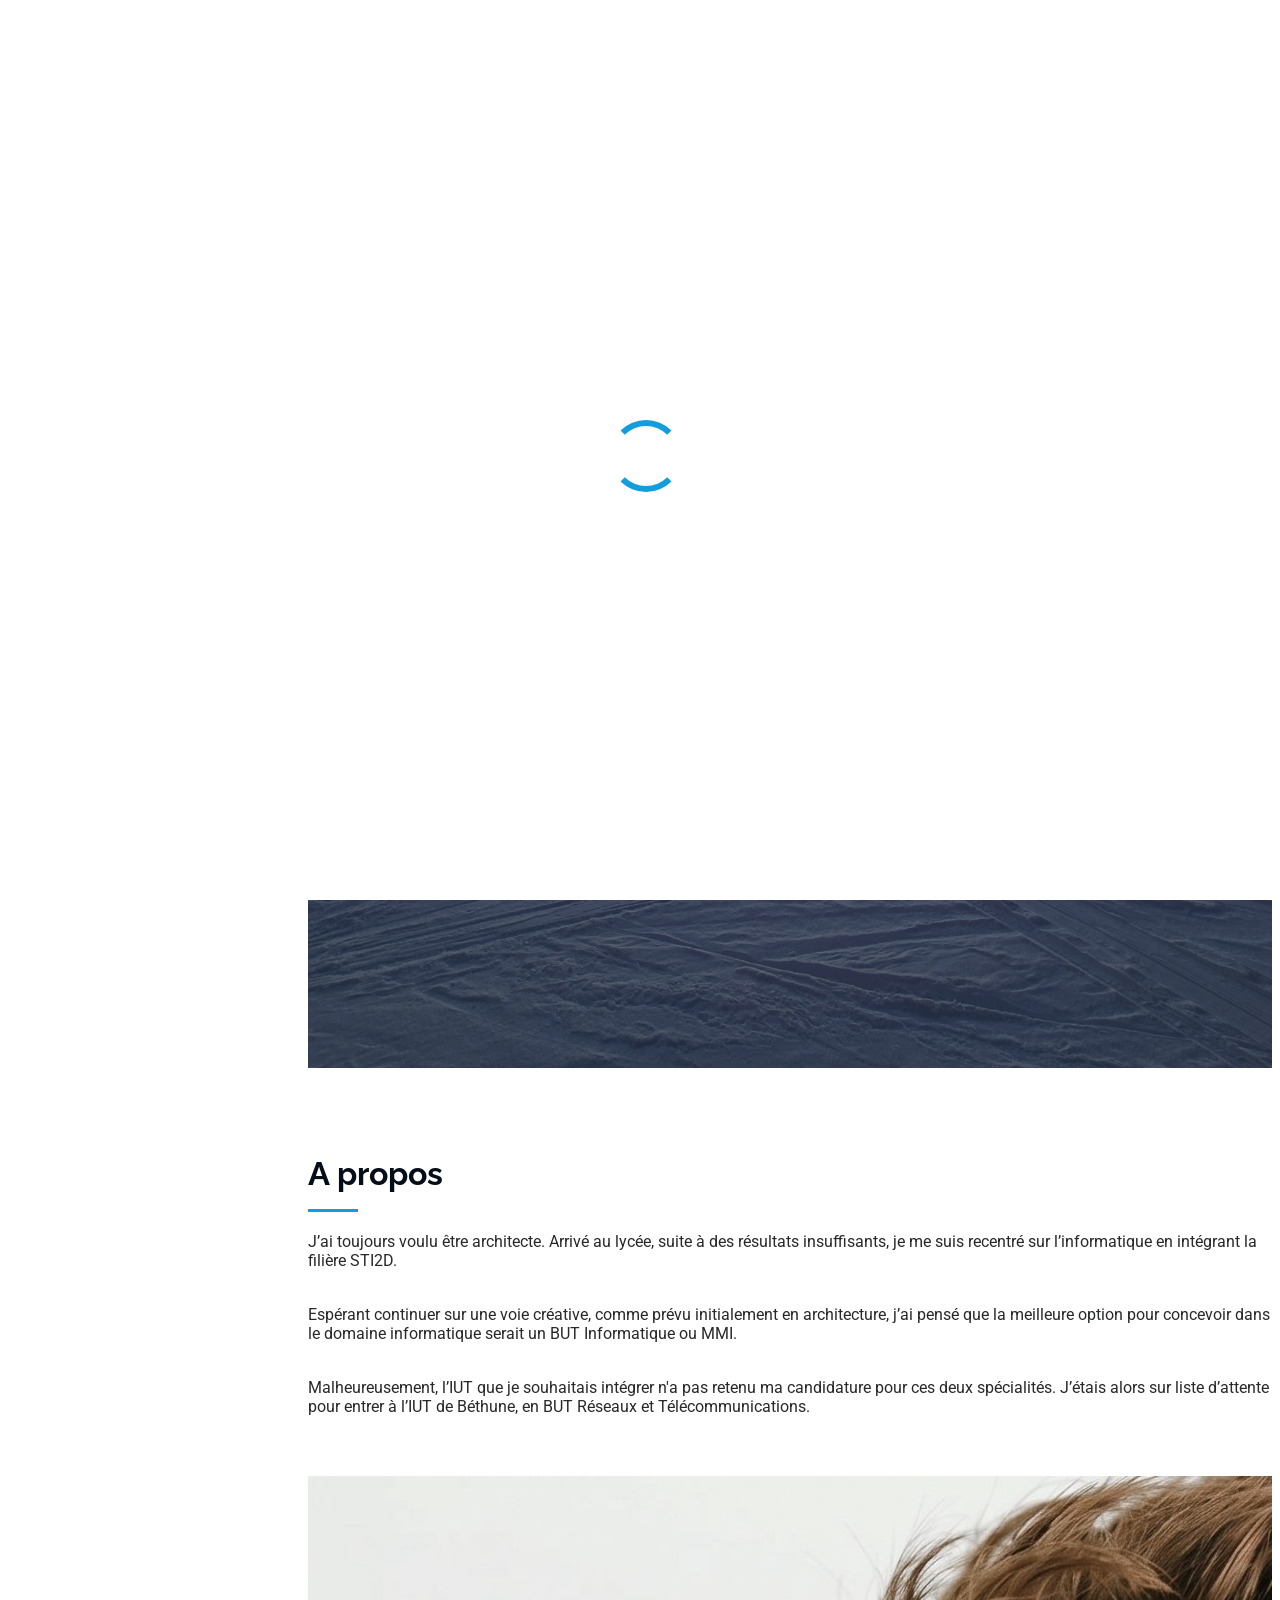
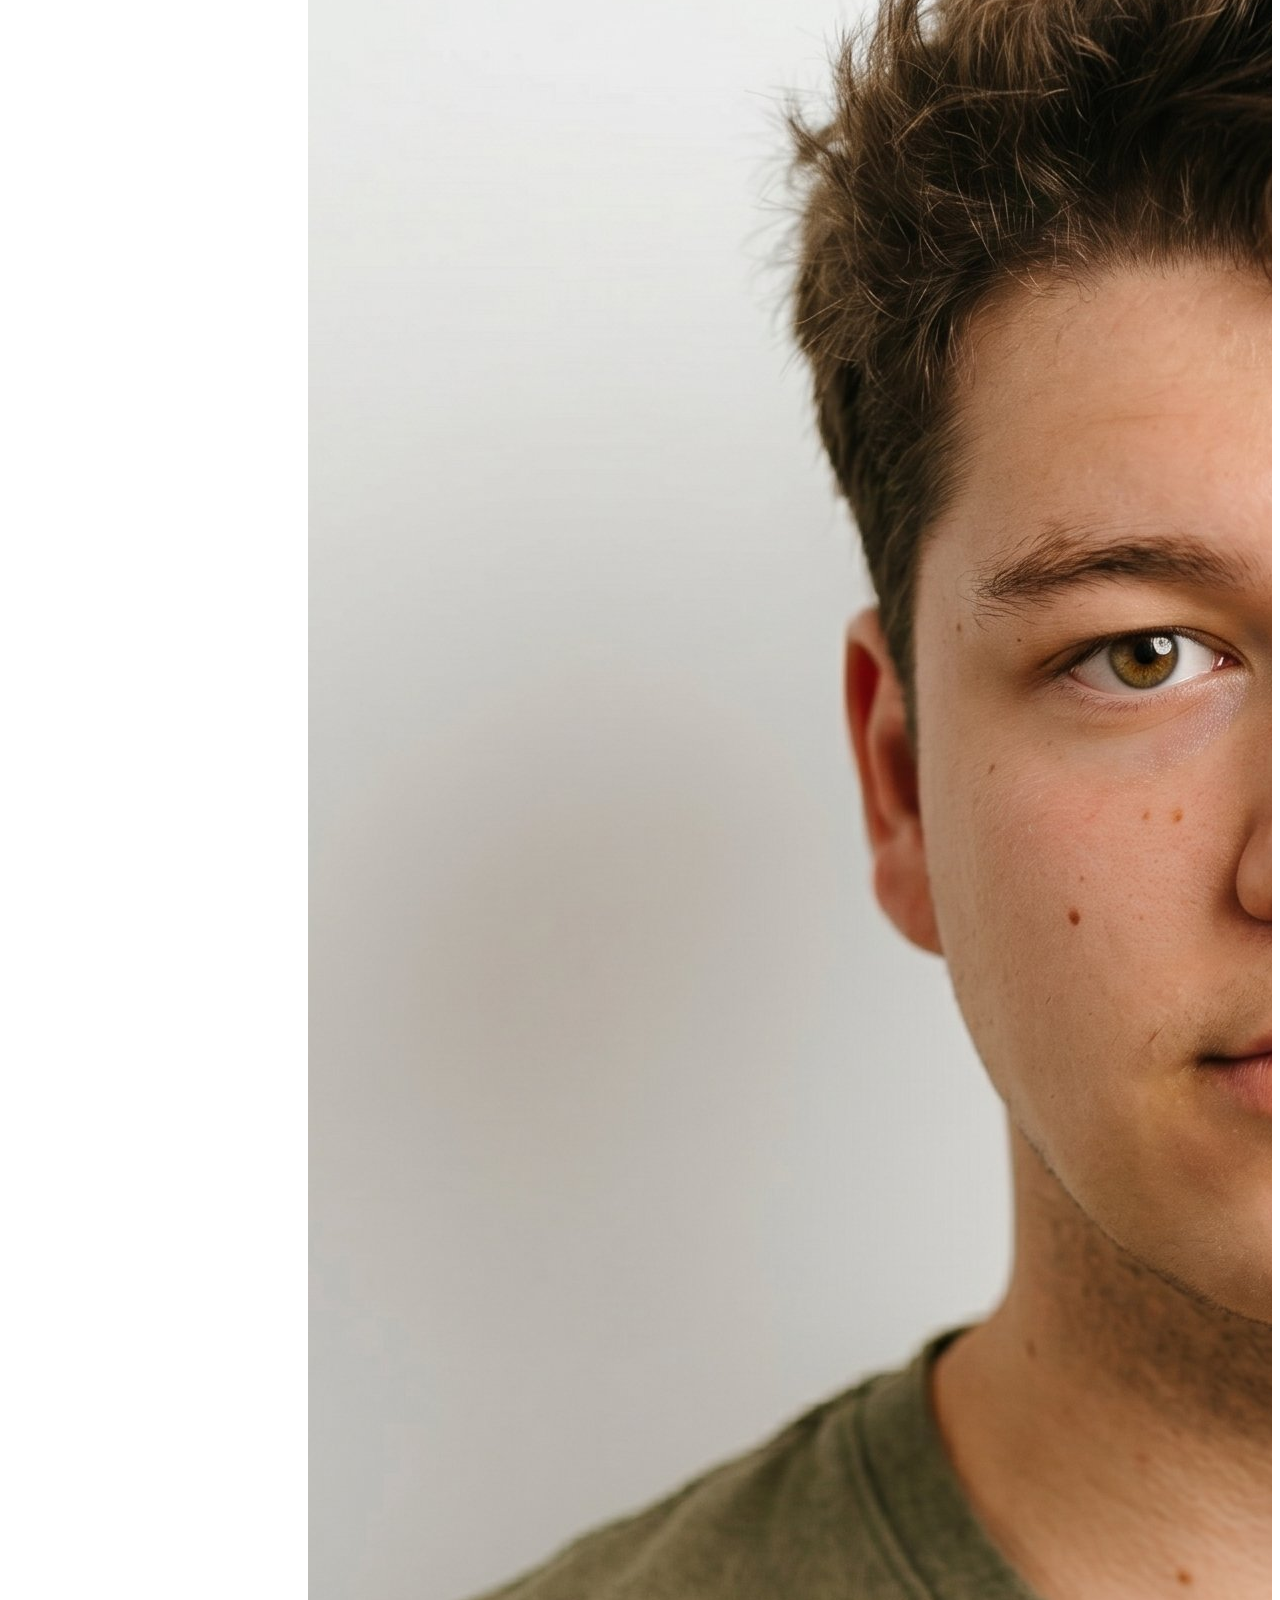
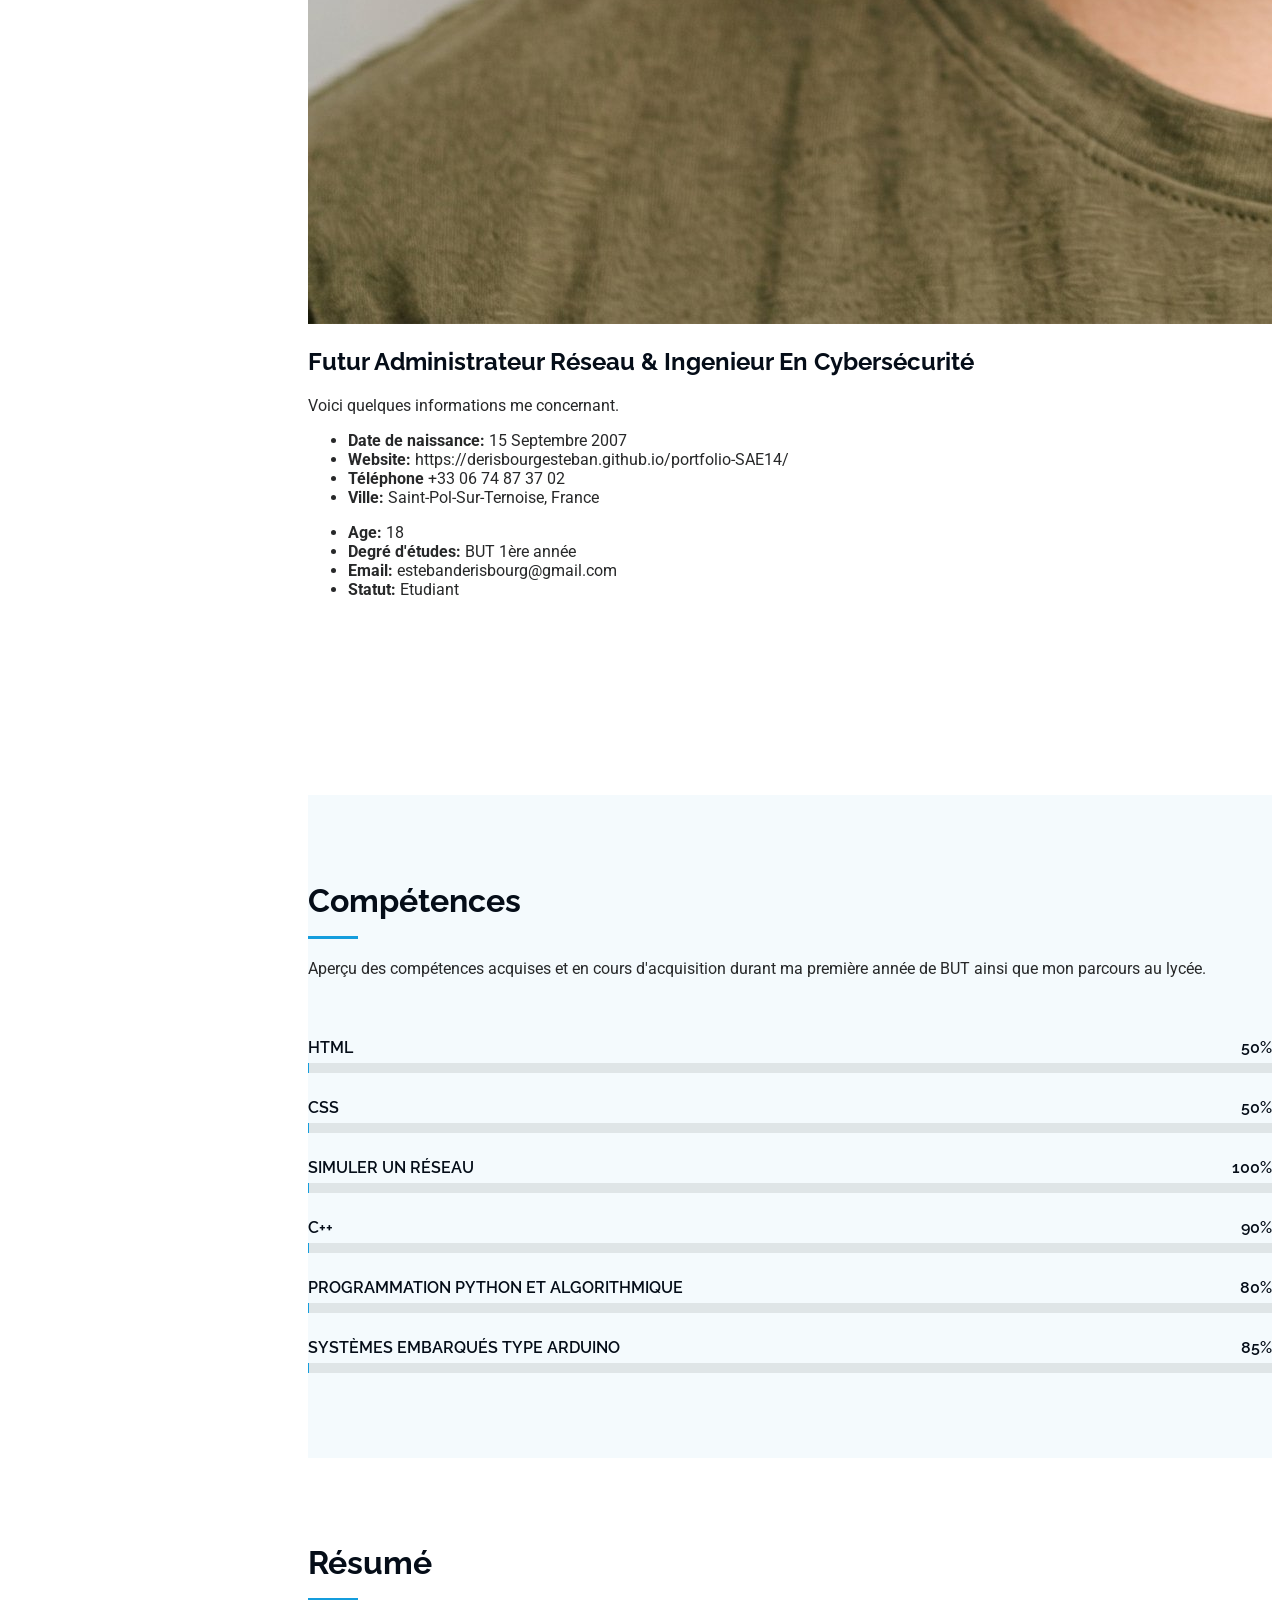
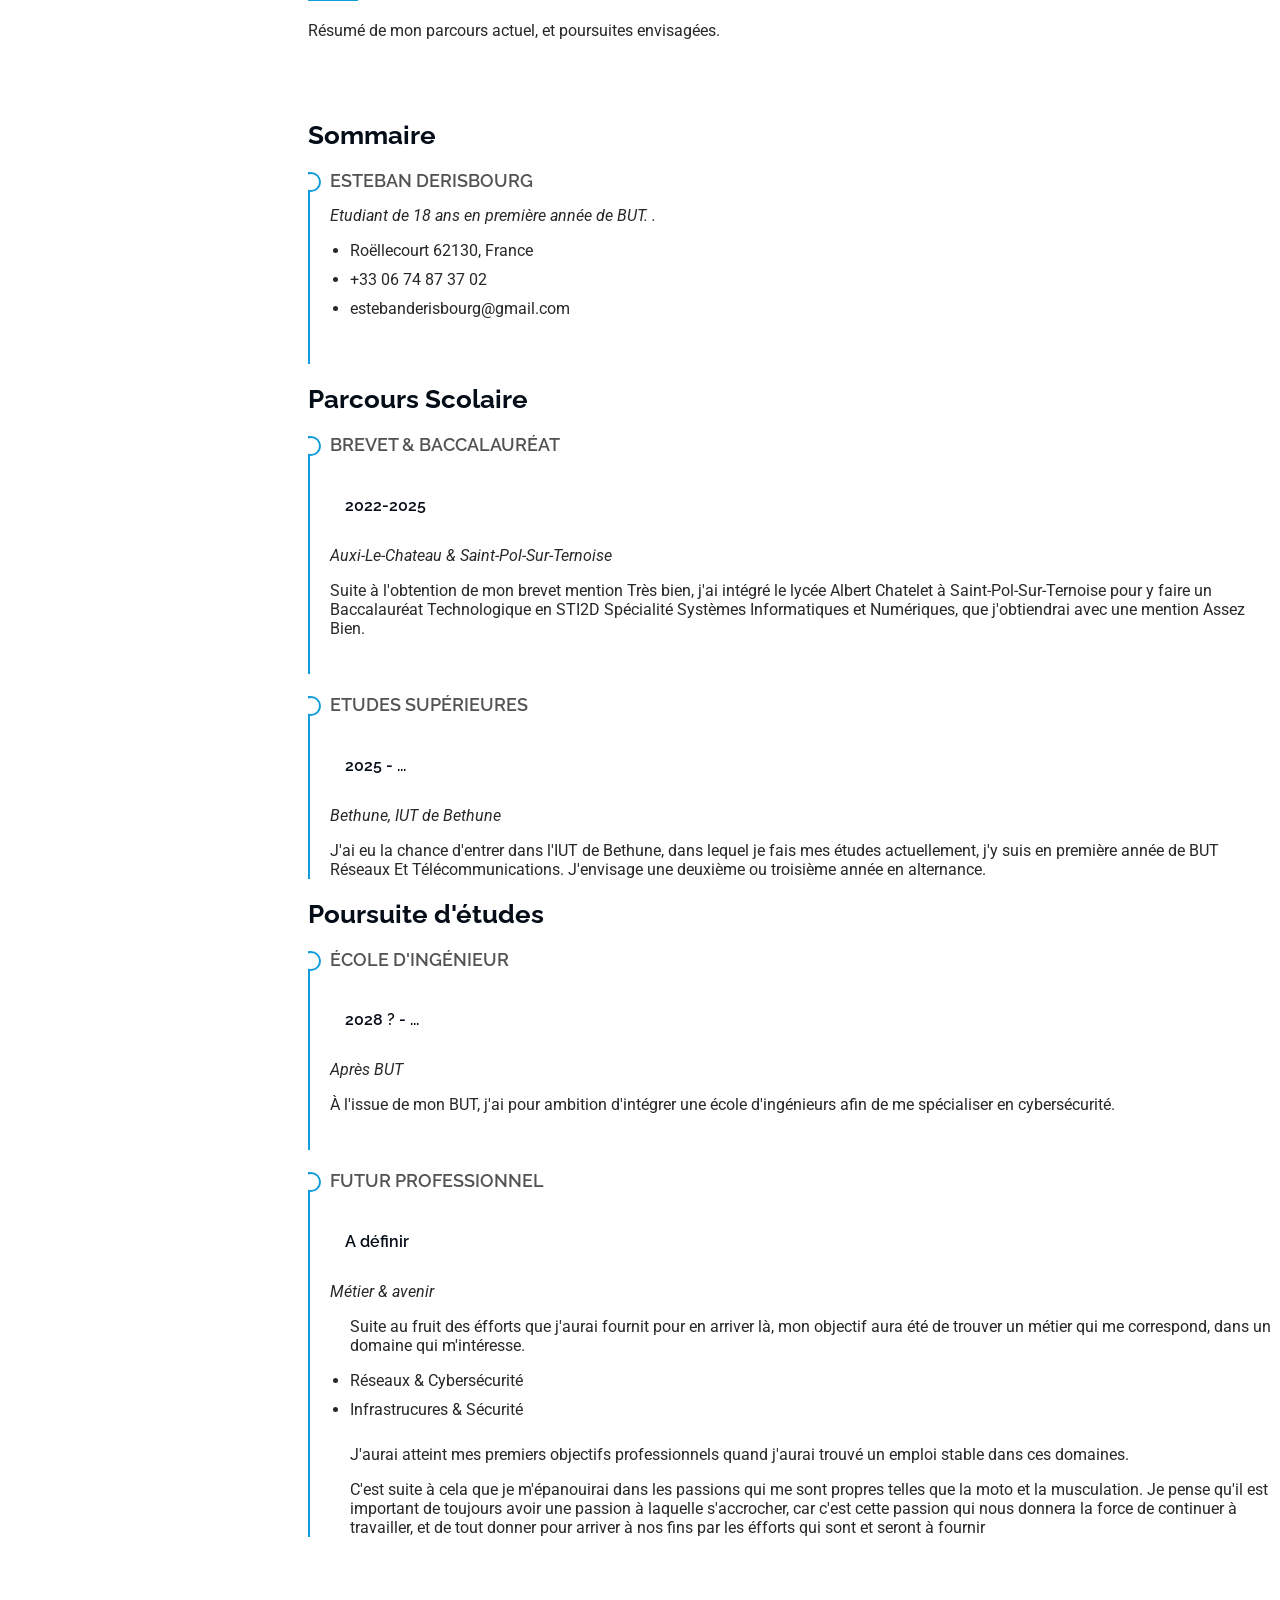
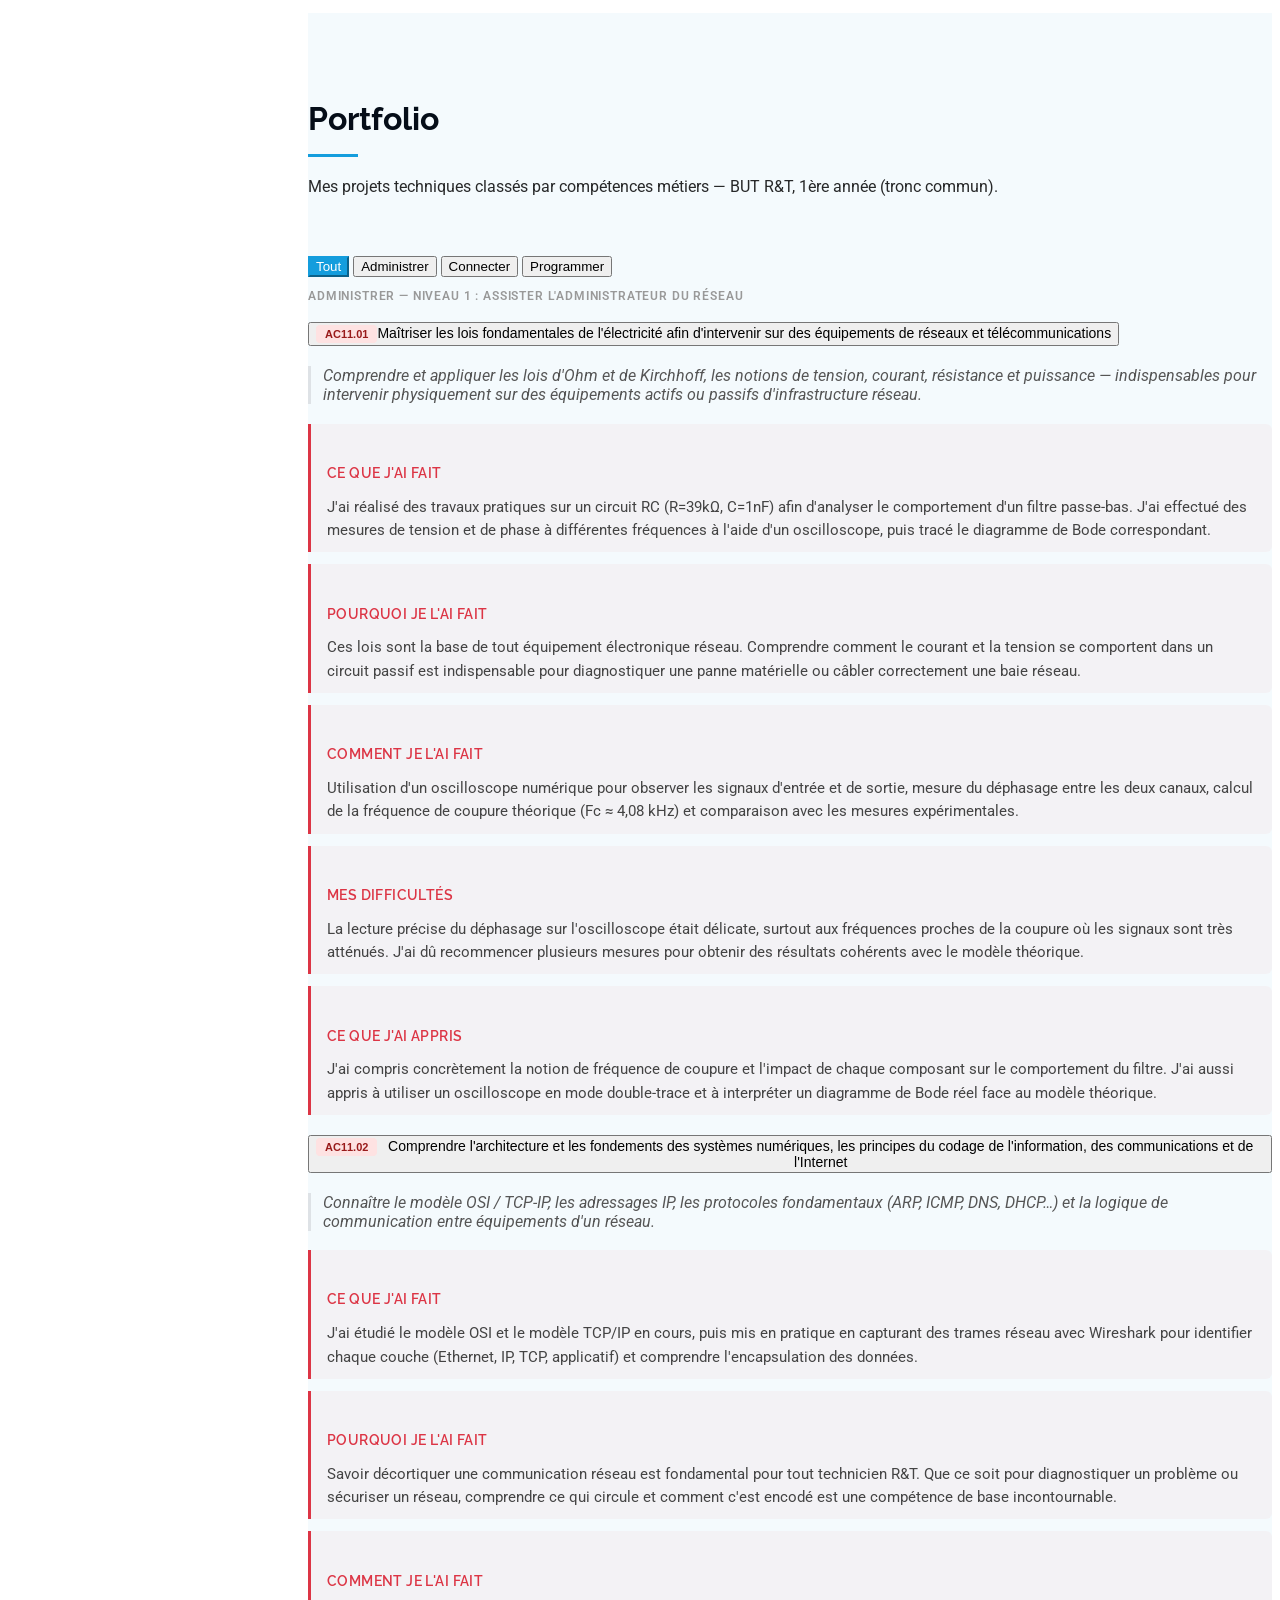
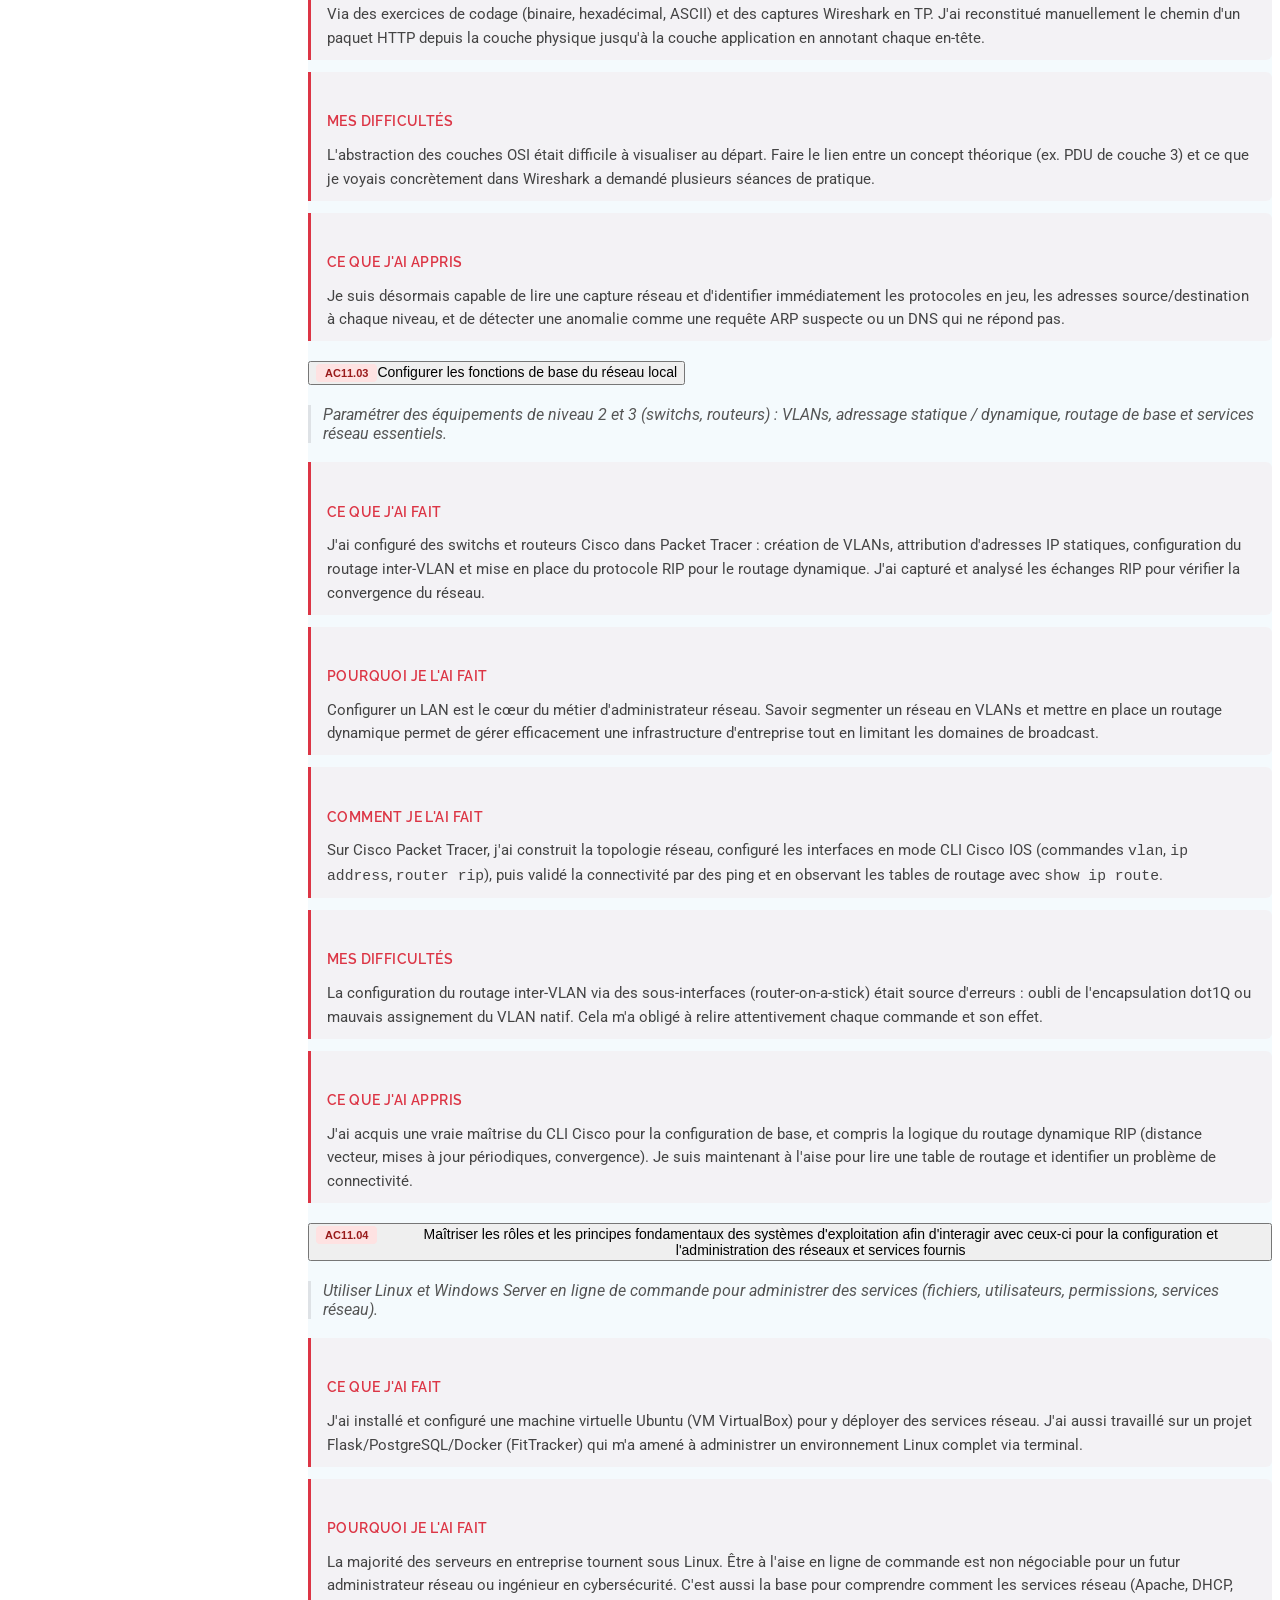
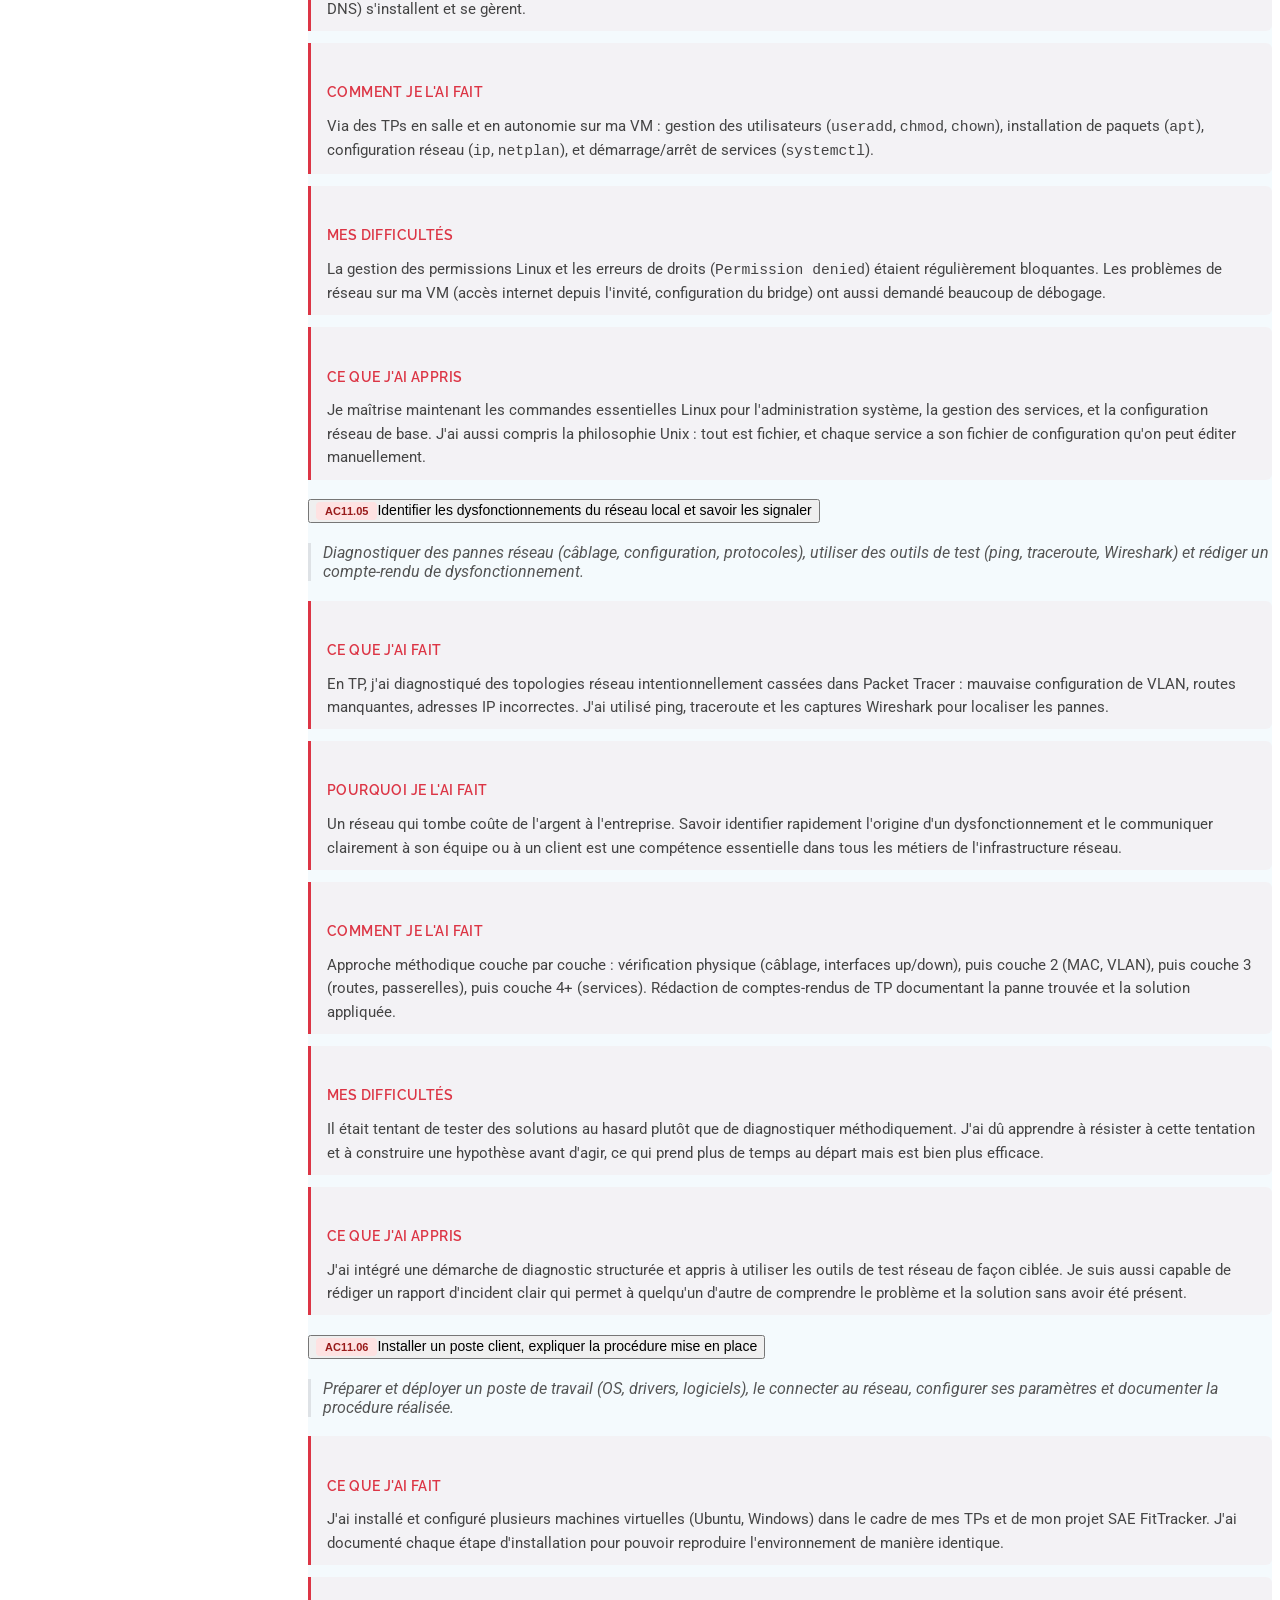
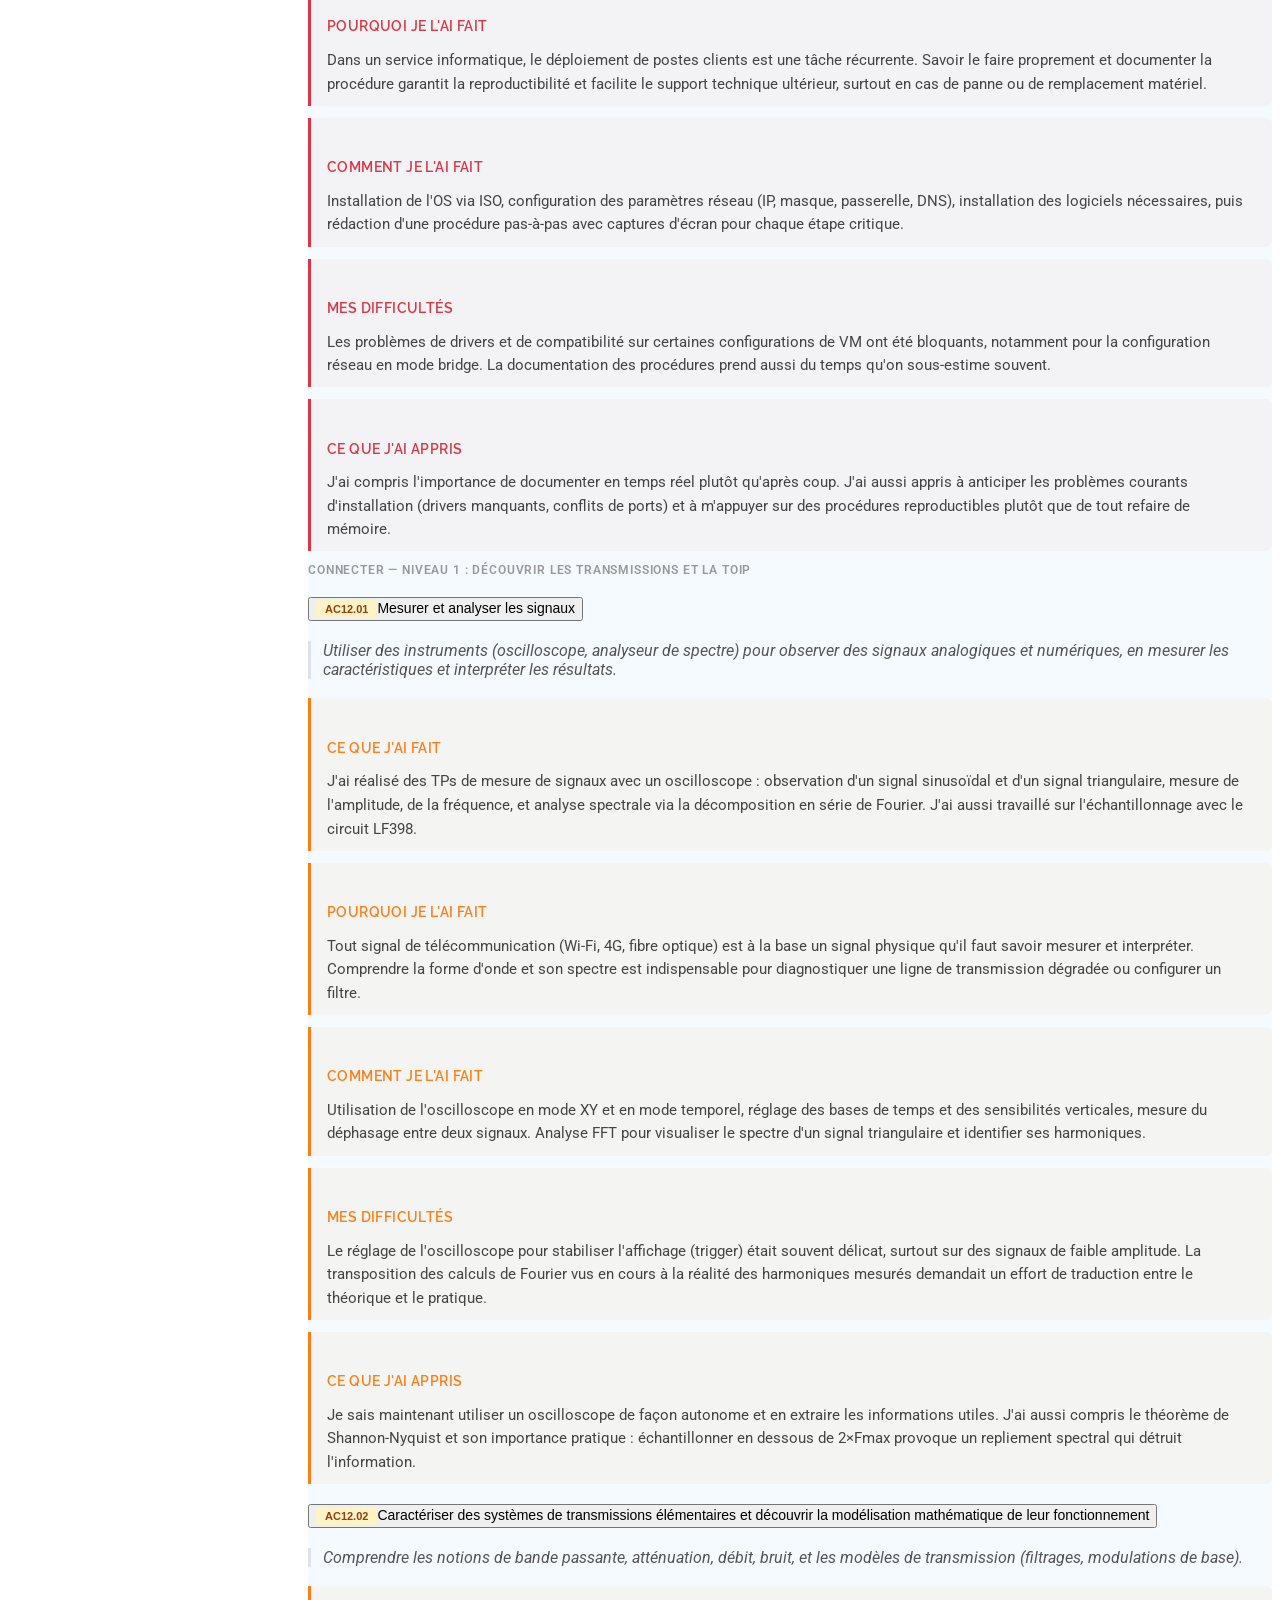
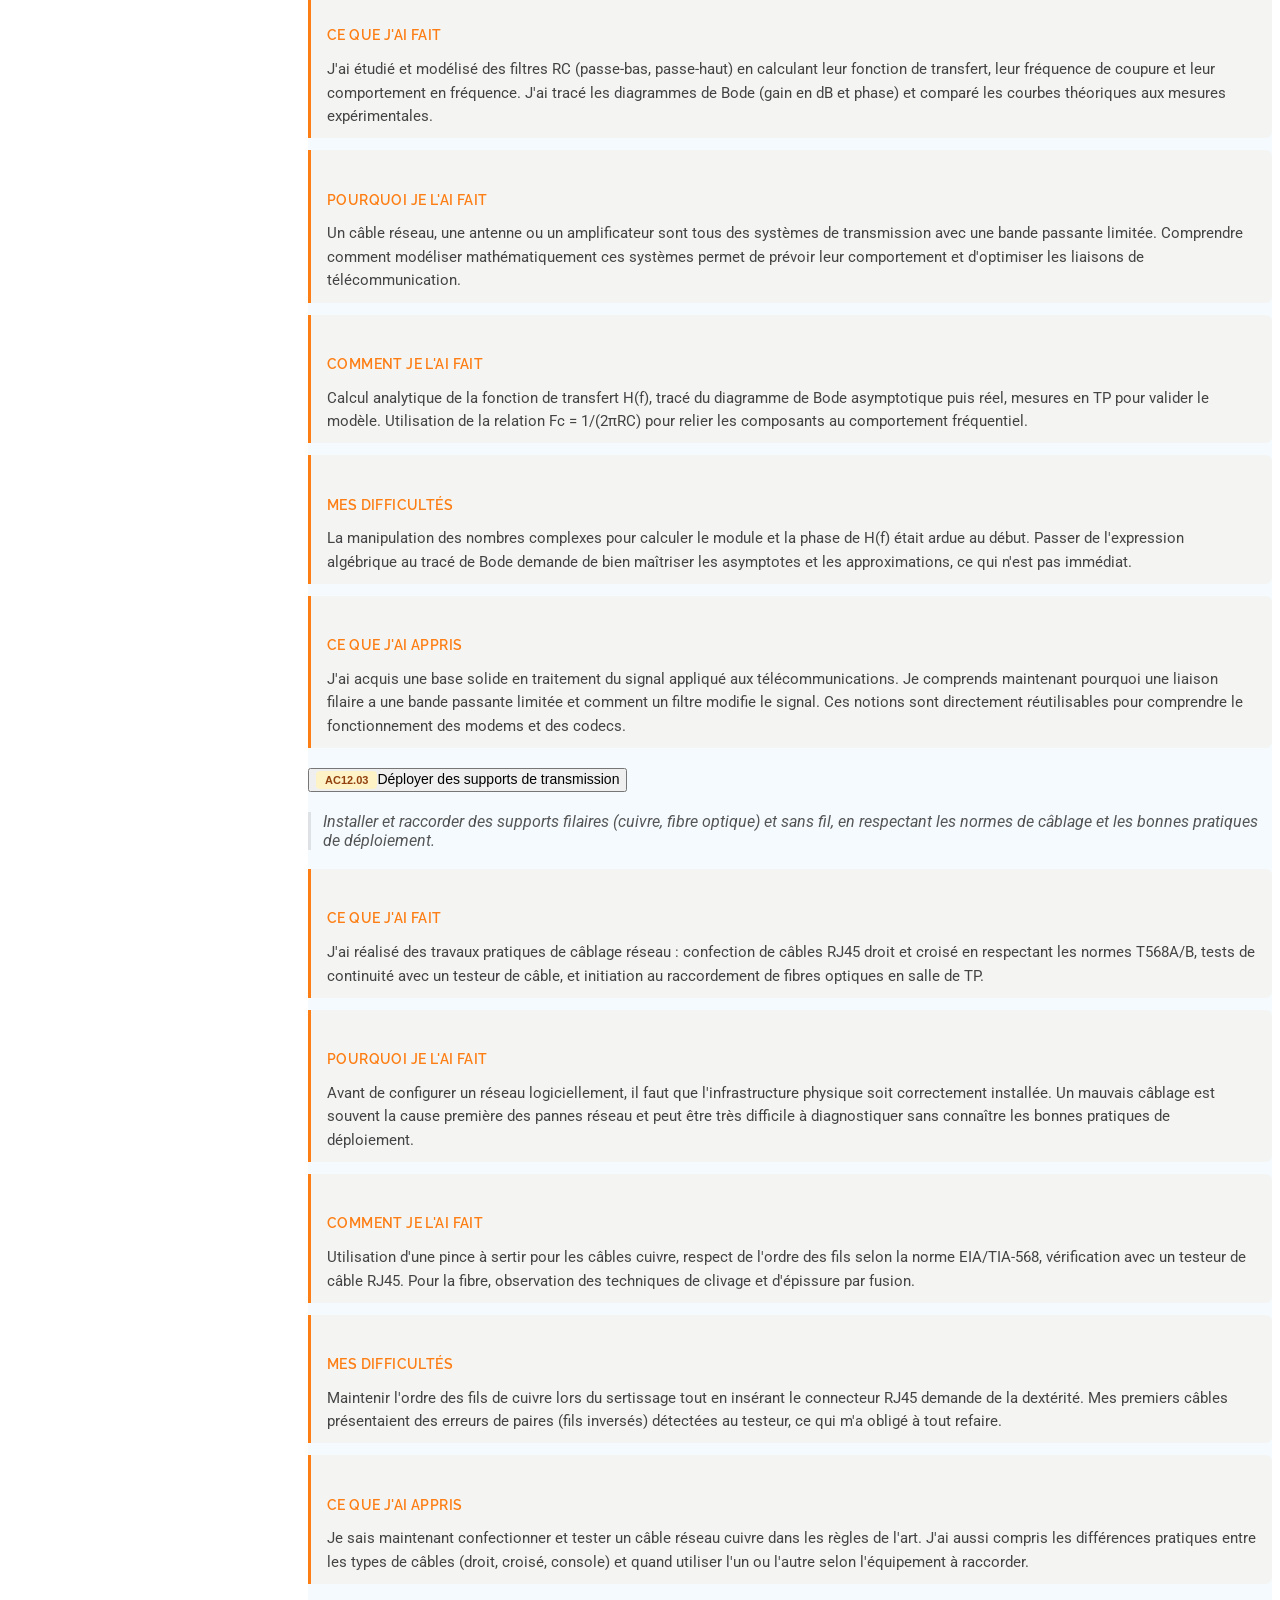
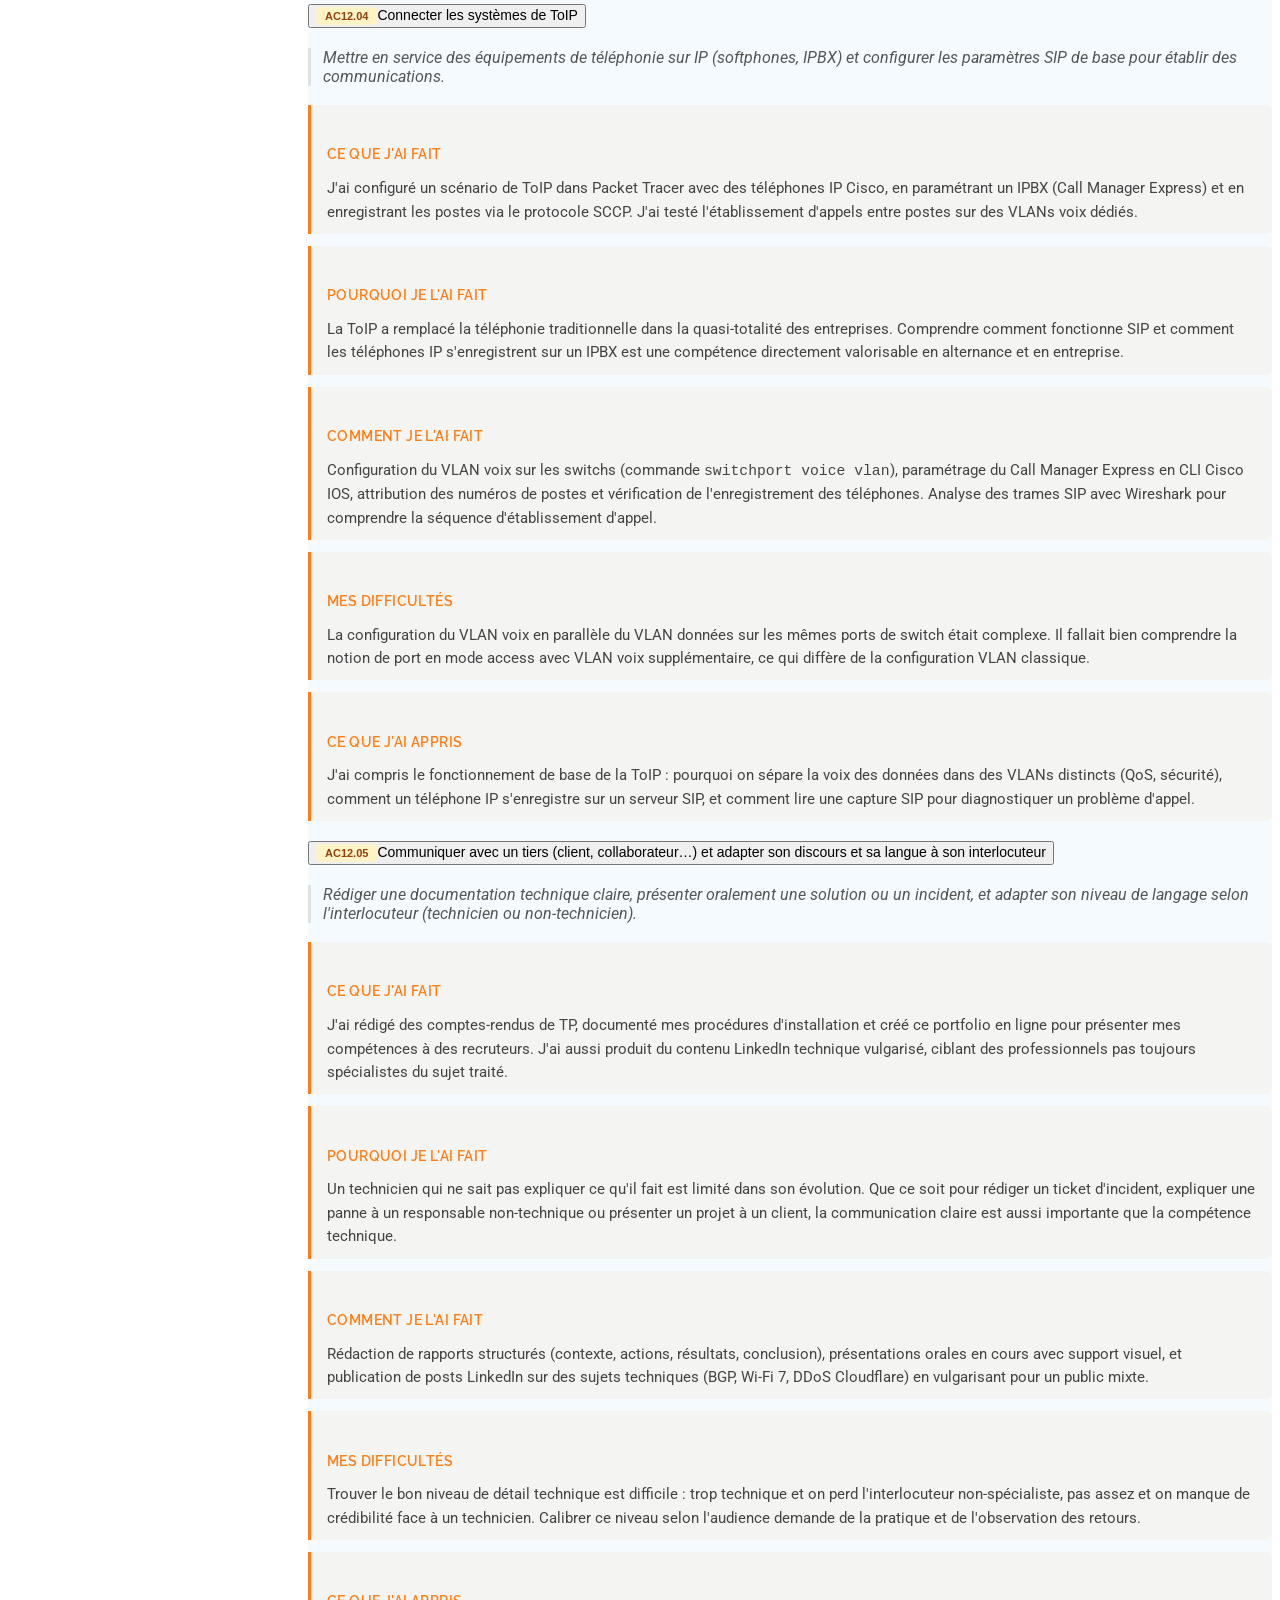
==== index.html @ 6df41e59 "Update index.html" ====
<!DOCTYPE html>
<html lang="en">

<head>
  <meta charset="utf-8">
  <meta content="width=device-width, initial-scale=1.0" name="viewport">
  <title>Index - iPortfolio Bootstrap Template</title>
  <meta content="" name="description">
  <meta content="" name="keywords">

  <!-- Favicons -->
  <link href="assets/img/favicon.png" rel="icon">
  <link href="assets/img/apple-touch-icon.png" rel="apple-touch-icon">

  <!-- Fonts -->
  <link href="https://fonts.googleapis.com" rel="preconnect">
  <link href="https://fonts.gstatic.com" rel="preconnect" crossorigin>
  <link href="https://fonts.googleapis.com/css2?family=Roboto:ital,wght@0,100;0,300;0,400;0,500;0,700;0,900;1,100;1,300;1,400;1,500;1,700;1,900&family=Poppins:ital,wght@0,100;0,200;0,300;0,400;0,500;0,600;0,700;0,800;0,900;1,100;1,200;1,300;1,400;1,500;1,600;1,700;1,800;1,900&family=Raleway:ital,wght@0,100;0,200;0,300;0,400;0,500;0,600;0,700;0,800;0,900;1,100;1,200;1,300;1,400;1,500;1,600;1,700;1,800;1,900&display=swap" rel="stylesheet">

  <!-- Vendor CSS Files -->
  <link href="assets/vendor/bootstrap/css/bootstrap.min.css" rel="stylesheet">
  <link href="assets/vendor/bootstrap-icons/bootstrap-icons.css" rel="stylesheet">
  <link href="assets/vendor/aos/aos.css" rel="stylesheet">
  <link href="assets/vendor/glightbox/css/glightbox.min.css" rel="stylesheet">
  <link href="assets/vendor/swiper/swiper-bundle.min.css" rel="stylesheet">

  <!-- Main CSS File -->
  <link href="assets/css/main.css" rel="stylesheet">

  <!-- =======================================================
  * Template Name: iPortfolio
  * Template URL: https://bootstrapmade.com/iportfolio-bootstrap-portfolio-websites-template/
  * Updated: Jun 29 2024 with Bootstrap v5.3.3
  * Author: BootstrapMade.com
  * License: https://bootstrapmade.com/license/
  ======================================================== -->
</head>
<script>
function pfFilter(filter, btn) {
  document.querySelectorAll('.pf-btn').forEach(b => b.classList.remove('filter-active'));
  btn.classList.add('filter-active');
  ['administrer','connecter','programmer'].forEach(key => {
    const el = document.getElementById('pf-' + key);
    if (filter === 'all' || filter === key) {
      el.classList.remove('hidden');
    } else {
      el.classList.add('hidden');
    }
  });
}
</script>
<body class="index-page">

  <header id="header" class="header dark-background d-flex flex-column">
    <i class="header-toggle d-xl-none bi bi-list"></i>

    <div class="profile-img">
      <img src="assets/img/photo_cv_carre.png" alt="" class="img-fluid rounded-circle">
    </div>

    <a href="index.html" class="logo d-flex align-items-center justify-content-center">
      <!-- Uncomment the line below if you also wish to use an image logo -->
      <!-- <img src="assets/img/logo.png" alt=""> -->
      <h1 class="sitename">Esteban Derisbourg</h1>
    </a>

    <div class="social-links text-center">

      <a href="https://www.instagram.com/esteban.derisbourg?igsh=Y2pqcDlzZjAwY2sw" class="instagram"><i class="bi bi-instagram"></i></a>
      <a href="https://fr.linkedin.com/in/esteban-derisbourg-154a813a4" class="linkedin"><i class="bi bi-linkedin"></i></a>
    </div>

    <nav id="navmenu" class="navmenu">
      <ul>
        <li><a href="#hero" class="active"><i class="bi bi-house navicon"></i>Accueil</a></li>
        <li><a href="#A propos"><i class="bi bi-person navicon"></i> A propos</a></li>
        <li><a href="#resume"><i class="bi bi-file-earmark-text navicon"></i>CV</a></li>
        <li><a href="#portfolio"><i class="bi bi-images navicon"></i> Portfolio</a></li>
        <li class="dropdown"><a href="#"><i class="bi bi-menu-button navicon"></i> <span>Haut de page</span></a></li>
      </ul>
    </nav>
  </header>

  <main class="main">

    <!-- Hero Section -->
    <section id="hero" class="hero section dark-background">

      <img src="assets/img/photoback1.jpg" alt="" data-aos="fade-in" class="">

      <div class="container" data-aos="fade-up" data-aos-delay="200">
        <h2>Esteban Derisbourg</h2>
        <p>Je suis <span class="typed" data-typed-items="Administrateur Réseau en devenir, Futur Ingénieur en Cybersécurité"></span></p>
      </div>

    </section><!-- /Hero Section -->

    <!-- A propos Section -->
    <section id="A propos" class="A propos section">

      <!-- Section Title -->
      <div class="container section-title" data-aos="fade-up">
        <h2>A propos</h2>
        <p>J’ai toujours voulu être architecte. Arrivé au lycée, suite à des résultats insuffisants, je me suis recentré sur l’informatique en intégrant la filière STI2D. </p>
        <br>
<p>Espérant continuer sur une voie créative, comme prévu initialement en architecture, j’ai pensé que la meilleure option pour concevoir dans le domaine informatique serait un BUT Informatique ou MMI. </p>
        <br>
<p>Malheureusement, l’IUT que je souhaitais intégrer n'a pas retenu ma candidature pour ces deux spécialités. J’étais alors sur liste d’attente pour entrer à l’IUT de Béthune, en BUT Réseaux et Télécommunications.</p>
      </div><!-- End Section Title -->

      <div class="container" data-aos="fade-up" data-aos-delay="100">

        <div class="row gy-4 justify-content-center">

          <div class="col-lg-4">
            <img src="assets/img/photo_cv_carre.png" class="img-fluid" alt="">
          </div>
          <div class="col-lg-8 content">
            <h2>Futur Administrateur Réseau &amp; Ingenieur En Cybersécurité</h2>
            <p class="fst-italic py-3">
              Voici quelques informations me concernant. 
            </p>
            <div class="row">
              <div class="col-lg-6">
                <ul>
                  <li><i class="bi bi-chevron-right"></i> <strong>Date de naissance:</strong> <span>15 Septembre 2007</span></li>
                  <li><i class="bi bi-chevron-right"></i> <strong>Website:</strong> <span>https://derisbourgesteban.github.io/portfolio-SAE14/</span></li>
                  <li><i class="bi bi-chevron-right"></i> <strong>Téléphone</strong> <span>+33 06 74 87 37 02</span></li>
                  <li><i class="bi bi-chevron-right"></i> <strong>Ville:</strong> <span>Saint-Pol-Sur-Ternoise, France</span></li>
                </ul>
              </div>
              <div class="col-lg-6">
                <ul>
                  <li><i class="bi bi-chevron-right"></i> <strong>Age:</strong> <span>18</span></li>
                  <li><i class="bi bi-chevron-right"></i> <strong>Degré d'études:</strong> <span>BUT 1ère année</span></li>
                  <li><i class="bi bi-chevron-right"></i> <strong>Email:</strong> <span>estebanderisbourg@gmail.com</span></li>
                  <li><i class="bi bi-chevron-right"></i> <strong>Statut:</strong> <span>Etudiant</span></li>
                </ul>
              </div>
            </div>
          </div>
        </div>

      </div>

    </section><!-- /A propos Section -->

    <!-- Stats Section -->
    <section id="stats" class="stats section">

      <div class="container" data-aos="fade-up" data-aos-delay="100">


      </div>

    </section><!-- /Stats Section -->

    <!-- Skills Section -->
    <section id="skills" class="skills section light-background">

      <!-- Section Title -->
      <div class="container section-title" data-aos="fade-up">
        <h2>Compétences</h2>
        <p>Aperçu des compétences acquises et en cours d'acquisition durant ma première année de BUT ainsi que mon parcours au lycée. </p>
      </div><!-- End Section Title -->

      <div class="container" data-aos="fade-up" data-aos-delay="100">

        <div class="row skills-content skills-animation">

          <div class="col-lg-6">

            <div class="progress">
              <span class="skill"><span>HTML</span> <i class="val">50%</i></span>
              <div class="progress-bar-wrap">
                <div class="progress-bar" role="progressbar" aria-valuenow="50" aria-valuemin="0" aria-valuemax="100"></div>
              </div>
            </div><!-- End Skills Item -->

            <div class="progress">
              <span class="skill"><span>CSS</span> <i class="val">50%</i></span>
              <div class="progress-bar-wrap">
                <div class="progress-bar" role="progressbar" aria-valuenow="50" aria-valuemin="0" aria-valuemax="100"></div>
              </div>
            </div><!-- End Skills Item -->

            <div class="progress">
              <span class="skill"><span>Simuler un réseau</span> <i class="val">100%</i></span>
              <div class="progress-bar-wrap">
                <div class="progress-bar" role="progressbar" aria-valuenow="100" aria-valuemin="0" aria-valuemax="100"></div>
              </div>
            </div><!-- End Skills Item -->

          </div>

          <div class="col-lg-6">

            <div class="progress">
              <span class="skill"><span>C++</span> <i class="val">90%</i></span>
              <div class="progress-bar-wrap">
                <div class="progress-bar" role="progressbar" aria-valuenow="90" aria-valuemin="0" aria-valuemax="100"></div>
              </div>
            </div><!-- End Skills Item -->

            <div class="progress">
              <span class="skill"><span>Programmation Python et Algorithmique</span> <i class="val">80%</i></span>
              <div class="progress-bar-wrap">
                <div class="progress-bar" role="progressbar" aria-valuenow="80" aria-valuemin="0" aria-valuemax="100"></div>
              </div>
            </div><!-- End Skills Item -->

            <div class="progress">
              <span class="skill"><span>Systèmes Embarqués Type Arduino</span> <i class="val">85%</i></span>
              <div class="progress-bar-wrap">
                <div class="progress-bar" role="progressbar" aria-valuenow="85" aria-valuemin="0" aria-valuemax="100"></div>
              </div>
            </div><!-- End Skills Item -->

          </div>

        </div>

      </div>

    </section><!-- /Skills Section -->

    <!-- Resume Section -->
    <section id="resume" class="resume section">

      <!-- Section Title -->
      <div class="container section-title" data-aos="fade-up">
        <h2>Résumé</h2>
        <p>Résumé de mon parcours actuel, et poursuites envisagées.</p>
      </div><!-- End Section Title -->

      <div class="container">

        <div class="row">

          <div class="col-lg-6" data-aos="fade-up" data-aos-delay="100">
            <h3 class="resume-title">Sommaire</h3>

            <div class="resume-item pb-0">
              <h4>Esteban Derisbourg</h4>
              <p><em>Etudiant de 18 ans en première année de BUT. .</em></p>
              <ul>
                <li>Roëllecourt 62130, France</li>
                <li>+33 06 74 87 37 02</li>
                <li>estebanderisbourg@gmail.com</li>
              </ul>
            </div><!-- Edn Resume Item -->

            <h3 class="resume-title">Parcours Scolaire</h3>
            <div class="resume-item">
              <h4>Brevet &amp; Baccalauréat</h4>
              <h5>2022-2025</h5>
              <p><em>Auxi-Le-Chateau &amp; Saint-Pol-Sur-Ternoise</em></p>
              <p>Suite à l'obtention de mon brevet mention Très bien, j'ai intégré le lycée Albert Chatelet à Saint-Pol-Sur-Ternoise pour y faire un Baccalauréat Technologique en STI2D Spécialité Systèmes Informatiques et Numériques, que j'obtiendrai avec une mention Assez Bien. </p>
            </div><!-- Edn Resume Item -->

            <div class="resume-item">
              <h4>Etudes supérieures</h4>
              <h5>2025 - ...</h5>
              <p><em>Bethune, IUT de Bethune</em></p>
              <p>J'ai eu la chance d'entrer dans l'IUT de Bethune, dans lequel je fais mes études actuellement, j'y suis en première année de BUT Réseaux Et Télécommunications. J'envisage une deuxième ou troisième année en alternance.</p>
            </div><!-- Edn Resume Item -->

          </div>

          <div class="col-lg-6" data-aos="fade-up" data-aos-delay="200">
            <h3 class="resume-title">Poursuite d'études</h3>
            <div class="resume-item">
              <h4>école d'ingénieur</h4>
              <h5>2028 ? - ...</h5>
              <p><em>Après BUT</em></p>
              <p>À l'issue de mon BUT, j'ai pour ambition d'intégrer une école d'ingénieurs afin de me spécialiser en cybersécurité.</p>
            </div><!-- Edn Resume Item -->

            <div class="resume-item">
              <h4>Futur Professionnel</h4>
              <h5>A définir</h5>
              <p><em>Métier &amp; avenir</em></p>
              <ul>
                <p>Suite au fruit des éfforts que j'aurai fournit pour en arriver là, mon objectif aura été de trouver un métier qui me correspond, dans un domaine qui m'intéresse.</p>
                <li>Réseaux &amp; Cybersécurité</li>
                <li>Infrastrucures &amp; Sécurité</li>
                <p>J'aurai atteint mes premiers objectifs professionnels quand j'aurai trouvé un emploi stable dans ces domaines.</p>
                <p>C'est suite à cela que je m'épanouirai dans les passions qui me sont propres telles que la moto et la musculation. Je pense qu'il est important de toujours avoir une passion à laquelle s'accrocher, car c'est cette passion qui nous donnera la force de continuer à travailler, et de tout donner pour arriver à nos fins par les éfforts qui sont et seront à fournir</p>
              </ul>
            </div><!-- Edn Resume Item -->

          </div>

        </div>

      </div>

    </section><!-- /Resume Section -->

   <!-- Portfolio Section -->
<!-- Portfolio Section -->
<section id="portfolio" class="portfolio section light-background">
 
  <div class="container section-title" data-aos="fade-up">
    <h2>Portfolio</h2>
    <p>Mes projets techniques classés par compétences métiers — BUT R&T, 1ère année (tronc commun).</p>
  </div>
 
  <div class="container">
 
    <!-- Filtres -->
    <div class="d-flex flex-wrap gap-2 justify-content-center mb-4" data-aos="fade-up" data-aos-delay="100">
      <button class="pf-btn filter-active" onclick="pfFilter('all', this)">Tout</button>
      <button class="pf-btn" onclick="pfFilter('administrer', this)">Administrer</button>
      <button class="pf-btn" onclick="pfFilter('connecter', this)">Connecter</button>
      <button class="pf-btn" onclick="pfFilter('programmer', this)">Programmer</button>
    </div>
 
    <!-- ADMINISTRER -->
    <div id="pf-administrer" class="pf-comp-block mb-5">
      <p class="pf-section-label">Administrer — Niveau 1 : Assister l'administrateur du réseau</p>
      <div class="accordion" id="acc-administrer">

        <!-- AC11.01 -->
        <div class="accordion-item">
          <h2 class="accordion-header">
            <button class="accordion-button collapsed" type="button" data-bs-toggle="collapse" data-bs-target="#adm01">
              <span class="pf-badge pf-badge-red me-2">AC11.01</span>
              Maîtriser les lois fondamentales de l'électricité afin d'intervenir sur des équipements de réseaux et télécommunications
            </button>
          </h2>
          <div id="adm01" class="accordion-collapse collapse" data-bs-parent="#acc-administrer">
            <div class="accordion-body">
              <p class="pf-desc">Comprendre et appliquer les lois d'Ohm et de Kirchhoff, les notions de tension, courant, résistance et puissance — indispensables pour intervenir physiquement sur des équipements actifs ou passifs d'infrastructure réseau.</p>
              <div class="pf-details-grid">
                <div class="pf-detail">
                  <h6 class="pf-detail-title"><i class="bi bi-check2-circle me-2"></i>Ce que j'ai fait</h6>
                  <p>J'ai réalisé des travaux pratiques sur un circuit RC (R=39kΩ, C=1nF) afin d'analyser le comportement d'un filtre passe-bas. J'ai effectué des mesures de tension et de phase à différentes fréquences à l'aide d'un oscilloscope, puis tracé le diagramme de Bode correspondant.</p>
                </div>
                <div class="pf-detail">
                  <h6 class="pf-detail-title"><i class="bi bi-bullseye me-2"></i>Pourquoi je l'ai fait</h6>
                  <p>Ces lois sont la base de tout équipement électronique réseau. Comprendre comment le courant et la tension se comportent dans un circuit passif est indispensable pour diagnostiquer une panne matérielle ou câbler correctement une baie réseau.</p>
                </div>
                <div class="pf-detail">
                  <h6 class="pf-detail-title"><i class="bi bi-tools me-2"></i>Comment je l'ai fait</h6>
                  <p>Utilisation d'un oscilloscope numérique pour observer les signaux d'entrée et de sortie, mesure du déphasage entre les deux canaux, calcul de la fréquence de coupure théorique (Fc ≈ 4,08 kHz) et comparaison avec les mesures expérimentales.</p>
                </div>
                <div class="pf-detail">
                  <h6 class="pf-detail-title"><i class="bi bi-exclamation-triangle me-2"></i>Mes difficultés</h6>
                  <p>La lecture précise du déphasage sur l'oscilloscope était délicate, surtout aux fréquences proches de la coupure où les signaux sont très atténués. J'ai dû recommencer plusieurs mesures pour obtenir des résultats cohérents avec le modèle théorique.</p>
                </div>
                <div class="pf-detail">
                  <h6 class="pf-detail-title"><i class="bi bi-mortarboard me-2"></i>Ce que j'ai appris</h6>
                  <p>J'ai compris concrètement la notion de fréquence de coupure et l'impact de chaque composant sur le comportement du filtre. J'ai aussi appris à utiliser un oscilloscope en mode double-trace et à interpréter un diagramme de Bode réel face au modèle théorique.</p>
                </div>
              </div>
            </div>
          </div>
        </div>

        <!-- AC11.02 -->
        <div class="accordion-item">
          <h2 class="accordion-header">
            <button class="accordion-button collapsed" type="button" data-bs-toggle="collapse" data-bs-target="#adm02">
              <span class="pf-badge pf-badge-red me-2">AC11.02</span>
              Comprendre l'architecture et les fondements des systèmes numériques, les principes du codage de l'information, des communications et de l'Internet
            </button>
          </h2>
          <div id="adm02" class="accordion-collapse collapse" data-bs-parent="#acc-administrer">
            <div class="accordion-body">
              <p class="pf-desc">Connaître le modèle OSI / TCP-IP, les adressages IP, les protocoles fondamentaux (ARP, ICMP, DNS, DHCP…) et la logique de communication entre équipements d'un réseau.</p>
              <div class="pf-details-grid">
                <div class="pf-detail">
                  <h6 class="pf-detail-title"><i class="bi bi-check2-circle me-2"></i>Ce que j'ai fait</h6>
                  <p>J'ai étudié le modèle OSI et le modèle TCP/IP en cours, puis mis en pratique en capturant des trames réseau avec Wireshark pour identifier chaque couche (Ethernet, IP, TCP, applicatif) et comprendre l'encapsulation des données.</p>
                </div>
                <div class="pf-detail">
                  <h6 class="pf-detail-title"><i class="bi bi-bullseye me-2"></i>Pourquoi je l'ai fait</h6>
                  <p>Savoir décortiquer une communication réseau est fondamental pour tout technicien R&T. Que ce soit pour diagnostiquer un problème ou sécuriser un réseau, comprendre ce qui circule et comment c'est encodé est une compétence de base incontournable.</p>
                </div>
                <div class="pf-detail">
                  <h6 class="pf-detail-title"><i class="bi bi-tools me-2"></i>Comment je l'ai fait</h6>
                  <p>Via des exercices de codage (binaire, hexadécimal, ASCII) et des captures Wireshark en TP. J'ai reconstitué manuellement le chemin d'un paquet HTTP depuis la couche physique jusqu'à la couche application en annotant chaque en-tête.</p>
                </div>
                <div class="pf-detail">
                  <h6 class="pf-detail-title"><i class="bi bi-exclamation-triangle me-2"></i>Mes difficultés</h6>
                  <p>L'abstraction des couches OSI était difficile à visualiser au départ. Faire le lien entre un concept théorique (ex. PDU de couche 3) et ce que je voyais concrètement dans Wireshark a demandé plusieurs séances de pratique.</p>
                </div>
                <div class="pf-detail">
                  <h6 class="pf-detail-title"><i class="bi bi-mortarboard me-2"></i>Ce que j'ai appris</h6>
                  <p>Je suis désormais capable de lire une capture réseau et d'identifier immédiatement les protocoles en jeu, les adresses source/destination à chaque niveau, et de détecter une anomalie comme une requête ARP suspecte ou un DNS qui ne répond pas.</p>
                </div>
              </div>
            </div>
          </div>
        </div>

        <!-- AC11.03 -->
        <div class="accordion-item">
          <h2 class="accordion-header">
            <button class="accordion-button collapsed" type="button" data-bs-toggle="collapse" data-bs-target="#adm03">
              <span class="pf-badge pf-badge-red me-2">AC11.03</span>
              Configurer les fonctions de base du réseau local
            </button>
          </h2>
          <div id="adm03" class="accordion-collapse collapse" data-bs-parent="#acc-administrer">
            <div class="accordion-body">
              <p class="pf-desc">Paramétrer des équipements de niveau 2 et 3 (switchs, routeurs) : VLANs, adressage statique / dynamique, routage de base et services réseau essentiels.</p>
              <div class="pf-details-grid">
                <div class="pf-detail">
                  <h6 class="pf-detail-title"><i class="bi bi-check2-circle me-2"></i>Ce que j'ai fait</h6>
                  <p>J'ai configuré des switchs et routeurs Cisco dans Packet Tracer : création de VLANs, attribution d'adresses IP statiques, configuration du routage inter-VLAN et mise en place du protocole RIP pour le routage dynamique. J'ai capturé et analysé les échanges RIP pour vérifier la convergence du réseau.</p>
                </div>
                <div class="pf-detail">
                  <h6 class="pf-detail-title"><i class="bi bi-bullseye me-2"></i>Pourquoi je l'ai fait</h6>
                  <p>Configurer un LAN est le cœur du métier d'administrateur réseau. Savoir segmenter un réseau en VLANs et mettre en place un routage dynamique permet de gérer efficacement une infrastructure d'entreprise tout en limitant les domaines de broadcast.</p>
                </div>
                <div class="pf-detail">
                  <h6 class="pf-detail-title"><i class="bi bi-tools me-2"></i>Comment je l'ai fait</h6>
                  <p>Sur Cisco Packet Tracer, j'ai construit la topologie réseau, configuré les interfaces en mode CLI Cisco IOS (commandes <code>vlan</code>, <code>ip address</code>, <code>router rip</code>), puis validé la connectivité par des ping et en observant les tables de routage avec <code>show ip route</code>.</p>
                </div>
                <div class="pf-detail">
                  <h6 class="pf-detail-title"><i class="bi bi-exclamation-triangle me-2"></i>Mes difficultés</h6>
                  <p>La configuration du routage inter-VLAN via des sous-interfaces (router-on-a-stick) était source d'erreurs : oubli de l'encapsulation dot1Q ou mauvais assignement du VLAN natif. Cela m'a obligé à relire attentivement chaque commande et son effet.</p>
                </div>
                <div class="pf-detail">
                  <h6 class="pf-detail-title"><i class="bi bi-mortarboard me-2"></i>Ce que j'ai appris</h6>
                  <p>J'ai acquis une vraie maîtrise du CLI Cisco pour la configuration de base, et compris la logique du routage dynamique RIP (distance vecteur, mises à jour périodiques, convergence). Je suis maintenant à l'aise pour lire une table de routage et identifier un problème de connectivité.</p>
                </div>
              </div>
            </div>
          </div>
        </div>

        <!-- AC11.04 -->
        <div class="accordion-item">
          <h2 class="accordion-header">
            <button class="accordion-button collapsed" type="button" data-bs-toggle="collapse" data-bs-target="#adm04">
              <span class="pf-badge pf-badge-red me-2">AC11.04</span>
              Maîtriser les rôles et les principes fondamentaux des systèmes d'exploitation afin d'interagir avec ceux-ci pour la configuration et l'administration des réseaux et services fournis
            </button>
          </h2>
          <div id="adm04" class="accordion-collapse collapse" data-bs-parent="#acc-administrer">
            <div class="accordion-body">
              <p class="pf-desc">Utiliser Linux et Windows Server en ligne de commande pour administrer des services (fichiers, utilisateurs, permissions, services réseau).</p>
              <div class="pf-details-grid">
                <div class="pf-detail">
                  <h6 class="pf-detail-title"><i class="bi bi-check2-circle me-2"></i>Ce que j'ai fait</h6>
                  <p>J'ai installé et configuré une machine virtuelle Ubuntu (VM VirtualBox) pour y déployer des services réseau. J'ai aussi travaillé sur un projet Flask/PostgreSQL/Docker (FitTracker) qui m'a amené à administrer un environnement Linux complet via terminal.</p>
                </div>
                <div class="pf-detail">
                  <h6 class="pf-detail-title"><i class="bi bi-bullseye me-2"></i>Pourquoi je l'ai fait</h6>
                  <p>La majorité des serveurs en entreprise tournent sous Linux. Être à l'aise en ligne de commande est non négociable pour un futur administrateur réseau ou ingénieur en cybersécurité. C'est aussi la base pour comprendre comment les services réseau (Apache, DHCP, DNS) s'installent et se gèrent.</p>
                </div>
                <div class="pf-detail">
                  <h6 class="pf-detail-title"><i class="bi bi-tools me-2"></i>Comment je l'ai fait</h6>
                  <p>Via des TPs en salle et en autonomie sur ma VM : gestion des utilisateurs (<code>useradd</code>, <code>chmod</code>, <code>chown</code>), installation de paquets (<code>apt</code>), configuration réseau (<code>ip</code>, <code>netplan</code>), et démarrage/arrêt de services (<code>systemctl</code>).</p>
                </div>
                <div class="pf-detail">
                  <h6 class="pf-detail-title"><i class="bi bi-exclamation-triangle me-2"></i>Mes difficultés</h6>
                  <p>La gestion des permissions Linux et les erreurs de droits (<code>Permission denied</code>) étaient régulièrement bloquantes. Les problèmes de réseau sur ma VM (accès internet depuis l'invité, configuration du bridge) ont aussi demandé beaucoup de débogage.</p>
                </div>
                <div class="pf-detail">
                  <h6 class="pf-detail-title"><i class="bi bi-mortarboard me-2"></i>Ce que j'ai appris</h6>
                  <p>Je maîtrise maintenant les commandes essentielles Linux pour l'administration système, la gestion des services, et la configuration réseau de base. J'ai aussi compris la philosophie Unix : tout est fichier, et chaque service a son fichier de configuration qu'on peut éditer manuellement.</p>
                </div>
              </div>
            </div>
          </div>
        </div>

        <!-- AC11.05 -->
        <div class="accordion-item">
          <h2 class="accordion-header">
            <button class="accordion-button collapsed" type="button" data-bs-toggle="collapse" data-bs-target="#adm05">
              <span class="pf-badge pf-badge-red me-2">AC11.05</span>
              Identifier les dysfonctionnements du réseau local et savoir les signaler
            </button>
          </h2>
          <div id="adm05" class="accordion-collapse collapse" data-bs-parent="#acc-administrer">
            <div class="accordion-body">
              <p class="pf-desc">Diagnostiquer des pannes réseau (câblage, configuration, protocoles), utiliser des outils de test (ping, traceroute, Wireshark) et rédiger un compte-rendu de dysfonctionnement.</p>
              <div class="pf-details-grid">
                <div class="pf-detail">
                  <h6 class="pf-detail-title"><i class="bi bi-check2-circle me-2"></i>Ce que j'ai fait</h6>
                  <p>En TP, j'ai diagnostiqué des topologies réseau intentionnellement cassées dans Packet Tracer : mauvaise configuration de VLAN, routes manquantes, adresses IP incorrectes. J'ai utilisé ping, traceroute et les captures Wireshark pour localiser les pannes.</p>
                </div>
                <div class="pf-detail">
                  <h6 class="pf-detail-title"><i class="bi bi-bullseye me-2"></i>Pourquoi je l'ai fait</h6>
                  <p>Un réseau qui tombe coûte de l'argent à l'entreprise. Savoir identifier rapidement l'origine d'un dysfonctionnement et le communiquer clairement à son équipe ou à un client est une compétence essentielle dans tous les métiers de l'infrastructure réseau.</p>
                </div>
                <div class="pf-detail">
                  <h6 class="pf-detail-title"><i class="bi bi-tools me-2"></i>Comment je l'ai fait</h6>
                  <p>Approche méthodique couche par couche : vérification physique (câblage, interfaces up/down), puis couche 2 (MAC, VLAN), puis couche 3 (routes, passerelles), puis couche 4+ (services). Rédaction de comptes-rendus de TP documentant la panne trouvée et la solution appliquée.</p>
                </div>
                <div class="pf-detail">
                  <h6 class="pf-detail-title"><i class="bi bi-exclamation-triangle me-2"></i>Mes difficultés</h6>
                  <p>Il était tentant de tester des solutions au hasard plutôt que de diagnostiquer méthodiquement. J'ai dû apprendre à résister à cette tentation et à construire une hypothèse avant d'agir, ce qui prend plus de temps au départ mais est bien plus efficace.</p>
                </div>
                <div class="pf-detail">
                  <h6 class="pf-detail-title"><i class="bi bi-mortarboard me-2"></i>Ce que j'ai appris</h6>
                  <p>J'ai intégré une démarche de diagnostic structurée et appris à utiliser les outils de test réseau de façon ciblée. Je suis aussi capable de rédiger un rapport d'incident clair qui permet à quelqu'un d'autre de comprendre le problème et la solution sans avoir été présent.</p>
                </div>
              </div>
            </div>
          </div>
        </div>

        <!-- AC11.06 -->
        <div class="accordion-item">
          <h2 class="accordion-header">
            <button class="accordion-button collapsed" type="button" data-bs-toggle="collapse" data-bs-target="#adm06">
              <span class="pf-badge pf-badge-red me-2">AC11.06</span>
              Installer un poste client, expliquer la procédure mise en place
            </button>
          </h2>
          <div id="adm06" class="accordion-collapse collapse" data-bs-parent="#acc-administrer">
            <div class="accordion-body">
              <p class="pf-desc">Préparer et déployer un poste de travail (OS, drivers, logiciels), le connecter au réseau, configurer ses paramètres et documenter la procédure réalisée.</p>
              <div class="pf-details-grid">
                <div class="pf-detail">
                  <h6 class="pf-detail-title"><i class="bi bi-check2-circle me-2"></i>Ce que j'ai fait</h6>
                  <p>J'ai installé et configuré plusieurs machines virtuelles (Ubuntu, Windows) dans le cadre de mes TPs et de mon projet SAE FitTracker. J'ai documenté chaque étape d'installation pour pouvoir reproduire l'environnement de manière identique.</p>
                </div>
                <div class="pf-detail">
                  <h6 class="pf-detail-title"><i class="bi bi-bullseye me-2"></i>Pourquoi je l'ai fait</h6>
                  <p>Dans un service informatique, le déploiement de postes clients est une tâche récurrente. Savoir le faire proprement et documenter la procédure garantit la reproductibilité et facilite le support technique ultérieur, surtout en cas de panne ou de remplacement matériel.</p>
                </div>
                <div class="pf-detail">
                  <h6 class="pf-detail-title"><i class="bi bi-tools me-2"></i>Comment je l'ai fait</h6>
                  <p>Installation de l'OS via ISO, configuration des paramètres réseau (IP, masque, passerelle, DNS), installation des logiciels nécessaires, puis rédaction d'une procédure pas-à-pas avec captures d'écran pour chaque étape critique.</p>
                </div>
                <div class="pf-detail">
                  <h6 class="pf-detail-title"><i class="bi bi-exclamation-triangle me-2"></i>Mes difficultés</h6>
                  <p>Les problèmes de drivers et de compatibilité sur certaines configurations de VM ont été bloquants, notamment pour la configuration réseau en mode bridge. La documentation des procédures prend aussi du temps qu'on sous-estime souvent.</p>
                </div>
                <div class="pf-detail">
                  <h6 class="pf-detail-title"><i class="bi bi-mortarboard me-2"></i>Ce que j'ai appris</h6>
                  <p>J'ai compris l'importance de documenter en temps réel plutôt qu'après coup. J'ai aussi appris à anticiper les problèmes courants d'installation (drivers manquants, conflits de ports) et à m'appuyer sur des procédures reproductibles plutôt que de tout refaire de mémoire.</p>
                </div>
              </div>
            </div>
          </div>
        </div>

      </div>
    </div>
 
    <!-- CONNECTER -->
    <div id="pf-connecter" class="pf-comp-block mb-5">
      <p class="pf-section-label">Connecter — Niveau 1 : Découvrir les transmissions et la ToIP</p>
      <div class="accordion" id="acc-connecter">

        <!-- AC12.01 -->
        <div class="accordion-item">
          <h2 class="accordion-header">
            <button class="accordion-button collapsed" type="button" data-bs-toggle="collapse" data-bs-target="#con01">
              <span class="pf-badge pf-badge-amber me-2">AC12.01</span>
              Mesurer et analyser les signaux
            </button>
          </h2>
          <div id="con01" class="accordion-collapse collapse" data-bs-parent="#acc-connecter">
            <div class="accordion-body">
              <p class="pf-desc">Utiliser des instruments (oscilloscope, analyseur de spectre) pour observer des signaux analogiques et numériques, en mesurer les caractéristiques et interpréter les résultats.</p>
              <div class="pf-details-grid">
                <div class="pf-detail">
                  <h6 class="pf-detail-title"><i class="bi bi-check2-circle me-2"></i>Ce que j'ai fait</h6>
                  <p>J'ai réalisé des TPs de mesure de signaux avec un oscilloscope : observation d'un signal sinusoïdal et d'un signal triangulaire, mesure de l'amplitude, de la fréquence, et analyse spectrale via la décomposition en série de Fourier. J'ai aussi travaillé sur l'échantillonnage avec le circuit LF398.</p>
                </div>
                <div class="pf-detail">
                  <h6 class="pf-detail-title"><i class="bi bi-bullseye me-2"></i>Pourquoi je l'ai fait</h6>
                  <p>Tout signal de télécommunication (Wi-Fi, 4G, fibre optique) est à la base un signal physique qu'il faut savoir mesurer et interpréter. Comprendre la forme d'onde et son spectre est indispensable pour diagnostiquer une ligne de transmission dégradée ou configurer un filtre.</p>
                </div>
                <div class="pf-detail">
                  <h6 class="pf-detail-title"><i class="bi bi-tools me-2"></i>Comment je l'ai fait</h6>
                  <p>Utilisation de l'oscilloscope en mode XY et en mode temporel, réglage des bases de temps et des sensibilités verticales, mesure du déphasage entre deux signaux. Analyse FFT pour visualiser le spectre d'un signal triangulaire et identifier ses harmoniques.</p>
                </div>
                <div class="pf-detail">
                  <h6 class="pf-detail-title"><i class="bi bi-exclamation-triangle me-2"></i>Mes difficultés</h6>
                  <p>Le réglage de l'oscilloscope pour stabiliser l'affichage (trigger) était souvent délicat, surtout sur des signaux de faible amplitude. La transposition des calculs de Fourier vus en cours à la réalité des harmoniques mesurés demandait un effort de traduction entre le théorique et le pratique.</p>
                </div>
                <div class="pf-detail">
                  <h6 class="pf-detail-title"><i class="bi bi-mortarboard me-2"></i>Ce que j'ai appris</h6>
                  <p>Je sais maintenant utiliser un oscilloscope de façon autonome et en extraire les informations utiles. J'ai aussi compris le théorème de Shannon-Nyquist et son importance pratique : échantillonner en dessous de 2×Fmax provoque un repliement spectral qui détruit l'information.</p>
                </div>
              </div>
            </div>
          </div>
        </div>

        <!-- AC12.02 -->
        <div class="accordion-item">
          <h2 class="accordion-header">
            <button class="accordion-button collapsed" type="button" data-bs-toggle="collapse" data-bs-target="#con02">
              <span class="pf-badge pf-badge-amber me-2">AC12.02</span>
              Caractériser des systèmes de transmissions élémentaires et découvrir la modélisation mathématique de leur fonctionnement
            </button>
          </h2>
          <div id="con02" class="accordion-collapse collapse" data-bs-parent="#acc-connecter">
            <div class="accordion-body">
              <p class="pf-desc">Comprendre les notions de bande passante, atténuation, débit, bruit, et les modèles de transmission (filtrages, modulations de base).</p>
              <div class="pf-details-grid">
                <div class="pf-detail">
                  <h6 class="pf-detail-title"><i class="bi bi-check2-circle me-2"></i>Ce que j'ai fait</h6>
                  <p>J'ai étudié et modélisé des filtres RC (passe-bas, passe-haut) en calculant leur fonction de transfert, leur fréquence de coupure et leur comportement en fréquence. J'ai tracé les diagrammes de Bode (gain en dB et phase) et comparé les courbes théoriques aux mesures expérimentales.</p>
                </div>
                <div class="pf-detail">
                  <h6 class="pf-detail-title"><i class="bi bi-bullseye me-2"></i>Pourquoi je l'ai fait</h6>
                  <p>Un câble réseau, une antenne ou un amplificateur sont tous des systèmes de transmission avec une bande passante limitée. Comprendre comment modéliser mathématiquement ces systèmes permet de prévoir leur comportement et d'optimiser les liaisons de télécommunication.</p>
                </div>
                <div class="pf-detail">
                  <h6 class="pf-detail-title"><i class="bi bi-tools me-2"></i>Comment je l'ai fait</h6>
                  <p>Calcul analytique de la fonction de transfert H(f), tracé du diagramme de Bode asymptotique puis réel, mesures en TP pour valider le modèle. Utilisation de la relation Fc = 1/(2πRC) pour relier les composants au comportement fréquentiel.</p>
                </div>
                <div class="pf-detail">
                  <h6 class="pf-detail-title"><i class="bi bi-exclamation-triangle me-2"></i>Mes difficultés</h6>
                  <p>La manipulation des nombres complexes pour calculer le module et la phase de H(f) était ardue au début. Passer de l'expression algébrique au tracé de Bode demande de bien maîtriser les asymptotes et les approximations, ce qui n'est pas immédiat.</p>
                </div>
                <div class="pf-detail">
                  <h6 class="pf-detail-title"><i class="bi bi-mortarboard me-2"></i>Ce que j'ai appris</h6>
                  <p>J'ai acquis une base solide en traitement du signal appliqué aux télécommunications. Je comprends maintenant pourquoi une liaison filaire a une bande passante limitée et comment un filtre modifie le signal. Ces notions sont directement réutilisables pour comprendre le fonctionnement des modems et des codecs.</p>
                </div>
              </div>
            </div>
          </div>
        </div>

        <!-- AC12.03 -->
        <div class="accordion-item">
          <h2 class="accordion-header">
            <button class="accordion-button collapsed" type="button" data-bs-toggle="collapse" data-bs-target="#con03">
              <span class="pf-badge pf-badge-amber me-2">AC12.03</span>
              Déployer des supports de transmission
            </button>
          </h2>
          <div id="con03" class="accordion-collapse collapse" data-bs-parent="#acc-connecter">
            <div class="accordion-body">
              <p class="pf-desc">Installer et raccorder des supports filaires (cuivre, fibre optique) et sans fil, en respectant les normes de câblage et les bonnes pratiques de déploiement.</p>
              <div class="pf-details-grid">
                <div class="pf-detail">
                  <h6 class="pf-detail-title"><i class="bi bi-check2-circle me-2"></i>Ce que j'ai fait</h6>
                  <p>J'ai réalisé des travaux pratiques de câblage réseau : confection de câbles RJ45 droit et croisé en respectant les normes T568A/B, tests de continuité avec un testeur de câble, et initiation au raccordement de fibres optiques en salle de TP.</p>
                </div>
                <div class="pf-detail">
                  <h6 class="pf-detail-title"><i class="bi bi-bullseye me-2"></i>Pourquoi je l'ai fait</h6>
                  <p>Avant de configurer un réseau logiciellement, il faut que l'infrastructure physique soit correctement installée. Un mauvais câblage est souvent la cause première des pannes réseau et peut être très difficile à diagnostiquer sans connaître les bonnes pratiques de déploiement.</p>
                </div>
                <div class="pf-detail">
                  <h6 class="pf-detail-title"><i class="bi bi-tools me-2"></i>Comment je l'ai fait</h6>
                  <p>Utilisation d'une pince à sertir pour les câbles cuivre, respect de l'ordre des fils selon la norme EIA/TIA-568, vérification avec un testeur de câble RJ45. Pour la fibre, observation des techniques de clivage et d'épissure par fusion.</p>
                </div>
                <div class="pf-detail">
                  <h6 class="pf-detail-title"><i class="bi bi-exclamation-triangle me-2"></i>Mes difficultés</h6>
                  <p>Maintenir l'ordre des fils de cuivre lors du sertissage tout en insérant le connecteur RJ45 demande de la dextérité. Mes premiers câbles présentaient des erreurs de paires (fils inversés) détectées au testeur, ce qui m'a obligé à tout refaire.</p>
                </div>
                <div class="pf-detail">
                  <h6 class="pf-detail-title"><i class="bi bi-mortarboard me-2"></i>Ce que j'ai appris</h6>
                  <p>Je sais maintenant confectionner et tester un câble réseau cuivre dans les règles de l'art. J'ai aussi compris les différences pratiques entre les types de câbles (droit, croisé, console) et quand utiliser l'un ou l'autre selon l'équipement à raccorder.</p>
                </div>
              </div>
            </div>
          </div>
        </div>

        <!-- AC12.04 -->
        <div class="accordion-item">
          <h2 class="accordion-header">
            <button class="accordion-button collapsed" type="button" data-bs-toggle="collapse" data-bs-target="#con04">
              <span class="pf-badge pf-badge-amber me-2">AC12.04</span>
              Connecter les systèmes de ToIP
            </button>
          </h2>
          <div id="con04" class="accordion-collapse collapse" data-bs-parent="#acc-connecter">
            <div class="accordion-body">
              <p class="pf-desc">Mettre en service des équipements de téléphonie sur IP (softphones, IPBX) et configurer les paramètres SIP de base pour établir des communications.</p>
              <div class="pf-details-grid">
                <div class="pf-detail">
                  <h6 class="pf-detail-title"><i class="bi bi-check2-circle me-2"></i>Ce que j'ai fait</h6>
                  <p>J'ai configuré un scénario de ToIP dans Packet Tracer avec des téléphones IP Cisco, en paramétrant un IPBX (Call Manager Express) et en enregistrant les postes via le protocole SCCP. J'ai testé l'établissement d'appels entre postes sur des VLANs voix dédiés.</p>
                </div>
                <div class="pf-detail">
                  <h6 class="pf-detail-title"><i class="bi bi-bullseye me-2"></i>Pourquoi je l'ai fait</h6>
                  <p>La ToIP a remplacé la téléphonie traditionnelle dans la quasi-totalité des entreprises. Comprendre comment fonctionne SIP et comment les téléphones IP s'enregistrent sur un IPBX est une compétence directement valorisable en alternance et en entreprise.</p>
                </div>
                <div class="pf-detail">
                  <h6 class="pf-detail-title"><i class="bi bi-tools me-2"></i>Comment je l'ai fait</h6>
                  <p>Configuration du VLAN voix sur les switchs (commande <code>switchport voice vlan</code>), paramétrage du Call Manager Express en CLI Cisco IOS, attribution des numéros de postes et vérification de l'enregistrement des téléphones. Analyse des trames SIP avec Wireshark pour comprendre la séquence d'établissement d'appel.</p>
                </div>
                <div class="pf-detail">
                  <h6 class="pf-detail-title"><i class="bi bi-exclamation-triangle me-2"></i>Mes difficultés</h6>
                  <p>La configuration du VLAN voix en parallèle du VLAN données sur les mêmes ports de switch était complexe. Il fallait bien comprendre la notion de port en mode access avec VLAN voix supplémentaire, ce qui diffère de la configuration VLAN classique.</p>
                </div>
                <div class="pf-detail">
                  <h6 class="pf-detail-title"><i class="bi bi-mortarboard me-2"></i>Ce que j'ai appris</h6>
                  <p>J'ai compris le fonctionnement de base de la ToIP : pourquoi on sépare la voix des données dans des VLANs distincts (QoS, sécurité), comment un téléphone IP s'enregistre sur un serveur SIP, et comment lire une capture SIP pour diagnostiquer un problème d'appel.</p>
                </div>
              </div>
            </div>
          </div>
        </div>

        <!-- AC12.05 -->
        <div class="accordion-item">
          <h2 class="accordion-header">
            <button class="accordion-button collapsed" type="button" data-bs-toggle="collapse" data-bs-target="#con05">
              <span class="pf-badge pf-badge-amber me-2">AC12.05</span>
              Communiquer avec un tiers (client, collaborateur…) et adapter son discours et sa langue à son interlocuteur
            </button>
          </h2>
          <div id="con05" class="accordion-collapse collapse" data-bs-parent="#acc-connecter">
            <div class="accordion-body">
              <p class="pf-desc">Rédiger une documentation technique claire, présenter oralement une solution ou un incident, et adapter son niveau de langage selon l'interlocuteur (technicien ou non-technicien).</p>
              <div class="pf-details-grid">
                <div class="pf-detail">
                  <h6 class="pf-detail-title"><i class="bi bi-check2-circle me-2"></i>Ce que j'ai fait</h6>
                  <p>J'ai rédigé des comptes-rendus de TP, documenté mes procédures d'installation et créé ce portfolio en ligne pour présenter mes compétences à des recruteurs. J'ai aussi produit du contenu LinkedIn technique vulgarisé, ciblant des professionnels pas toujours spécialistes du sujet traité.</p>
                </div>
                <div class="pf-detail">
                  <h6 class="pf-detail-title"><i class="bi bi-bullseye me-2"></i>Pourquoi je l'ai fait</h6>
                  <p>Un technicien qui ne sait pas expliquer ce qu'il fait est limité dans son évolution. Que ce soit pour rédiger un ticket d'incident, expliquer une panne à un responsable non-technique ou présenter un projet à un client, la communication claire est aussi importante que la compétence technique.</p>
                </div>
                <div class="pf-detail">
                  <h6 class="pf-detail-title"><i class="bi bi-tools me-2"></i>Comment je l'ai fait</h6>
                  <p>Rédaction de rapports structurés (contexte, actions, résultats, conclusion), présentations orales en cours avec support visuel, et publication de posts LinkedIn sur des sujets techniques (BGP, Wi-Fi 7, DDoS Cloudflare) en vulgarisant pour un public mixte.</p>
                </div>
                <div class="pf-detail">
                  <h6 class="pf-detail-title"><i class="bi bi-exclamation-triangle me-2"></i>Mes difficultés</h6>
                  <p>Trouver le bon niveau de détail technique est difficile : trop technique et on perd l'interlocuteur non-spécialiste, pas assez et on manque de crédibilité face à un technicien. Calibrer ce niveau selon l'audience demande de la pratique et de l'observation des retours.</p>
                </div>
                <div class="pf-detail">
                  <h6 class="pf-detail-title"><i class="bi bi-mortarboard me-2"></i>Ce que j'ai appris</h6>
                  <p>J'ai appris à structurer mes explications selon une logique "du problème vers la solution" plutôt que "de la théorie vers l'application". J'ai aussi compris qu'un bon document technique doit pouvoir être compris et reproduit par quelqu'un qui n'était pas présent lors de la réalisation.</p>
                </div>
              </div>
            </div>
          </div>
        </div>

      </div>
    </div>
 
    <!-- PROGRAMMER -->
    <div id="pf-programmer" class="pf-comp-block mb-5">
      <p class="pf-section-label">Programmer — Niveau 1 : S'intégrer dans un service informatique</p>
      <div class="accordion" id="acc-programmer">

        <!-- AC13.01 -->
        <div class="accordion-item">
          <h2 class="accordion-header">
            <button class="accordion-button collapsed" type="button" data-bs-toggle="collapse" data-bs-target="#pro01">
              <span class="pf-badge pf-badge-yellow me-2">AC13.01</span>
              Utiliser un système informatique et ses outils
            </button>
          </h2>
          <div id="pro01" class="accordion-collapse collapse" data-bs-parent="#acc-programmer">
            <div class="accordion-body">
              <p class="pf-desc">Maîtriser l'environnement de travail (IDE, terminal, gestionnaire de fichiers, outils de versioning) pour développer et tester des programmes.</p>
              <div class="pf-details-grid">
                <div class="pf-detail">
                  <h6 class="pf-detail-title"><i class="bi bi-check2-circle me-2"></i>Ce que j'ai fait</h6>
                  <p>J'ai mis en place un environnement de développement complet pour mon projet SAE FitTracker : VS Code avec extensions Python, terminal Linux, Git pour le versioning, Docker pour la conteneurisation, et DBeaver pour administrer la base de données PostgreSQL.</p>
                </div>
                <div class="pf-detail">
                  <h6 class="pf-detail-title"><i class="bi bi-bullseye me-2"></i>Pourquoi je l'ai fait</h6>
                  <p>Un développeur ou technicien efficace n'est pas celui qui écrit le meilleur code brut, mais celui qui maîtrise son environnement de travail. Des outils bien configurés accélèrent le développement, réduisent les erreurs et facilitent la collaboration avec d'autres développeurs.</p>
                </div>
                <div class="pf-detail">
                  <h6 class="pf-detail-title"><i class="bi bi-tools me-2"></i>Comment je l'ai fait</h6>
                  <p>Installation et configuration de VS Code (linting Python, formatage automatique), apprentissage des raccourcis clavier essentiels, utilisation du terminal intégré, configuration de Git (nom, email, SSH key), mise en place de Docker Compose pour orchestrer les services de mon application.</p>
                </div>
                <div class="pf-detail">
                  <h6 class="pf-detail-title"><i class="bi bi-exclamation-triangle me-2"></i>Mes difficultés</h6>
                  <p>La configuration de Docker sur ma VM Ubuntu a posé des problèmes de droits et de réseau. La courbe d'apprentissage de Git (notamment les conflits de merge et la gestion des branches) était aussi plus raide que prévu.</p>
                </div>
                <div class="pf-detail">
                  <h6 class="pf-detail-title"><i class="bi bi-mortarboard me-2"></i>Ce que j'ai appris</h6>
                  <p>Je maîtrise maintenant un environnement de développement professionnel complet. Je suis à l'aise avec le terminal Linux, Git, VS Code et Docker, des outils qui sont standards dans l'industrie et directement utilisables en entreprise ou en alternance.</p>
                </div>
              </div>
            </div>
          </div>
        </div>

        <!-- AC13.02 -->
        <div class="accordion-item">
          <h2 class="accordion-header">
            <button class="accordion-button collapsed" type="button" data-bs-toggle="collapse" data-bs-target="#pro02">
              <span class="pf-badge pf-badge-yellow me-2">AC13.02</span>
              Lire, exécuter, corriger et modifier un programme
            </button>
          </h2>
          <div id="pro02" class="accordion-collapse collapse" data-bs-parent="#acc-programmer">
            <div class="accordion-body">
              <p class="pf-desc">Comprendre le flux d'exécution d'un programme existant, identifier et corriger des bugs, et faire évoluer le code selon de nouveaux besoins.</p>
              <div class="pf-details-grid">
                <div class="pf-detail">
                  <h6 class="pf-detail-title"><i class="bi bi-check2-circle me-2"></i>Ce que j'ai fait</h6>
                  <p>Dans le cadre de mes cours de Python et de mon projet SAE FitTracker, j'ai lu, débogué et modifié des programmes existants : correction de bugs dans des scripts Python fournis en TP, ajout de fonctionnalités à une application Flask de base, et adaptation de code trouvé en ligne à mes besoins spécifiques.</p>
                </div>
                <div class="pf-detail">
                  <h6 class="pf-detail-title"><i class="bi bi-bullseye me-2"></i>Pourquoi je l'ai fait</h6>
                  <p>En entreprise, on travaille rarement sur du code vierge : on reprend du code existant, on le maintient, on l'adapte. Savoir lire du code inconnu et le modifier sans tout casser est une compétence fondamentale pour tout développeur ou technicien informatique.</p>
                </div>
                <div class="pf-detail">
                  <h6 class="pf-detail-title"><i class="bi bi-tools me-2"></i>Comment je l'ai fait</h6>
                  <p>Lecture méthodique du code en partant du point d'entrée (main, route Flask), utilisation du débogueur VS Code pour suivre l'exécution pas à pas, ajout de prints stratégiques pour identifier les valeurs de variables, et consultation de la documentation officielle Python/Flask.</p>
                </div>
                <div class="pf-detail">
                  <h6 class="pf-detail-title"><i class="bi bi-exclamation-triangle me-2"></i>Mes difficultés</h6>
                  <p>Comprendre du code écrit par quelqu'un d'autre (ou par soi-même il y a quelques semaines) sans commentaires est difficile. Les erreurs de type en Python et les problèmes de scope de variables m'ont souvent bloqué plus longtemps que prévu.</p>
                </div>
                <div class="pf-detail">
                  <h6 class="pf-detail-title"><i class="bi bi-mortarboard me-2"></i>Ce que j'ai appris</h6>
                  <p>J'ai compris l'importance des commentaires et d'une nomenclature claire dans le code. J'ai aussi développé un réflexe de débogage structuré : isoler le problème, reproduire l'erreur de façon minimale, tester une hypothèse à la fois plutôt que de changer plusieurs choses simultanément.</p>
                </div>
              </div>
            </div>
          </div>
        </div>

        <!-- AC13.03 -->
        <div class="accordion-item">
          <h2 class="accordion-header">
            <button class="accordion-button collapsed" type="button" data-bs-toggle="collapse" data-bs-target="#pro03">
              <span class="pf-badge pf-badge-yellow me-2">AC13.03</span>
              Traduire un algorithme, dans un langage et pour un environnement donné
            </button>
          </h2>
          <div id="pro03" class="accordion-collapse collapse" data-bs-parent="#acc-programmer">
            <div class="accordion-body">
              <p class="pf-desc">Implémenter un algorithme (tri, recherche, traitement de données) en Python, Bash ou C selon le contexte, en respectant la syntaxe et les conventions du langage.</p>
              <div class="pf-details-grid">
                <div class="pf-detail">
                  <h6 class="pf-detail-title"><i class="bi bi-check2-circle me-2"></i>Ce que j'ai fait</h6>
                  <p>J'ai implémenté en Python des algorithmes de tri (tri à bulles, tri par insertion) et de recherche vus en cours d'algorithmique, ainsi que des scripts Bash pour l'automatisation de tâches systèmes (sauvegarde de fichiers, monitoring de services). J'ai aussi codé la logique métier de FitTracker (calcul de macros, suivi de séances).</p>
                </div>
                <div class="pf-detail">
                  <h6 class="pf-detail-title"><i class="bi bi-bullseye me-2"></i>Pourquoi je l'ai fait</h6>
                  <p>Passer d'un algorithme abstrait (pseudocode, organigramme) à du code fonctionnel dans un langage réel est la compétence centrale du développeur. C'est aussi utile pour l'administrateur réseau qui doit automatiser des tâches répétitives via des scripts Bash ou Python.</p>
                </div>
                <div class="pf-detail">
                  <h6 class="pf-detail-title"><i class="bi bi-tools me-2"></i>Comment je l'ai fait</h6>
                  <p>Traduction pas à pas de l'algorithme en pseudocode vers Python, en respectant l'indentation (critique en Python), les structures de contrôle et les types de données. Pour Bash, apprentissage de la syntaxe spécifique (variables, boucles, conditions) qui diffère fortement des langages classiques.</p>
                </div>
                <div class="pf-detail">
                  <h6 class="pf-detail-title"><i class="bi bi-exclamation-triangle me-2"></i>Mes difficultés</h6>
                  <p>La syntaxe Bash est très particulière (espaces autour des opérateurs, guillemets, gestion des variables) et source de nombreuses erreurs au début. En Python, les erreurs d'indentation et la gestion des listes mutables vs immuables m'ont aussi posé problème.</p>
                </div>
                <div class="pf-detail">
                  <h6 class="pf-detail-title"><i class="bi bi-mortarboard me-2"></i>Ce que j'ai appris</h6>
                  <p>Je suis capable de traduire un algorithme en Python de façon autonome et de scripter des tâches basiques en Bash. J'ai aussi compris que la complexité algorithmique (O(n), O(n²)) a un impact réel sur les performances, ce qui m'a rendu plus attentif au choix de mes structures de données.</p>
                </div>
              </div>
            </div>
          </div>
        </div>

        <!-- AC13.04 -->
        <div class="accordion-item">
          <h2 class="accordion-header">
            <button class="accordion-button collapsed" type="button" data-bs-toggle="collapse" data-bs-target="#pro04">
              <span class="pf-badge pf-badge-yellow me-2">AC13.04</span>
              Connaître l'architecture et les technologies d'un site Web
            </button>
          </h2>
          <div id="pro04" class="accordion-collapse collapse" data-bs-parent="#acc-programmer">
            <div class="accordion-body">
              <p class="pf-desc">Comprendre le fonctionnement d'un serveur web (HTTP/HTTPS), les langages front-end (HTML, CSS) et les bases d'un CMS ou d'un framework simple.</p>
              <div class="pf-details-grid">
                <div class="pf-detail">
                  <h6 class="pf-detail-title"><i class="bi bi-check2-circle me-2"></i>Ce que j'ai fait</h6>
                  <p>J'ai conçu et développé ce portfolio en HTML/CSS/JS en partant d'un template Bootstrap, que j'ai largement modifié et personnalisé. J'ai aussi développé une application web complète avec Flask (Python) pour mon SAE FitTracker, comprenant des routes HTTP, des templates Jinja2 et une connexion à une base de données PostgreSQL.</p>
                </div>
                <div class="pf-detail">
                  <h6 class="pf-detail-title"><i class="bi bi-bullseye me-2"></i>Pourquoi je l'ai fait</h6>
                  <p>Le web est omniprésent dans les infrastructures réseau modernes : portails d'administration, interfaces de monitoring, services internes. Comprendre comment fonctionne un serveur HTTP et comment une page web est servie est indispensable pour administrer et sécuriser ces services.</p>
                </div>
                <div class="pf-detail">
                  <h6 class="pf-detail-title"><i class="bi bi-tools me-2"></i>Comment je l'ai fait</h6>
                  <p>Développement HTML/CSS avec VS Code, inspection des éléments avec les DevTools du navigateur, utilisation du framework Bootstrap 5 pour la mise en page responsive. Côté serveur : Flask pour le routing et la logique métier, Jinja2 pour les templates dynamiques, PostgreSQL pour la persistance des données.</p>
                </div>
                <div class="pf-detail">
                  <h6 class="pf-detail-title"><i class="bi bi-exclamation-triangle me-2"></i>Mes difficultés</h6>
                  <p>La mise en page CSS responsive (adaptation mobile/desktop) était souvent source de frustration : un élément parfait sur grand écran se cassait sur mobile. La gestion des sessions Flask et l'authentification utilisateur m'ont aussi demandé beaucoup de recherches.</p>
                </div>
                <div class="pf-detail">
                  <h6 class="pf-detail-title"><i class="bi bi-mortarboard me-2"></i>Ce que j'ai appris</h6>
                  <p>Je comprends maintenant le cycle complet requête/réponse HTTP, le rôle de chaque couche dans une application web (front, back, BDD), et comment déployer un serveur web fonctionnel. J'ai aussi acquis des bases solides en HTML/CSS qui me permettent de personnaliser n'importe quelle interface web.</p>
                </div>
              </div>
            </div>
          </div>
        </div>

        <!-- AC13.05 -->
        <div class="accordion-item">
          <h2 class="accordion-header">
            <button class="accordion-button collapsed" type="button" data-bs-toggle="collapse" data-bs-target="#pro05">
              <span class="pf-badge pf-badge-yellow me-2">AC13.05</span>
              Choisir les mécanismes de gestion de données adaptés au développement de l'outil et argumenter ses choix
            </button>
          </h2>
          <div id="pro05" class="accordion-collapse collapse" data-bs-parent="#acc-programmer">
            <div class="accordion-body">
              <p class="pf-desc">Identifier les besoins de stockage (fichiers plats, bases de données), choisir une solution adaptée et justifier techniquement ce choix.</p>
              <div class="pf-details-grid">
                <div class="pf-detail">
                  <h6 class="pf-detail-title"><i class="bi bi-check2-circle me-2"></i>Ce que j'ai fait</h6>
                  <p>Pour mon projet SAE FitTracker, j'ai choisi et mis en place une base de données relationnelle PostgreSQL pour stocker les utilisateurs, leurs séances d'entraînement et leurs repas. J'ai conçu le schéma de base de données (tables, clés primaires/étrangères) et écrit les requêtes SQL nécessaires.</p>
                </div>
                <div class="pf-detail">
                  <h6 class="pf-detail-title"><i class="bi bi-bullseye me-2"></i>Pourquoi je l'ai fait</h6>
                  <p>Chaque application a des besoins de stockage différents. Choisir un fichier CSV, une base SQL ou une base NoSQL n'est pas anodin : cela impacte les performances, la scalabilité et la maintenabilité. Savoir argumenter ce choix est une compétence attendue dès le niveau technicien.</p>
                </div>
                <div class="pf-detail">
                  <h6 class="pf-detail-title"><i class="bi bi-tools me-2"></i>Comment je l'ai fait</h6>
                  <p>Analyse des besoins (données structurées, relations entre entités, requêtes complexes) → choix de PostgreSQL (SGBD relationnel robuste, open source). Modélisation UML (diagramme entité-relation), création des tables en SQL, intégration avec Flask via SQLAlchemy (ORM).</p>
                </div>
                <div class="pf-detail">
                  <h6 class="pf-detail-title"><i class="bi bi-exclamation-triangle me-2"></i>Mes difficultés</h6>
                  <p>La configuration de PostgreSQL dans Docker et la connexion depuis Flask ont été laborieuses (variables d'environnement, chaîne de connexion, migrations de schéma). La conception du schéma relationnel, notamment les cardinalités entre tables, demandait aussi de bien réfléchir en amont.</p>
                </div>
                <div class="pf-detail">
                  <h6 class="pf-detail-title"><i class="bi bi-mortarboard me-2"></i>Ce que j'ai appris</h6>
                  <p>Je maîtrise les bases du SQL (SELECT, INSERT, JOIN, WHERE) et comprends les principes de normalisation d'une base de données. J'ai aussi appris à utiliser un ORM (SQLAlchemy) qui simplifie l'interaction entre Python et la base de données tout en préservant la sécurité (protection contre les injections SQL).</p>
                </div>
              </div>
            </div>
          </div>
        </div>

        <!-- AC13.06 -->
        <div class="accordion-item">
          <h2 class="accordion-header">
            <button class="accordion-button collapsed" type="button" data-bs-toggle="collapse" data-bs-target="#pro06">
              <span class="pf-badge pf-badge-yellow me-2">AC13.06</span>
              S'intégrer dans un environnement propice au développement et au travail collaboratif
            </button>
          </h2>
          <div id="pro06" class="accordion-collapse collapse" data-bs-parent="#acc-programmer">
            <div class="accordion-body">
              <p class="pf-desc">Utiliser Git pour versionner son code, travailler en équipe sur un dépôt partagé, et respecter les bonnes pratiques de collaboration (commits, branches, merge requests).</p>
              <div class="pf-details-grid">
                <div class="pf-detail">
                  <h6 class="pf-detail-title"><i class="bi bi-check2-circle me-2"></i>Ce que j'ai fait</h6>
                  <p>J'ai utilisé Git et GitHub pour versionner l'ensemble de mes projets, dont ce portfolio hébergé sur GitHub Pages. J'ai travaillé avec des branches pour isoler les développements en cours, rédigé des messages de commit descriptifs et géré les conflits lors de fusions de branches.</p>
                </div>
                <div class="pf-detail">
                  <h6 class="pf-detail-title"><i class="bi bi-bullseye me-2"></i>Pourquoi je l'ai fait</h6>
                  <p>Git est l'outil de versioning standard dans toutes les équipes de développement. Sans Git, travailler à plusieurs sur le même code est chaotique et le risque de perdre du travail est élevé. C'est aussi un outil indispensable pour montrer son travail à un recruteur via GitHub.</p>
                </div>
                <div class="pf-detail">
                  <h6 class="pf-detail-title"><i class="bi bi-tools me-2"></i>Comment je l'ai fait</h6>
                  <p>Utilisation des commandes Git de base (<code>init</code>, <code>add</code>, <code>commit</code>, <code>push</code>, <code>pull</code>, <code>branch</code>, <code>merge</code>) en ligne de commande, création de dépôts GitHub, configuration des GitHub Pages pour le déploiement automatique du portfolio.</p>
                </div>
                <div class="pf-detail">
                  <h6 class="pf-detail-title"><i class="bi bi-exclamation-triangle me-2"></i>Mes difficultés</h6>
                  <p>Les conflits de merge lors de fusions de branches étaient déstabilisants au début : comprendre ce que Git attendait de moi et comment résoudre le conflit manuellement sans casser le code existant a demandé plusieurs tentatives et lectures de documentation.</p>
                </div>
                <div class="pf-detail">
                  <h6 class="pf-detail-title"><i class="bi bi-mortarboard me-2"></i>Ce que j'ai appris</h6>
                  <p>Je maîtrise le workflow Git standard (feature branch → commit → push → merge) et comprends pourquoi chaque étape est importante. J'ai aussi compris la valeur d'un historique Git propre : des commits atomiques et bien décrits permettent de comprendre l'évolution d'un projet et de revenir en arrière en cas de problème.</p>
                </div>
              </div>
            </div>
          </div>
        </div>

      </div>
    </div>
 
  </div>
</section>

</style>


<style>
/* ===== PORTFOLIO DETAIL SECTIONS ===== */
.pf-desc {
  color: #555;
  margin-bottom: 1.2rem;
  font-style: italic;
  border-left: 3px solid #dee2e6;
  padding-left: 12px;
}

.pf-details-grid {
  display: flex;
  flex-direction: column;
  gap: 0.75rem;
}

.pf-detail {
  border-left: 3px solid var(--accent-color, #0d6efd);
  padding: 0.6rem 1rem;
  background: rgba(13, 110, 253, 0.04);
  border-radius: 0 6px 6px 0;
}

.pf-detail-title {
  font-weight: 600;
  font-size: 0.85rem;
  color: var(--accent-color, #0d6efd);
  margin-bottom: 0.3rem;
  text-transform: uppercase;
  letter-spacing: 0.03em;
}

.pf-detail p {
  margin-bottom: 0;
  font-size: 0.92rem;
  line-height: 1.6;
  color: #444;
}

/* Couleur par catégorie */
#pf-administrer .pf-detail { border-left-color: #dc3545; background: rgba(220,53,69,0.04); }
#pf-administrer .pf-detail-title { color: #dc3545; }

#pf-connecter .pf-detail { border-left-color: #fd7e14; background: rgba(253,126,20,0.04); }
#pf-connecter .pf-detail-title { color: #fd7e14; }

#pf-programmer .pf-detail { border-left-color: #ffc107; background: rgba(255,193,7,0.06); }
#pf-programmer .pf-detail-title { color: #b38600; }
</style>

   
  </main>

  <footer id="footer" class="footer position-relative light-background">

    <div class="container">
      <div class="copyright text-center ">
        <p>© <span>Copyright</span> <strong class="px-1 sitename">iPortfolio</strong> <span>All Rights Reserved</span></p>
      </div>
      <div class="credits">
        <!-- All the links in the footer should remain intact. -->
        <!-- You can delete the links only if you've purchased the pro version. -->
        <!-- Licensing information: https://bootstrapmade.com/license/ -->
        <!-- Purchase the pro version with working PHP/AJAX contact form: [buy-url] -->
        Designed by <a href="https://bootstrapmade.com/">BootstrapMade</a>
      </div>
    </div>

  </footer>

  <!-- Scroll Top -->
  <a href="#" id="scroll-top" class="scroll-top d-flex align-items-center justify-content-center"><i class="bi bi-arrow-up-short"></i></a>

  <!-- Preloader -->
  <div id="preloader"></div>

  <!-- Vendor JS Files -->
  <script src="assets/vendor/bootstrap/js/bootstrap.bundle.min.js"></script>
  <script src="assets/vendor/php-email-form/validate.js"></script>
  <script src="assets/vendor/aos/aos.js"></script>
  <script src="assets/vendor/typed.js/typed.umd.js"></script>
  <script src="assets/vendor/purecounter/purecounter_vanilla.js"></script>
  <script src="assets/vendor/waypoints/noframework.waypoints.js"></script>
  <script src="assets/vendor/glightbox/js/glightbox.min.js"></script>
  <script src="assets/vendor/imagesloaded/imagesloaded.pkgd.min.js"></script>
  <script src="assets/vendor/isotope-layout/isotope.pkgd.min.js"></script>
  <script src="assets/vendor/swiper/swiper-bundle.min.js"></script>

  <!-- Main JS File -->
  <script src="assets/js/main.js"></script>

<footer id="footer" class="footer">
    <div class="container">
      <hr> <div class="copyright">
       <a href="credits.html" target="_blank" rel="noopener noreferrer">Crédits & Sources</a>
      </div>
      <div class="credits">
    Site réalisé par <strong>Esteban Derisbourg</strong> | 
    
</div>
    </div>
</footer>

</body>
</html>
---- assets/css/main.css ----
/**
* Template Name: iPortfolio
* Template URL: https://bootstrapmade.com/iportfolio-bootstrap-portfolio-websites-template/
* Updated: Jun 29 2024 with Bootstrap v5.3.3
* Author: BootstrapMade.com
* License: https://bootstrapmade.com/license/
*/

/*--------------------------------------------------------------
# Font & Color Variables
# Help: https://bootstrapmade.com/color-system/
--------------------------------------------------------------*/
/* Fonts */
:root {
  --default-font: "Roboto",  system-ui, -apple-system, "Segoe UI", Roboto, "Helvetica Neue", Arial, "Noto Sans", "Liberation Sans", sans-serif, "Apple Color Emoji", "Segoe UI Emoji", "Segoe UI Symbol", "Noto Color Emoji";
  --heading-font: "Raleway",  sans-serif;
  --nav-font: "Poppins",  sans-serif;
}

/* Global Colors - The following color variables are used throughout the website. Updating them here will change the color scheme of the entire website */
:root { 
  --background-color: #ffffff; /* Background color for the entire website, including individual sections */
  --default-color: #272829; /* Default color used for the majority of the text content across the entire website */
  --heading-color: #050d18; /* Color for headings, subheadings and title throughout the website */
  --accent-color: #149ddd; /* Accent color that represents your brand on the website. It's used for buttons, links, and other elements that need to stand out */
  --surface-color: #ffffff; /* The surface color is used as a background of boxed elements within sections, such as cards, icon boxes, or other elements that require a visual separation from the global background. */
  --contrast-color: #ffffff; /* Contrast color for text, ensuring readability against backgrounds of accent, heading, or default colors. */
}

/* Nav Menu Colors - The following color variables are used specifically for the navigation menu. They are separate from the global colors to allow for more customization options */
:root {
  --nav-color: #a8a9b4;  /* The default color of the main navmenu links */
  --nav-hover-color: #ffffff; /* Applied to main navmenu links when they are hovered over or active */
  --nav-mobile-background-color: #040b14; /* Used as the background color for mobile navigation menu */
  --nav-dropdown-background-color: #040b14; /* Used as the background color for dropdown items that appear when hovering over primary navigation items */
  --nav-dropdown-color: #a8a9b4; /* Used for navigation links of the dropdown items in the navigation menu. */
  --nav-dropdown-hover-color: #ffffff; /* Similar to --nav-hover-color, this color is applied to dropdown navigation links when they are hovered over. */
}

/* Color Presets - These classes override global colors when applied to any section or element, providing reuse of the sam color scheme. */

.light-background {
  --background-color: #f4fafd;
  --surface-color: #ffffff;
}

.dark-background {
  --background-color: #040b14;
  --default-color: #ffffff;
  --heading-color: #ffffff;
  --surface-color: #151f2b;
  --contrast-color: #ffffff;
}

/* Smooth scroll */
:root {
  scroll-behavior: smooth;
}

/*--------------------------------------------------------------
# General Styling & Shared Classes
--------------------------------------------------------------*/
body {
  color: var(--default-color);
  background-color: var(--background-color);
  font-family: var(--default-font);
}

a {
  color: var(--accent-color);
  text-decoration: none;
  transition: 0.3s;
}

a:hover {
  color: color-mix(in srgb, var(--accent-color), transparent 25%);
  text-decoration: none;
}

h1,
h2,
h3,
h4,
h5,
h6 {
  color: var(--heading-color);
  font-family: var(--heading-font);
}

/* PHP Email Form Messages
------------------------------*/
.php-email-form .error-message {
  display: none;
  background: #df1529;
  color: #ffffff;
  text-align: left;
  padding: 15px;
  margin-bottom: 24px;
  font-weight: 600;
}

.php-email-form .sent-message {
  display: none;
  color: #ffffff;
  background: #059652;
  text-align: center;
  padding: 15px;
  margin-bottom: 24px;
  font-weight: 600;
}

.php-email-form .loading {
  display: none;
  background: var(--surface-color);
  text-align: center;
  padding: 15px;
  margin-bottom: 24px;
}

.php-email-form .loading:before {
  content: "";
  display: inline-block;
  border-radius: 50%;
  width: 24px;
  height: 24px;
  margin: 0 10px -6px 0;
  border: 3px solid var(--accent-color);
  border-top-color: var(--surface-color);
  animation: php-email-form-loading 1s linear infinite;
}

@keyframes php-email-form-loading {
  0% {
    transform: rotate(0deg);
  }

  100% {
    transform: rotate(360deg);
  }
}

/*--------------------------------------------------------------
# Global Header
--------------------------------------------------------------*/
.header {
  color: var(--default-color);
  background-color: var(--background-color);
  position: fixed;
  top: 0;
  left: 0;
  bottom: 0;
  padding: 0 15px;
  width: 300px;
  transition: all ease-in-out 0.3s;
  overflow-y: auto;
  z-index: 997;
  border-right: 1px solid color-mix(in srgb, var(--default-color), transparent 90%);
}

.header .profile-img img {
  margin: 15px auto;
  display: block;
  width: 120px;
  border: 8px solid color-mix(in srgb, var(--default-color), transparent 85%);
}

.header .logo {
  line-height: 1;
  margin-bottom: 15px;
}

.header .logo img {
  max-height: 32px;
  margin-right: 8px;
}

.header .logo h1 {
  font-size: 24px;
  margin: 0;
  font-weight: 700;
  color: var(--heading-color);
}

.header .social-links {
  margin: 0 0 20px 0;
}

.header .social-links a {
  font-size: 16px;
  display: inline-flex;
  align-items: center;
  justify-content: center;
  background: color-mix(in srgb, var(--default-color), transparent 90%);
  color: var(--default-color);
  margin: 0 2px;
  border-radius: 50%;
  text-align: center;
  width: 40px;
  height: 40px;
  transition: 0.3s;
}

.header .social-links a:hover {
  color: var(--contrast-color);
  background: var(--accent-color);
}

@media (min-width: 1200px) {

  .header~main,
  .header~#footer {
    margin-left: 300px;
  }
}

@media (max-width: 1199px) {
  .header {
    left: -100%;
  }
}

.header.header-show {
  left: 0;
}

.header .header-toggle {
  color: var(--contrast-color);
  background-color: var(--accent-color);
  font-size: 22px;
  display: flex;
  align-items: center;
  justify-content: center;
  width: 40px;
  height: 40px;
  border-radius: 50%;
  cursor: pointer;
  position: fixed;
  top: 15px;
  right: 15px;
  z-index: 9999;
  transition: background-color 0.3s;
}

.header .header-toggle:hover {
  color: var(--contrast-color);
  background-color: color-mix(in srgb, var(--accent-color) 90%, white 15%);
}

/*--------------------------------------------------------------
# Navigation Menu
--------------------------------------------------------------*/
.mobile-nav-toggle {
  display: none;
}

.navmenu {
  padding: 0;
  z-index: 9997;
}

.navmenu ul {
  list-style: none;
  padding: 0 0 20px 0;
  margin: 0;
}

.navmenu a,
.navmenu a:focus {
  color: var(--nav-color);
  padding: 15px 10px;
  font-family: var(--nav-font);
  font-size: 16px;
  font-weight: 400;
  display: flex;
  align-items: center;
  white-space: nowrap;
  transition: 0.3s;
  width: 100%;
}

.navmenu a .navicon,
.navmenu a:focus .navicon {
  font-size: 20px;
  margin-right: 10px;
}

.navmenu a .toggle-dropdown,
.navmenu a:focus .toggle-dropdown {
  font-size: 12px;
  line-height: 0;
  margin-left: auto;
  width: 30px;
  height: 30px;
  display: flex;
  align-items: center;
  justify-content: center;
  border-radius: 50%;
  transition: 0.3s;
  flex-shrink: 0;
  background-color: color-mix(in srgb, var(--accent-color), transparent 90%);
}

.navmenu a .toggle-dropdown:hover,
.navmenu a:focus .toggle-dropdown:hover {
  background-color: var(--accent-color);
  color: var(--contrast-color);
}

.navmenu a:hover,
.navmenu .active,
.navmenu .active:focus {
  color: var(--nav-hover-color);
}

.navmenu a:hover .navicon,
.navmenu .active .navicon,
.navmenu .active:focus .navicon {
  color: var(--accent-color);
}

.navmenu .active .toggle-dropdown,
.navmenu .active:focus .toggle-dropdown {
  background-color: var(--accent-color);
  color: var(--contrast-color);
  transform: rotate(180deg);
}

.navmenu .dropdown {
  display: block;
}

.navmenu .dropdown a,
.navmenu .dropdown a:focus {
  color: --nav-dropdown-color;
}

.navmenu .dropdown a:hover,
.navmenu .dropdown .active,
.navmenu .dropdown .active:focus {
  color: var(--nav-dropdown-hover-color);
}

.navmenu .dropdown ul {
  position: static;
  display: none;
  z-index: 99;
  padding: 5px 10px;
  margin: 5px 10px;
  background-color: var(--nav-dropdown-background-color);
  border: 1px solid color-mix(in srgb, var(--default-color), transparent 90%);
  box-shadow: none;
  transition: all 0.5s ease-in-out;
}

.navmenu .dropdown ul ul {
  background-color: rgba(33, 37, 41, 0.1);
}

.navmenu .dropdown>.dropdown-active {
  display: block;
  background-color: rgba(33, 37, 41, 0.03);
}

/*--------------------------------------------------------------
# Global Footer
--------------------------------------------------------------*/
.footer {
  color: var(--default-color);
  background-color: var(--background-color);
  font-size: 14px;
  padding: 40px 0;
  position: relative;
  border-top: 1px solid color-mix(in srgb, var(--default-color), transparent 90%);
}

.footer .copyright p {
  margin-bottom: 0;
}

.footer .credits {
  margin-top: 4px;
  font-size: 13px;
  text-align: center;
}

/*--------------------------------------------------------------
# Preloader
--------------------------------------------------------------*/
#preloader {
  position: fixed;
  inset: 0;
  z-index: 999999;
  overflow: hidden;
  background: var(--background-color);
  transition: all 0.6s ease-out;
}

#preloader:before {
  content: "";
  position: fixed;
  top: calc(50% - 30px);
  left: calc(50% - 30px);
  border: 6px solid #ffffff;
  border-color: var(--accent-color) transparent var(--accent-color) transparent;
  border-radius: 50%;
  width: 60px;
  height: 60px;
  animation: animate-preloader 1.5s linear infinite;
}

@keyframes animate-preloader {
  0% {
    transform: rotate(0deg);
  }

  100% {
    transform: rotate(360deg);
  }
}

/*--------------------------------------------------------------
# Scroll Top Button
--------------------------------------------------------------*/
.scroll-top {
  position: fixed;
  visibility: hidden;
  opacity: 0;
  right: 15px;
  bottom: -15px;
  z-index: 99999;
  background-color: var(--accent-color);
  width: 44px;
  height: 44px;
  border-radius: 50px;
  transition: all 0.4s;
}

.scroll-top i {
  font-size: 24px;
  color: var(--contrast-color);
  line-height: 0;
}

.scroll-top:hover {
  background-color: color-mix(in srgb, var(--accent-color), transparent 20%);
  color: var(--contrast-color);
}

.scroll-top.active {
  visibility: visible;
  opacity: 1;
  bottom: 15px;
}

/*--------------------------------------------------------------
# Disable aos animation delay on mobile devices
--------------------------------------------------------------*/
@media screen and (max-width: 768px) {
  [data-aos-delay] {
    transition-delay: 0 !important;
  }
}

/*--------------------------------------------------------------
# Global Page Titles & Breadcrumbs
--------------------------------------------------------------*/
.page-title {
  color: var(--default-color);
  background-color: var(--background-color);
  padding: 25px 0;
  position: relative;
}

.page-title h1 {
  font-size: 24px;
  font-weight: 700;
}

.page-title .breadcrumbs ol {
  display: flex;
  flex-wrap: wrap;
  list-style: none;
  padding: 0;
  margin: 0;
  font-size: 14px;
  font-weight: 400;
}

.page-title .breadcrumbs ol li+li {
  padding-left: 10px;
}

.page-title .breadcrumbs ol li+li::before {
  content: "/";
  display: inline-block;
  padding-right: 10px;
  color: color-mix(in srgb, var(--default-color), transparent 70%);
}

/*--------------------------------------------------------------
# Global Sections
--------------------------------------------------------------*/
section,
.section {
  color: var(--default-color);
  background-color: var(--background-color);
  padding: 60px 0;
  overflow: clip;
}

/*--------------------------------------------------------------
# Global Section Titles
--------------------------------------------------------------*/
.section-title {
  padding-bottom: 60px;
  position: relative;
}

.section-title h2 {
  font-size: 32px;
  font-weight: 700;
  margin-bottom: 20px;
  padding-bottom: 20px;
  position: relative;
}

.section-title h2:after {
  content: "";
  position: absolute;
  display: block;
  width: 50px;
  height: 3px;
  background: var(--accent-color);
  left: 0;
  bottom: 0;
}

.section-title p {
  margin-bottom: 0;
}

/*--------------------------------------------------------------
# Hero Section
--------------------------------------------------------------*/
.hero {
  width: 100%;
  min-height: 100vh;
  position: relative;
  padding: 80px 0;
  display: flex;
  align-items: center;
  justify-content: center;
}

.hero img {
  position: absolute;
  inset: 0;
  display: block;
  width: 100%;
  height: 100%;
  object-fit: cover;
  z-index: 1;
}

.hero:before {
  content: "";
  background: color-mix(in srgb, var(--background-color), transparent 70%);
  position: absolute;
  inset: 0;
  z-index: 2;
}

.hero .container {
  position: relative;
  z-index: 3;
}

.hero h2 {
  margin: 0;
  font-size: 64px;
  font-weight: 700;
}

.hero p {
  margin: 5px 0 0 0;
  font-size: 26px;
}

.hero p span {
  letter-spacing: 1px;
  border-bottom: 2px solid var(--accent-color);
}

.hero .social-links {
  margin-top: 25px;
}

.hero .social-links a {
  font-size: 24px;
  display: inline-block;
  color: color-mix(in srgb, var(--default-color), transparent 50%);
  line-height: 1;
  margin-right: 20px;
  transition: 0.3s;
}

.hero .social-links a:hover {
  color: var(--accent-color);
}

@media (max-width: 768px) {
  .hero h2 {
    font-size: 32px;
  }

  .hero p {
    font-size: 20px;
  }
}

/*--------------------------------------------------------------
# About Section
--------------------------------------------------------------*/
.about .content h2 {
  font-weight: 700;
  font-size: 24px;
}

.about .content ul {
  list-style: none;
  padding: 0;
}

.about .content ul li {
  margin-bottom: 20px;
  display: flex;
  align-items: center;
}

.about .content ul strong {
  margin-right: 10px;
}

.about .content ul i {
  font-size: 16px;
  margin-right: 5px;
  color: var(--accent-color);
  line-height: 0;
}

/*--------------------------------------------------------------
# Stats Section
--------------------------------------------------------------*/
.stats .stats-item {
  padding: 30px;
  width: 100%;
}

.stats .stats-item i {
  color: var(--accent-color);
  display: block;
  font-size: 44px;
  float: left;
  line-height: 0;
}

.stats .stats-item .purecounter {
  color: var(--heading-color);
  font-size: 48px;
  line-height: 40px;
  display: block;
  font-weight: 700;
  margin-left: 60px;
}

.stats .stats-item p {
  color: color-mix(in srgb, var(--default-color), transparent 40%);
  padding: 15px 0 0 0;
  margin: 0 0 0 60px;
  font-family: var(--heading-font);
  font-size: 14px;
}

/*--------------------------------------------------------------
# Skills Section
--------------------------------------------------------------*/
.skills .progress {
  height: 60px;
  display: block;
  background: none;
  border-radius: 0;
}

.skills .progress .skill {
  color: var(--heading-color);
  padding: 0;
  margin: 0 0 6px 0;
  text-transform: uppercase;
  display: block;
  font-weight: 600;
  font-family: var(--heading-font);
}

.skills .progress .skill .val {
  float: right;
  font-style: normal;
}

.skills .progress-bar-wrap {
  background: color-mix(in srgb, var(--default-color), transparent 90%);
  height: 10px;
}

.skills .progress-bar {
  width: 1px;
  height: 10px;
  transition: 0.9s;
  background-color: var(--accent-color);
}

/*--------------------------------------------------------------
# Resume Section
--------------------------------------------------------------*/
.resume .resume-title {
  color: var(--heading-color);
  font-size: 26px;
  font-weight: 700;
  margin-top: 20px;
  margin-bottom: 20px;
}

.resume .resume-item {
  padding: 0 0 20px 20px;
  margin-top: -2px;
  border-left: 2px solid var(--accent-color);
  position: relative;
}

.resume .resume-item h4 {
  line-height: 18px;
  font-size: 18px;
  font-weight: 600;
  text-transform: uppercase;
  color: color-mix(in srgb, var(--default-color), transparent 20%);
  margin-bottom: 10px;
}

.resume .resume-item h5 {
  font-size: 16px;
  padding: 5px 15px;
  display: inline-block;
  font-weight: 600;
  margin-bottom: 10px;
}

.resume .resume-item ul {
  padding-left: 20px;
}

.resume .resume-item ul li {
  padding-bottom: 10px;
}

.resume .resume-item:last-child {
  padding-bottom: 0;
}

.resume .resume-item::before {
  content: "";
  position: absolute;
  width: 16px;
  height: 16px;
  border-radius: 50px;
  left: -9px;
  top: 0;
  background: var(--background-color);
  border: 2px solid var(--accent-color);
}

/*--------------------------------------------------------------
# Portfolio Section
--------------------------------------------------------------*/
.portfolio .portfolio-filters {
  padding: 0;
  margin: 0 auto 20px auto;
  list-style: none;
  text-align: center;
}

.portfolio .portfolio-filters li {
  cursor: pointer;
  display: inline-block;
  padding: 0;
  font-size: 14px;
  font-weight: 400;
  margin: 0 10px;
  line-height: 1;
  text-transform: uppercase;
  margin-bottom: 10px;
  transition: all 0.3s ease-in-out;
}

.portfolio .portfolio-filters li:hover,
.portfolio .portfolio-filters li.filter-active {
  color: var(--accent-color);
}

.portfolio .portfolio-filters li:first-child {
  margin-left: 0;
}

.portfolio .portfolio-filters li:last-child {
  margin-right: 0;
}

@media (max-width: 575px) {
  .portfolio .portfolio-filters li {
    font-size: 14px;
    margin: 0 5px;
  }
}

.portfolio .portfolio-content {
  position: relative;
  overflow: hidden;
}

.portfolio .portfolio-content img {
  transition: 0.3s;
}

.portfolio .portfolio-content .portfolio-info {
  opacity: 0;
  position: absolute;
  inset: 0;
  z-index: 3;
  transition: all ease-in-out 0.3s;
  background: rgba(0, 0, 0, 0.6);
  padding: 15px;
}

.portfolio .portfolio-content .portfolio-info h4 {
  font-size: 14px;
  padding: 5px 10px;
  font-weight: 400;
  color: #ffffff;
  display: inline-block;
  background-color: var(--accent-color);
}

.portfolio .portfolio-content .portfolio-info p {
  position: absolute;
  bottom: 10px;
  text-align: center;
  display: inline-block;
  left: 0;
  right: 0;
  font-size: 16px;
  font-weight: 600;
  color: rgba(255, 255, 255, 0.8);
}

.portfolio .portfolio-content .portfolio-info .preview-link,
.portfolio .portfolio-content .portfolio-info .details-link {
  position: absolute;
  left: calc(50% - 40px);
  font-size: 26px;
  top: calc(50% - 14px);
  color: #fff;
  transition: 0.3s;
  line-height: 1.2;
}

.portfolio .portfolio-content .portfolio-info .preview-link:hover,
.portfolio .portfolio-content .portfolio-info .details-link:hover {
  color: var(--accent-color);
}

.portfolio .portfolio-content .portfolio-info .details-link {
  left: 50%;
  font-size: 34px;
  line-height: 0;
}

.portfolio .portfolio-content:hover .portfolio-info {
  opacity: 1;
}

.portfolio .portfolio-content:hover img {
  transform: scale(1.1);
}

/*--------------------------------------------------------------
# Services Section
--------------------------------------------------------------*/
.services .service-item {
  position: relative;
}

.services .service-item .icon {
  background: var(--accent-color);
  display: flex;
  align-items: center;
  justify-content: center;
  width: 54px;
  height: 54px;
  border-radius: 50%;
  transition: 0.5s;
  border: 1px solid var(--accent-color);
  margin-right: 20px;
}

.services .service-item .icon i {
  color: var(--contrast-color);
  font-size: 24px;
  line-height: 0;
}

.services .service-item:hover .icon {
  background: var(--surface-color);
}

.services .service-item:hover .icon i {
  color: var(--accent-color);
}

.services .service-item .title {
  font-weight: 700;
  margin-bottom: 15px;
  font-size: 18px;
}

.services .service-item .title a {
  color: var(--heading-color);
}

.services .service-item .title a:hover {
  color: var(--accent-color);
}

.services .service-item .description {
  line-height: 24px;
  font-size: 14px;
}

/*--------------------------------------------------------------
# Testimonials Section
--------------------------------------------------------------*/
.testimonials .testimonials-carousel,
.testimonials .testimonials-slider {
  overflow: hidden;
}

.testimonials .testimonial-item {
  box-sizing: content-box;
  text-align: center;
  min-height: 320px;
}

.testimonials .testimonial-item .testimonial-img {
  width: 90px;
  border-radius: 50%;
  margin: 0 auto;
}

.testimonials .testimonial-item h3 {
  font-size: 18px;
  font-weight: bold;
  margin: 10px 0 5px 0;
}

.testimonials .testimonial-item h4 {
  font-size: 14px;
  color: color-mix(in srgb, var(--default-color), transparent 20%);
  margin: 0;
}

.testimonials .testimonial-item .quote-icon-left,
.testimonials .testimonial-item .quote-icon-right {
  color: color-mix(in srgb, var(--accent-color), transparent 40%);
  font-size: 26px;
  line-height: 0;
}

.testimonials .testimonial-item .quote-icon-left {
  display: inline-block;
  left: -5px;
  position: relative;
}

.testimonials .testimonial-item .quote-icon-right {
  display: inline-block;
  right: -5px;
  position: relative;
  top: 10px;
  transform: scale(-1, -1);
}

.testimonials .testimonial-item p {
  font-style: italic;
  margin: 0 15px 15px 15px;
  padding: 20px;
  background-color: var(--surface-color);
  position: relative;
  margin-bottom: 35px;
  border-radius: 6px;
  box-shadow: 0px 2px 15px rgba(0, 0, 0, 0.1);
}

.testimonials .testimonial-item p::after {
  content: "";
  width: 0;
  height: 0;
  border-top: 20px solid var(--surface-color);
  border-right: 20px solid transparent;
  border-left: 20px solid transparent;
  position: absolute;
  bottom: -20px;
  left: calc(50% - 20px);
}

.testimonials .swiper-wrapper {
  height: auto;
}

.testimonials .swiper-pagination {
  margin-top: 40px;
  position: relative;
}

.testimonials .swiper-pagination .swiper-pagination-bullet {
  width: 12px;
  height: 12px;
  background-color: var(--background-color);
  opacity: 1;
  border: 1px solid var(--accent-color);
}

.testimonials .swiper-pagination .swiper-pagination-bullet-active {
  background-color: var(--accent-color);
}

/*--------------------------------------------------------------
# Contact Section
--------------------------------------------------------------*/
.contact .info-wrap {
  background-color: var(--surface-color);
  box-shadow: 0px 0px 20px rgba(0, 0, 0, 0.1);
  padding: 30px;
}

@media (max-width: 575px) {
  .contact .info-wrap {
    padding: 20px;
  }
}

.contact .info-item {
  margin-bottom: 40px;
}

.contact .info-item i {
  font-size: 20px;
  color: var(--accent-color);
  background: color-mix(in srgb, var(--accent-color), transparent 92%);
  width: 44px;
  height: 44px;
  display: flex;
  justify-content: center;
  align-items: center;
  border-radius: 50px;
  transition: all 0.3s ease-in-out;
  margin-right: 15px;
}

.contact .info-item h3 {
  padding: 0;
  font-size: 18px;
  font-weight: 700;
  margin-bottom: 5px;
}

.contact .info-item p {
  padding: 0;
  margin-bottom: 0;
  font-size: 14px;
}

.contact .info-item:hover i {
  background: var(--accent-color);
  color: var(--contrast-color);
}

.contact .php-email-form {
  background-color: var(--surface-color);
  height: 100%;
  padding: 30px;
  box-shadow: 0px 0px 20px rgba(0, 0, 0, 0.1);
}

@media (max-width: 575px) {
  .contact .php-email-form {
    padding: 20px;
  }
}

.contact .php-email-form input[type=text],
.contact .php-email-form input[type=email],
.contact .php-email-form textarea {
  font-size: 14px;
  padding: 10px 15px;
  box-shadow: none;
  border-radius: 0;
  color: var(--default-color);
  background-color: var(--surface-color);
  border-color: color-mix(in srgb, var(--default-color), transparent 80%);
}

.contact .php-email-form input[type=text]:focus,
.contact .php-email-form input[type=email]:focus,
.contact .php-email-form textarea:focus {
  border-color: var(--accent-color);
}

.contact .php-email-form input[type=text]::placeholder,
.contact .php-email-form input[type=email]::placeholder,
.contact .php-email-form textarea::placeholder {
  color: color-mix(in srgb, var(--default-color), transparent 70%);
}

.contact .php-email-form button[type=submit] {
  color: var(--contrast-color);
  background: var(--accent-color);
  border: 0;
  padding: 10px 30px;
  transition: 0.4s;
  border-radius: 50px;
}

.contact .php-email-form button[type=submit]:hover {
  background: color-mix(in srgb, var(--accent-color), transparent 25%);
}

/*--------------------------------------------------------------
# Portfolio Details Section
--------------------------------------------------------------*/
.portfolio-details .portfolio-details-slider img {
  width: 100%;
}

.portfolio-details .portfolio-details-slider .swiper-pagination {
  margin-top: 20px;
  position: relative;
}

.portfolio-details .portfolio-details-slider .swiper-pagination .swiper-pagination-bullet {
  width: 12px;
  height: 12px;
  background-color: color-mix(in srgb, var(--default-color), transparent 85%);
  opacity: 1;
}

.portfolio-details .portfolio-details-slider .swiper-pagination .swiper-pagination-bullet-active {
  background-color: var(--accent-color);
}

.portfolio-details .portfolio-info {
  padding: 30px;
  box-shadow: 0px 0 30px rgba(0, 0, 0, 0.1);
}

.portfolio-details .portfolio-info h3 {
  font-size: 22px;
  font-weight: 700;
  margin-bottom: 20px;
  padding-bottom: 20px;
  border-bottom: 1px solid color-mix(in srgb, var(--default-color), transparent 85%);
}

.portfolio-details .portfolio-info ul {
  list-style: none;
  padding: 0;
  font-size: 15px;
}

.portfolio-details .portfolio-info ul li+li {
  margin-top: 10px;
}

.portfolio-details .portfolio-description {
  padding-top: 30px;
}

.portfolio-details .portfolio-description h2 {
  font-size: 26px;
  font-weight: 700;
  margin-bottom: 20px;
}

.portfolio-details .portfolio-description p {
  padding: 0;
  color: color-mix(in srgb, var(--default-color), transparent 30%);
}

/*--------------------------------------------------------------
# Service Details Section
--------------------------------------------------------------*/
.service-details .services-list {
  padding: 10px 30px;
  border: 1px solid color-mix(in srgb, var(--default-color), transparent 90%);
  margin-bottom: 20px;
}

.service-details .services-list a {
  display: block;
  line-height: 1;
  padding: 8px 0 8px 15px;
  border-left: 3px solid color-mix(in srgb, var(--default-color), transparent 70%);
  margin: 20px 0;
  color: color-mix(in srgb, var(--default-color), transparent 20%);
  transition: 0.3s;
}

.service-details .services-list a.active {
  color: var(--heading-color);
  font-weight: 700;
  border-color: var(--accent-color);
}

.service-details .services-list a:hover {
  border-color: var(--accent-color);
}

.service-details .services-img {
  margin-bottom: 20px;
}

.service-details h3 {
  font-size: 26px;
  font-weight: 700;
}

.service-details h4 {
  font-size: 20px;
  font-weight: 700;
}

.service-details p {
  font-size: 15px;
}

.service-details ul {
  list-style: none;
  padding: 0;
  font-size: 15px;
}

.service-details ul li {
  padding: 5px 0;
  display: flex;
  align-items: center;
}

.service-details ul i {
  font-size: 20px;
  margin-right: 8px;
  color: var(--accent-color);
}

<style>
.pf-btn {
  cursor: pointer;
  padding: 6px 18px;
  border-radius: 50px;
  border: 1px solid #ddd;
  background: #fff;
  font-size: 14px;
  font-weight: 500;
  color: #666;
  transition: all .2s;
  list-style: none;
}
.pf-btn:hover { background: #f5f5f5; }
.pf-btn.filter-active { background: #149ddd; color: #fff; border-color: #149ddd; }
 
.pf-section-label {
  font-size: 12px;
  font-weight: 600;
  text-transform: uppercase;
  letter-spacing: .07em;
  color: #999;
  margin-bottom: 12px;
}
.pf-badge {
  display: inline-block;
  font-size: 11px;
  font-weight: 600;
  padding: 3px 9px;
  border-radius: 4px;
  white-space: nowrap;
  flex-shrink: 0;
}
.pf-badge-red    { background: #fee2e2; color: #991b1b; }
.pf-badge-amber  { background: #fef3c7; color: #92400e; }
.pf-badge-yellow { background: #fefce8; color: #854d0e; }
 
.pf-comp-block { display: block; }
.pf-comp-block.hidden { display: none; }
 
.accordion-button { display: flex; align-items: flex-start; font-size: 14px; }
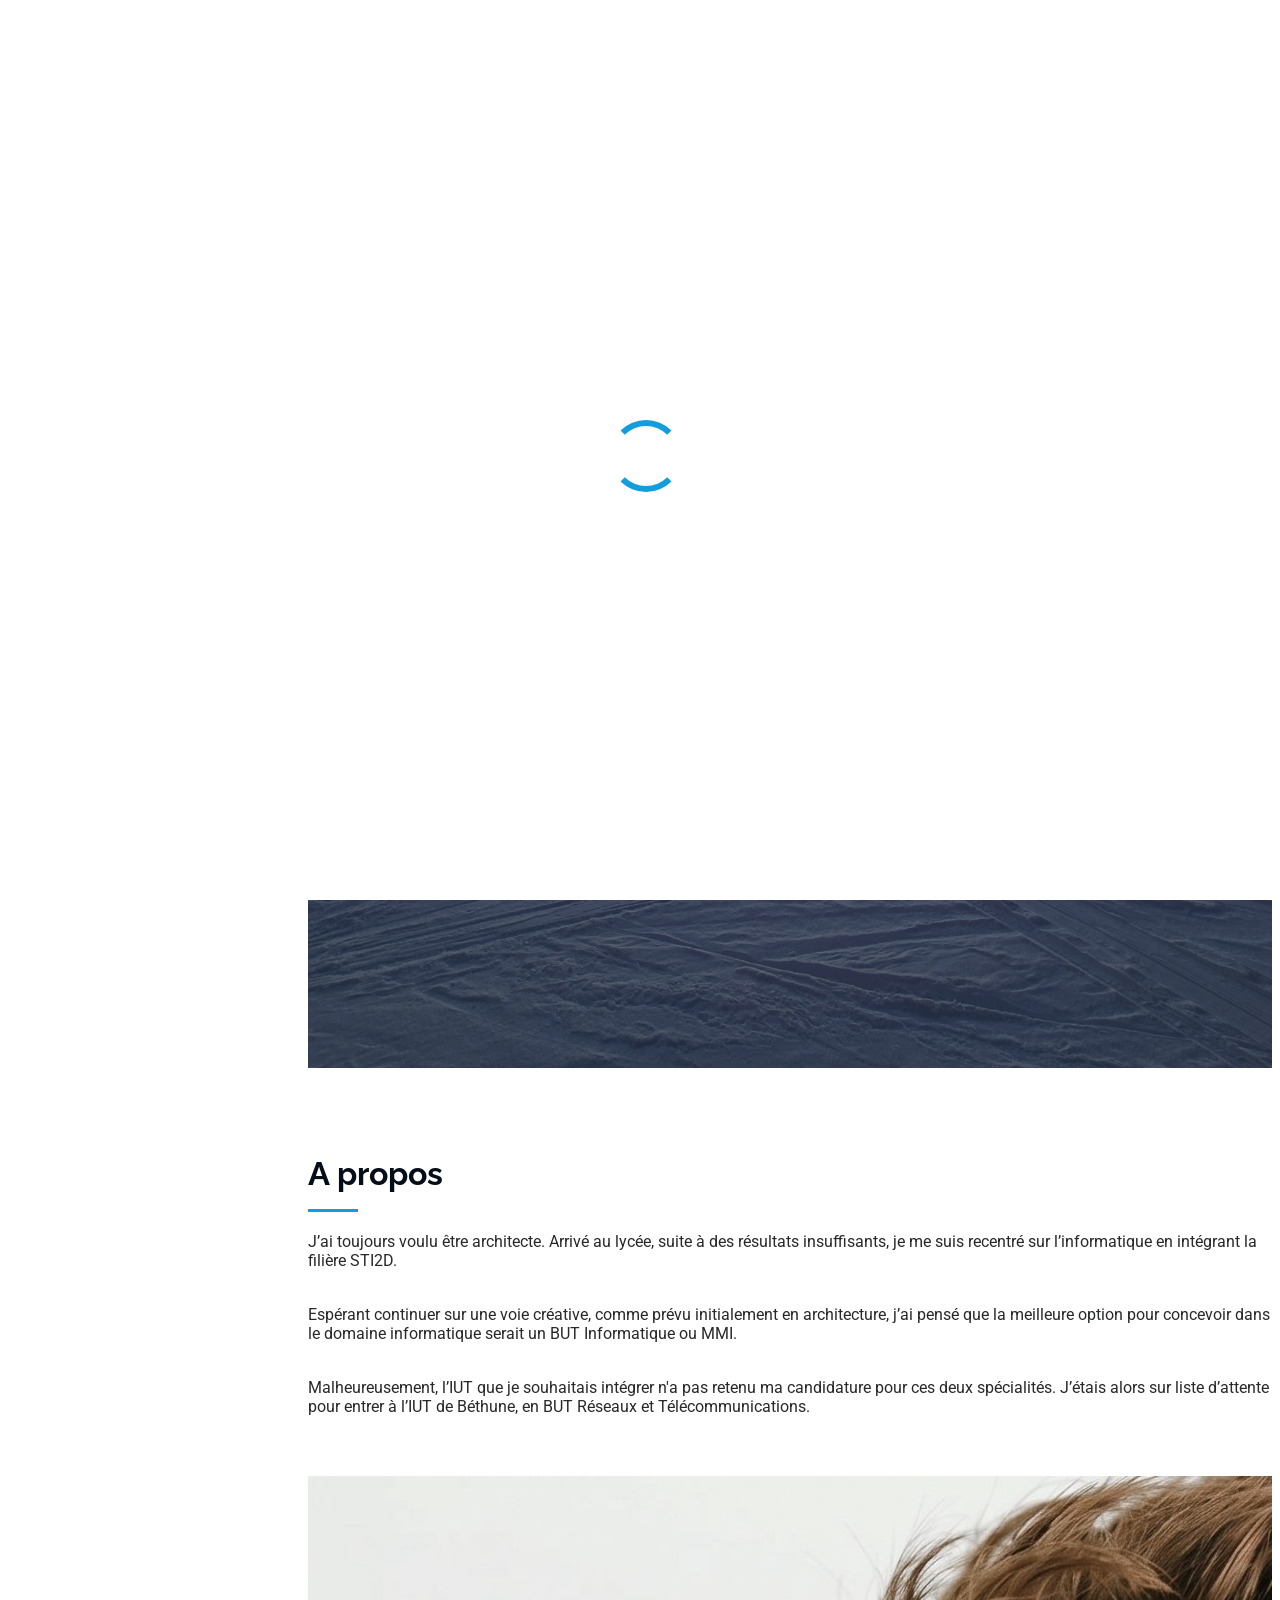
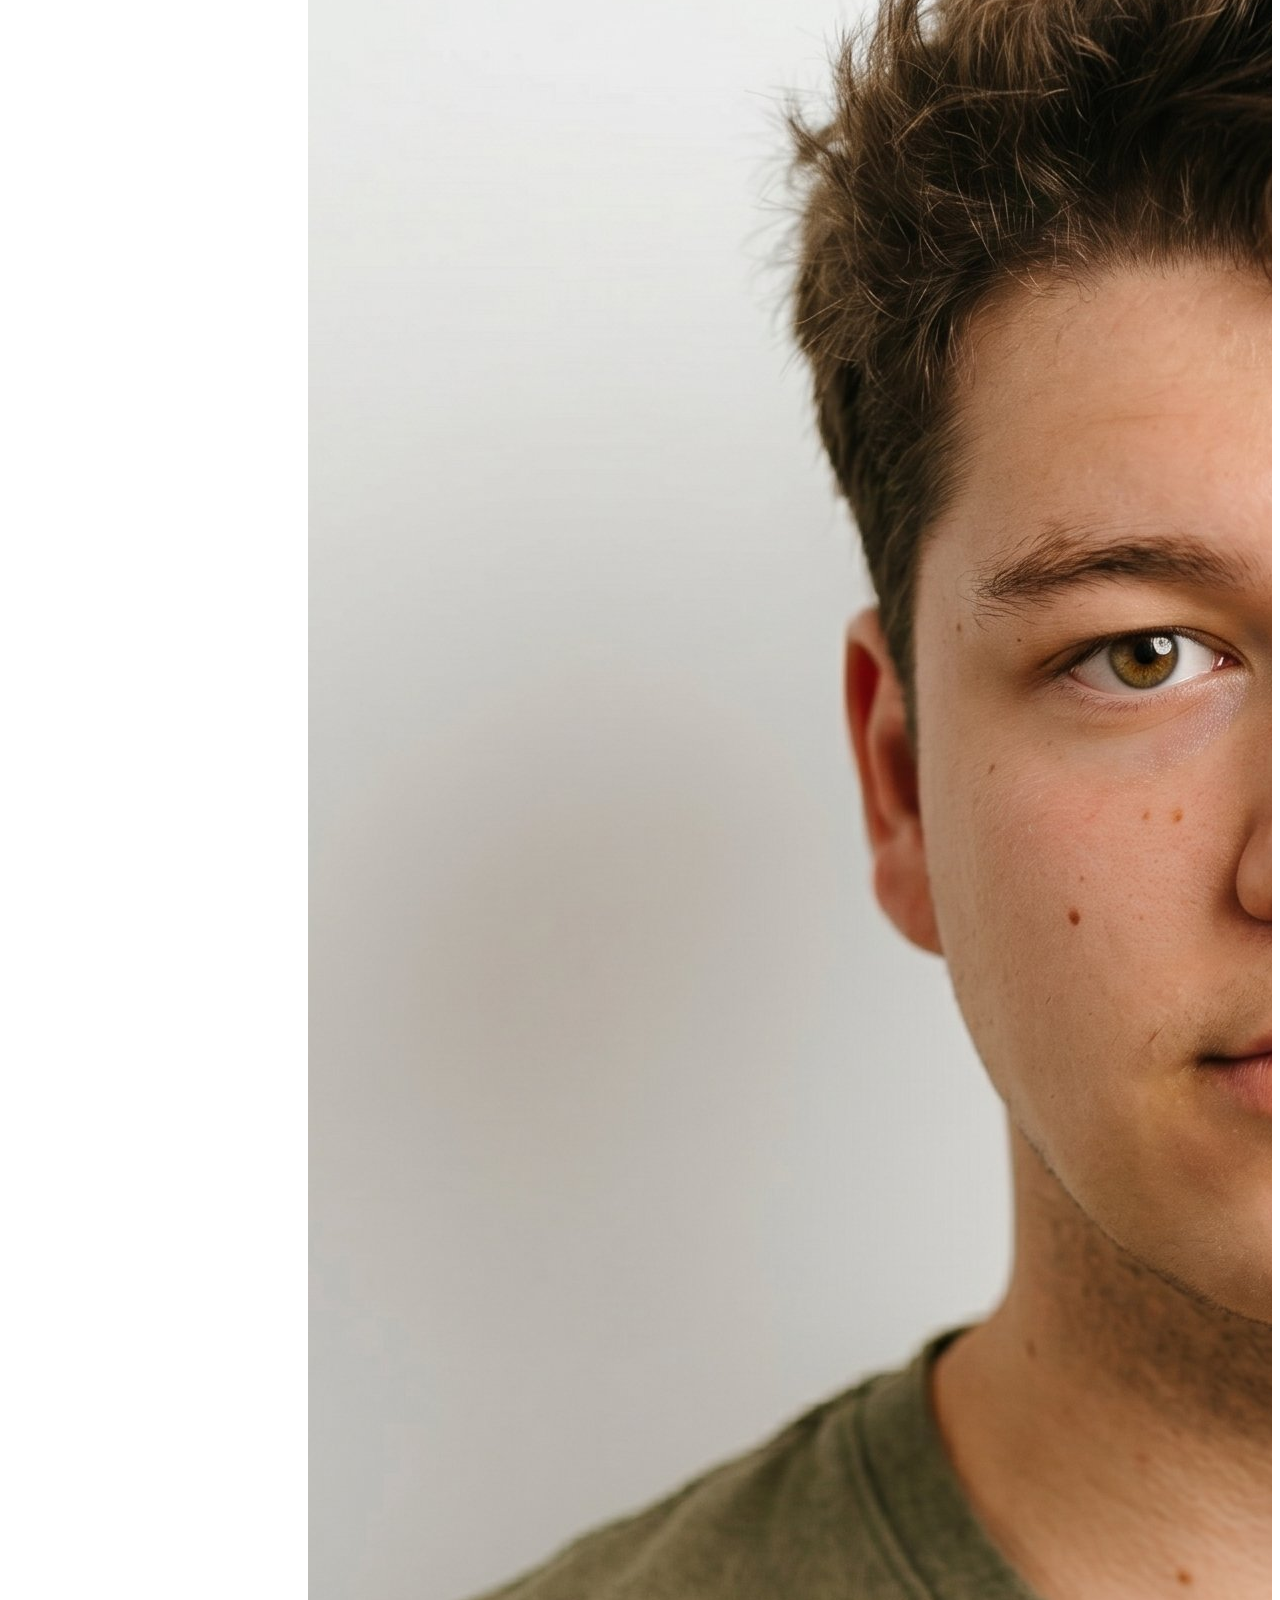
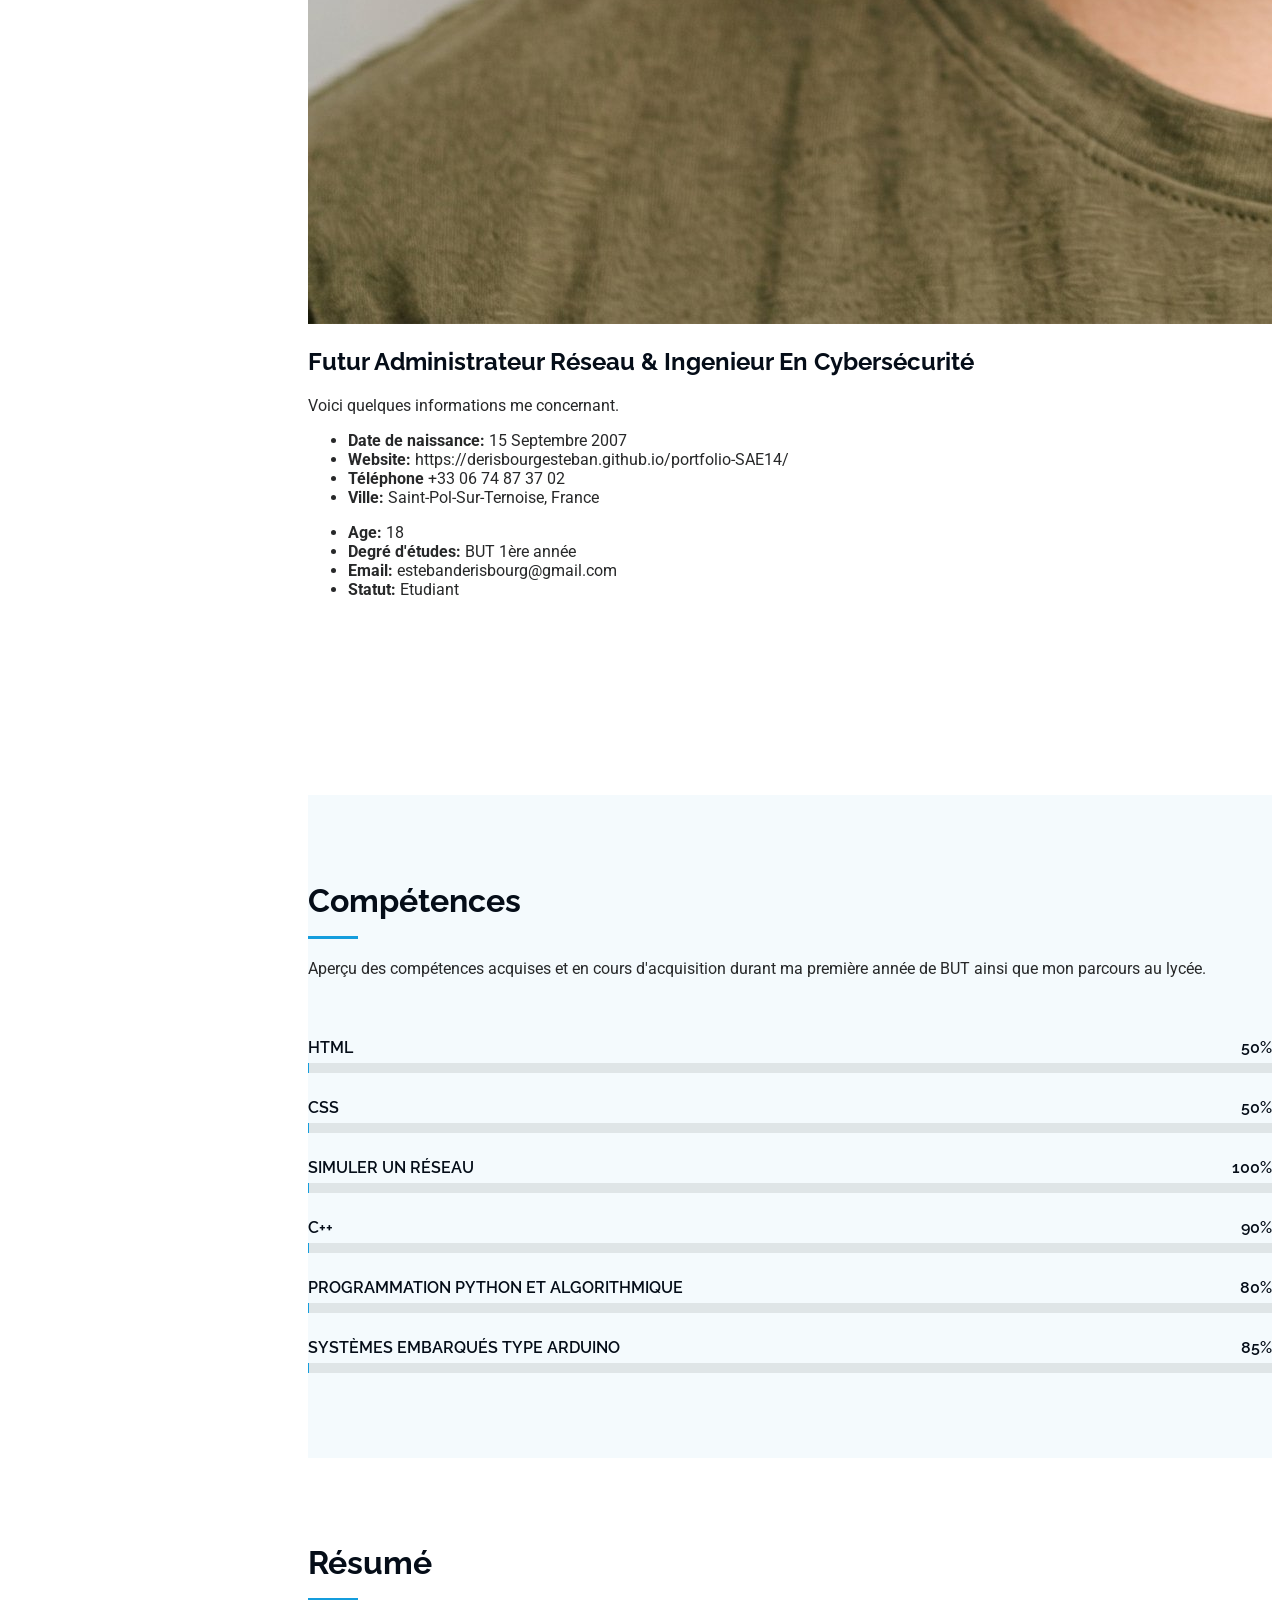
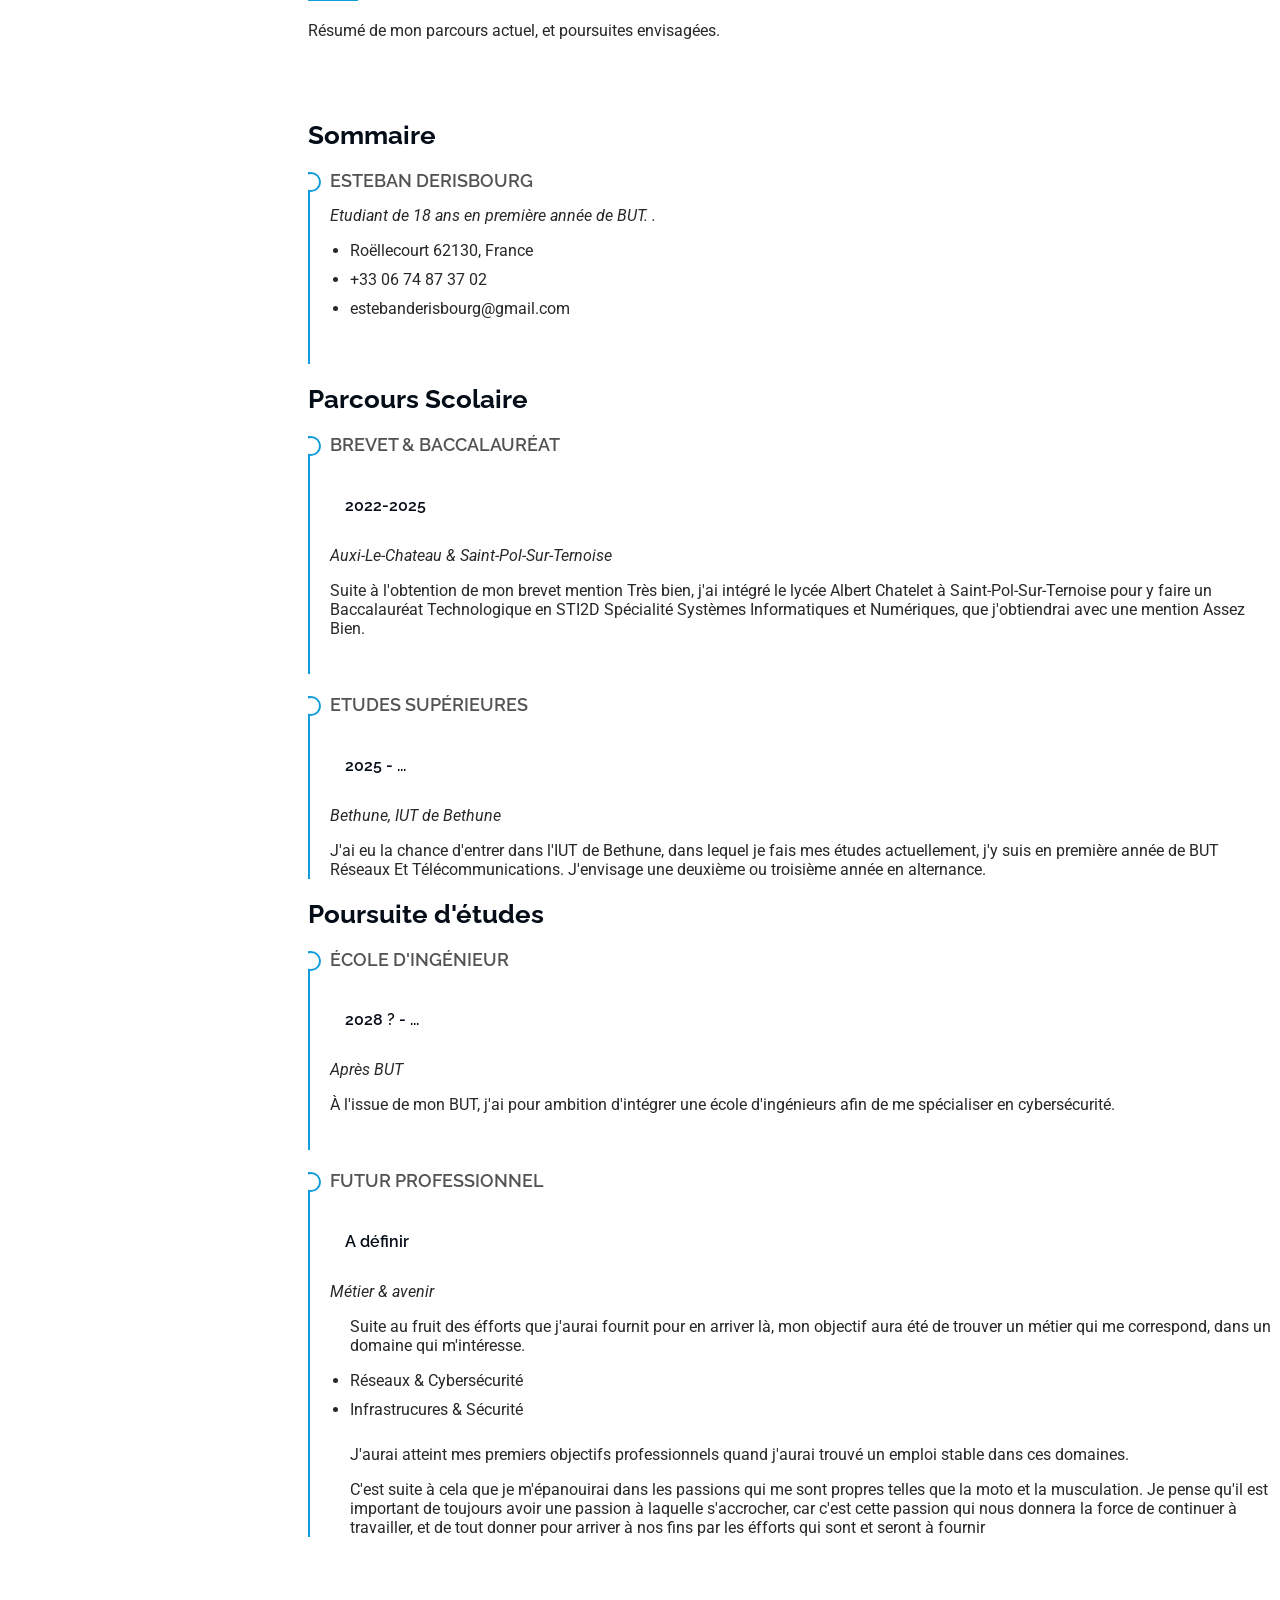
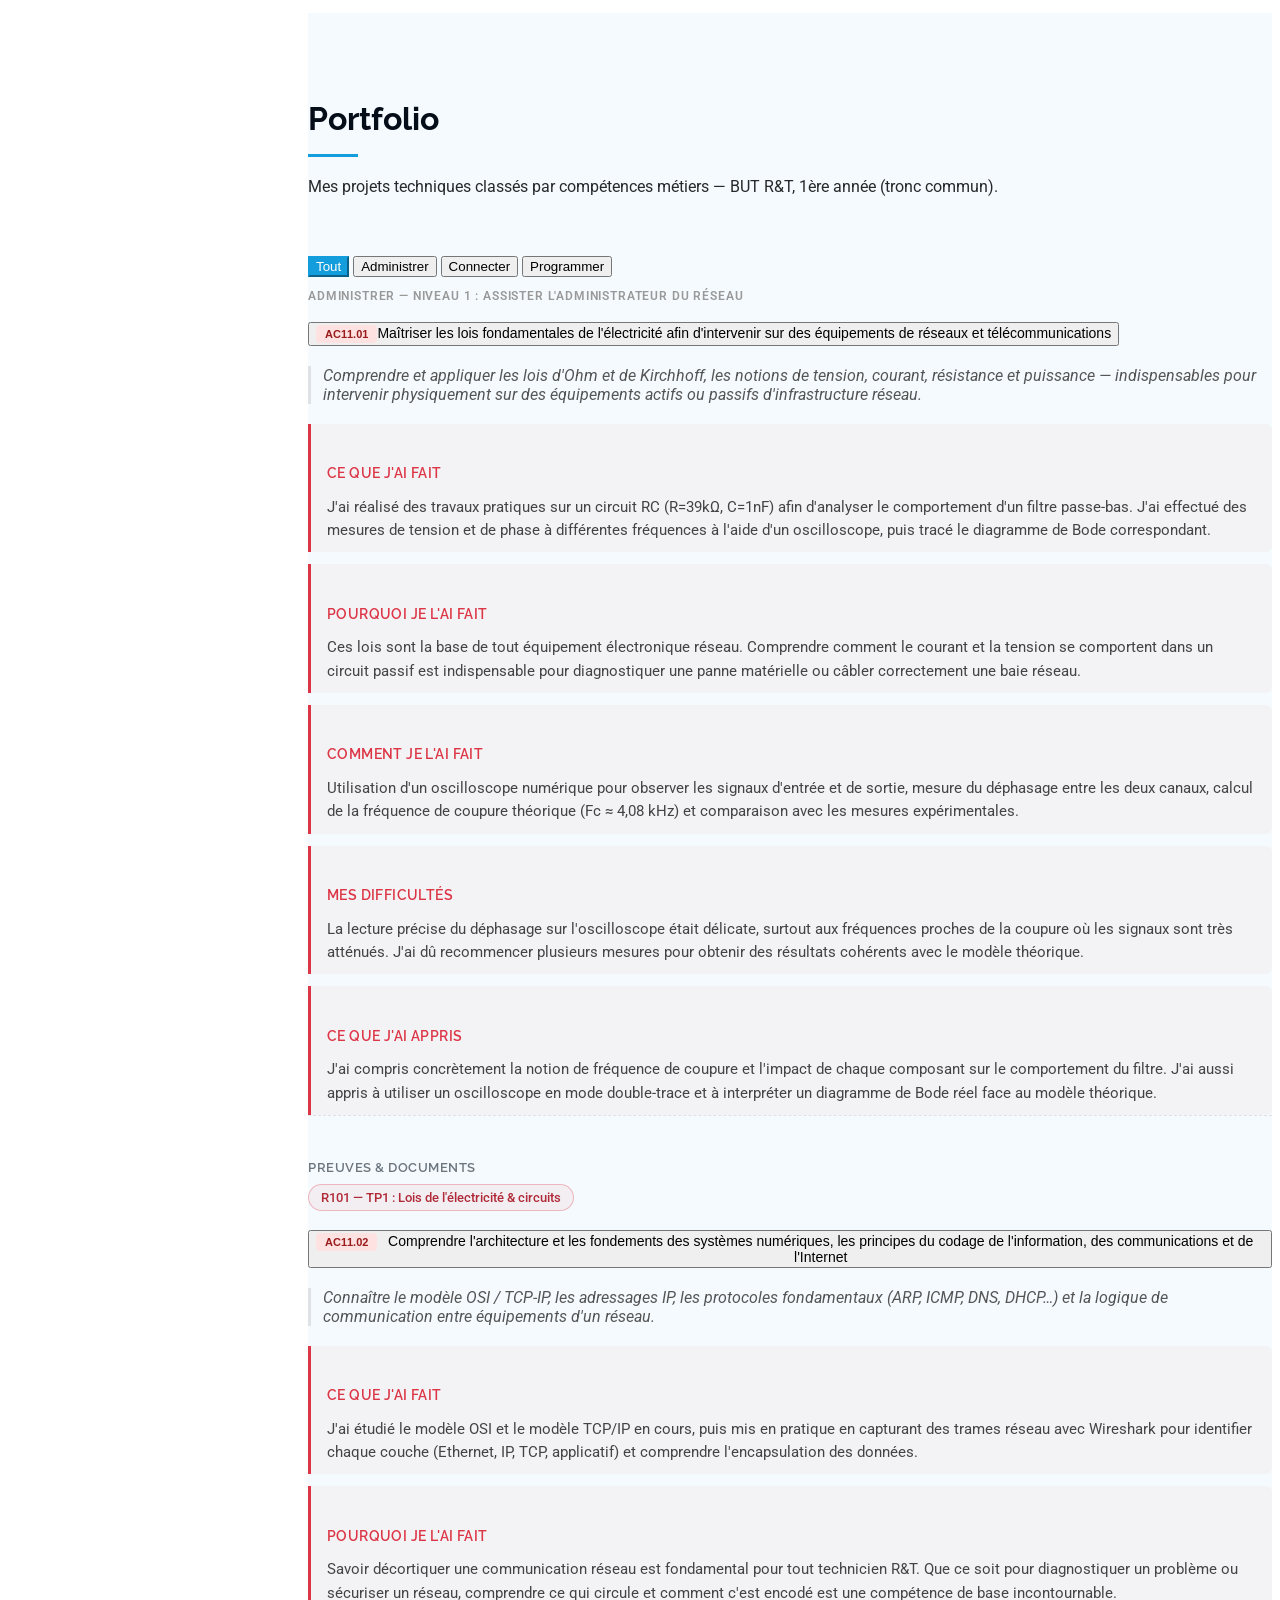
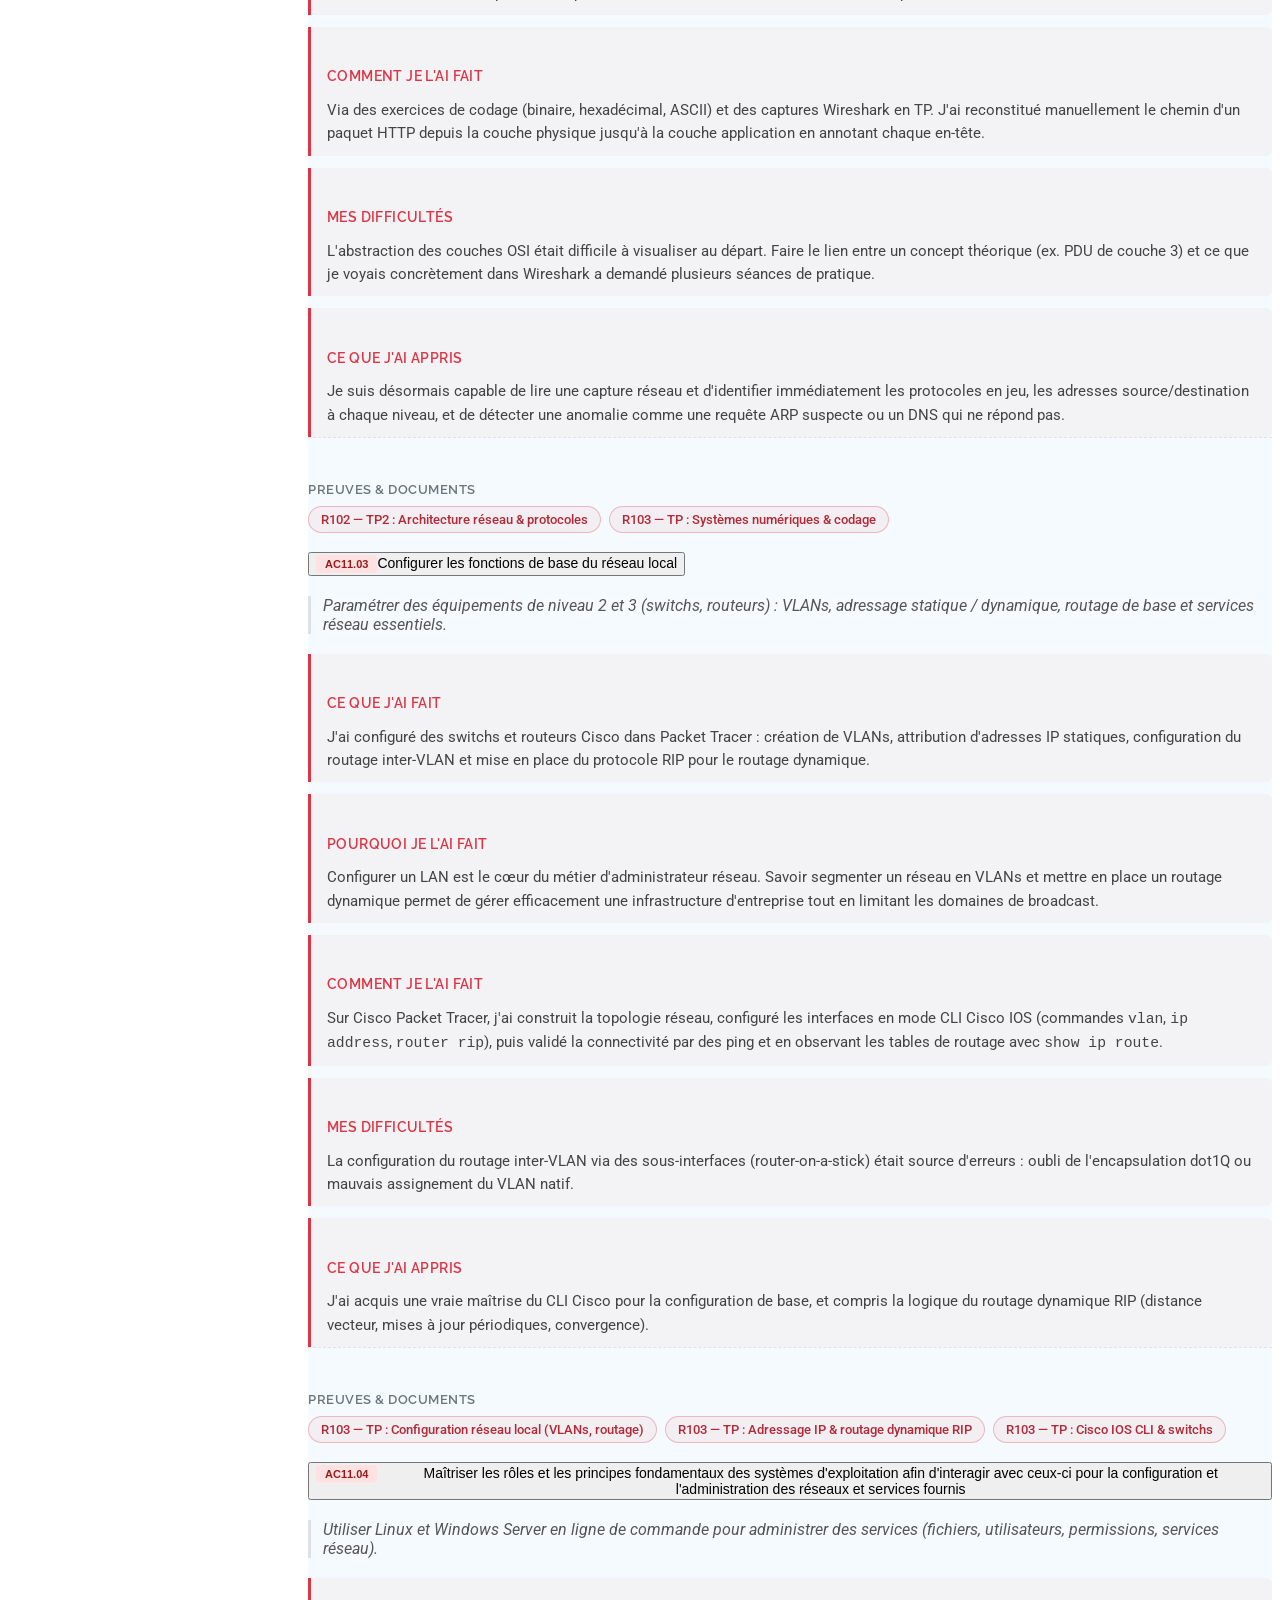
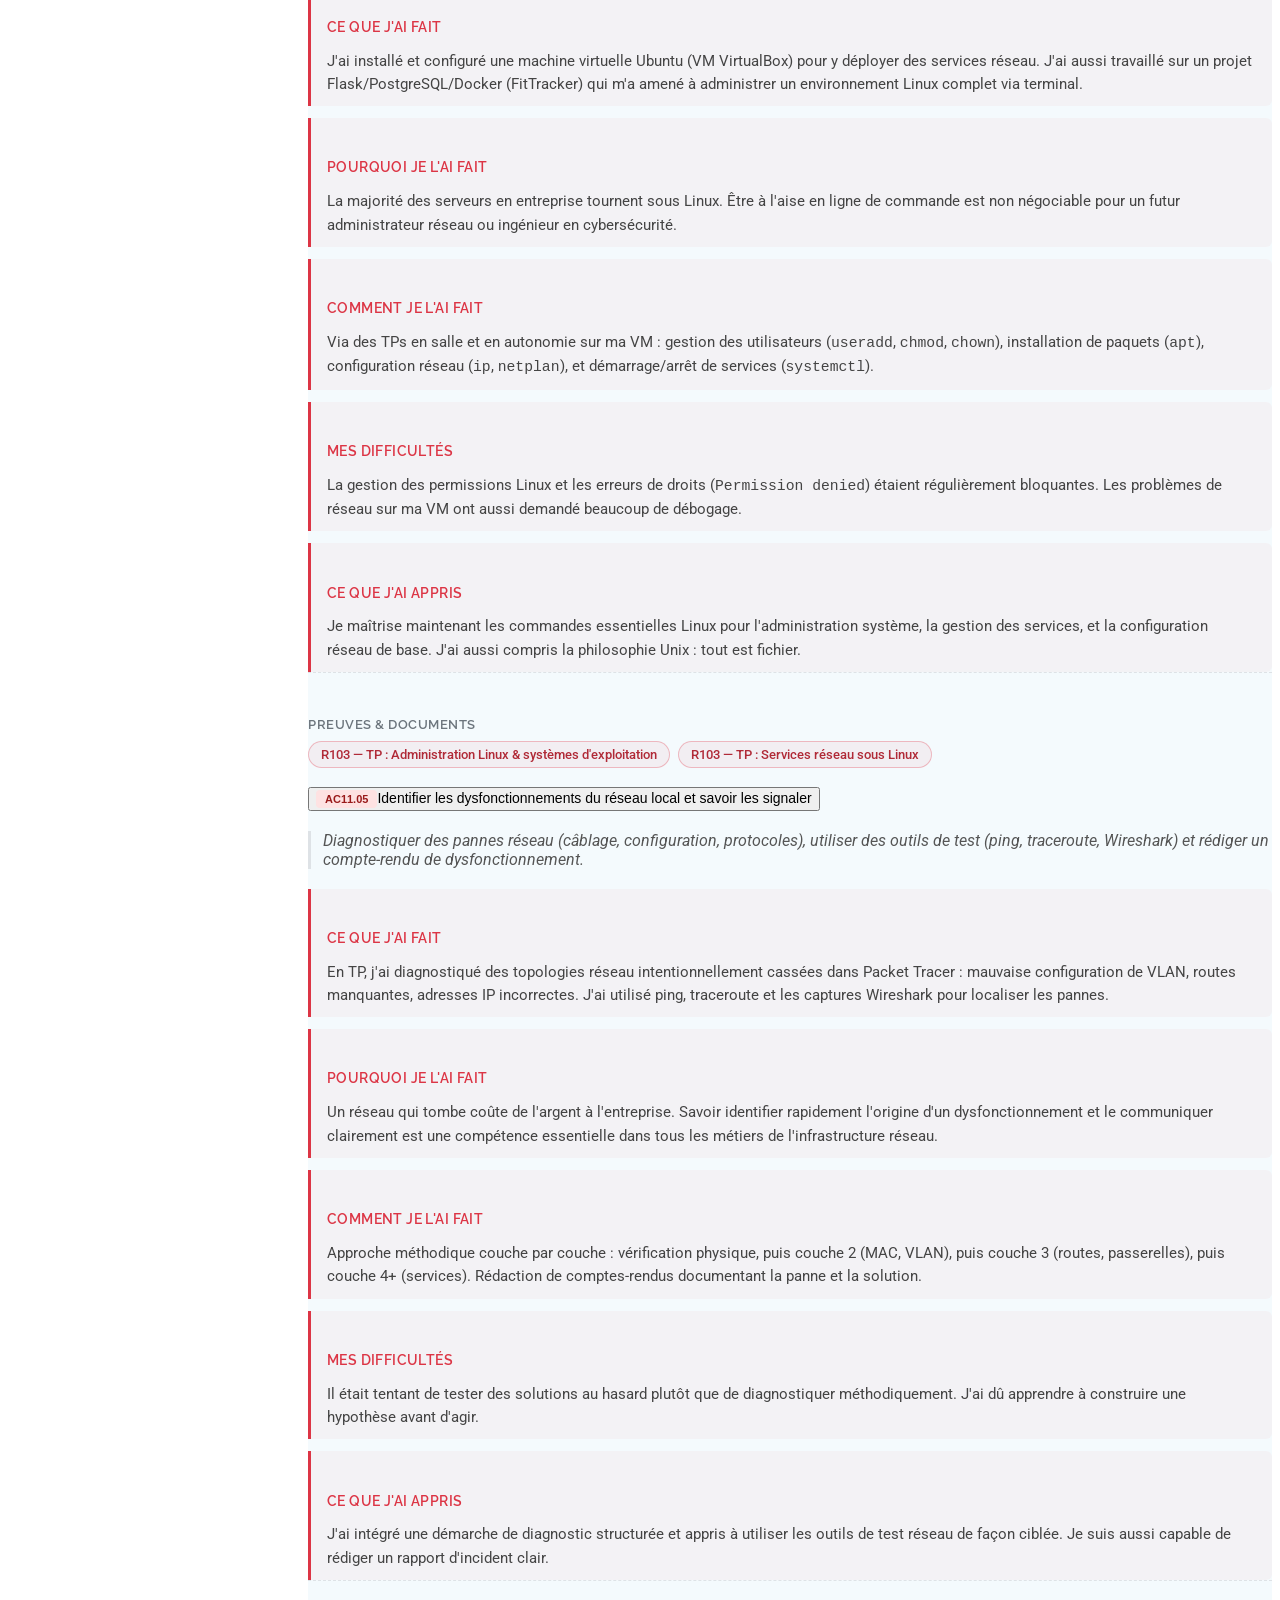
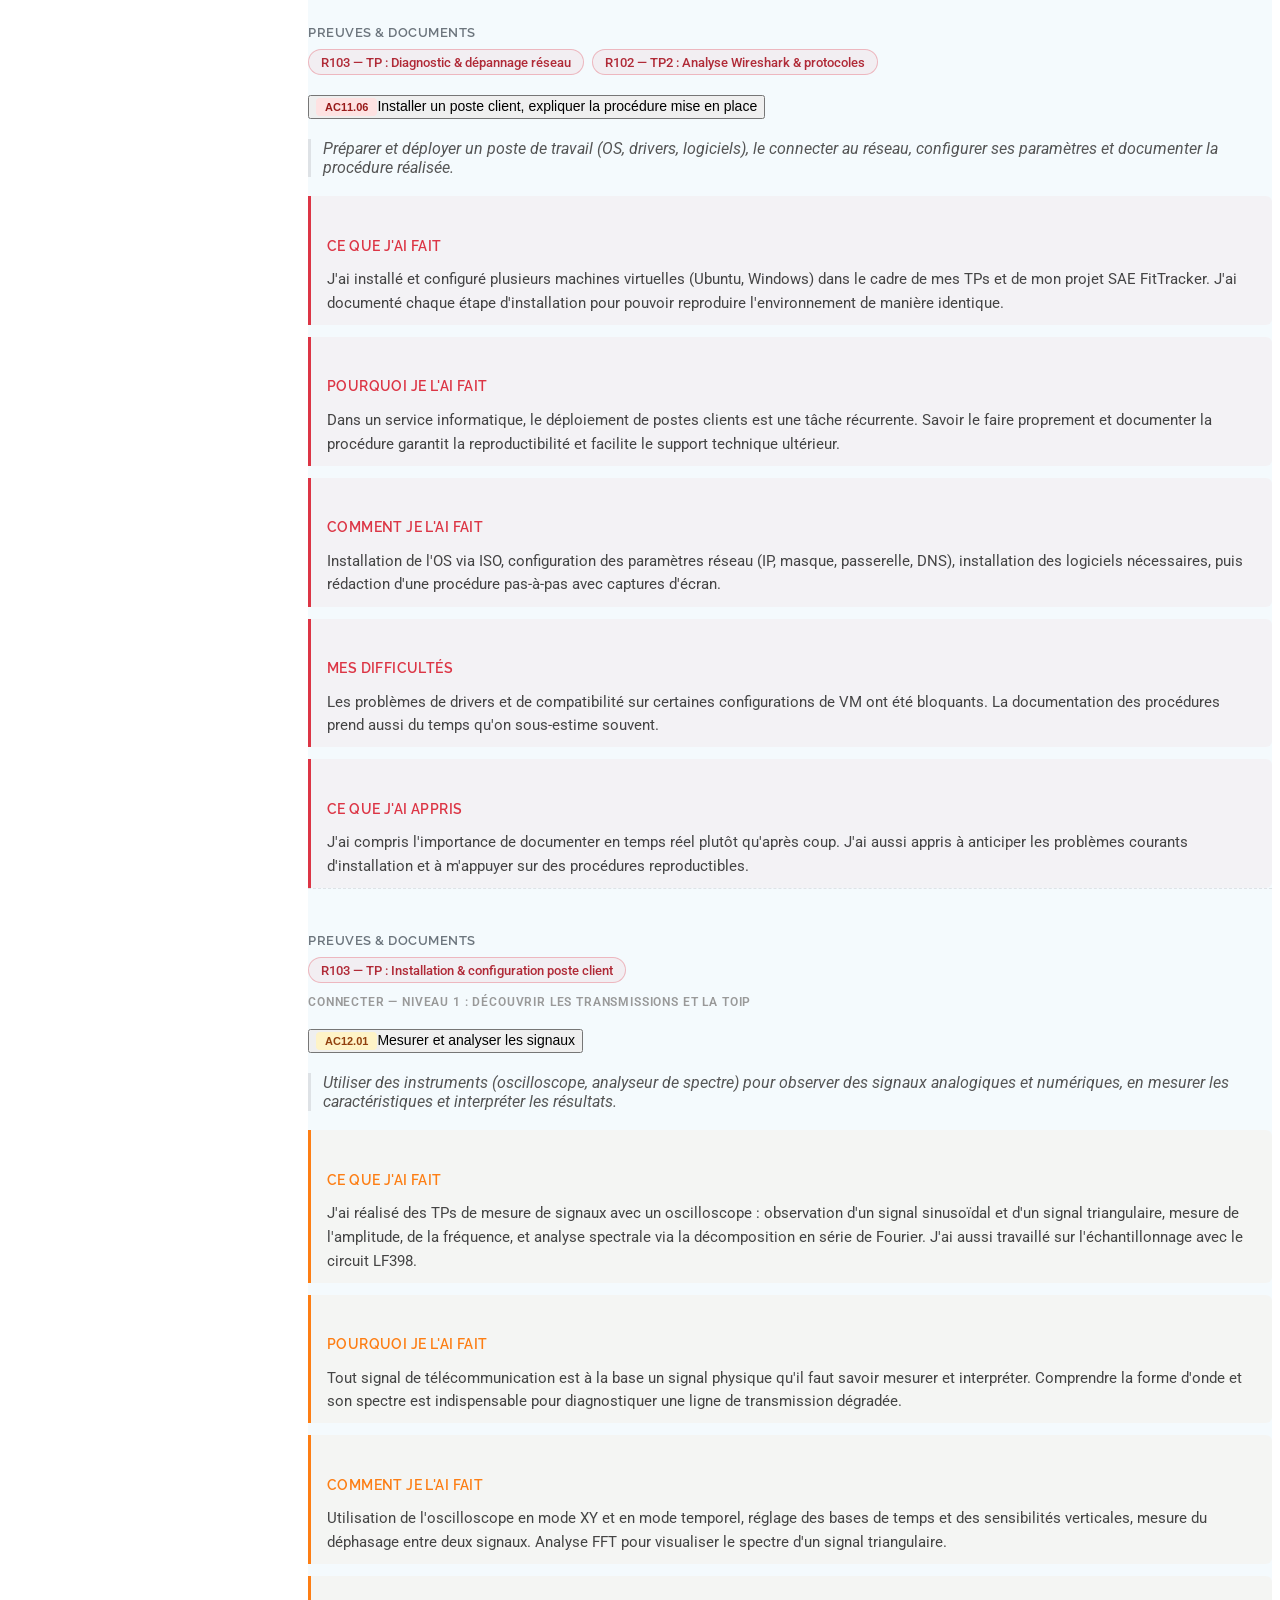
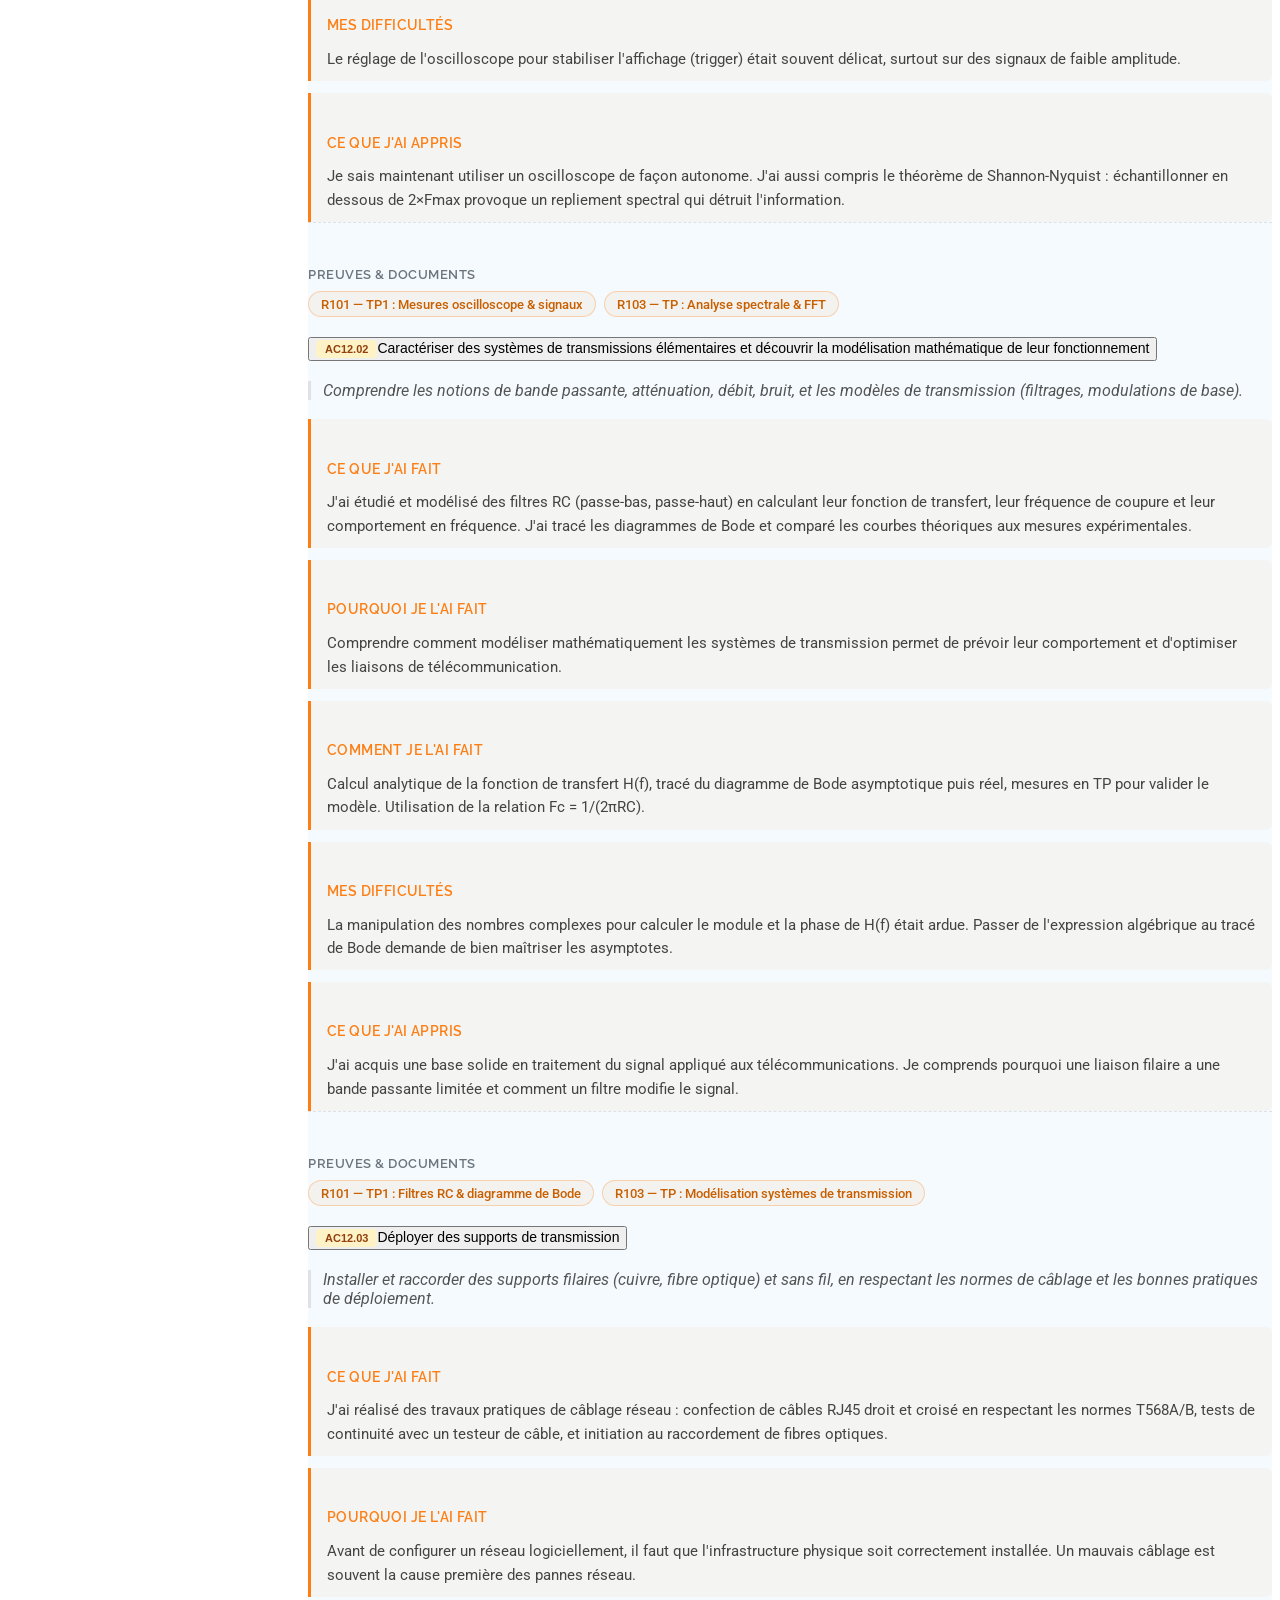
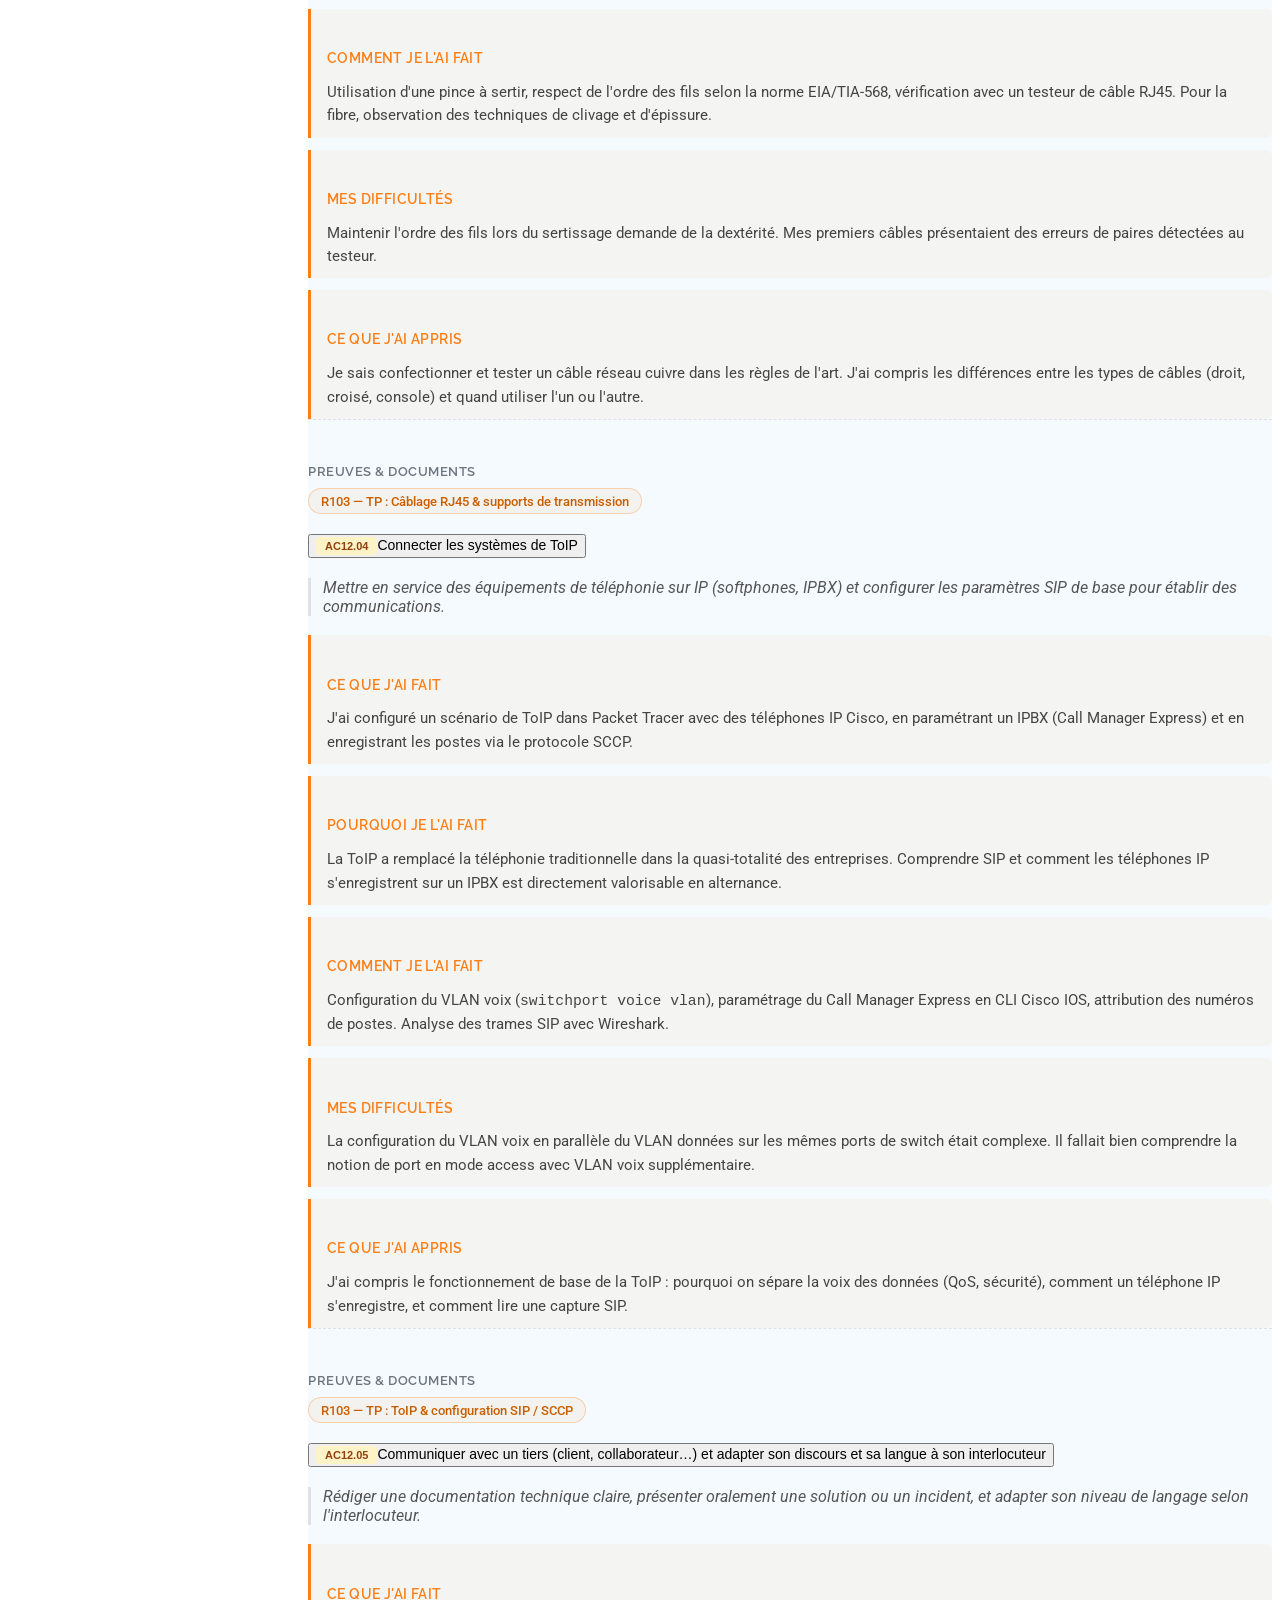
==== commit c3621f01: "Update index.html" ====
--- a/index.html
+++ b/index.html
@@ -320,7 +320,7 @@
     <div id="pf-administrer" class="pf-comp-block mb-5">
       <p class="pf-section-label">Administrer — Niveau 1 : Assister l'administrateur du réseau</p>
       <div class="accordion" id="acc-administrer">
-
+ 
         <!-- AC11.01 -->
         <div class="accordion-item">
           <h2 class="accordion-header">
@@ -354,10 +354,18 @@
                   <p>J'ai compris concrètement la notion de fréquence de coupure et l'impact de chaque composant sur le comportement du filtre. J'ai aussi appris à utiliser un oscilloscope en mode double-trace et à interpréter un diagramme de Bode réel face au modèle théorique.</p>
                 </div>
               </div>
-            </div>
-          </div>
-        </div>
-
+              <div class="pf-preuves mt-3">
+                <h6 class="pf-preuves-title"><i class="bi bi-paperclip me-2"></i>Preuves & Documents</h6>
+                <div class="pf-preuves-links">
+                  <a href="https://docs.google.com/document/d/1KckSKE4LlL4161Gzzrqzy3kkRfSaZYclG5f-x-mF2xU/edit?usp=drive_link" target="_blank" rel="noopener" class="pf-preuve-link">
+                    <i class="bi bi-file-earmark-text me-1"></i>R101 — TP1 : Lois de l'électricité &amp; circuits
+                  </a>
+                </div>
+              </div>
+            </div>
+          </div>
+        </div>
+ 
         <!-- AC11.02 -->
         <div class="accordion-item">
           <h2 class="accordion-header">
@@ -391,10 +399,21 @@
                   <p>Je suis désormais capable de lire une capture réseau et d'identifier immédiatement les protocoles en jeu, les adresses source/destination à chaque niveau, et de détecter une anomalie comme une requête ARP suspecte ou un DNS qui ne répond pas.</p>
                 </div>
               </div>
-            </div>
-          </div>
-        </div>
-
+              <div class="pf-preuves mt-3">
+                <h6 class="pf-preuves-title"><i class="bi bi-paperclip me-2"></i>Preuves & Documents</h6>
+                <div class="pf-preuves-links">
+                  <a href="https://docs.google.com/document/d/1-EHg_PDsYi7J1rERzXOuIH0Fqx4IGnUoiXKKj7W_FNU/edit?usp=drive_link" target="_blank" rel="noopener" class="pf-preuve-link">
+                    <i class="bi bi-file-earmark-text me-1"></i>R102 — TP2 : Architecture réseau &amp; protocoles
+                  </a>
+                  <a href="https://docs.google.com/document/d/1F_KJH_ZCvLNgRGGxic_aW2R3Al9DV31IOGfZGbnpL50/edit?usp=drive_link" target="_blank" rel="noopener" class="pf-preuve-link">
+                    <i class="bi bi-file-earmark-text me-1"></i>R103 — TP : Systèmes numériques &amp; codage
+                  </a>
+                </div>
+              </div>
+            </div>
+          </div>
+        </div>
+ 
         <!-- AC11.03 -->
         <div class="accordion-item">
           <h2 class="accordion-header">
@@ -409,7 +428,7 @@
               <div class="pf-details-grid">
                 <div class="pf-detail">
                   <h6 class="pf-detail-title"><i class="bi bi-check2-circle me-2"></i>Ce que j'ai fait</h6>
-                  <p>J'ai configuré des switchs et routeurs Cisco dans Packet Tracer : création de VLANs, attribution d'adresses IP statiques, configuration du routage inter-VLAN et mise en place du protocole RIP pour le routage dynamique. J'ai capturé et analysé les échanges RIP pour vérifier la convergence du réseau.</p>
+                  <p>J'ai configuré des switchs et routeurs Cisco dans Packet Tracer : création de VLANs, attribution d'adresses IP statiques, configuration du routage inter-VLAN et mise en place du protocole RIP pour le routage dynamique.</p>
                 </div>
                 <div class="pf-detail">
                   <h6 class="pf-detail-title"><i class="bi bi-bullseye me-2"></i>Pourquoi je l'ai fait</h6>
@@ -421,17 +440,31 @@
                 </div>
                 <div class="pf-detail">
                   <h6 class="pf-detail-title"><i class="bi bi-exclamation-triangle me-2"></i>Mes difficultés</h6>
-                  <p>La configuration du routage inter-VLAN via des sous-interfaces (router-on-a-stick) était source d'erreurs : oubli de l'encapsulation dot1Q ou mauvais assignement du VLAN natif. Cela m'a obligé à relire attentivement chaque commande et son effet.</p>
-                </div>
-                <div class="pf-detail">
-                  <h6 class="pf-detail-title"><i class="bi bi-mortarboard me-2"></i>Ce que j'ai appris</h6>
-                  <p>J'ai acquis une vraie maîtrise du CLI Cisco pour la configuration de base, et compris la logique du routage dynamique RIP (distance vecteur, mises à jour périodiques, convergence). Je suis maintenant à l'aise pour lire une table de routage et identifier un problème de connectivité.</p>
-                </div>
-              </div>
-            </div>
-          </div>
-        </div>
-
+                  <p>La configuration du routage inter-VLAN via des sous-interfaces (router-on-a-stick) était source d'erreurs : oubli de l'encapsulation dot1Q ou mauvais assignement du VLAN natif.</p>
+                </div>
+                <div class="pf-detail">
+                  <h6 class="pf-detail-title"><i class="bi bi-mortarboard me-2"></i>Ce que j'ai appris</h6>
+                  <p>J'ai acquis une vraie maîtrise du CLI Cisco pour la configuration de base, et compris la logique du routage dynamique RIP (distance vecteur, mises à jour périodiques, convergence).</p>
+                </div>
+              </div>
+              <div class="pf-preuves mt-3">
+                <h6 class="pf-preuves-title"><i class="bi bi-paperclip me-2"></i>Preuves & Documents</h6>
+                <div class="pf-preuves-links">
+                  <a href="https://docs.google.com/document/d/1TSvyvJEIngiVwY5keFbpN4GvL66MFEcvkfYb-sFM8rA/edit?usp=drive_link" target="_blank" rel="noopener" class="pf-preuve-link">
+                    <i class="bi bi-file-earmark-text me-1"></i>R103 — TP : Configuration réseau local (VLANs, routage)
+                  </a>
+                  <a href="https://docs.google.com/document/d/1WvuNWHruuw6jtAxf5Zo2vt6zrhlABVbmab1YtMcPW9w/edit?usp=drive_link" target="_blank" rel="noopener" class="pf-preuve-link">
+                    <i class="bi bi-file-earmark-text me-1"></i>R103 — TP : Adressage IP &amp; routage dynamique RIP
+                  </a>
+                  <a href="https://docs.google.com/document/d/1QHckkanvDr4gcJg1Vli3t3OUOLJ484JaZWJmSaKMRls/edit?usp=drive_link" target="_blank" rel="noopener" class="pf-preuve-link">
+                    <i class="bi bi-file-earmark-text me-1"></i>R103 — TP : Cisco IOS CLI &amp; switchs
+                  </a>
+                </div>
+              </div>
+            </div>
+          </div>
+        </div>
+ 
         <!-- AC11.04 -->
         <div class="accordion-item">
           <h2 class="accordion-header">
@@ -450,7 +483,7 @@
                 </div>
                 <div class="pf-detail">
                   <h6 class="pf-detail-title"><i class="bi bi-bullseye me-2"></i>Pourquoi je l'ai fait</h6>
-                  <p>La majorité des serveurs en entreprise tournent sous Linux. Être à l'aise en ligne de commande est non négociable pour un futur administrateur réseau ou ingénieur en cybersécurité. C'est aussi la base pour comprendre comment les services réseau (Apache, DHCP, DNS) s'installent et se gèrent.</p>
+                  <p>La majorité des serveurs en entreprise tournent sous Linux. Être à l'aise en ligne de commande est non négociable pour un futur administrateur réseau ou ingénieur en cybersécurité.</p>
                 </div>
                 <div class="pf-detail">
                   <h6 class="pf-detail-title"><i class="bi bi-tools me-2"></i>Comment je l'ai fait</h6>
@@ -458,17 +491,28 @@
                 </div>
                 <div class="pf-detail">
                   <h6 class="pf-detail-title"><i class="bi bi-exclamation-triangle me-2"></i>Mes difficultés</h6>
-                  <p>La gestion des permissions Linux et les erreurs de droits (<code>Permission denied</code>) étaient régulièrement bloquantes. Les problèmes de réseau sur ma VM (accès internet depuis l'invité, configuration du bridge) ont aussi demandé beaucoup de débogage.</p>
-                </div>
-                <div class="pf-detail">
-                  <h6 class="pf-detail-title"><i class="bi bi-mortarboard me-2"></i>Ce que j'ai appris</h6>
-                  <p>Je maîtrise maintenant les commandes essentielles Linux pour l'administration système, la gestion des services, et la configuration réseau de base. J'ai aussi compris la philosophie Unix : tout est fichier, et chaque service a son fichier de configuration qu'on peut éditer manuellement.</p>
-                </div>
-              </div>
-            </div>
-          </div>
-        </div>
-
+                  <p>La gestion des permissions Linux et les erreurs de droits (<code>Permission denied</code>) étaient régulièrement bloquantes. Les problèmes de réseau sur ma VM ont aussi demandé beaucoup de débogage.</p>
+                </div>
+                <div class="pf-detail">
+                  <h6 class="pf-detail-title"><i class="bi bi-mortarboard me-2"></i>Ce que j'ai appris</h6>
+                  <p>Je maîtrise maintenant les commandes essentielles Linux pour l'administration système, la gestion des services, et la configuration réseau de base. J'ai aussi compris la philosophie Unix : tout est fichier.</p>
+                </div>
+              </div>
+              <div class="pf-preuves mt-3">
+                <h6 class="pf-preuves-title"><i class="bi bi-paperclip me-2"></i>Preuves & Documents</h6>
+                <div class="pf-preuves-links">
+                  <a href="https://docs.google.com/document/d/1zIWOz_j8DJHaS9T1AuK9x2bK0JWudPorTaM_d6Hed78/edit?usp=drive_link" target="_blank" rel="noopener" class="pf-preuve-link">
+                    <i class="bi bi-file-earmark-text me-1"></i>R103 — TP : Administration Linux &amp; systèmes d'exploitation
+                  </a>
+                  <a href="https://docs.google.com/document/d/1SDeOjngGQnoo_jVlG3m1F0MqCZs92Ib8tSdBMdIDmfo/edit?usp=drive_link" target="_blank" rel="noopener" class="pf-preuve-link">
+                    <i class="bi bi-file-earmark-text me-1"></i>R103 — TP : Services réseau sous Linux
+                  </a>
+                </div>
+              </div>
+            </div>
+          </div>
+        </div>
+ 
         <!-- AC11.05 -->
         <div class="accordion-item">
           <h2 class="accordion-header">
@@ -487,25 +531,36 @@
                 </div>
                 <div class="pf-detail">
                   <h6 class="pf-detail-title"><i class="bi bi-bullseye me-2"></i>Pourquoi je l'ai fait</h6>
-                  <p>Un réseau qui tombe coûte de l'argent à l'entreprise. Savoir identifier rapidement l'origine d'un dysfonctionnement et le communiquer clairement à son équipe ou à un client est une compétence essentielle dans tous les métiers de l'infrastructure réseau.</p>
-                </div>
-                <div class="pf-detail">
-                  <h6 class="pf-detail-title"><i class="bi bi-tools me-2"></i>Comment je l'ai fait</h6>
-                  <p>Approche méthodique couche par couche : vérification physique (câblage, interfaces up/down), puis couche 2 (MAC, VLAN), puis couche 3 (routes, passerelles), puis couche 4+ (services). Rédaction de comptes-rendus de TP documentant la panne trouvée et la solution appliquée.</p>
-                </div>
-                <div class="pf-detail">
-                  <h6 class="pf-detail-title"><i class="bi bi-exclamation-triangle me-2"></i>Mes difficultés</h6>
-                  <p>Il était tentant de tester des solutions au hasard plutôt que de diagnostiquer méthodiquement. J'ai dû apprendre à résister à cette tentation et à construire une hypothèse avant d'agir, ce qui prend plus de temps au départ mais est bien plus efficace.</p>
-                </div>
-                <div class="pf-detail">
-                  <h6 class="pf-detail-title"><i class="bi bi-mortarboard me-2"></i>Ce que j'ai appris</h6>
-                  <p>J'ai intégré une démarche de diagnostic structurée et appris à utiliser les outils de test réseau de façon ciblée. Je suis aussi capable de rédiger un rapport d'incident clair qui permet à quelqu'un d'autre de comprendre le problème et la solution sans avoir été présent.</p>
-                </div>
-              </div>
-            </div>
-          </div>
-        </div>
-
+                  <p>Un réseau qui tombe coûte de l'argent à l'entreprise. Savoir identifier rapidement l'origine d'un dysfonctionnement et le communiquer clairement est une compétence essentielle dans tous les métiers de l'infrastructure réseau.</p>
+                </div>
+                <div class="pf-detail">
+                  <h6 class="pf-detail-title"><i class="bi bi-tools me-2"></i>Comment je l'ai fait</h6>
+                  <p>Approche méthodique couche par couche : vérification physique, puis couche 2 (MAC, VLAN), puis couche 3 (routes, passerelles), puis couche 4+ (services). Rédaction de comptes-rendus documentant la panne et la solution.</p>
+                </div>
+                <div class="pf-detail">
+                  <h6 class="pf-detail-title"><i class="bi bi-exclamation-triangle me-2"></i>Mes difficultés</h6>
+                  <p>Il était tentant de tester des solutions au hasard plutôt que de diagnostiquer méthodiquement. J'ai dû apprendre à construire une hypothèse avant d'agir.</p>
+                </div>
+                <div class="pf-detail">
+                  <h6 class="pf-detail-title"><i class="bi bi-mortarboard me-2"></i>Ce que j'ai appris</h6>
+                  <p>J'ai intégré une démarche de diagnostic structurée et appris à utiliser les outils de test réseau de façon ciblée. Je suis aussi capable de rédiger un rapport d'incident clair.</p>
+                </div>
+              </div>
+              <div class="pf-preuves mt-3">
+                <h6 class="pf-preuves-title"><i class="bi bi-paperclip me-2"></i>Preuves & Documents</h6>
+                <div class="pf-preuves-links">
+                  <a href="https://docs.google.com/document/d/155y03jmvYeWLcQZRvA529Uq8Q2mW5-l1lv1dmE3R70o/edit?usp=drive_link" target="_blank" rel="noopener" class="pf-preuve-link">
+                    <i class="bi bi-file-earmark-text me-1"></i>R103 — TP : Diagnostic &amp; dépannage réseau
+                  </a>
+                  <a href="https://docs.google.com/document/d/1-EHg_PDsYi7J1rERzXOuIH0Fqx4IGnUoiXKKj7W_FNU/edit?usp=drive_link" target="_blank" rel="noopener" class="pf-preuve-link">
+                    <i class="bi bi-file-earmark-text me-1"></i>R102 — TP2 : Analyse Wireshark &amp; protocoles
+                  </a>
+                </div>
+              </div>
+            </div>
+          </div>
+        </div>
+ 
         <!-- AC11.06 -->
         <div class="accordion-item">
           <h2 class="accordion-header">
@@ -524,25 +579,33 @@
                 </div>
                 <div class="pf-detail">
                   <h6 class="pf-detail-title"><i class="bi bi-bullseye me-2"></i>Pourquoi je l'ai fait</h6>
-                  <p>Dans un service informatique, le déploiement de postes clients est une tâche récurrente. Savoir le faire proprement et documenter la procédure garantit la reproductibilité et facilite le support technique ultérieur, surtout en cas de panne ou de remplacement matériel.</p>
-                </div>
-                <div class="pf-detail">
-                  <h6 class="pf-detail-title"><i class="bi bi-tools me-2"></i>Comment je l'ai fait</h6>
-                  <p>Installation de l'OS via ISO, configuration des paramètres réseau (IP, masque, passerelle, DNS), installation des logiciels nécessaires, puis rédaction d'une procédure pas-à-pas avec captures d'écran pour chaque étape critique.</p>
-                </div>
-                <div class="pf-detail">
-                  <h6 class="pf-detail-title"><i class="bi bi-exclamation-triangle me-2"></i>Mes difficultés</h6>
-                  <p>Les problèmes de drivers et de compatibilité sur certaines configurations de VM ont été bloquants, notamment pour la configuration réseau en mode bridge. La documentation des procédures prend aussi du temps qu'on sous-estime souvent.</p>
-                </div>
-                <div class="pf-detail">
-                  <h6 class="pf-detail-title"><i class="bi bi-mortarboard me-2"></i>Ce que j'ai appris</h6>
-                  <p>J'ai compris l'importance de documenter en temps réel plutôt qu'après coup. J'ai aussi appris à anticiper les problèmes courants d'installation (drivers manquants, conflits de ports) et à m'appuyer sur des procédures reproductibles plutôt que de tout refaire de mémoire.</p>
-                </div>
-              </div>
-            </div>
-          </div>
-        </div>
-
+                  <p>Dans un service informatique, le déploiement de postes clients est une tâche récurrente. Savoir le faire proprement et documenter la procédure garantit la reproductibilité et facilite le support technique ultérieur.</p>
+                </div>
+                <div class="pf-detail">
+                  <h6 class="pf-detail-title"><i class="bi bi-tools me-2"></i>Comment je l'ai fait</h6>
+                  <p>Installation de l'OS via ISO, configuration des paramètres réseau (IP, masque, passerelle, DNS), installation des logiciels nécessaires, puis rédaction d'une procédure pas-à-pas avec captures d'écran.</p>
+                </div>
+                <div class="pf-detail">
+                  <h6 class="pf-detail-title"><i class="bi bi-exclamation-triangle me-2"></i>Mes difficultés</h6>
+                  <p>Les problèmes de drivers et de compatibilité sur certaines configurations de VM ont été bloquants. La documentation des procédures prend aussi du temps qu'on sous-estime souvent.</p>
+                </div>
+                <div class="pf-detail">
+                  <h6 class="pf-detail-title"><i class="bi bi-mortarboard me-2"></i>Ce que j'ai appris</h6>
+                  <p>J'ai compris l'importance de documenter en temps réel plutôt qu'après coup. J'ai aussi appris à anticiper les problèmes courants d'installation et à m'appuyer sur des procédures reproductibles.</p>
+                </div>
+              </div>
+              <div class="pf-preuves mt-3">
+                <h6 class="pf-preuves-title"><i class="bi bi-paperclip me-2"></i>Preuves & Documents</h6>
+                <div class="pf-preuves-links">
+                  <a href="https://docs.google.com/document/d/1ESOd3QZOYQ_0y6yVUdSeZNT6ZasdTCi7yQ2fD5u6SRQ/edit?usp=drive_link" target="_blank" rel="noopener" class="pf-preuve-link">
+                    <i class="bi bi-file-earmark-text me-1"></i>R103 — TP : Installation &amp; configuration poste client
+                  </a>
+                </div>
+              </div>
+            </div>
+          </div>
+        </div>
+ 
       </div>
     </div>
  
@@ -550,7 +613,7 @@
     <div id="pf-connecter" class="pf-comp-block mb-5">
       <p class="pf-section-label">Connecter — Niveau 1 : Découvrir les transmissions et la ToIP</p>
       <div class="accordion" id="acc-connecter">
-
+ 
         <!-- AC12.01 -->
         <div class="accordion-item">
           <h2 class="accordion-header">
@@ -569,25 +632,36 @@
                 </div>
                 <div class="pf-detail">
                   <h6 class="pf-detail-title"><i class="bi bi-bullseye me-2"></i>Pourquoi je l'ai fait</h6>
-                  <p>Tout signal de télécommunication (Wi-Fi, 4G, fibre optique) est à la base un signal physique qu'il faut savoir mesurer et interpréter. Comprendre la forme d'onde et son spectre est indispensable pour diagnostiquer une ligne de transmission dégradée ou configurer un filtre.</p>
-                </div>
-                <div class="pf-detail">
-                  <h6 class="pf-detail-title"><i class="bi bi-tools me-2"></i>Comment je l'ai fait</h6>
-                  <p>Utilisation de l'oscilloscope en mode XY et en mode temporel, réglage des bases de temps et des sensibilités verticales, mesure du déphasage entre deux signaux. Analyse FFT pour visualiser le spectre d'un signal triangulaire et identifier ses harmoniques.</p>
-                </div>
-                <div class="pf-detail">
-                  <h6 class="pf-detail-title"><i class="bi bi-exclamation-triangle me-2"></i>Mes difficultés</h6>
-                  <p>Le réglage de l'oscilloscope pour stabiliser l'affichage (trigger) était souvent délicat, surtout sur des signaux de faible amplitude. La transposition des calculs de Fourier vus en cours à la réalité des harmoniques mesurés demandait un effort de traduction entre le théorique et le pratique.</p>
-                </div>
-                <div class="pf-detail">
-                  <h6 class="pf-detail-title"><i class="bi bi-mortarboard me-2"></i>Ce que j'ai appris</h6>
-                  <p>Je sais maintenant utiliser un oscilloscope de façon autonome et en extraire les informations utiles. J'ai aussi compris le théorème de Shannon-Nyquist et son importance pratique : échantillonner en dessous de 2×Fmax provoque un repliement spectral qui détruit l'information.</p>
-                </div>
-              </div>
-            </div>
-          </div>
-        </div>
-
+                  <p>Tout signal de télécommunication est à la base un signal physique qu'il faut savoir mesurer et interpréter. Comprendre la forme d'onde et son spectre est indispensable pour diagnostiquer une ligne de transmission dégradée.</p>
+                </div>
+                <div class="pf-detail">
+                  <h6 class="pf-detail-title"><i class="bi bi-tools me-2"></i>Comment je l'ai fait</h6>
+                  <p>Utilisation de l'oscilloscope en mode XY et en mode temporel, réglage des bases de temps et des sensibilités verticales, mesure du déphasage entre deux signaux. Analyse FFT pour visualiser le spectre d'un signal triangulaire.</p>
+                </div>
+                <div class="pf-detail">
+                  <h6 class="pf-detail-title"><i class="bi bi-exclamation-triangle me-2"></i>Mes difficultés</h6>
+                  <p>Le réglage de l'oscilloscope pour stabiliser l'affichage (trigger) était souvent délicat, surtout sur des signaux de faible amplitude.</p>
+                </div>
+                <div class="pf-detail">
+                  <h6 class="pf-detail-title"><i class="bi bi-mortarboard me-2"></i>Ce que j'ai appris</h6>
+                  <p>Je sais maintenant utiliser un oscilloscope de façon autonome. J'ai aussi compris le théorème de Shannon-Nyquist : échantillonner en dessous de 2×Fmax provoque un repliement spectral qui détruit l'information.</p>
+                </div>
+              </div>
+              <div class="pf-preuves mt-3">
+                <h6 class="pf-preuves-title"><i class="bi bi-paperclip me-2"></i>Preuves & Documents</h6>
+                <div class="pf-preuves-links">
+                  <a href="https://docs.google.com/document/d/1KckSKE4LlL4161Gzzrqzy3kkRfSaZYclG5f-x-mF2xU/edit?usp=drive_link" target="_blank" rel="noopener" class="pf-preuve-link">
+                    <i class="bi bi-file-earmark-text me-1"></i>R101 — TP1 : Mesures oscilloscope &amp; signaux
+                  </a>
+                  <a href="https://docs.google.com/document/d/1rEH6K3Gi2IZDCfrc65hbNLgCBBdnKbqhlg7lWlAAoGQ/edit?usp=drive_link" target="_blank" rel="noopener" class="pf-preuve-link">
+                    <i class="bi bi-file-earmark-text me-1"></i>R103 — TP : Analyse spectrale &amp; FFT
+                  </a>
+                </div>
+              </div>
+            </div>
+          </div>
+        </div>
+ 
         <!-- AC12.02 -->
         <div class="accordion-item">
           <h2 class="accordion-header">
@@ -602,29 +676,40 @@
               <div class="pf-details-grid">
                 <div class="pf-detail">
                   <h6 class="pf-detail-title"><i class="bi bi-check2-circle me-2"></i>Ce que j'ai fait</h6>
-                  <p>J'ai étudié et modélisé des filtres RC (passe-bas, passe-haut) en calculant leur fonction de transfert, leur fréquence de coupure et leur comportement en fréquence. J'ai tracé les diagrammes de Bode (gain en dB et phase) et comparé les courbes théoriques aux mesures expérimentales.</p>
-                </div>
-                <div class="pf-detail">
-                  <h6 class="pf-detail-title"><i class="bi bi-bullseye me-2"></i>Pourquoi je l'ai fait</h6>
-                  <p>Un câble réseau, une antenne ou un amplificateur sont tous des systèmes de transmission avec une bande passante limitée. Comprendre comment modéliser mathématiquement ces systèmes permet de prévoir leur comportement et d'optimiser les liaisons de télécommunication.</p>
-                </div>
-                <div class="pf-detail">
-                  <h6 class="pf-detail-title"><i class="bi bi-tools me-2"></i>Comment je l'ai fait</h6>
-                  <p>Calcul analytique de la fonction de transfert H(f), tracé du diagramme de Bode asymptotique puis réel, mesures en TP pour valider le modèle. Utilisation de la relation Fc = 1/(2πRC) pour relier les composants au comportement fréquentiel.</p>
-                </div>
-                <div class="pf-detail">
-                  <h6 class="pf-detail-title"><i class="bi bi-exclamation-triangle me-2"></i>Mes difficultés</h6>
-                  <p>La manipulation des nombres complexes pour calculer le module et la phase de H(f) était ardue au début. Passer de l'expression algébrique au tracé de Bode demande de bien maîtriser les asymptotes et les approximations, ce qui n'est pas immédiat.</p>
-                </div>
-                <div class="pf-detail">
-                  <h6 class="pf-detail-title"><i class="bi bi-mortarboard me-2"></i>Ce que j'ai appris</h6>
-                  <p>J'ai acquis une base solide en traitement du signal appliqué aux télécommunications. Je comprends maintenant pourquoi une liaison filaire a une bande passante limitée et comment un filtre modifie le signal. Ces notions sont directement réutilisables pour comprendre le fonctionnement des modems et des codecs.</p>
-                </div>
-              </div>
-            </div>
-          </div>
-        </div>
-
+                  <p>J'ai étudié et modélisé des filtres RC (passe-bas, passe-haut) en calculant leur fonction de transfert, leur fréquence de coupure et leur comportement en fréquence. J'ai tracé les diagrammes de Bode et comparé les courbes théoriques aux mesures expérimentales.</p>
+                </div>
+                <div class="pf-detail">
+                  <h6 class="pf-detail-title"><i class="bi bi-bullseye me-2"></i>Pourquoi je l'ai fait</h6>
+                  <p>Comprendre comment modéliser mathématiquement les systèmes de transmission permet de prévoir leur comportement et d'optimiser les liaisons de télécommunication.</p>
+                </div>
+                <div class="pf-detail">
+                  <h6 class="pf-detail-title"><i class="bi bi-tools me-2"></i>Comment je l'ai fait</h6>
+                  <p>Calcul analytique de la fonction de transfert H(f), tracé du diagramme de Bode asymptotique puis réel, mesures en TP pour valider le modèle. Utilisation de la relation Fc = 1/(2πRC).</p>
+                </div>
+                <div class="pf-detail">
+                  <h6 class="pf-detail-title"><i class="bi bi-exclamation-triangle me-2"></i>Mes difficultés</h6>
+                  <p>La manipulation des nombres complexes pour calculer le module et la phase de H(f) était ardue. Passer de l'expression algébrique au tracé de Bode demande de bien maîtriser les asymptotes.</p>
+                </div>
+                <div class="pf-detail">
+                  <h6 class="pf-detail-title"><i class="bi bi-mortarboard me-2"></i>Ce que j'ai appris</h6>
+                  <p>J'ai acquis une base solide en traitement du signal appliqué aux télécommunications. Je comprends pourquoi une liaison filaire a une bande passante limitée et comment un filtre modifie le signal.</p>
+                </div>
+              </div>
+              <div class="pf-preuves mt-3">
+                <h6 class="pf-preuves-title"><i class="bi bi-paperclip me-2"></i>Preuves & Documents</h6>
+                <div class="pf-preuves-links">
+                  <a href="https://docs.google.com/document/d/1KckSKE4LlL4161Gzzrqzy3kkRfSaZYclG5f-x-mF2xU/edit?usp=drive_link" target="_blank" rel="noopener" class="pf-preuve-link">
+                    <i class="bi bi-file-earmark-text me-1"></i>R101 — TP1 : Filtres RC &amp; diagramme de Bode
+                  </a>
+                  <a href="https://docs.google.com/document/d/1HBwNNIW8XCs7sEtR13swXR_y551lYAVaokAaabiDk6U/edit?usp=drive_link" target="_blank" rel="noopener" class="pf-preuve-link">
+                    <i class="bi bi-file-earmark-text me-1"></i>R103 — TP : Modélisation systèmes de transmission
+                  </a>
+                </div>
+              </div>
+            </div>
+          </div>
+        </div>
+ 
         <!-- AC12.03 -->
         <div class="accordion-item">
           <h2 class="accordion-header">
@@ -639,29 +724,37 @@
               <div class="pf-details-grid">
                 <div class="pf-detail">
                   <h6 class="pf-detail-title"><i class="bi bi-check2-circle me-2"></i>Ce que j'ai fait</h6>
-                  <p>J'ai réalisé des travaux pratiques de câblage réseau : confection de câbles RJ45 droit et croisé en respectant les normes T568A/B, tests de continuité avec un testeur de câble, et initiation au raccordement de fibres optiques en salle de TP.</p>
-                </div>
-                <div class="pf-detail">
-                  <h6 class="pf-detail-title"><i class="bi bi-bullseye me-2"></i>Pourquoi je l'ai fait</h6>
-                  <p>Avant de configurer un réseau logiciellement, il faut que l'infrastructure physique soit correctement installée. Un mauvais câblage est souvent la cause première des pannes réseau et peut être très difficile à diagnostiquer sans connaître les bonnes pratiques de déploiement.</p>
-                </div>
-                <div class="pf-detail">
-                  <h6 class="pf-detail-title"><i class="bi bi-tools me-2"></i>Comment je l'ai fait</h6>
-                  <p>Utilisation d'une pince à sertir pour les câbles cuivre, respect de l'ordre des fils selon la norme EIA/TIA-568, vérification avec un testeur de câble RJ45. Pour la fibre, observation des techniques de clivage et d'épissure par fusion.</p>
-                </div>
-                <div class="pf-detail">
-                  <h6 class="pf-detail-title"><i class="bi bi-exclamation-triangle me-2"></i>Mes difficultés</h6>
-                  <p>Maintenir l'ordre des fils de cuivre lors du sertissage tout en insérant le connecteur RJ45 demande de la dextérité. Mes premiers câbles présentaient des erreurs de paires (fils inversés) détectées au testeur, ce qui m'a obligé à tout refaire.</p>
-                </div>
-                <div class="pf-detail">
-                  <h6 class="pf-detail-title"><i class="bi bi-mortarboard me-2"></i>Ce que j'ai appris</h6>
-                  <p>Je sais maintenant confectionner et tester un câble réseau cuivre dans les règles de l'art. J'ai aussi compris les différences pratiques entre les types de câbles (droit, croisé, console) et quand utiliser l'un ou l'autre selon l'équipement à raccorder.</p>
-                </div>
-              </div>
-            </div>
-          </div>
-        </div>
-
+                  <p>J'ai réalisé des travaux pratiques de câblage réseau : confection de câbles RJ45 droit et croisé en respectant les normes T568A/B, tests de continuité avec un testeur de câble, et initiation au raccordement de fibres optiques.</p>
+                </div>
+                <div class="pf-detail">
+                  <h6 class="pf-detail-title"><i class="bi bi-bullseye me-2"></i>Pourquoi je l'ai fait</h6>
+                  <p>Avant de configurer un réseau logiciellement, il faut que l'infrastructure physique soit correctement installée. Un mauvais câblage est souvent la cause première des pannes réseau.</p>
+                </div>
+                <div class="pf-detail">
+                  <h6 class="pf-detail-title"><i class="bi bi-tools me-2"></i>Comment je l'ai fait</h6>
+                  <p>Utilisation d'une pince à sertir, respect de l'ordre des fils selon la norme EIA/TIA-568, vérification avec un testeur de câble RJ45. Pour la fibre, observation des techniques de clivage et d'épissure.</p>
+                </div>
+                <div class="pf-detail">
+                  <h6 class="pf-detail-title"><i class="bi bi-exclamation-triangle me-2"></i>Mes difficultés</h6>
+                  <p>Maintenir l'ordre des fils lors du sertissage demande de la dextérité. Mes premiers câbles présentaient des erreurs de paires détectées au testeur.</p>
+                </div>
+                <div class="pf-detail">
+                  <h6 class="pf-detail-title"><i class="bi bi-mortarboard me-2"></i>Ce que j'ai appris</h6>
+                  <p>Je sais confectionner et tester un câble réseau cuivre dans les règles de l'art. J'ai compris les différences entre les types de câbles (droit, croisé, console) et quand utiliser l'un ou l'autre.</p>
+                </div>
+              </div>
+              <div class="pf-preuves mt-3">
+                <h6 class="pf-preuves-title"><i class="bi bi-paperclip me-2"></i>Preuves & Documents</h6>
+                <div class="pf-preuves-links">
+                  <a href="https://docs.google.com/document/d/1VvLYsRuDONTrI8UZkNwPkfK2vxzr5wCYfS6T8_z9azc/edit?usp=drive_link" target="_blank" rel="noopener" class="pf-preuve-link">
+                    <i class="bi bi-file-earmark-text me-1"></i>R103 — TP : Câblage RJ45 &amp; supports de transmission
+                  </a>
+                </div>
+              </div>
+            </div>
+          </div>
+        </div>
+ 
         <!-- AC12.04 -->
         <div class="accordion-item">
           <h2 class="accordion-header">
@@ -676,29 +769,37 @@
               <div class="pf-details-grid">
                 <div class="pf-detail">
                   <h6 class="pf-detail-title"><i class="bi bi-check2-circle me-2"></i>Ce que j'ai fait</h6>
-                  <p>J'ai configuré un scénario de ToIP dans Packet Tracer avec des téléphones IP Cisco, en paramétrant un IPBX (Call Manager Express) et en enregistrant les postes via le protocole SCCP. J'ai testé l'établissement d'appels entre postes sur des VLANs voix dédiés.</p>
-                </div>
-                <div class="pf-detail">
-                  <h6 class="pf-detail-title"><i class="bi bi-bullseye me-2"></i>Pourquoi je l'ai fait</h6>
-                  <p>La ToIP a remplacé la téléphonie traditionnelle dans la quasi-totalité des entreprises. Comprendre comment fonctionne SIP et comment les téléphones IP s'enregistrent sur un IPBX est une compétence directement valorisable en alternance et en entreprise.</p>
-                </div>
-                <div class="pf-detail">
-                  <h6 class="pf-detail-title"><i class="bi bi-tools me-2"></i>Comment je l'ai fait</h6>
-                  <p>Configuration du VLAN voix sur les switchs (commande <code>switchport voice vlan</code>), paramétrage du Call Manager Express en CLI Cisco IOS, attribution des numéros de postes et vérification de l'enregistrement des téléphones. Analyse des trames SIP avec Wireshark pour comprendre la séquence d'établissement d'appel.</p>
-                </div>
-                <div class="pf-detail">
-                  <h6 class="pf-detail-title"><i class="bi bi-exclamation-triangle me-2"></i>Mes difficultés</h6>
-                  <p>La configuration du VLAN voix en parallèle du VLAN données sur les mêmes ports de switch était complexe. Il fallait bien comprendre la notion de port en mode access avec VLAN voix supplémentaire, ce qui diffère de la configuration VLAN classique.</p>
-                </div>
-                <div class="pf-detail">
-                  <h6 class="pf-detail-title"><i class="bi bi-mortarboard me-2"></i>Ce que j'ai appris</h6>
-                  <p>J'ai compris le fonctionnement de base de la ToIP : pourquoi on sépare la voix des données dans des VLANs distincts (QoS, sécurité), comment un téléphone IP s'enregistre sur un serveur SIP, et comment lire une capture SIP pour diagnostiquer un problème d'appel.</p>
-                </div>
-              </div>
-            </div>
-          </div>
-        </div>
-
+                  <p>J'ai configuré un scénario de ToIP dans Packet Tracer avec des téléphones IP Cisco, en paramétrant un IPBX (Call Manager Express) et en enregistrant les postes via le protocole SCCP.</p>
+                </div>
+                <div class="pf-detail">
+                  <h6 class="pf-detail-title"><i class="bi bi-bullseye me-2"></i>Pourquoi je l'ai fait</h6>
+                  <p>La ToIP a remplacé la téléphonie traditionnelle dans la quasi-totalité des entreprises. Comprendre SIP et comment les téléphones IP s'enregistrent sur un IPBX est directement valorisable en alternance.</p>
+                </div>
+                <div class="pf-detail">
+                  <h6 class="pf-detail-title"><i class="bi bi-tools me-2"></i>Comment je l'ai fait</h6>
+                  <p>Configuration du VLAN voix (<code>switchport voice vlan</code>), paramétrage du Call Manager Express en CLI Cisco IOS, attribution des numéros de postes. Analyse des trames SIP avec Wireshark.</p>
+                </div>
+                <div class="pf-detail">
+                  <h6 class="pf-detail-title"><i class="bi bi-exclamation-triangle me-2"></i>Mes difficultés</h6>
+                  <p>La configuration du VLAN voix en parallèle du VLAN données sur les mêmes ports de switch était complexe. Il fallait bien comprendre la notion de port en mode access avec VLAN voix supplémentaire.</p>
+                </div>
+                <div class="pf-detail">
+                  <h6 class="pf-detail-title"><i class="bi bi-mortarboard me-2"></i>Ce que j'ai appris</h6>
+                  <p>J'ai compris le fonctionnement de base de la ToIP : pourquoi on sépare la voix des données (QoS, sécurité), comment un téléphone IP s'enregistre, et comment lire une capture SIP.</p>
+                </div>
+              </div>
+              <div class="pf-preuves mt-3">
+                <h6 class="pf-preuves-title"><i class="bi bi-paperclip me-2"></i>Preuves & Documents</h6>
+                <div class="pf-preuves-links">
+                  <a href="https://docs.google.com/document/d/1WvuNWHruuw6jtAxf5Zo2vt6zrhlABVbmab1YtMcPW9w/edit?usp=drive_link" target="_blank" rel="noopener" class="pf-preuve-link">
+                    <i class="bi bi-file-earmark-text me-1"></i>R103 — TP : ToIP &amp; configuration SIP / SCCP
+                  </a>
+                </div>
+              </div>
+            </div>
+          </div>
+        </div>
+ 
         <!-- AC12.05 -->
         <div class="accordion-item">
           <h2 class="accordion-header">
@@ -709,33 +810,41 @@
           </h2>
           <div id="con05" class="accordion-collapse collapse" data-bs-parent="#acc-connecter">
             <div class="accordion-body">
-              <p class="pf-desc">Rédiger une documentation technique claire, présenter oralement une solution ou un incident, et adapter son niveau de langage selon l'interlocuteur (technicien ou non-technicien).</p>
-              <div class="pf-details-grid">
-                <div class="pf-detail">
-                  <h6 class="pf-detail-title"><i class="bi bi-check2-circle me-2"></i>Ce que j'ai fait</h6>
-                  <p>J'ai rédigé des comptes-rendus de TP, documenté mes procédures d'installation et créé ce portfolio en ligne pour présenter mes compétences à des recruteurs. J'ai aussi produit du contenu LinkedIn technique vulgarisé, ciblant des professionnels pas toujours spécialistes du sujet traité.</p>
-                </div>
-                <div class="pf-detail">
-                  <h6 class="pf-detail-title"><i class="bi bi-bullseye me-2"></i>Pourquoi je l'ai fait</h6>
-                  <p>Un technicien qui ne sait pas expliquer ce qu'il fait est limité dans son évolution. Que ce soit pour rédiger un ticket d'incident, expliquer une panne à un responsable non-technique ou présenter un projet à un client, la communication claire est aussi importante que la compétence technique.</p>
-                </div>
-                <div class="pf-detail">
-                  <h6 class="pf-detail-title"><i class="bi bi-tools me-2"></i>Comment je l'ai fait</h6>
-                  <p>Rédaction de rapports structurés (contexte, actions, résultats, conclusion), présentations orales en cours avec support visuel, et publication de posts LinkedIn sur des sujets techniques (BGP, Wi-Fi 7, DDoS Cloudflare) en vulgarisant pour un public mixte.</p>
-                </div>
-                <div class="pf-detail">
-                  <h6 class="pf-detail-title"><i class="bi bi-exclamation-triangle me-2"></i>Mes difficultés</h6>
-                  <p>Trouver le bon niveau de détail technique est difficile : trop technique et on perd l'interlocuteur non-spécialiste, pas assez et on manque de crédibilité face à un technicien. Calibrer ce niveau selon l'audience demande de la pratique et de l'observation des retours.</p>
-                </div>
-                <div class="pf-detail">
-                  <h6 class="pf-detail-title"><i class="bi bi-mortarboard me-2"></i>Ce que j'ai appris</h6>
-                  <p>J'ai appris à structurer mes explications selon une logique "du problème vers la solution" plutôt que "de la théorie vers l'application". J'ai aussi compris qu'un bon document technique doit pouvoir être compris et reproduit par quelqu'un qui n'était pas présent lors de la réalisation.</p>
-                </div>
-              </div>
-            </div>
-          </div>
-        </div>
-
+              <p class="pf-desc">Rédiger une documentation technique claire, présenter oralement une solution ou un incident, et adapter son niveau de langage selon l'interlocuteur.</p>
+              <div class="pf-details-grid">
+                <div class="pf-detail">
+                  <h6 class="pf-detail-title"><i class="bi bi-check2-circle me-2"></i>Ce que j'ai fait</h6>
+                  <p>J'ai rédigé des comptes-rendus de TP, documenté mes procédures d'installation et créé ce portfolio en ligne pour présenter mes compétences à des recruteurs. J'ai aussi produit du contenu LinkedIn technique vulgarisé.</p>
+                </div>
+                <div class="pf-detail">
+                  <h6 class="pf-detail-title"><i class="bi bi-bullseye me-2"></i>Pourquoi je l'ai fait</h6>
+                  <p>Un technicien qui ne sait pas expliquer ce qu'il fait est limité dans son évolution. Que ce soit pour un ticket d'incident ou une présentation client, la communication claire est aussi importante que la compétence technique.</p>
+                </div>
+                <div class="pf-detail">
+                  <h6 class="pf-detail-title"><i class="bi bi-tools me-2"></i>Comment je l'ai fait</h6>
+                  <p>Rédaction de rapports structurés, présentations orales avec support visuel, et publication de posts LinkedIn sur des sujets techniques (BGP, Wi-Fi 7, DDoS) en vulgarisant pour un public mixte.</p>
+                </div>
+                <div class="pf-detail">
+                  <h6 class="pf-detail-title"><i class="bi bi-exclamation-triangle me-2"></i>Mes difficultés</h6>
+                  <p>Trouver le bon niveau de détail technique est difficile : trop technique et on perd l'interlocuteur non-spécialiste, pas assez et on manque de crédibilité face à un technicien.</p>
+                </div>
+                <div class="pf-detail">
+                  <h6 class="pf-detail-title"><i class="bi bi-mortarboard me-2"></i>Ce que j'ai appris</h6>
+                  <p>J'ai appris à structurer mes explications selon une logique "du problème vers la solution". Un bon document technique doit pouvoir être compris et reproduit par quelqu'un qui n'était pas présent.</p>
+                </div>
+              </div>
+              <div class="pf-preuves mt-3">
+                <h6 class="pf-preuves-title"><i class="bi bi-paperclip me-2"></i>Preuves & Documents</h6>
+                <div class="pf-preuves-links">
+                  <a href="https://docs.google.com/document/d/1F_KJH_ZCvLNgRGGxic_aW2R3Al9DV31IOGfZGbnpL50/edit?usp=drive_link" target="_blank" rel="noopener" class="pf-preuve-link">
+                    <i class="bi bi-file-earmark-text me-1"></i>R103 — TP : Compte-rendu &amp; documentation technique
+                  </a>
+                </div>
+              </div>
+            </div>
+          </div>
+        </div>
+ 
       </div>
     </div>
  
@@ -743,7 +852,7 @@
     <div id="pf-programmer" class="pf-comp-block mb-5">
       <p class="pf-section-label">Programmer — Niveau 1 : S'intégrer dans un service informatique</p>
       <div class="accordion" id="acc-programmer">
-
+ 
         <!-- AC13.01 -->
         <div class="accordion-item">
           <h2 class="accordion-header">
@@ -762,25 +871,33 @@
                 </div>
                 <div class="pf-detail">
                   <h6 class="pf-detail-title"><i class="bi bi-bullseye me-2"></i>Pourquoi je l'ai fait</h6>
-                  <p>Un développeur ou technicien efficace n'est pas celui qui écrit le meilleur code brut, mais celui qui maîtrise son environnement de travail. Des outils bien configurés accélèrent le développement, réduisent les erreurs et facilitent la collaboration avec d'autres développeurs.</p>
-                </div>
-                <div class="pf-detail">
-                  <h6 class="pf-detail-title"><i class="bi bi-tools me-2"></i>Comment je l'ai fait</h6>
-                  <p>Installation et configuration de VS Code (linting Python, formatage automatique), apprentissage des raccourcis clavier essentiels, utilisation du terminal intégré, configuration de Git (nom, email, SSH key), mise en place de Docker Compose pour orchestrer les services de mon application.</p>
-                </div>
-                <div class="pf-detail">
-                  <h6 class="pf-detail-title"><i class="bi bi-exclamation-triangle me-2"></i>Mes difficultés</h6>
-                  <p>La configuration de Docker sur ma VM Ubuntu a posé des problèmes de droits et de réseau. La courbe d'apprentissage de Git (notamment les conflits de merge et la gestion des branches) était aussi plus raide que prévu.</p>
-                </div>
-                <div class="pf-detail">
-                  <h6 class="pf-detail-title"><i class="bi bi-mortarboard me-2"></i>Ce que j'ai appris</h6>
-                  <p>Je maîtrise maintenant un environnement de développement professionnel complet. Je suis à l'aise avec le terminal Linux, Git, VS Code et Docker, des outils qui sont standards dans l'industrie et directement utilisables en entreprise ou en alternance.</p>
-                </div>
-              </div>
-            </div>
-          </div>
-        </div>
-
+                  <p>Un développeur efficace maîtrise son environnement de travail. Des outils bien configurés accélèrent le développement, réduisent les erreurs et facilitent la collaboration.</p>
+                </div>
+                <div class="pf-detail">
+                  <h6 class="pf-detail-title"><i class="bi bi-tools me-2"></i>Comment je l'ai fait</h6>
+                  <p>Installation et configuration de VS Code (linting Python), apprentissage des raccourcis clavier, utilisation du terminal intégré, configuration de Git (SSH key), mise en place de Docker Compose.</p>
+                </div>
+                <div class="pf-detail">
+                  <h6 class="pf-detail-title"><i class="bi bi-exclamation-triangle me-2"></i>Mes difficultés</h6>
+                  <p>La configuration de Docker sur ma VM Ubuntu a posé des problèmes de droits et de réseau. La courbe d'apprentissage de Git (conflits de merge, gestion des branches) était aussi plus raide que prévu.</p>
+                </div>
+                <div class="pf-detail">
+                  <h6 class="pf-detail-title"><i class="bi bi-mortarboard me-2"></i>Ce que j'ai appris</h6>
+                  <p>Je maîtrise un environnement de développement professionnel complet : terminal Linux, Git, VS Code et Docker — des outils standards directement utilisables en entreprise.</p>
+                </div>
+              </div>
+              <div class="pf-preuves mt-3">
+                <h6 class="pf-preuves-title"><i class="bi bi-paperclip me-2"></i>Preuves & Documents</h6>
+                <div class="pf-preuves-links">
+                  <a href="https://docs.google.com/document/d/1zIWOz_j8DJHaS9T1AuK9x2bK0JWudPorTaM_d6Hed78/edit?usp=drive_link" target="_blank" rel="noopener" class="pf-preuve-link">
+                    <i class="bi bi-file-earmark-text me-1"></i>R103 — TP : Environnement Linux &amp; outils développement
+                  </a>
+                </div>
+              </div>
+            </div>
+          </div>
+        </div>
+ 
         <!-- AC13.02 -->
         <div class="accordion-item">
           <h2 class="accordion-header">
@@ -795,29 +912,40 @@
               <div class="pf-details-grid">
                 <div class="pf-detail">
                   <h6 class="pf-detail-title"><i class="bi bi-check2-circle me-2"></i>Ce que j'ai fait</h6>
-                  <p>Dans le cadre de mes cours de Python et de mon projet SAE FitTracker, j'ai lu, débogué et modifié des programmes existants : correction de bugs dans des scripts Python fournis en TP, ajout de fonctionnalités à une application Flask de base, et adaptation de code trouvé en ligne à mes besoins spécifiques.</p>
-                </div>
-                <div class="pf-detail">
-                  <h6 class="pf-detail-title"><i class="bi bi-bullseye me-2"></i>Pourquoi je l'ai fait</h6>
-                  <p>En entreprise, on travaille rarement sur du code vierge : on reprend du code existant, on le maintient, on l'adapte. Savoir lire du code inconnu et le modifier sans tout casser est une compétence fondamentale pour tout développeur ou technicien informatique.</p>
-                </div>
-                <div class="pf-detail">
-                  <h6 class="pf-detail-title"><i class="bi bi-tools me-2"></i>Comment je l'ai fait</h6>
-                  <p>Lecture méthodique du code en partant du point d'entrée (main, route Flask), utilisation du débogueur VS Code pour suivre l'exécution pas à pas, ajout de prints stratégiques pour identifier les valeurs de variables, et consultation de la documentation officielle Python/Flask.</p>
-                </div>
-                <div class="pf-detail">
-                  <h6 class="pf-detail-title"><i class="bi bi-exclamation-triangle me-2"></i>Mes difficultés</h6>
-                  <p>Comprendre du code écrit par quelqu'un d'autre (ou par soi-même il y a quelques semaines) sans commentaires est difficile. Les erreurs de type en Python et les problèmes de scope de variables m'ont souvent bloqué plus longtemps que prévu.</p>
-                </div>
-                <div class="pf-detail">
-                  <h6 class="pf-detail-title"><i class="bi bi-mortarboard me-2"></i>Ce que j'ai appris</h6>
-                  <p>J'ai compris l'importance des commentaires et d'une nomenclature claire dans le code. J'ai aussi développé un réflexe de débogage structuré : isoler le problème, reproduire l'erreur de façon minimale, tester une hypothèse à la fois plutôt que de changer plusieurs choses simultanément.</p>
-                </div>
-              </div>
-            </div>
-          </div>
-        </div>
-
+                  <p>Dans le cadre de mes cours de Python et de mon projet SAE FitTracker, j'ai lu, débogué et modifié des programmes existants : correction de bugs dans des scripts Python, ajout de fonctionnalités à une application Flask, et adaptation de code à mes besoins spécifiques.</p>
+                </div>
+                <div class="pf-detail">
+                  <h6 class="pf-detail-title"><i class="bi bi-bullseye me-2"></i>Pourquoi je l'ai fait</h6>
+                  <p>En entreprise, on reprend du code existant, on le maintient, on l'adapte. Savoir lire du code inconnu et le modifier sans tout casser est fondamental pour tout développeur.</p>
+                </div>
+                <div class="pf-detail">
+                  <h6 class="pf-detail-title"><i class="bi bi-tools me-2"></i>Comment je l'ai fait</h6>
+                  <p>Lecture méthodique du code depuis le point d'entrée, utilisation du débogueur VS Code pas à pas, ajout de prints stratégiques, consultation de la documentation Python/Flask.</p>
+                </div>
+                <div class="pf-detail">
+                  <h6 class="pf-detail-title"><i class="bi bi-exclamation-triangle me-2"></i>Mes difficultés</h6>
+                  <p>Comprendre du code sans commentaires est difficile. Les erreurs de type en Python et les problèmes de scope de variables m'ont souvent bloqué plus longtemps que prévu.</p>
+                </div>
+                <div class="pf-detail">
+                  <h6 class="pf-detail-title"><i class="bi bi-mortarboard me-2"></i>Ce que j'ai appris</h6>
+                  <p>J'ai compris l'importance des commentaires et d'une nomenclature claire. J'ai aussi développé un réflexe de débogage structuré : isoler le problème, tester une hypothèse à la fois.</p>
+                </div>
+              </div>
+              <div class="pf-preuves mt-3">
+                <h6 class="pf-preuves-title"><i class="bi bi-paperclip me-2"></i>Preuves & Documents</h6>
+                <div class="pf-preuves-links">
+                  <a href="https://docs.google.com/document/d/1SDeOjngGQnoo_jVlG3m1F0MqCZs92Ib8tSdBMdIDmfo/edit?usp=drive_link" target="_blank" rel="noopener" class="pf-preuve-link">
+                    <i class="bi bi-file-earmark-text me-1"></i>R103 — TP : Lecture &amp; débogage de programmes Python
+                  </a>
+                  <a href="https://docs.google.com/document/d/1-EHg_PDsYi7J1rERzXOuIH0Fqx4IGnUoiXKKj7W_FNU/edit?usp=drive_link" target="_blank" rel="noopener" class="pf-preuve-link">
+                    <i class="bi bi-file-earmark-text me-1"></i>R102 — TP2 : Scripts réseau &amp; correction de code
+                  </a>
+                </div>
+              </div>
+            </div>
+          </div>
+        </div>
+ 
         <!-- AC13.03 -->
         <div class="accordion-item">
           <h2 class="accordion-header">
@@ -832,29 +960,40 @@
               <div class="pf-details-grid">
                 <div class="pf-detail">
                   <h6 class="pf-detail-title"><i class="bi bi-check2-circle me-2"></i>Ce que j'ai fait</h6>
-                  <p>J'ai implémenté en Python des algorithmes de tri (tri à bulles, tri par insertion) et de recherche vus en cours d'algorithmique, ainsi que des scripts Bash pour l'automatisation de tâches systèmes (sauvegarde de fichiers, monitoring de services). J'ai aussi codé la logique métier de FitTracker (calcul de macros, suivi de séances).</p>
-                </div>
-                <div class="pf-detail">
-                  <h6 class="pf-detail-title"><i class="bi bi-bullseye me-2"></i>Pourquoi je l'ai fait</h6>
-                  <p>Passer d'un algorithme abstrait (pseudocode, organigramme) à du code fonctionnel dans un langage réel est la compétence centrale du développeur. C'est aussi utile pour l'administrateur réseau qui doit automatiser des tâches répétitives via des scripts Bash ou Python.</p>
-                </div>
-                <div class="pf-detail">
-                  <h6 class="pf-detail-title"><i class="bi bi-tools me-2"></i>Comment je l'ai fait</h6>
-                  <p>Traduction pas à pas de l'algorithme en pseudocode vers Python, en respectant l'indentation (critique en Python), les structures de contrôle et les types de données. Pour Bash, apprentissage de la syntaxe spécifique (variables, boucles, conditions) qui diffère fortement des langages classiques.</p>
-                </div>
-                <div class="pf-detail">
-                  <h6 class="pf-detail-title"><i class="bi bi-exclamation-triangle me-2"></i>Mes difficultés</h6>
-                  <p>La syntaxe Bash est très particulière (espaces autour des opérateurs, guillemets, gestion des variables) et source de nombreuses erreurs au début. En Python, les erreurs d'indentation et la gestion des listes mutables vs immuables m'ont aussi posé problème.</p>
-                </div>
-                <div class="pf-detail">
-                  <h6 class="pf-detail-title"><i class="bi bi-mortarboard me-2"></i>Ce que j'ai appris</h6>
-                  <p>Je suis capable de traduire un algorithme en Python de façon autonome et de scripter des tâches basiques en Bash. J'ai aussi compris que la complexité algorithmique (O(n), O(n²)) a un impact réel sur les performances, ce qui m'a rendu plus attentif au choix de mes structures de données.</p>
-                </div>
-              </div>
-            </div>
-          </div>
-        </div>
-
+                  <p>J'ai implémenté en Python des algorithmes de tri (tri à bulles, tri par insertion) et de recherche, ainsi que des scripts Bash pour l'automatisation de tâches systèmes. J'ai aussi codé la logique métier de FitTracker (calcul de macros, suivi de séances).</p>
+                </div>
+                <div class="pf-detail">
+                  <h6 class="pf-detail-title"><i class="bi bi-bullseye me-2"></i>Pourquoi je l'ai fait</h6>
+                  <p>Passer d'un algorithme abstrait à du code fonctionnel est la compétence centrale du développeur. C'est aussi utile pour l'administrateur réseau qui automatise des tâches via Bash ou Python.</p>
+                </div>
+                <div class="pf-detail">
+                  <h6 class="pf-detail-title"><i class="bi bi-tools me-2"></i>Comment je l'ai fait</h6>
+                  <p>Traduction pas à pas de l'algorithme en pseudocode vers Python, en respectant l'indentation et les structures de contrôle. Pour Bash, apprentissage de la syntaxe spécifique.</p>
+                </div>
+                <div class="pf-detail">
+                  <h6 class="pf-detail-title"><i class="bi bi-exclamation-triangle me-2"></i>Mes difficultés</h6>
+                  <p>La syntaxe Bash est très particulière (espaces autour des opérateurs, guillemets) et source de nombreuses erreurs. En Python, les erreurs d'indentation et les listes mutables vs immuables posaient aussi problème.</p>
+                </div>
+                <div class="pf-detail">
+                  <h6 class="pf-detail-title"><i class="bi bi-mortarboard me-2"></i>Ce que j'ai appris</h6>
+                  <p>Je suis capable de traduire un algorithme en Python et de scripter des tâches en Bash. J'ai compris que la complexité algorithmique (O(n), O(n²)) a un impact réel sur les performances.</p>
+                </div>
+              </div>
+              <div class="pf-preuves mt-3">
+                <h6 class="pf-preuves-title"><i class="bi bi-paperclip me-2"></i>Preuves & Documents</h6>
+                <div class="pf-preuves-links">
+                  <a href="https://docs.google.com/document/d/1ESOd3QZOYQ_0y6yVUdSeZNT6ZasdTCi7yQ2fD5u6SRQ/edit?usp=drive_link" target="_blank" rel="noopener" class="pf-preuve-link">
+                    <i class="bi bi-file-earmark-text me-1"></i>R103 — TP : Algorithmique &amp; implémentation Python
+                  </a>
+                  <a href="https://docs.google.com/document/d/1rEH6K3Gi2IZDCfrc65hbNLgCBBdnKbqhlg7lWlAAoGQ/edit?usp=drive_link" target="_blank" rel="noopener" class="pf-preuve-link">
+                    <i class="bi bi-file-earmark-text me-1"></i>R103 — TP : Scripts Bash &amp; automatisation
+                  </a>
+                </div>
+              </div>
+            </div>
+          </div>
+        </div>
+ 
         <!-- AC13.04 -->
         <div class="accordion-item">
           <h2 class="accordion-header">
@@ -869,29 +1008,40 @@
               <div class="pf-details-grid">
                 <div class="pf-detail">
                   <h6 class="pf-detail-title"><i class="bi bi-check2-circle me-2"></i>Ce que j'ai fait</h6>
-                  <p>J'ai conçu et développé ce portfolio en HTML/CSS/JS en partant d'un template Bootstrap, que j'ai largement modifié et personnalisé. J'ai aussi développé une application web complète avec Flask (Python) pour mon SAE FitTracker, comprenant des routes HTTP, des templates Jinja2 et une connexion à une base de données PostgreSQL.</p>
-                </div>
-                <div class="pf-detail">
-                  <h6 class="pf-detail-title"><i class="bi bi-bullseye me-2"></i>Pourquoi je l'ai fait</h6>
-                  <p>Le web est omniprésent dans les infrastructures réseau modernes : portails d'administration, interfaces de monitoring, services internes. Comprendre comment fonctionne un serveur HTTP et comment une page web est servie est indispensable pour administrer et sécuriser ces services.</p>
-                </div>
-                <div class="pf-detail">
-                  <h6 class="pf-detail-title"><i class="bi bi-tools me-2"></i>Comment je l'ai fait</h6>
-                  <p>Développement HTML/CSS avec VS Code, inspection des éléments avec les DevTools du navigateur, utilisation du framework Bootstrap 5 pour la mise en page responsive. Côté serveur : Flask pour le routing et la logique métier, Jinja2 pour les templates dynamiques, PostgreSQL pour la persistance des données.</p>
-                </div>
-                <div class="pf-detail">
-                  <h6 class="pf-detail-title"><i class="bi bi-exclamation-triangle me-2"></i>Mes difficultés</h6>
-                  <p>La mise en page CSS responsive (adaptation mobile/desktop) était souvent source de frustration : un élément parfait sur grand écran se cassait sur mobile. La gestion des sessions Flask et l'authentification utilisateur m'ont aussi demandé beaucoup de recherches.</p>
-                </div>
-                <div class="pf-detail">
-                  <h6 class="pf-detail-title"><i class="bi bi-mortarboard me-2"></i>Ce que j'ai appris</h6>
-                  <p>Je comprends maintenant le cycle complet requête/réponse HTTP, le rôle de chaque couche dans une application web (front, back, BDD), et comment déployer un serveur web fonctionnel. J'ai aussi acquis des bases solides en HTML/CSS qui me permettent de personnaliser n'importe quelle interface web.</p>
-                </div>
-              </div>
-            </div>
-          </div>
-        </div>
-
+                  <p>J'ai conçu ce portfolio en HTML/CSS/JS en partant d'un template Bootstrap. J'ai aussi développé une application web complète avec Flask pour mon SAE FitTracker, comprenant des routes HTTP, des templates Jinja2 et une connexion PostgreSQL.</p>
+                </div>
+                <div class="pf-detail">
+                  <h6 class="pf-detail-title"><i class="bi bi-bullseye me-2"></i>Pourquoi je l'ai fait</h6>
+                  <p>Le web est omniprésent dans les infrastructures réseau modernes : portails d'administration, interfaces de monitoring. Comprendre HTTP et comment une page est servie est indispensable pour administrer et sécuriser ces services.</p>
+                </div>
+                <div class="pf-detail">
+                  <h6 class="pf-detail-title"><i class="bi bi-tools me-2"></i>Comment je l'ai fait</h6>
+                  <p>Développement HTML/CSS avec VS Code, inspection via DevTools, utilisation de Bootstrap 5. Côté serveur : Flask pour le routing, Jinja2 pour les templates, PostgreSQL pour la persistance.</p>
+                </div>
+                <div class="pf-detail">
+                  <h6 class="pf-detail-title"><i class="bi bi-exclamation-triangle me-2"></i>Mes difficultés</h6>
+                  <p>La mise en page CSS responsive était souvent frustrante : un élément parfait sur grand écran se cassait sur mobile. La gestion des sessions Flask et l'authentification ont aussi demandé beaucoup de recherches.</p>
+                </div>
+                <div class="pf-detail">
+                  <h6 class="pf-detail-title"><i class="bi bi-mortarboard me-2"></i>Ce que j'ai appris</h6>
+                  <p>Je comprends le cycle complet requête/réponse HTTP, le rôle de chaque couche dans une application web, et comment déployer un serveur web fonctionnel.</p>
+                </div>
+              </div>
+              <div class="pf-preuves mt-3">
+                <h6 class="pf-preuves-title"><i class="bi bi-paperclip me-2"></i>Preuves & Documents</h6>
+                <div class="pf-preuves-links">
+                  <a href="https://docs.google.com/document/d/1HBwNNIW8XCs7sEtR13swXR_y551lYAVaokAaabiDk6U/edit?usp=drive_link" target="_blank" rel="noopener" class="pf-preuve-link">
+                    <i class="bi bi-file-earmark-text me-1"></i>R103 — TP : Architecture web &amp; technologies front-end
+                  </a>
+                  <a href="https://docs.google.com/document/d/155y03jmvYeWLcQZRvA529Uq8Q2mW5-l1lv1dmE3R70o/edit?usp=drive_link" target="_blank" rel="noopener" class="pf-preuve-link">
+                    <i class="bi bi-file-earmark-text me-1"></i>R103 — TP : Flask &amp; serveur web Python
+                  </a>
+                </div>
+              </div>
+            </div>
+          </div>
+        </div>
+ 
         <!-- AC13.05 -->
         <div class="accordion-item">
           <h2 class="accordion-header">
@@ -906,29 +1056,37 @@
               <div class="pf-details-grid">
                 <div class="pf-detail">
                   <h6 class="pf-detail-title"><i class="bi bi-check2-circle me-2"></i>Ce que j'ai fait</h6>
-                  <p>Pour mon projet SAE FitTracker, j'ai choisi et mis en place une base de données relationnelle PostgreSQL pour stocker les utilisateurs, leurs séances d'entraînement et leurs repas. J'ai conçu le schéma de base de données (tables, clés primaires/étrangères) et écrit les requêtes SQL nécessaires.</p>
-                </div>
-                <div class="pf-detail">
-                  <h6 class="pf-detail-title"><i class="bi bi-bullseye me-2"></i>Pourquoi je l'ai fait</h6>
-                  <p>Chaque application a des besoins de stockage différents. Choisir un fichier CSV, une base SQL ou une base NoSQL n'est pas anodin : cela impacte les performances, la scalabilité et la maintenabilité. Savoir argumenter ce choix est une compétence attendue dès le niveau technicien.</p>
-                </div>
-                <div class="pf-detail">
-                  <h6 class="pf-detail-title"><i class="bi bi-tools me-2"></i>Comment je l'ai fait</h6>
-                  <p>Analyse des besoins (données structurées, relations entre entités, requêtes complexes) → choix de PostgreSQL (SGBD relationnel robuste, open source). Modélisation UML (diagramme entité-relation), création des tables en SQL, intégration avec Flask via SQLAlchemy (ORM).</p>
-                </div>
-                <div class="pf-detail">
-                  <h6 class="pf-detail-title"><i class="bi bi-exclamation-triangle me-2"></i>Mes difficultés</h6>
-                  <p>La configuration de PostgreSQL dans Docker et la connexion depuis Flask ont été laborieuses (variables d'environnement, chaîne de connexion, migrations de schéma). La conception du schéma relationnel, notamment les cardinalités entre tables, demandait aussi de bien réfléchir en amont.</p>
-                </div>
-                <div class="pf-detail">
-                  <h6 class="pf-detail-title"><i class="bi bi-mortarboard me-2"></i>Ce que j'ai appris</h6>
-                  <p>Je maîtrise les bases du SQL (SELECT, INSERT, JOIN, WHERE) et comprends les principes de normalisation d'une base de données. J'ai aussi appris à utiliser un ORM (SQLAlchemy) qui simplifie l'interaction entre Python et la base de données tout en préservant la sécurité (protection contre les injections SQL).</p>
-                </div>
-              </div>
-            </div>
-          </div>
-        </div>
-
+                  <p>Pour mon projet SAE FitTracker, j'ai choisi et mis en place une base de données relationnelle PostgreSQL. J'ai conçu le schéma (tables, clés primaires/étrangères) et écrit les requêtes SQL nécessaires.</p>
+                </div>
+                <div class="pf-detail">
+                  <h6 class="pf-detail-title"><i class="bi bi-bullseye me-2"></i>Pourquoi je l'ai fait</h6>
+                  <p>Choisir entre CSV, SQL ou NoSQL n'est pas anodin : cela impacte les performances, la scalabilité et la maintenabilité. Savoir argumenter ce choix est attendu dès le niveau technicien.</p>
+                </div>
+                <div class="pf-detail">
+                  <h6 class="pf-detail-title"><i class="bi bi-tools me-2"></i>Comment je l'ai fait</h6>
+                  <p>Analyse des besoins → choix de PostgreSQL. Modélisation UML (diagramme entité-relation), création des tables en SQL, intégration avec Flask via SQLAlchemy (ORM).</p>
+                </div>
+                <div class="pf-detail">
+                  <h6 class="pf-detail-title"><i class="bi bi-exclamation-triangle me-2"></i>Mes difficultés</h6>
+                  <p>La configuration de PostgreSQL dans Docker et la connexion depuis Flask ont été laborieuses. La conception du schéma relationnel, notamment les cardinalités, demandait de bien réfléchir en amont.</p>
+                </div>
+                <div class="pf-detail">
+                  <h6 class="pf-detail-title"><i class="bi bi-mortarboard me-2"></i>Ce que j'ai appris</h6>
+                  <p>Je maîtrise les bases du SQL (SELECT, INSERT, JOIN, WHERE) et les principes de normalisation. J'ai aussi appris à utiliser SQLAlchemy, qui protège contre les injections SQL.</p>
+                </div>
+              </div>
+              <div class="pf-preuves mt-3">
+                <h6 class="pf-preuves-title"><i class="bi bi-paperclip me-2"></i>Preuves & Documents</h6>
+                <div class="pf-preuves-links">
+                  <a href="https://docs.google.com/document/d/1QHckkanvDr4gcJg1Vli3t3OUOLJ484JaZWJmSaKMRls/edit?usp=drive_link" target="_blank" rel="noopener" class="pf-preuve-link">
+                    <i class="bi bi-file-earmark-text me-1"></i>R103 — TP : Bases de données &amp; SQL
+                  </a>
+                </div>
+              </div>
+            </div>
+          </div>
+        </div>
+ 
         <!-- AC13.06 -->
         <div class="accordion-item">
           <h2 class="accordion-header">
@@ -939,42 +1097,47 @@
           </h2>
           <div id="pro06" class="accordion-collapse collapse" data-bs-parent="#acc-programmer">
             <div class="accordion-body">
-              <p class="pf-desc">Utiliser Git pour versionner son code, travailler en équipe sur un dépôt partagé, et respecter les bonnes pratiques de collaboration (commits, branches, merge requests).</p>
-              <div class="pf-details-grid">
-                <div class="pf-detail">
-                  <h6 class="pf-detail-title"><i class="bi bi-check2-circle me-2"></i>Ce que j'ai fait</h6>
-                  <p>J'ai utilisé Git et GitHub pour versionner l'ensemble de mes projets, dont ce portfolio hébergé sur GitHub Pages. J'ai travaillé avec des branches pour isoler les développements en cours, rédigé des messages de commit descriptifs et géré les conflits lors de fusions de branches.</p>
-                </div>
-                <div class="pf-detail">
-                  <h6 class="pf-detail-title"><i class="bi bi-bullseye me-2"></i>Pourquoi je l'ai fait</h6>
-                  <p>Git est l'outil de versioning standard dans toutes les équipes de développement. Sans Git, travailler à plusieurs sur le même code est chaotique et le risque de perdre du travail est élevé. C'est aussi un outil indispensable pour montrer son travail à un recruteur via GitHub.</p>
-                </div>
-                <div class="pf-detail">
-                  <h6 class="pf-detail-title"><i class="bi bi-tools me-2"></i>Comment je l'ai fait</h6>
-                  <p>Utilisation des commandes Git de base (<code>init</code>, <code>add</code>, <code>commit</code>, <code>push</code>, <code>pull</code>, <code>branch</code>, <code>merge</code>) en ligne de commande, création de dépôts GitHub, configuration des GitHub Pages pour le déploiement automatique du portfolio.</p>
-                </div>
-                <div class="pf-detail">
-                  <h6 class="pf-detail-title"><i class="bi bi-exclamation-triangle me-2"></i>Mes difficultés</h6>
-                  <p>Les conflits de merge lors de fusions de branches étaient déstabilisants au début : comprendre ce que Git attendait de moi et comment résoudre le conflit manuellement sans casser le code existant a demandé plusieurs tentatives et lectures de documentation.</p>
-                </div>
-                <div class="pf-detail">
-                  <h6 class="pf-detail-title"><i class="bi bi-mortarboard me-2"></i>Ce que j'ai appris</h6>
-                  <p>Je maîtrise le workflow Git standard (feature branch → commit → push → merge) et comprends pourquoi chaque étape est importante. J'ai aussi compris la valeur d'un historique Git propre : des commits atomiques et bien décrits permettent de comprendre l'évolution d'un projet et de revenir en arrière en cas de problème.</p>
-                </div>
-              </div>
-            </div>
-          </div>
-        </div>
-
+              <p class="pf-desc">Utiliser Git pour versionner son code, travailler en équipe sur un dépôt partagé, et respecter les bonnes pratiques de collaboration.</p>
+              <div class="pf-details-grid">
+                <div class="pf-detail">
+                  <h6 class="pf-detail-title"><i class="bi bi-check2-circle me-2"></i>Ce que j'ai fait</h6>
+                  <p>J'ai utilisé Git et GitHub pour versionner tous mes projets, dont ce portfolio sur GitHub Pages. J'ai travaillé avec des branches, rédigé des commits descriptifs et géré les conflits lors de fusions.</p>
+                </div>
+                <div class="pf-detail">
+                  <h6 class="pf-detail-title"><i class="bi bi-bullseye me-2"></i>Pourquoi je l'ai fait</h6>
+                  <p>Git est l'outil de versioning standard dans toutes les équipes de développement. C'est aussi un outil indispensable pour montrer son travail à un recruteur via GitHub.</p>
+                </div>
+                <div class="pf-detail">
+                  <h6 class="pf-detail-title"><i class="bi bi-tools me-2"></i>Comment je l'ai fait</h6>
+                  <p>Utilisation des commandes Git (<code>init</code>, <code>add</code>, <code>commit</code>, <code>push</code>, <code>pull</code>, <code>branch</code>, <code>merge</code>), création de dépôts GitHub, configuration des GitHub Pages.</p>
+                </div>
+                <div class="pf-detail">
+                  <h6 class="pf-detail-title"><i class="bi bi-exclamation-triangle me-2"></i>Mes difficultés</h6>
+                  <p>Les conflits de merge étaient déstabilisants au début : comprendre ce que Git attendait et résoudre le conflit manuellement sans casser le code existant a demandé plusieurs tentatives.</p>
+                </div>
+                <div class="pf-detail">
+                  <h6 class="pf-detail-title"><i class="bi bi-mortarboard me-2"></i>Ce que j'ai appris</h6>
+                  <p>Je maîtrise le workflow Git standard (feature branch → commit → push → merge). Des commits atomiques et bien décrits permettent de comprendre l'évolution d'un projet et de revenir en arrière en cas de problème.</p>
+                </div>
+              </div>
+              <div class="pf-preuves mt-3">
+                <h6 class="pf-preuves-title"><i class="bi bi-paperclip me-2"></i>Preuves & Documents</h6>
+                <div class="pf-preuves-links">
+                  <a href="https://docs.google.com/document/d/1VvLYsRuDONTrI8UZkNwPkfK2vxzr5wCYfS6T8_z9azc/edit?usp=drive_link" target="_blank" rel="noopener" class="pf-preuve-link">
+                    <i class="bi bi-file-earmark-text me-1"></i>R103 — TP : Git &amp; travail collaboratif
+                  </a>
+                </div>
+              </div>
+            </div>
+          </div>
+        </div>
+ 
       </div>
     </div>
  
   </div>
 </section>
-
-</style>
-
-
+ 
 <style>
 /* ===== PORTFOLIO DETAIL SECTIONS ===== */
 .pf-desc {
@@ -984,20 +1147,20 @@
   border-left: 3px solid #dee2e6;
   padding-left: 12px;
 }
-
+ 
 .pf-details-grid {
   display: flex;
   flex-direction: column;
   gap: 0.75rem;
 }
-
+ 
 .pf-detail {
   border-left: 3px solid var(--accent-color, #0d6efd);
   padding: 0.6rem 1rem;
   background: rgba(13, 110, 253, 0.04);
   border-radius: 0 6px 6px 0;
 }
-
+ 
 .pf-detail-title {
   font-weight: 600;
   font-size: 0.85rem;
@@ -1006,23 +1169,96 @@
   text-transform: uppercase;
   letter-spacing: 0.03em;
 }
-
+ 
 .pf-detail p {
   margin-bottom: 0;
   font-size: 0.92rem;
   line-height: 1.6;
   color: #444;
 }
-
+ 
 /* Couleur par catégorie */
 #pf-administrer .pf-detail { border-left-color: #dc3545; background: rgba(220,53,69,0.04); }
 #pf-administrer .pf-detail-title { color: #dc3545; }
-
+ 
 #pf-connecter .pf-detail { border-left-color: #fd7e14; background: rgba(253,126,20,0.04); }
 #pf-connecter .pf-detail-title { color: #fd7e14; }
-
+ 
 #pf-programmer .pf-detail { border-left-color: #ffc107; background: rgba(255,193,7,0.06); }
 #pf-programmer .pf-detail-title { color: #b38600; }
+ 
+/* ===== PREUVES SECTION ===== */
+.pf-preuves {
+  border-top: 1px dashed #dee2e6;
+  padding-top: 0.85rem;
+}
+ 
+.pf-preuves-title {
+  font-weight: 600;
+  font-size: 0.82rem;
+  text-transform: uppercase;
+  letter-spacing: 0.04em;
+  color: #6c757d;
+  margin-bottom: 0.55rem;
+}
+ 
+.pf-preuves-links {
+  display: flex;
+  flex-wrap: wrap;
+  gap: 0.5rem;
+}
+ 
+.pf-preuve-link {
+  display: inline-flex;
+  align-items: center;
+  font-size: 0.83rem;
+  padding: 0.3rem 0.75rem;
+  border-radius: 20px;
+  text-decoration: none;
+  transition: all 0.2s ease;
+  border: 1px solid;
+  font-weight: 500;
+}
+ 
+.pf-preuve-link:hover {
+  text-decoration: none;
+  transform: translateY(-1px);
+  box-shadow: 0 3px 8px rgba(0,0,0,0.12);
+}
+ 
+/* Couleurs des badges de preuves par section */
+#pf-administrer .pf-preuve-link {
+  color: #b02a37;
+  border-color: rgba(220,53,69,0.3);
+  background: rgba(220,53,69,0.06);
+}
+#pf-administrer .pf-preuve-link:hover {
+  background: rgba(220,53,69,0.12);
+  border-color: rgba(220,53,69,0.5);
+  color: #b02a37;
+}
+ 
+#pf-connecter .pf-preuve-link {
+  color: #c85f00;
+  border-color: rgba(253,126,20,0.3);
+  background: rgba(253,126,20,0.06);
+}
+#pf-connecter .pf-preuve-link:hover {
+  background: rgba(253,126,20,0.12);
+  border-color: rgba(253,126,20,0.5);
+  color: #c85f00;
+}
+ 
+#pf-programmer .pf-preuve-link {
+  color: #8a6500;
+  border-color: rgba(255,193,7,0.4);
+  background: rgba(255,193,7,0.08);
+}
+#pf-programmer .pf-preuve-link:hover {
+  background: rgba(255,193,7,0.16);
+  border-color: rgba(255,193,7,0.6);
+  color: #8a6500;
+}
 </style>
 
    
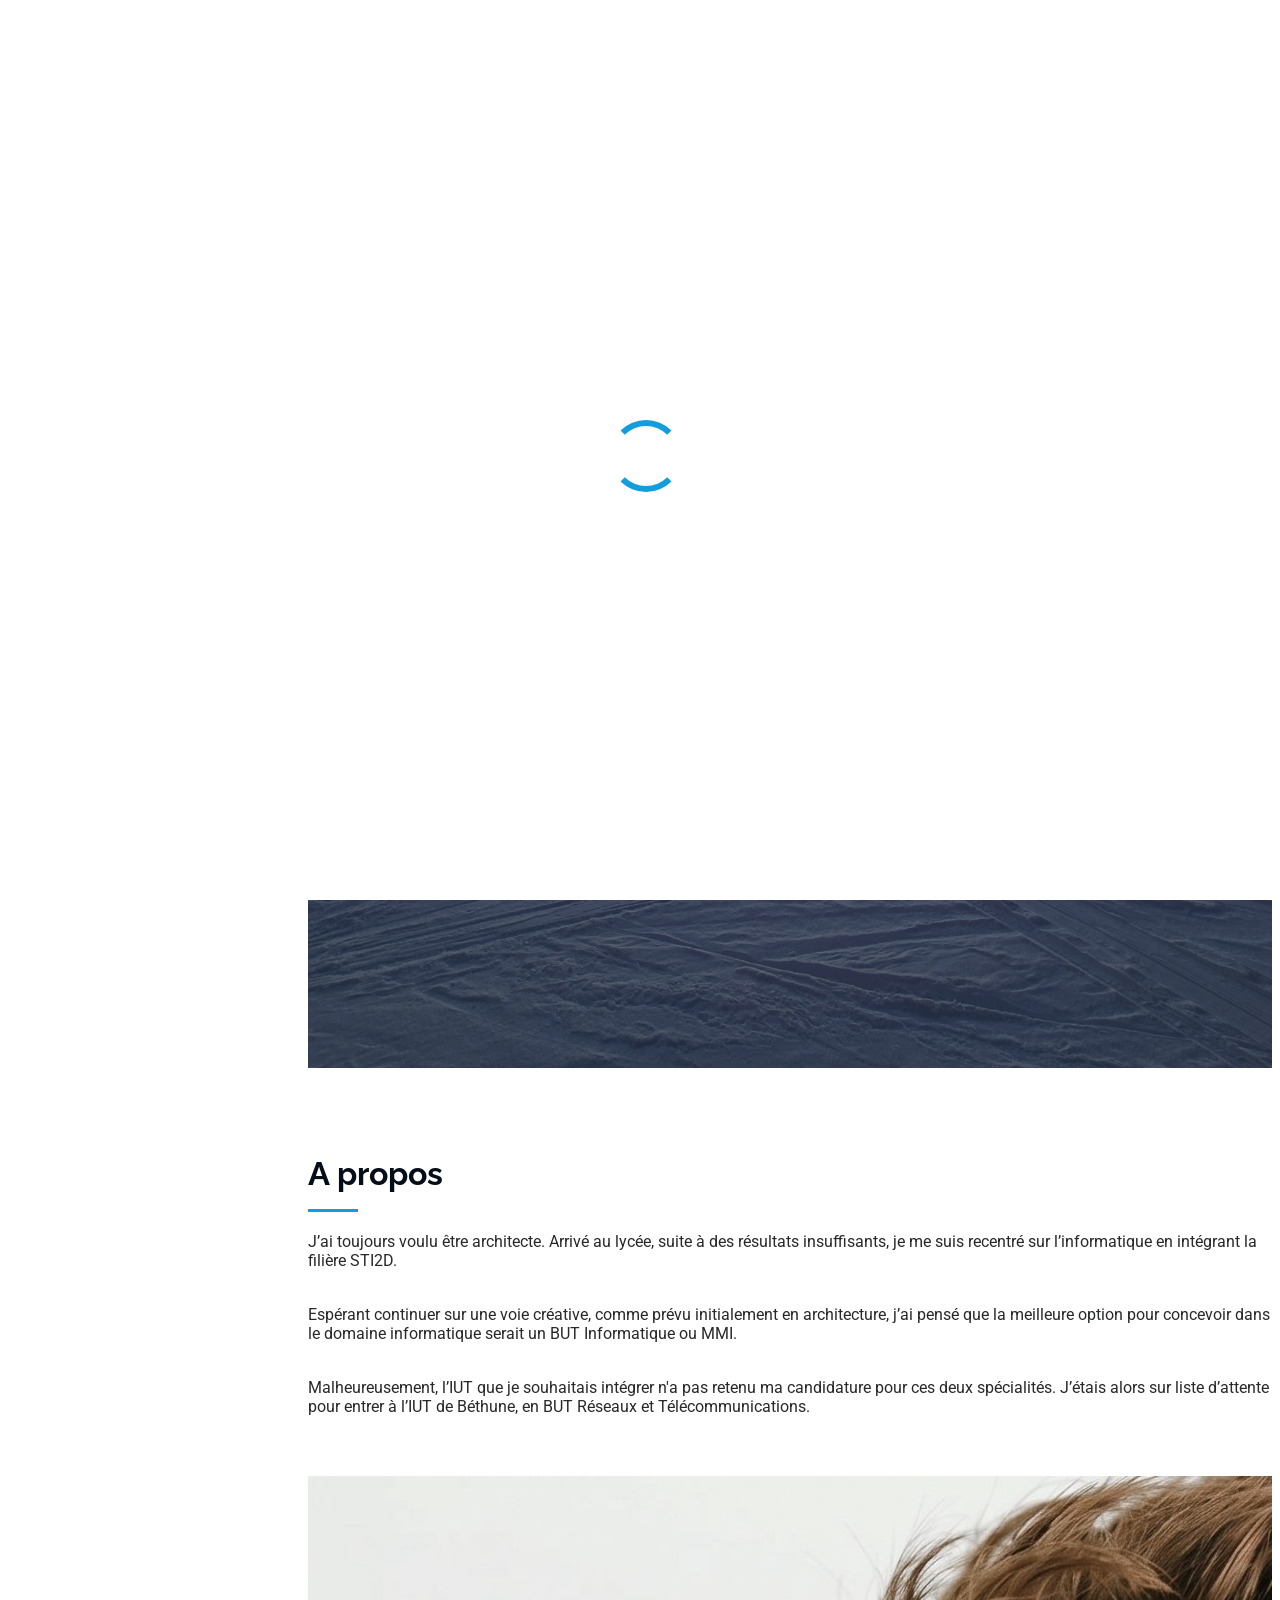
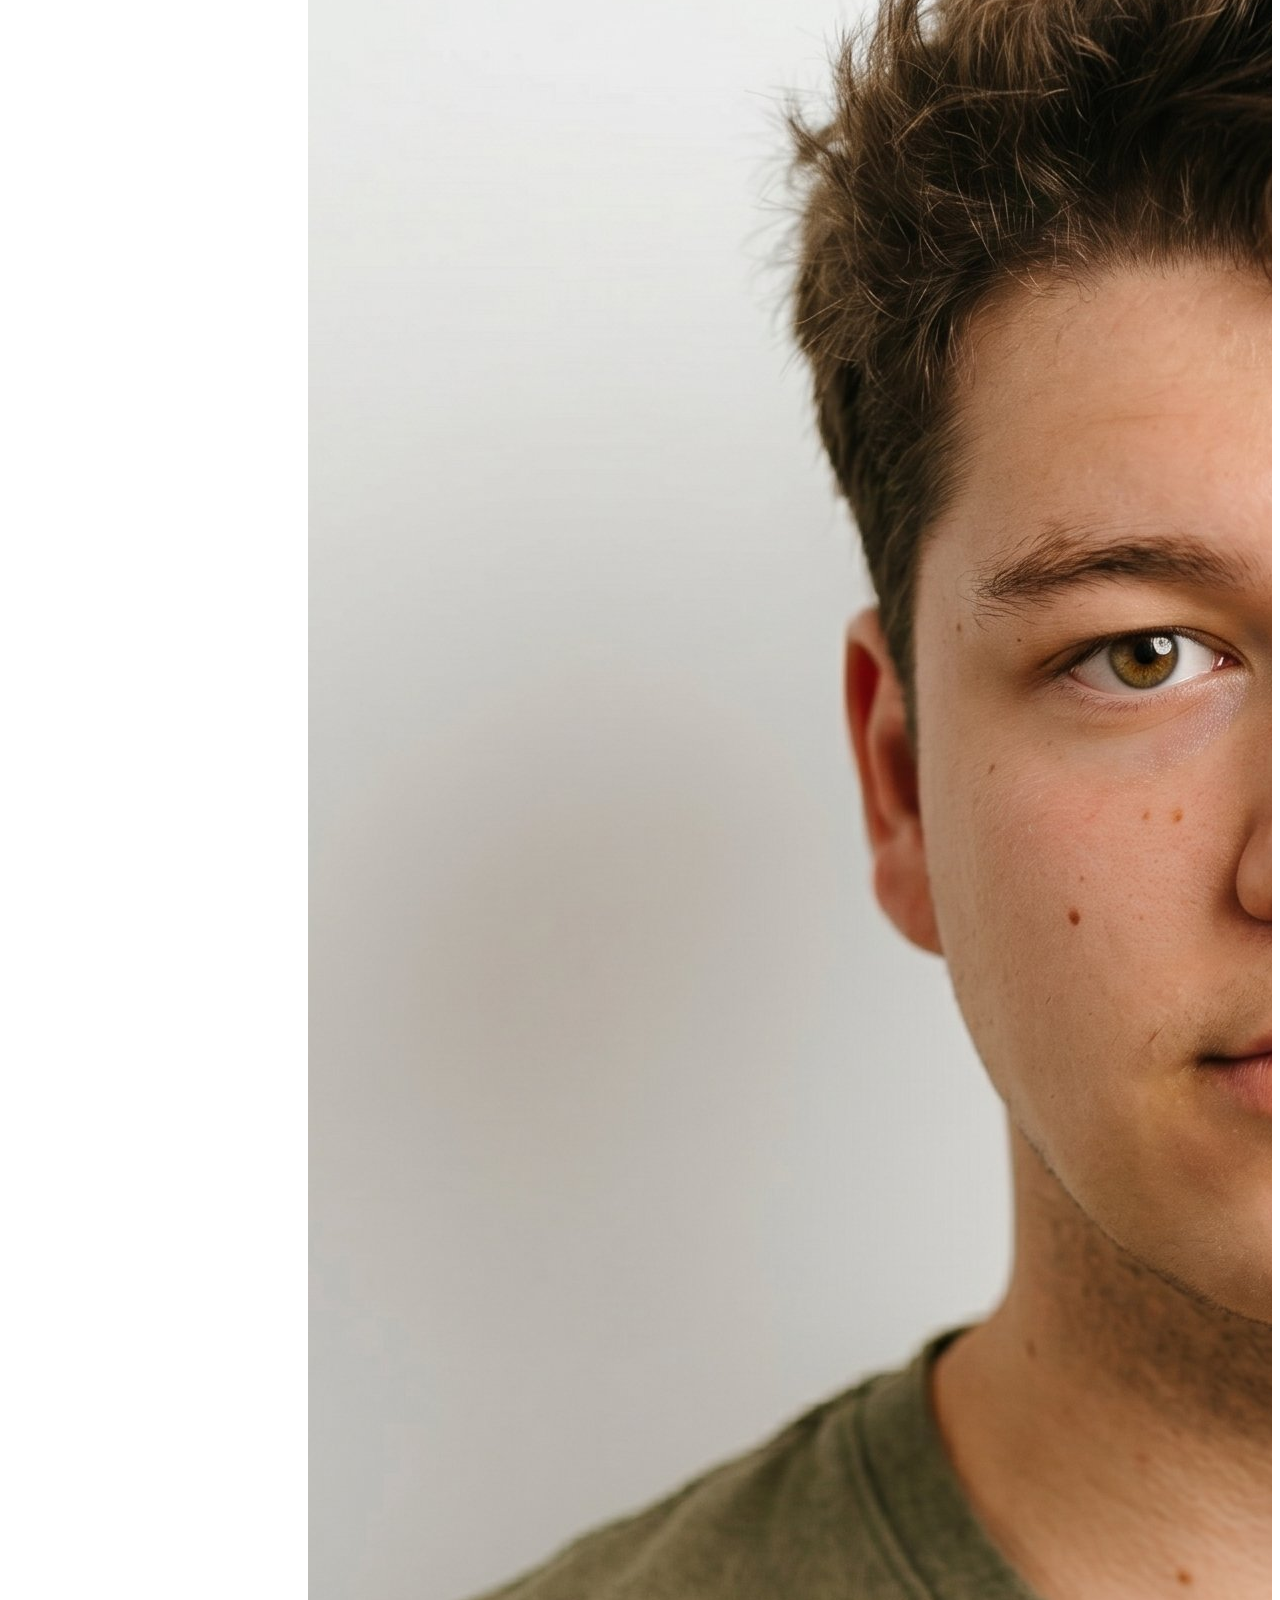
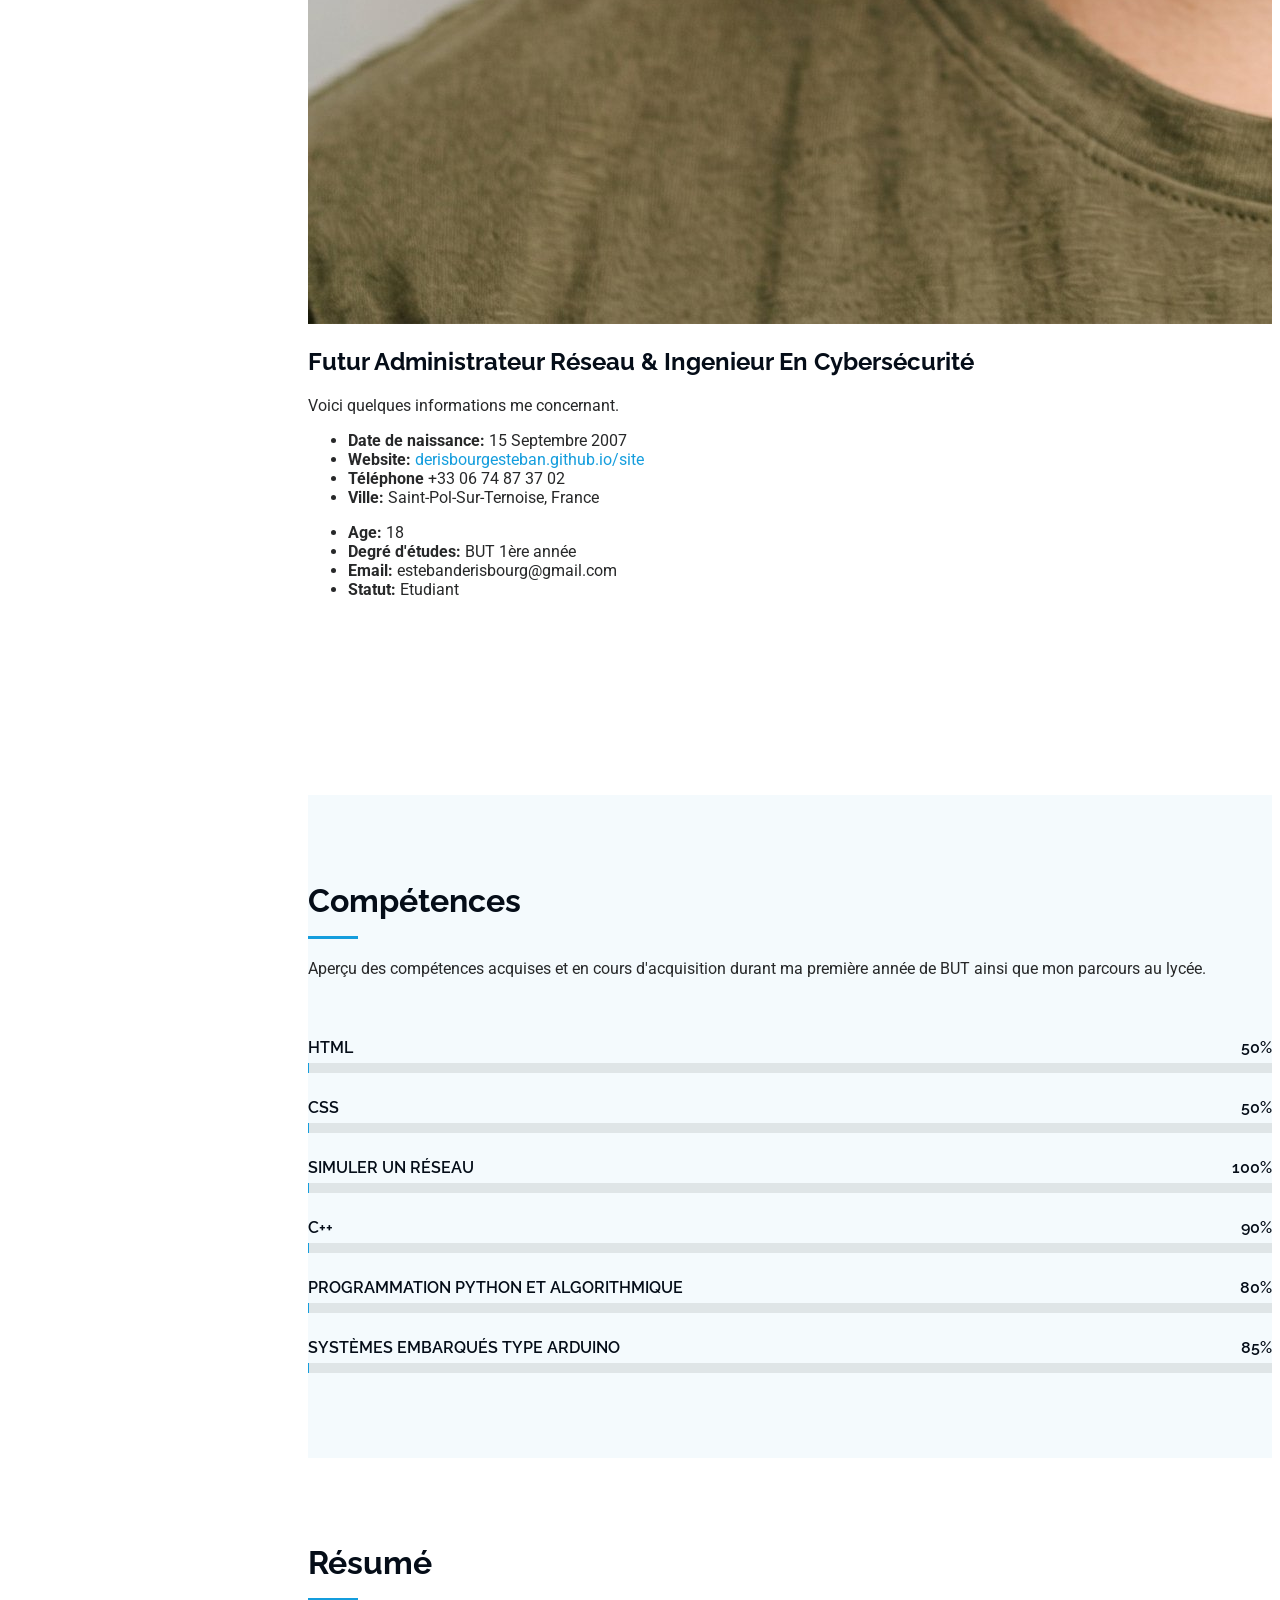
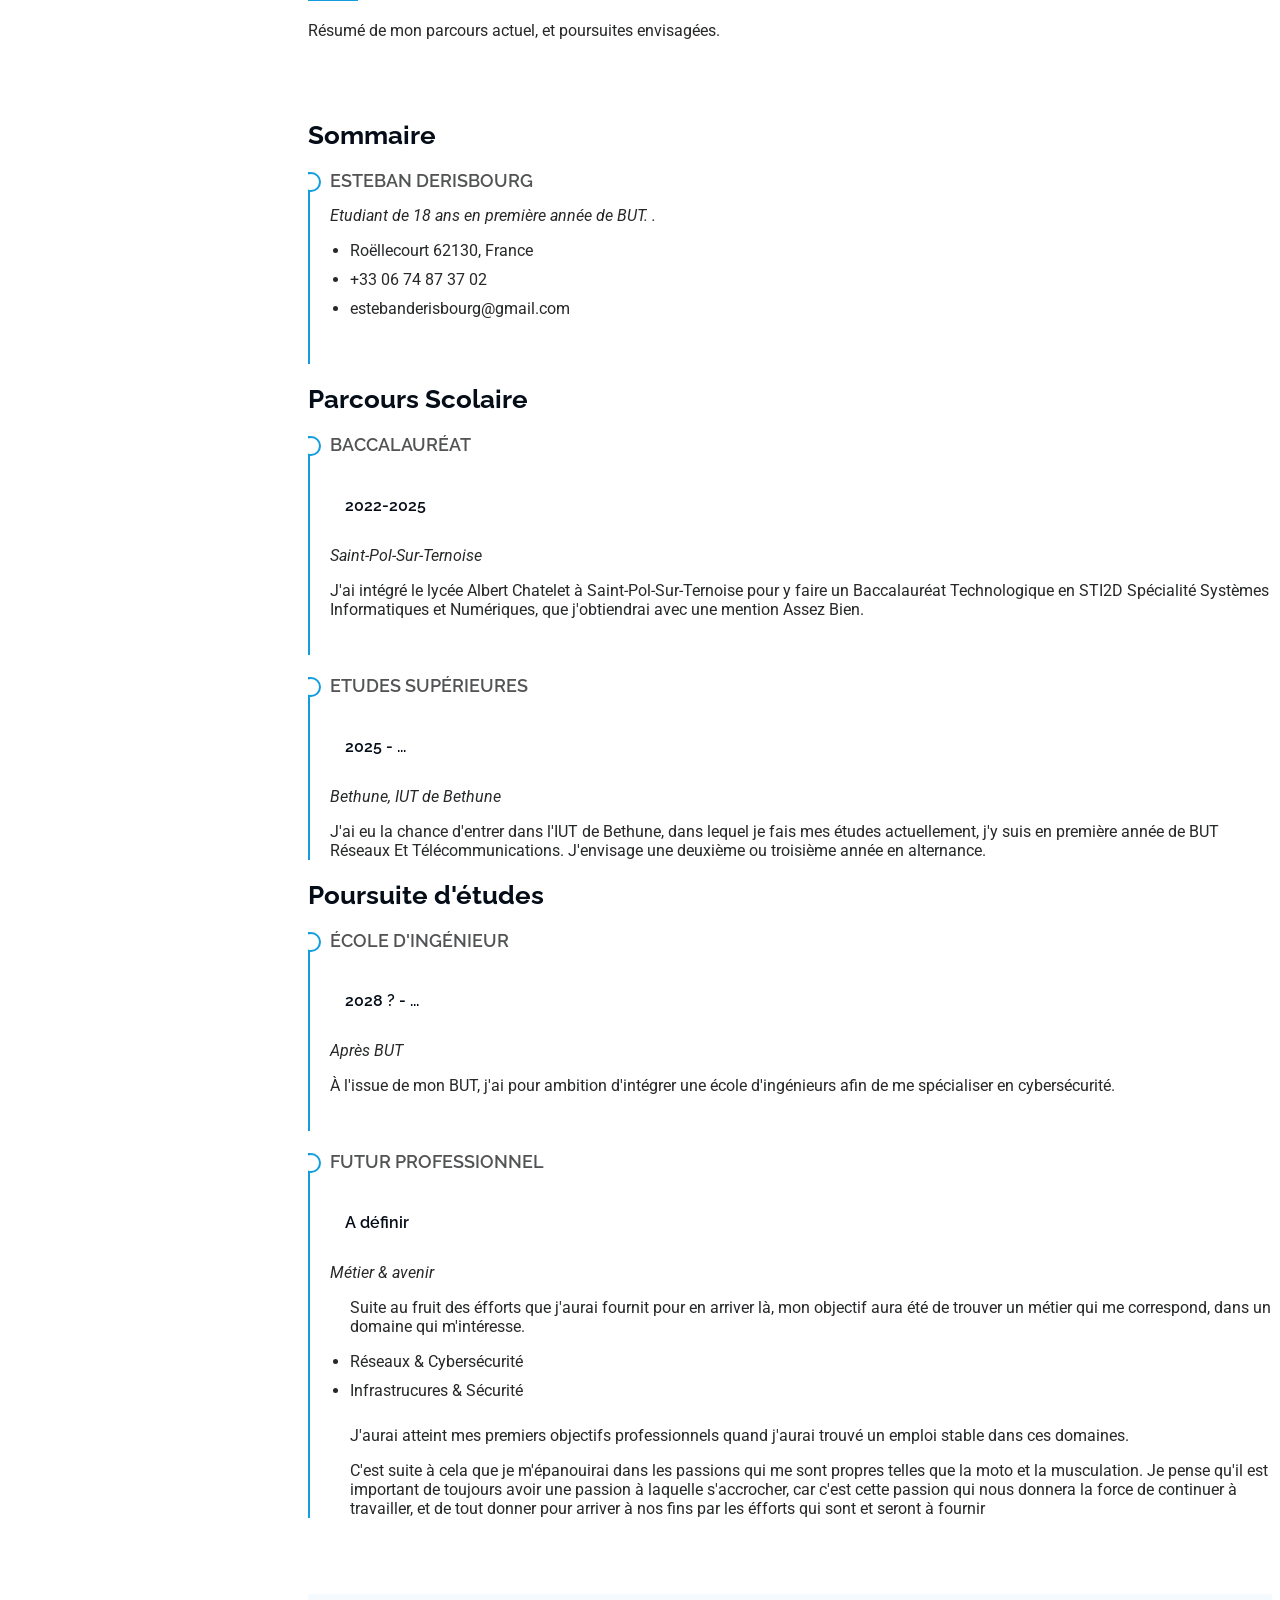
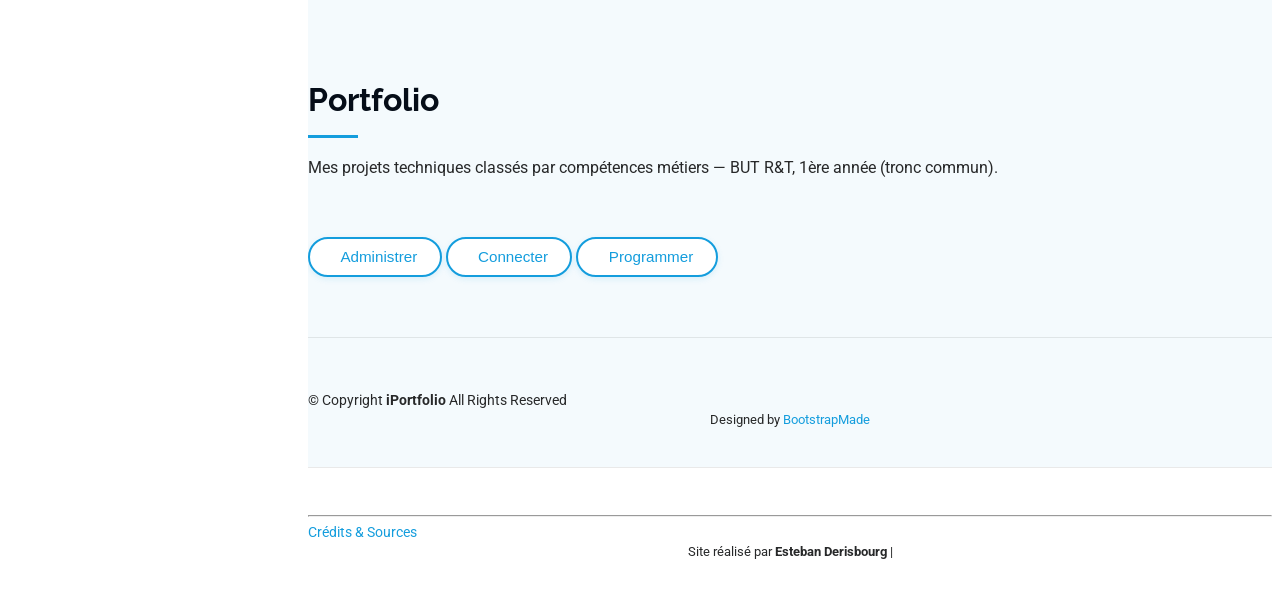
==== commit b6f5b32d: "index changé" ====
--- a/index.html
+++ b/index.html
@@ -36,17 +36,14 @@
   ======================================================== -->
 </head>
 <script>
-function pfFilter(filter, btn) {
-  document.querySelectorAll('.pf-btn').forEach(b => b.classList.remove('filter-active'));
-  btn.classList.add('filter-active');
-  ['administrer','connecter','programmer'].forEach(key => {
-    const el = document.getElementById('pf-' + key);
-    if (filter === 'all' || filter === key) {
-      el.classList.remove('hidden');
-    } else {
-      el.classList.add('hidden');
-    }
-  });
+function pfFilter(key, btn) {
+  const wasActive = btn.classList.contains('active');
+  document.querySelectorAll('.pf-btn').forEach(b => b.classList.remove('active'));
+  document.querySelectorAll('.pf-comp-block').forEach(el => el.classList.add('hidden'));
+  if (!wasActive) {
+    btn.classList.add('active');
+    document.getElementById('pf-' + key).classList.remove('hidden');
+  }
 }
 </script>
 <body class="index-page">
@@ -124,7 +121,7 @@
               <div class="col-lg-6">
                 <ul>
                   <li><i class="bi bi-chevron-right"></i> <strong>Date de naissance:</strong> <span>15 Septembre 2007</span></li>
-                  <li><i class="bi bi-chevron-right"></i> <strong>Website:</strong> <span>https://derisbourgesteban.github.io/portfolio-SAE14/</span></li>
+                  <li><i class="bi bi-chevron-right"></i> <strong>Website:</strong> <span><a href="https://derisbourgesteban.github.io/site/">derisbourgesteban.github.io/site</a></span></li>
                   <li><i class="bi bi-chevron-right"></i> <strong>Téléphone</strong> <span>+33 06 74 87 37 02</span></li>
                   <li><i class="bi bi-chevron-right"></i> <strong>Ville:</strong> <span>Saint-Pol-Sur-Ternoise, France</span></li>
                 </ul>
@@ -252,10 +249,10 @@
 
             <h3 class="resume-title">Parcours Scolaire</h3>
             <div class="resume-item">
-              <h4>Brevet &amp; Baccalauréat</h4>
+              <h4>Baccalauréat</h4>
               <h5>2022-2025</h5>
-              <p><em>Auxi-Le-Chateau &amp; Saint-Pol-Sur-Ternoise</em></p>
-              <p>Suite à l'obtention de mon brevet mention Très bien, j'ai intégré le lycée Albert Chatelet à Saint-Pol-Sur-Ternoise pour y faire un Baccalauréat Technologique en STI2D Spécialité Systèmes Informatiques et Numériques, que j'obtiendrai avec une mention Assez Bien. </p>
+              <p><em>Saint-Pol-Sur-Ternoise</em></p>
+              <p>J'ai intégré le lycée Albert Chatelet à Saint-Pol-Sur-Ternoise pour y faire un Baccalauréat Technologique en STI2D Spécialité Systèmes Informatiques et Numériques, que j'obtiendrai avec une mention Assez Bien. </p>
             </div><!-- Edn Resume Item -->
 
             <div class="resume-item">
@@ -309,15 +306,14 @@
   <div class="container">
  
     <!-- Filtres -->
-    <div class="d-flex flex-wrap gap-2 justify-content-center mb-4" data-aos="fade-up" data-aos-delay="100">
-      <button class="pf-btn filter-active" onclick="pfFilter('all', this)">Tout</button>
-      <button class="pf-btn" onclick="pfFilter('administrer', this)">Administrer</button>
-      <button class="pf-btn" onclick="pfFilter('connecter', this)">Connecter</button>
-      <button class="pf-btn" onclick="pfFilter('programmer', this)">Programmer</button>
+    <div class="d-flex flex-wrap gap-3 justify-content-center mb-4" data-aos="fade-up" data-aos-delay="100">
+      <button type="button" class="pf-btn" onclick="pfFilter('administrer', this)"><i class="bi bi-hdd-network"></i> Administrer</button>
+      <button type="button" class="pf-btn" onclick="pfFilter('connecter', this)"><i class="bi bi-broadcast"></i> Connecter</button>
+      <button type="button" class="pf-btn" onclick="pfFilter('programmer', this)"><i class="bi bi-code-slash"></i> Programmer</button>
     </div>
  
     <!-- ADMINISTRER -->
-    <div id="pf-administrer" class="pf-comp-block mb-5">
+    <div id="pf-administrer" class="pf-comp-block hidden mb-5">
       <p class="pf-section-label">Administrer — Niveau 1 : Assister l'administrateur du réseau</p>
       <div class="accordion" id="acc-administrer">
  
@@ -610,7 +606,7 @@
     </div>
  
     <!-- CONNECTER -->
-    <div id="pf-connecter" class="pf-comp-block mb-5">
+    <div id="pf-connecter" class="pf-comp-block hidden mb-5">
       <p class="pf-section-label">Connecter — Niveau 1 : Découvrir les transmissions et la ToIP</p>
       <div class="accordion" id="acc-connecter">
  
@@ -849,7 +845,7 @@
     </div>
  
     <!-- PROGRAMMER -->
-    <div id="pf-programmer" class="pf-comp-block mb-5">
+    <div id="pf-programmer" class="pf-comp-block hidden mb-5">
       <p class="pf-section-label">Programmer — Niveau 1 : S'intégrer dans un service informatique</p>
       <div class="accordion" id="acc-programmer">
  
@@ -1139,6 +1135,41 @@
 </section>
  
 <style>
+/* ===== BOUTONS DE CATÉGORIE ===== */
+.pf-btn {
+  display: inline-flex;
+  align-items: center;
+  gap: 0.5rem;
+  padding: 0.6rem 1.4rem;
+  border: 2px solid #149ddd;
+  border-radius: 50px;
+  background: #fff;
+  color: #149ddd;
+  font-family: "Poppins", sans-serif;
+  font-weight: 500;
+  font-size: 0.95rem;
+  cursor: pointer;
+  transition: all 0.25s ease;
+  box-shadow: 0 2px 6px rgba(20, 157, 221, 0.12);
+}
+.pf-btn i { font-size: 1.05rem; }
+.pf-btn:hover {
+  background: rgba(20, 157, 221, 0.08);
+  transform: translateY(-2px);
+  box-shadow: 0 6px 14px rgba(20, 157, 221, 0.2);
+}
+.pf-btn.active {
+  background: #149ddd;
+  color: #fff;
+  box-shadow: 0 6px 16px rgba(20, 157, 221, 0.35);
+}
+.pf-btn:focus-visible { outline: 3px solid rgba(20, 157, 221, 0.4); outline-offset: 2px; }
+
+/* Catégorie masquée tant qu'on n'a pas cliqué */
+.pf-comp-block.hidden { display: none; }
+.pf-comp-block { animation: pfFade 0.35s ease; }
+@keyframes pfFade { from { opacity: 0; transform: translateY(8px); } to { opacity: 1; transform: none; } }
+
 /* ===== PORTFOLIO DETAIL SECTIONS ===== */
 .pf-desc {
   color: #555;
@@ -1315,4 +1346,4 @@
 </footer>
 
 </body>
-</html>
+</html>
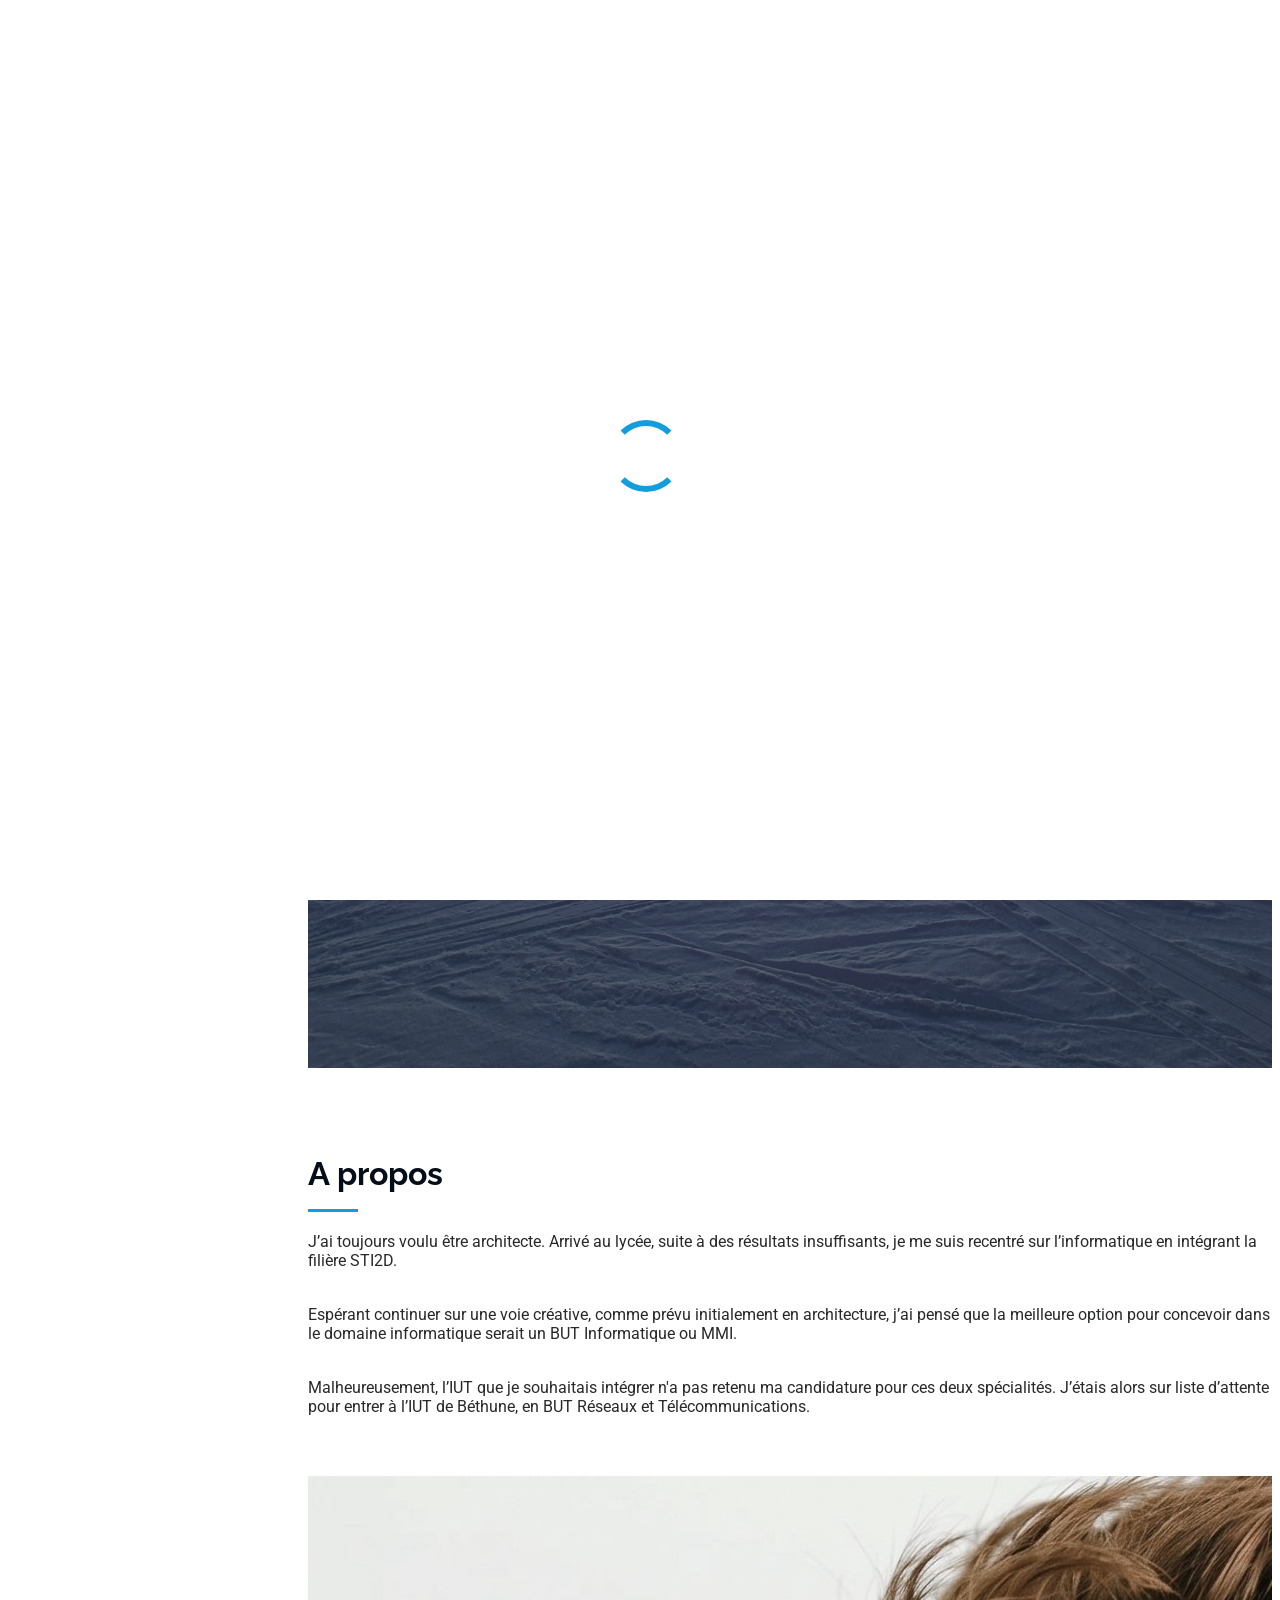
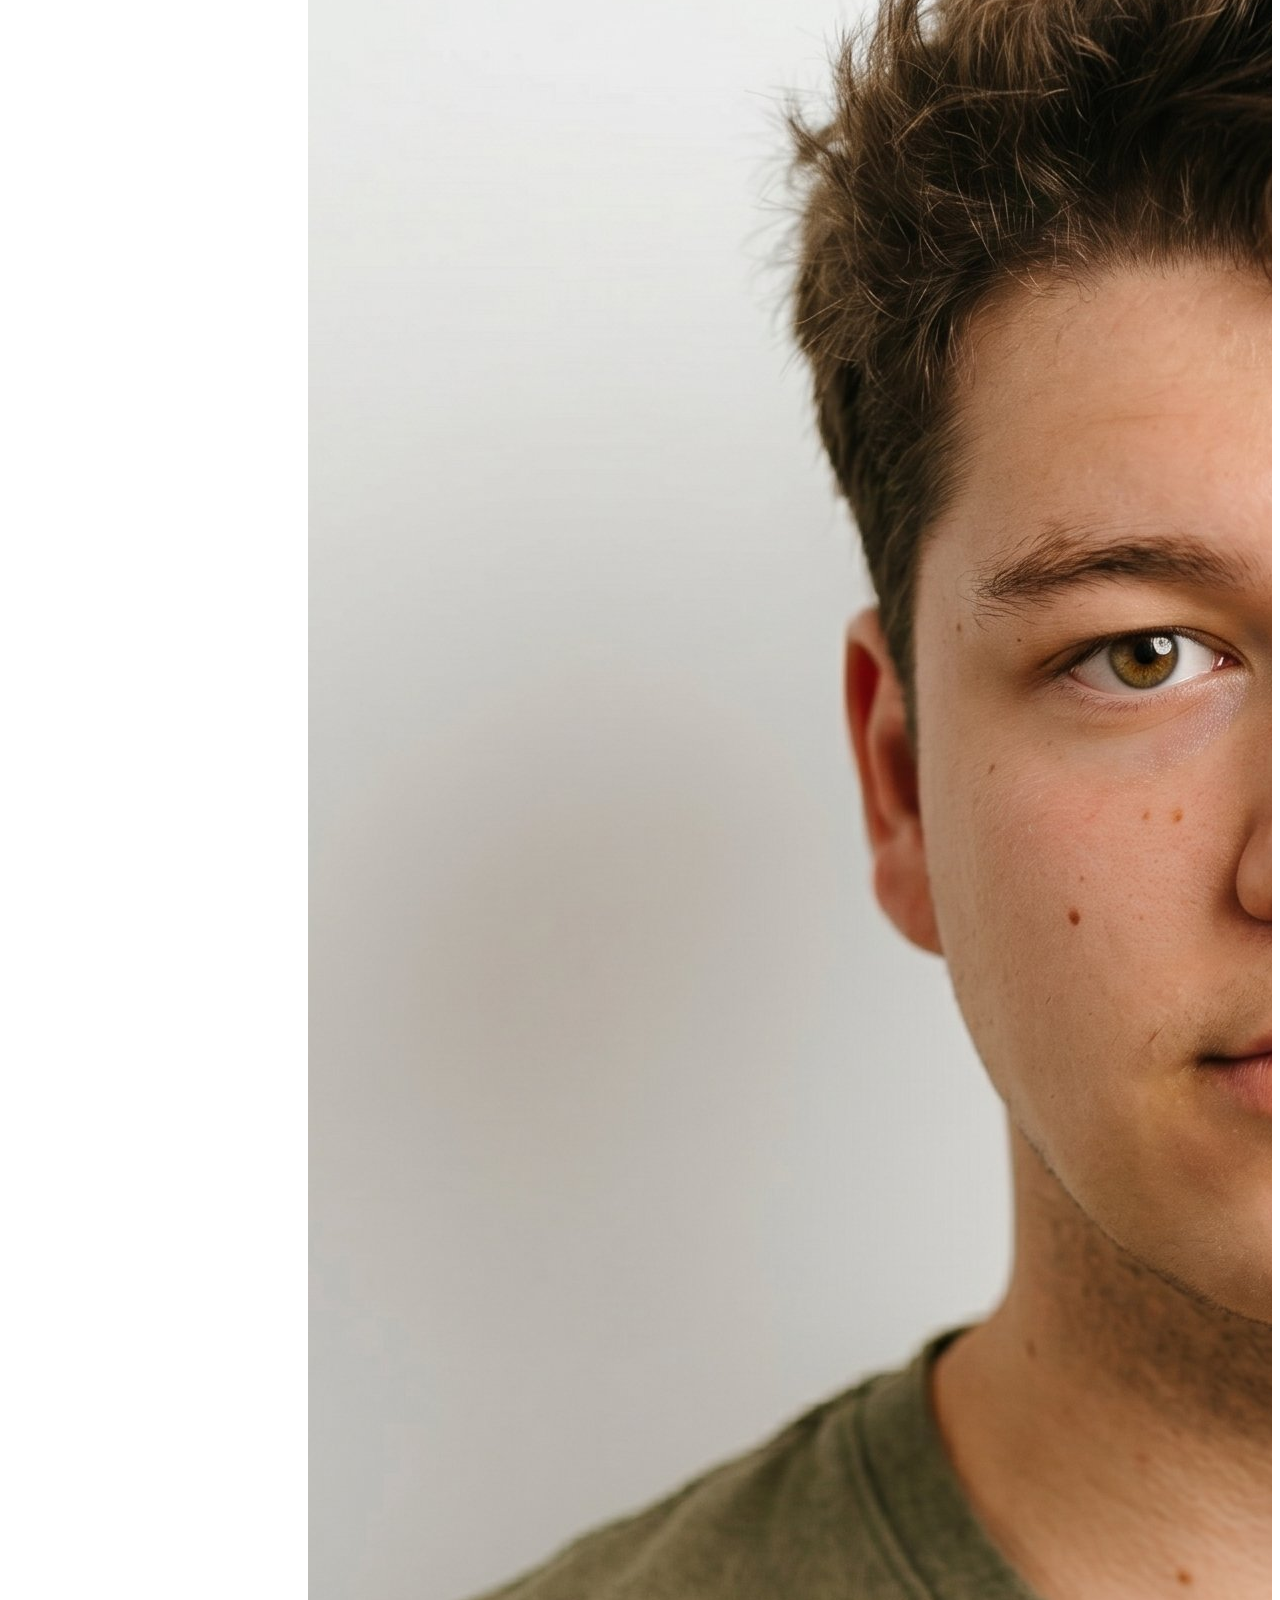
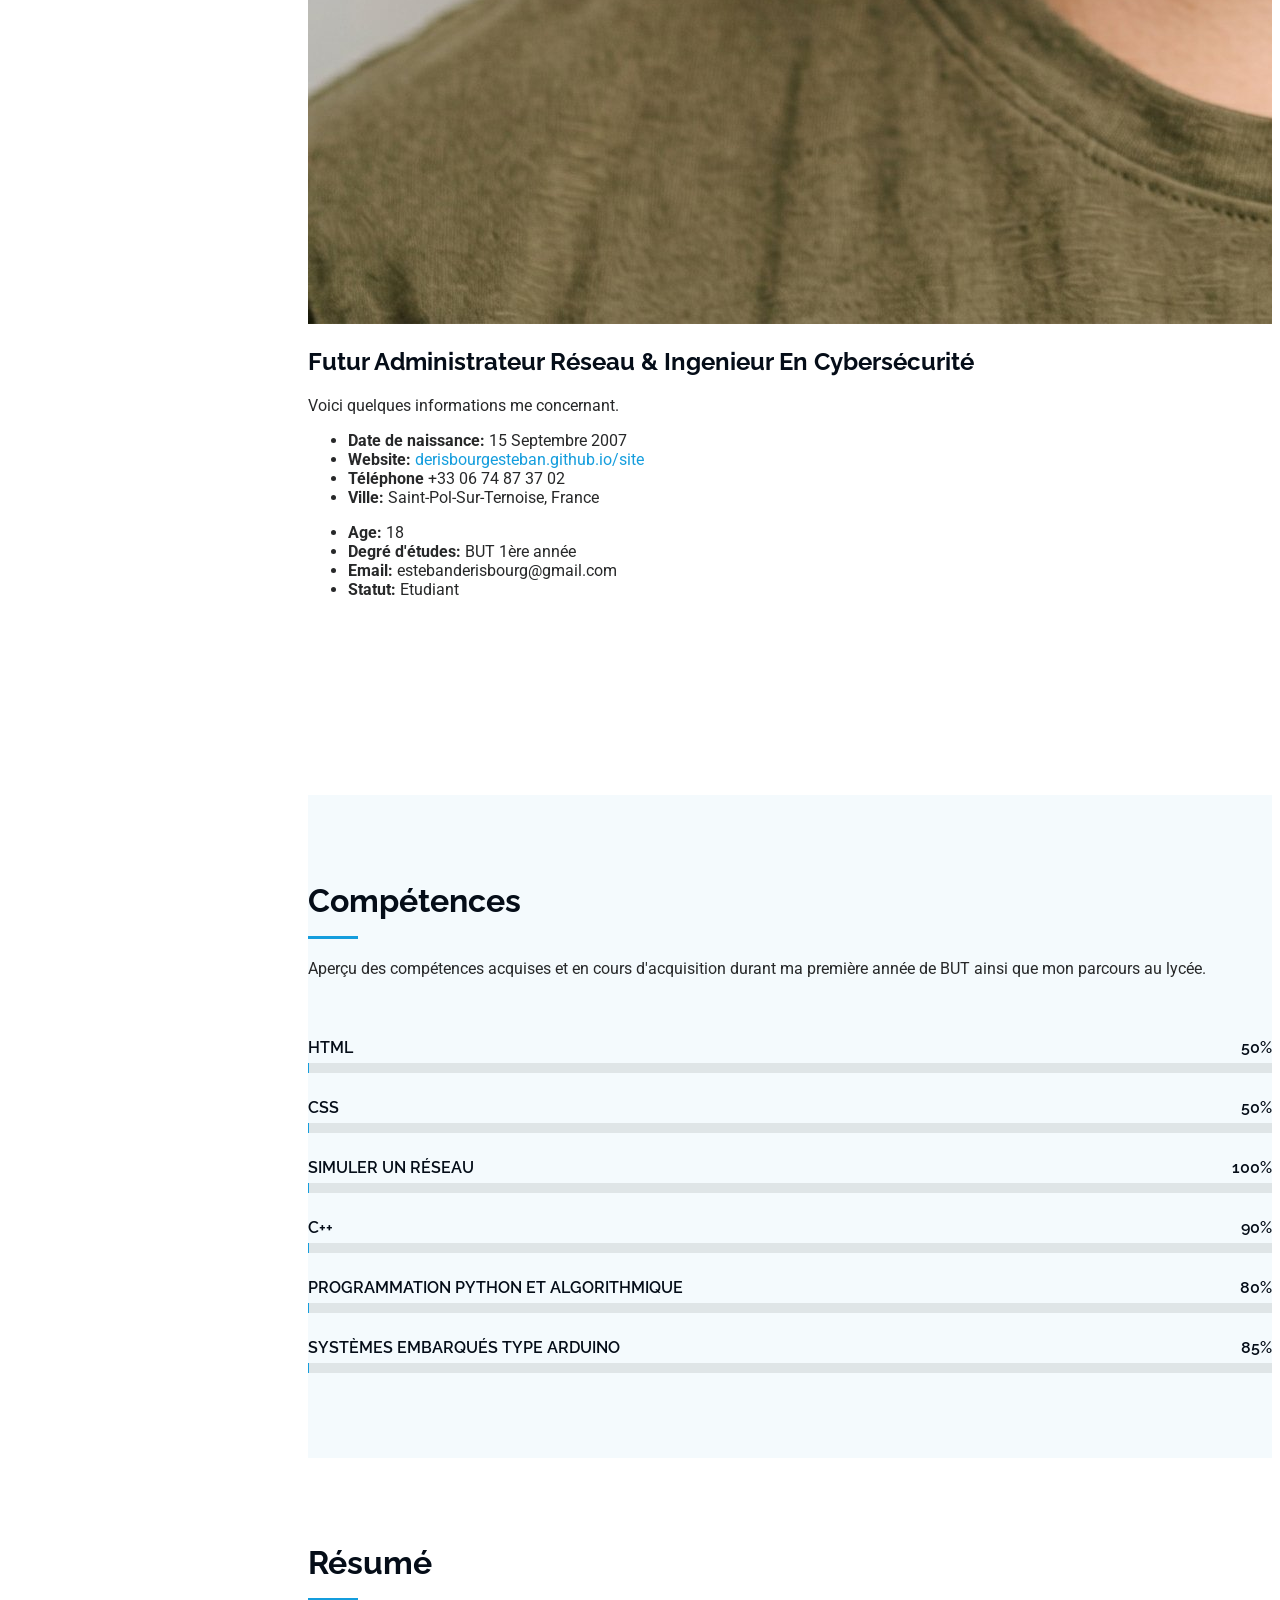
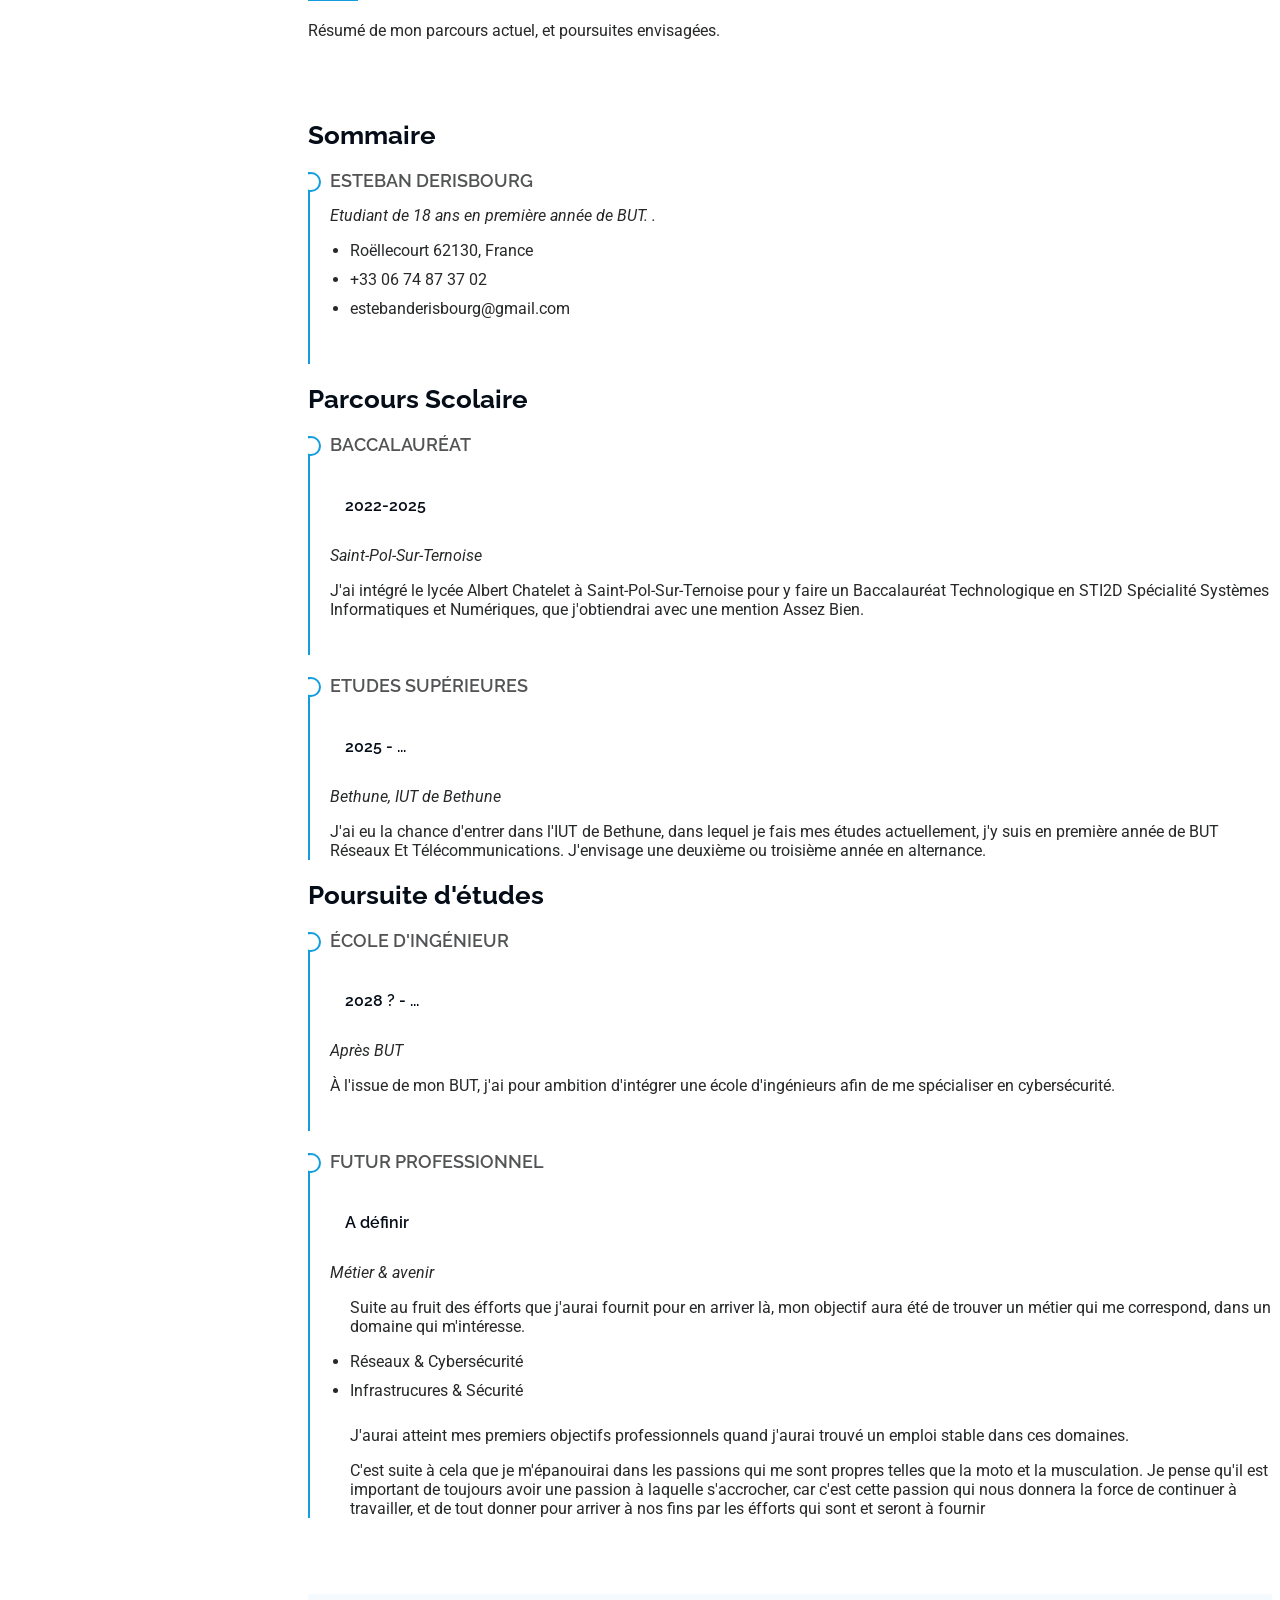
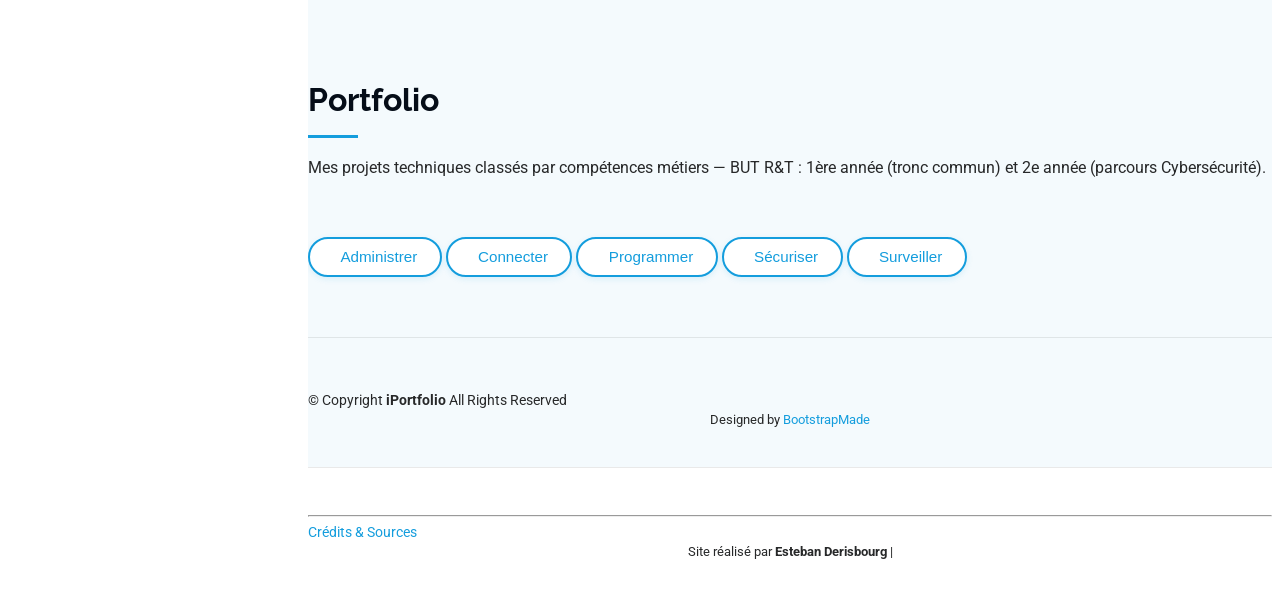
==== commit c0e35cae: "encore la mm" ====
--- a/index.html
+++ b/index.html
@@ -300,7 +300,7 @@
  
   <div class="container section-title" data-aos="fade-up">
     <h2>Portfolio</h2>
-    <p>Mes projets techniques classés par compétences métiers — BUT R&T, 1ère année (tronc commun).</p>
+    <p>Mes projets techniques classés par compétences métiers — BUT R&T : 1ère année (tronc commun) et 2e année (parcours Cybersécurité).</p>
   </div>
  
   <div class="container">
@@ -310,6 +310,8 @@
       <button type="button" class="pf-btn" onclick="pfFilter('administrer', this)"><i class="bi bi-hdd-network"></i> Administrer</button>
       <button type="button" class="pf-btn" onclick="pfFilter('connecter', this)"><i class="bi bi-broadcast"></i> Connecter</button>
       <button type="button" class="pf-btn" onclick="pfFilter('programmer', this)"><i class="bi bi-code-slash"></i> Programmer</button>
+      <button type="button" class="pf-btn" onclick="pfFilter('securiser', this)"><i class="bi bi-shield-lock"></i> Sécuriser</button>
+      <button type="button" class="pf-btn" onclick="pfFilter('surveiller', this)"><i class="bi bi-eye"></i> Surveiller</button>
     </div>
  
     <!-- ADMINISTRER -->
@@ -1131,6 +1133,366 @@
       </div>
     </div>
  
+    <!-- SÉCURISER (2e année) -->
+    <div id="pf-securiser" class="pf-comp-block hidden mb-5">
+      <p class="pf-section-label">Sécuriser — Niveau 1 : Sensibiliser aux vulnérabilités d'un système d'information et aux remédiations possibles</p>
+      <div class="accordion" id="acc-securiser">
+
+        <!-- AC24.01Cyber -->
+        <div class="accordion-item">
+          <h2 class="accordion-header">
+            <button class="accordion-button collapsed" type="button" data-bs-toggle="collapse" data-bs-target="#sec01">
+              <span class="pf-badge pf-badge-purple me-2">AC24.01Cyber</span>
+              Connaître et utiliser les bonnes pratiques et les recommandations de cybersécurité
+            </button>
+          </h2>
+          <div id="sec01" class="accordion-collapse collapse" data-bs-parent="#acc-securiser">
+            <div class="accordion-body">
+              <p class="pf-desc">Appliquer les guides et recommandations de référence (ANSSI, CNIL…) : hygiène informatique, gestion des mots de passe, mises à jour, sauvegardes, cloisonnement.</p>
+              <div class="pf-details-grid">
+                <div class="pf-detail">
+                  <h6 class="pf-detail-title"><i class="bi bi-check2-circle me-2"></i>Ce que j'ai fait</h6>
+                  <p><span class="pf-todo">À compléter</span></p>
+                </div>
+                <div class="pf-detail">
+                  <h6 class="pf-detail-title"><i class="bi bi-bullseye me-2"></i>Pourquoi je l'ai fait</h6>
+                  <p><span class="pf-todo">À compléter</span></p>
+                </div>
+                <div class="pf-detail">
+                  <h6 class="pf-detail-title"><i class="bi bi-tools me-2"></i>Comment je l'ai fait</h6>
+                  <p><span class="pf-todo">À compléter</span></p>
+                </div>
+                <div class="pf-detail">
+                  <h6 class="pf-detail-title"><i class="bi bi-exclamation-triangle me-2"></i>Mes difficultés</h6>
+                  <p><span class="pf-todo">À compléter</span></p>
+                </div>
+                <div class="pf-detail">
+                  <h6 class="pf-detail-title"><i class="bi bi-mortarboard me-2"></i>Ce que j'ai appris</h6>
+                  <p><span class="pf-todo">À compléter</span></p>
+                </div>
+              </div>
+              <div class="pf-preuves mt-3">
+                <h6 class="pf-preuves-title"><i class="bi bi-paperclip me-2"></i>Preuves & Documents</h6>
+                <div class="pf-preuves-links">
+                  <span class="pf-todo">Documents à ajouter</span>
+                </div>
+              </div>
+            </div>
+          </div>
+        </div>
+
+        <!-- AC24.02Cyber -->
+        <div class="accordion-item">
+          <h2 class="accordion-header">
+            <button class="accordion-button collapsed" type="button" data-bs-toggle="collapse" data-bs-target="#sec02">
+              <span class="pf-badge pf-badge-purple me-2">AC24.02Cyber</span>
+              Mettre en œuvre les outils fondamentaux de sécurisation d'une infrastructure du réseau
+            </button>
+          </h2>
+          <div id="sec02" class="accordion-collapse collapse" data-bs-parent="#acc-securiser">
+            <div class="accordion-body">
+              <p class="pf-desc">Déployer et configurer les briques de base de la sécurité réseau : pare-feu, filtrage (ACL), segmentation en VLAN/DMZ, VPN.</p>
+              <div class="pf-details-grid">
+                <div class="pf-detail">
+                  <h6 class="pf-detail-title"><i class="bi bi-check2-circle me-2"></i>Ce que j'ai fait</h6>
+                  <p><span class="pf-todo">À compléter</span></p>
+                </div>
+                <div class="pf-detail">
+                  <h6 class="pf-detail-title"><i class="bi bi-bullseye me-2"></i>Pourquoi je l'ai fait</h6>
+                  <p><span class="pf-todo">À compléter</span></p>
+                </div>
+                <div class="pf-detail">
+                  <h6 class="pf-detail-title"><i class="bi bi-tools me-2"></i>Comment je l'ai fait</h6>
+                  <p><span class="pf-todo">À compléter</span></p>
+                </div>
+                <div class="pf-detail">
+                  <h6 class="pf-detail-title"><i class="bi bi-exclamation-triangle me-2"></i>Mes difficultés</h6>
+                  <p><span class="pf-todo">À compléter</span></p>
+                </div>
+                <div class="pf-detail">
+                  <h6 class="pf-detail-title"><i class="bi bi-mortarboard me-2"></i>Ce que j'ai appris</h6>
+                  <p><span class="pf-todo">À compléter</span></p>
+                </div>
+              </div>
+              <div class="pf-preuves mt-3">
+                <h6 class="pf-preuves-title"><i class="bi bi-paperclip me-2"></i>Preuves & Documents</h6>
+                <div class="pf-preuves-links">
+                  <span class="pf-todo">Documents à ajouter</span>
+                </div>
+              </div>
+            </div>
+          </div>
+        </div>
+
+        <!-- AC24.03Cyber -->
+        <div class="accordion-item">
+          <h2 class="accordion-header">
+            <button class="accordion-button collapsed" type="button" data-bs-toggle="collapse" data-bs-target="#sec03">
+              <span class="pf-badge pf-badge-purple me-2">AC24.03Cyber</span>
+              Sécuriser les services
+            </button>
+          </h2>
+          <div id="sec03" class="accordion-collapse collapse" data-bs-parent="#acc-securiser">
+            <div class="accordion-body">
+              <p class="pf-desc">Durcir les services exposés (web, SSH, DNS, messagerie…) : configuration minimale, chiffrement des échanges, gestion des accès et des droits.</p>
+              <div class="pf-details-grid">
+                <div class="pf-detail">
+                  <h6 class="pf-detail-title"><i class="bi bi-check2-circle me-2"></i>Ce que j'ai fait</h6>
+                  <p><span class="pf-todo">À compléter</span></p>
+                </div>
+                <div class="pf-detail">
+                  <h6 class="pf-detail-title"><i class="bi bi-bullseye me-2"></i>Pourquoi je l'ai fait</h6>
+                  <p><span class="pf-todo">À compléter</span></p>
+                </div>
+                <div class="pf-detail">
+                  <h6 class="pf-detail-title"><i class="bi bi-tools me-2"></i>Comment je l'ai fait</h6>
+                  <p><span class="pf-todo">À compléter</span></p>
+                </div>
+                <div class="pf-detail">
+                  <h6 class="pf-detail-title"><i class="bi bi-exclamation-triangle me-2"></i>Mes difficultés</h6>
+                  <p><span class="pf-todo">À compléter</span></p>
+                </div>
+                <div class="pf-detail">
+                  <h6 class="pf-detail-title"><i class="bi bi-mortarboard me-2"></i>Ce que j'ai appris</h6>
+                  <p><span class="pf-todo">À compléter</span></p>
+                </div>
+              </div>
+              <div class="pf-preuves mt-3">
+                <h6 class="pf-preuves-title"><i class="bi bi-paperclip me-2"></i>Preuves & Documents</h6>
+                <div class="pf-preuves-links">
+                  <span class="pf-todo">Documents à ajouter</span>
+                </div>
+              </div>
+            </div>
+          </div>
+        </div>
+
+        <!-- AC24.04Cyber -->
+        <div class="accordion-item">
+          <h2 class="accordion-header">
+            <button class="accordion-button collapsed" type="button" data-bs-toggle="collapse" data-bs-target="#sec04">
+              <span class="pf-badge pf-badge-purple me-2">AC24.04Cyber</span>
+              Choisir les outils cryptographiques adaptés au besoin fonctionnel du système d'information
+            </button>
+          </h2>
+          <div id="sec04" class="accordion-collapse collapse" data-bs-parent="#acc-securiser">
+            <div class="accordion-body">
+              <p class="pf-desc">Comprendre le chiffrement symétrique et asymétrique, le hachage, les signatures et les certificats, et choisir la solution adaptée à chaque besoin (confidentialité, intégrité, authentification).</p>
+              <div class="pf-details-grid">
+                <div class="pf-detail">
+                  <h6 class="pf-detail-title"><i class="bi bi-check2-circle me-2"></i>Ce que j'ai fait</h6>
+                  <p><span class="pf-todo">À compléter</span></p>
+                </div>
+                <div class="pf-detail">
+                  <h6 class="pf-detail-title"><i class="bi bi-bullseye me-2"></i>Pourquoi je l'ai fait</h6>
+                  <p><span class="pf-todo">À compléter</span></p>
+                </div>
+                <div class="pf-detail">
+                  <h6 class="pf-detail-title"><i class="bi bi-tools me-2"></i>Comment je l'ai fait</h6>
+                  <p><span class="pf-todo">À compléter</span></p>
+                </div>
+                <div class="pf-detail">
+                  <h6 class="pf-detail-title"><i class="bi bi-exclamation-triangle me-2"></i>Mes difficultés</h6>
+                  <p><span class="pf-todo">À compléter</span></p>
+                </div>
+                <div class="pf-detail">
+                  <h6 class="pf-detail-title"><i class="bi bi-mortarboard me-2"></i>Ce que j'ai appris</h6>
+                  <p><span class="pf-todo">À compléter</span></p>
+                </div>
+              </div>
+              <div class="pf-preuves mt-3">
+                <h6 class="pf-preuves-title"><i class="bi bi-paperclip me-2"></i>Preuves & Documents</h6>
+                <div class="pf-preuves-links">
+                  <span class="pf-todo">Documents à ajouter</span>
+                </div>
+              </div>
+            </div>
+          </div>
+        </div>
+
+        <!-- AC24.05Cyber -->
+        <div class="accordion-item">
+          <h2 class="accordion-header">
+            <button class="accordion-button collapsed" type="button" data-bs-toggle="collapse" data-bs-target="#sec05">
+              <span class="pf-badge pf-badge-purple me-2">AC24.05Cyber</span>
+              Connaître les différents types d'attaque
+            </button>
+          </h2>
+          <div id="sec05" class="accordion-collapse collapse" data-bs-parent="#acc-securiser">
+            <div class="accordion-body">
+              <p class="pf-desc">Identifier les principales familles d'attaques (phishing, malware, déni de service, homme du milieu, injection…), leur fonctionnement et les moyens de s'en protéger.</p>
+              <div class="pf-details-grid">
+                <div class="pf-detail">
+                  <h6 class="pf-detail-title"><i class="bi bi-check2-circle me-2"></i>Ce que j'ai fait</h6>
+                  <p><span class="pf-todo">À compléter</span></p>
+                </div>
+                <div class="pf-detail">
+                  <h6 class="pf-detail-title"><i class="bi bi-bullseye me-2"></i>Pourquoi je l'ai fait</h6>
+                  <p><span class="pf-todo">À compléter</span></p>
+                </div>
+                <div class="pf-detail">
+                  <h6 class="pf-detail-title"><i class="bi bi-tools me-2"></i>Comment je l'ai fait</h6>
+                  <p><span class="pf-todo">À compléter</span></p>
+                </div>
+                <div class="pf-detail">
+                  <h6 class="pf-detail-title"><i class="bi bi-exclamation-triangle me-2"></i>Mes difficultés</h6>
+                  <p><span class="pf-todo">À compléter</span></p>
+                </div>
+                <div class="pf-detail">
+                  <h6 class="pf-detail-title"><i class="bi bi-mortarboard me-2"></i>Ce que j'ai appris</h6>
+                  <p><span class="pf-todo">À compléter</span></p>
+                </div>
+              </div>
+              <div class="pf-preuves mt-3">
+                <h6 class="pf-preuves-title"><i class="bi bi-paperclip me-2"></i>Preuves & Documents</h6>
+                <div class="pf-preuves-links">
+                  <span class="pf-todo">Documents à ajouter</span>
+                </div>
+              </div>
+            </div>
+          </div>
+        </div>
+
+        <!-- AC24.06Cyber -->
+        <div class="accordion-item">
+          <h2 class="accordion-header">
+            <button class="accordion-button collapsed" type="button" data-bs-toggle="collapse" data-bs-target="#sec06">
+              <span class="pf-badge pf-badge-purple me-2">AC24.06Cyber</span>
+              Comprendre des documents techniques en anglais
+            </button>
+          </h2>
+          <div id="sec06" class="accordion-collapse collapse" data-bs-parent="#acc-securiser">
+            <div class="accordion-body">
+              <p class="pf-desc">Lire et exploiter de la documentation technique, des bulletins de vulnérabilité (CVE) ou des guides de sécurité rédigés en anglais.</p>
+              <div class="pf-details-grid">
+                <div class="pf-detail">
+                  <h6 class="pf-detail-title"><i class="bi bi-check2-circle me-2"></i>Ce que j'ai fait</h6>
+                  <p><span class="pf-todo">À compléter</span></p>
+                </div>
+                <div class="pf-detail">
+                  <h6 class="pf-detail-title"><i class="bi bi-bullseye me-2"></i>Pourquoi je l'ai fait</h6>
+                  <p><span class="pf-todo">À compléter</span></p>
+                </div>
+                <div class="pf-detail">
+                  <h6 class="pf-detail-title"><i class="bi bi-tools me-2"></i>Comment je l'ai fait</h6>
+                  <p><span class="pf-todo">À compléter</span></p>
+                </div>
+                <div class="pf-detail">
+                  <h6 class="pf-detail-title"><i class="bi bi-exclamation-triangle me-2"></i>Mes difficultés</h6>
+                  <p><span class="pf-todo">À compléter</span></p>
+                </div>
+                <div class="pf-detail">
+                  <h6 class="pf-detail-title"><i class="bi bi-mortarboard me-2"></i>Ce que j'ai appris</h6>
+                  <p><span class="pf-todo">À compléter</span></p>
+                </div>
+              </div>
+              <div class="pf-preuves mt-3">
+                <h6 class="pf-preuves-title"><i class="bi bi-paperclip me-2"></i>Preuves & Documents</h6>
+                <div class="pf-preuves-links">
+                  <span class="pf-todo">Documents à ajouter</span>
+                </div>
+              </div>
+            </div>
+          </div>
+        </div>
+
+      </div>
+    </div>
+
+    <!-- SURVEILLER (2e année) -->
+    <div id="pf-surveiller" class="pf-comp-block hidden mb-5">
+      <p class="pf-section-label">Surveiller — Niveau 1 : Prendre en main les outils de surveillance et de test du système d'information</p>
+      <div class="accordion" id="acc-surveiller">
+
+        <!-- AC25.01Cyber -->
+        <div class="accordion-item">
+          <h2 class="accordion-header">
+            <button class="accordion-button collapsed" type="button" data-bs-toggle="collapse" data-bs-target="#sur01">
+              <span class="pf-badge pf-badge-teal me-2">AC25.01Cyber</span>
+              Administrer les protections contre les logiciels malveillants
+            </button>
+          </h2>
+          <div id="sur01" class="accordion-collapse collapse" data-bs-parent="#acc-surveiller">
+            <div class="accordion-body">
+              <p class="pf-desc">Installer, configurer et superviser les solutions de protection (antivirus, EDR, filtrage) et réagir aux alertes qu'elles remontent.</p>
+              <div class="pf-details-grid">
+                <div class="pf-detail">
+                  <h6 class="pf-detail-title"><i class="bi bi-check2-circle me-2"></i>Ce que j'ai fait</h6>
+                  <p><span class="pf-todo">À compléter</span></p>
+                </div>
+                <div class="pf-detail">
+                  <h6 class="pf-detail-title"><i class="bi bi-bullseye me-2"></i>Pourquoi je l'ai fait</h6>
+                  <p><span class="pf-todo">À compléter</span></p>
+                </div>
+                <div class="pf-detail">
+                  <h6 class="pf-detail-title"><i class="bi bi-tools me-2"></i>Comment je l'ai fait</h6>
+                  <p><span class="pf-todo">À compléter</span></p>
+                </div>
+                <div class="pf-detail">
+                  <h6 class="pf-detail-title"><i class="bi bi-exclamation-triangle me-2"></i>Mes difficultés</h6>
+                  <p><span class="pf-todo">À compléter</span></p>
+                </div>
+                <div class="pf-detail">
+                  <h6 class="pf-detail-title"><i class="bi bi-mortarboard me-2"></i>Ce que j'ai appris</h6>
+                  <p><span class="pf-todo">À compléter</span></p>
+                </div>
+              </div>
+              <div class="pf-preuves mt-3">
+                <h6 class="pf-preuves-title"><i class="bi bi-paperclip me-2"></i>Preuves & Documents</h6>
+                <div class="pf-preuves-links">
+                  <span class="pf-todo">Documents à ajouter</span>
+                </div>
+              </div>
+            </div>
+          </div>
+        </div>
+
+        <!-- AC25.02Cyber -->
+        <div class="accordion-item">
+          <h2 class="accordion-header">
+            <button class="accordion-button collapsed" type="button" data-bs-toggle="collapse" data-bs-target="#sur02">
+              <span class="pf-badge pf-badge-teal me-2">AC25.02Cyber</span>
+              Prendre en main des outils de test de pénétration réseau/système
+            </button>
+          </h2>
+          <div id="sur02" class="accordion-collapse collapse" data-bs-parent="#acc-surveiller">
+            <div class="accordion-body">
+              <p class="pf-desc">Utiliser dans un cadre légal et autorisé les outils d'audit et de test d'intrusion (scan de ports, recherche de vulnérabilités, exploitation en environnement de TP).</p>
+              <div class="pf-details-grid">
+                <div class="pf-detail">
+                  <h6 class="pf-detail-title"><i class="bi bi-check2-circle me-2"></i>Ce que j'ai fait</h6>
+                  <p><span class="pf-todo">À compléter</span></p>
+                </div>
+                <div class="pf-detail">
+                  <h6 class="pf-detail-title"><i class="bi bi-bullseye me-2"></i>Pourquoi je l'ai fait</h6>
+                  <p><span class="pf-todo">À compléter</span></p>
+                </div>
+                <div class="pf-detail">
+                  <h6 class="pf-detail-title"><i class="bi bi-tools me-2"></i>Comment je l'ai fait</h6>
+                  <p><span class="pf-todo">À compléter</span></p>
+                </div>
+                <div class="pf-detail">
+                  <h6 class="pf-detail-title"><i class="bi bi-exclamation-triangle me-2"></i>Mes difficultés</h6>
+                  <p><span class="pf-todo">À compléter</span></p>
+                </div>
+                <div class="pf-detail">
+                  <h6 class="pf-detail-title"><i class="bi bi-mortarboard me-2"></i>Ce que j'ai appris</h6>
+                  <p><span class="pf-todo">À compléter</span></p>
+                </div>
+              </div>
+              <div class="pf-preuves mt-3">
+                <h6 class="pf-preuves-title"><i class="bi bi-paperclip me-2"></i>Preuves & Documents</h6>
+                <div class="pf-preuves-links">
+                  <span class="pf-todo">Documents à ajouter</span>
+                </div>
+              </div>
+            </div>
+          </div>
+        </div>
+
+      </div>
+    </div>
+
   </div>
 </section>
  
@@ -1218,6 +1580,18 @@
 #pf-programmer .pf-detail { border-left-color: #ffc107; background: rgba(255,193,7,0.06); }
 #pf-programmer .pf-detail-title { color: #b38600; }
  
+#pf-securiser .pf-detail { border-left-color: #6f42c1; background: rgba(111,66,193,0.04); }
+#pf-securiser .pf-detail-title { color: #6f42c1; }
+
+#pf-surveiller .pf-detail { border-left-color: #17a2b8; background: rgba(23,162,184,0.05); }
+#pf-surveiller .pf-detail-title { color: #138496; }
+
+.pf-badge-purple { background: rgba(111,66,193,0.12); color: #59339d; }
+.pf-badge-teal { background: rgba(23,162,184,0.14); color: #0f6f7f; }
+
+/* Texte en attente de contenu */
+.pf-todo { color: #9aa0a6; font-style: italic; }
+
 /* ===== PREUVES SECTION ===== */
 .pf-preuves {
   border-top: 1px dashed #dee2e6;
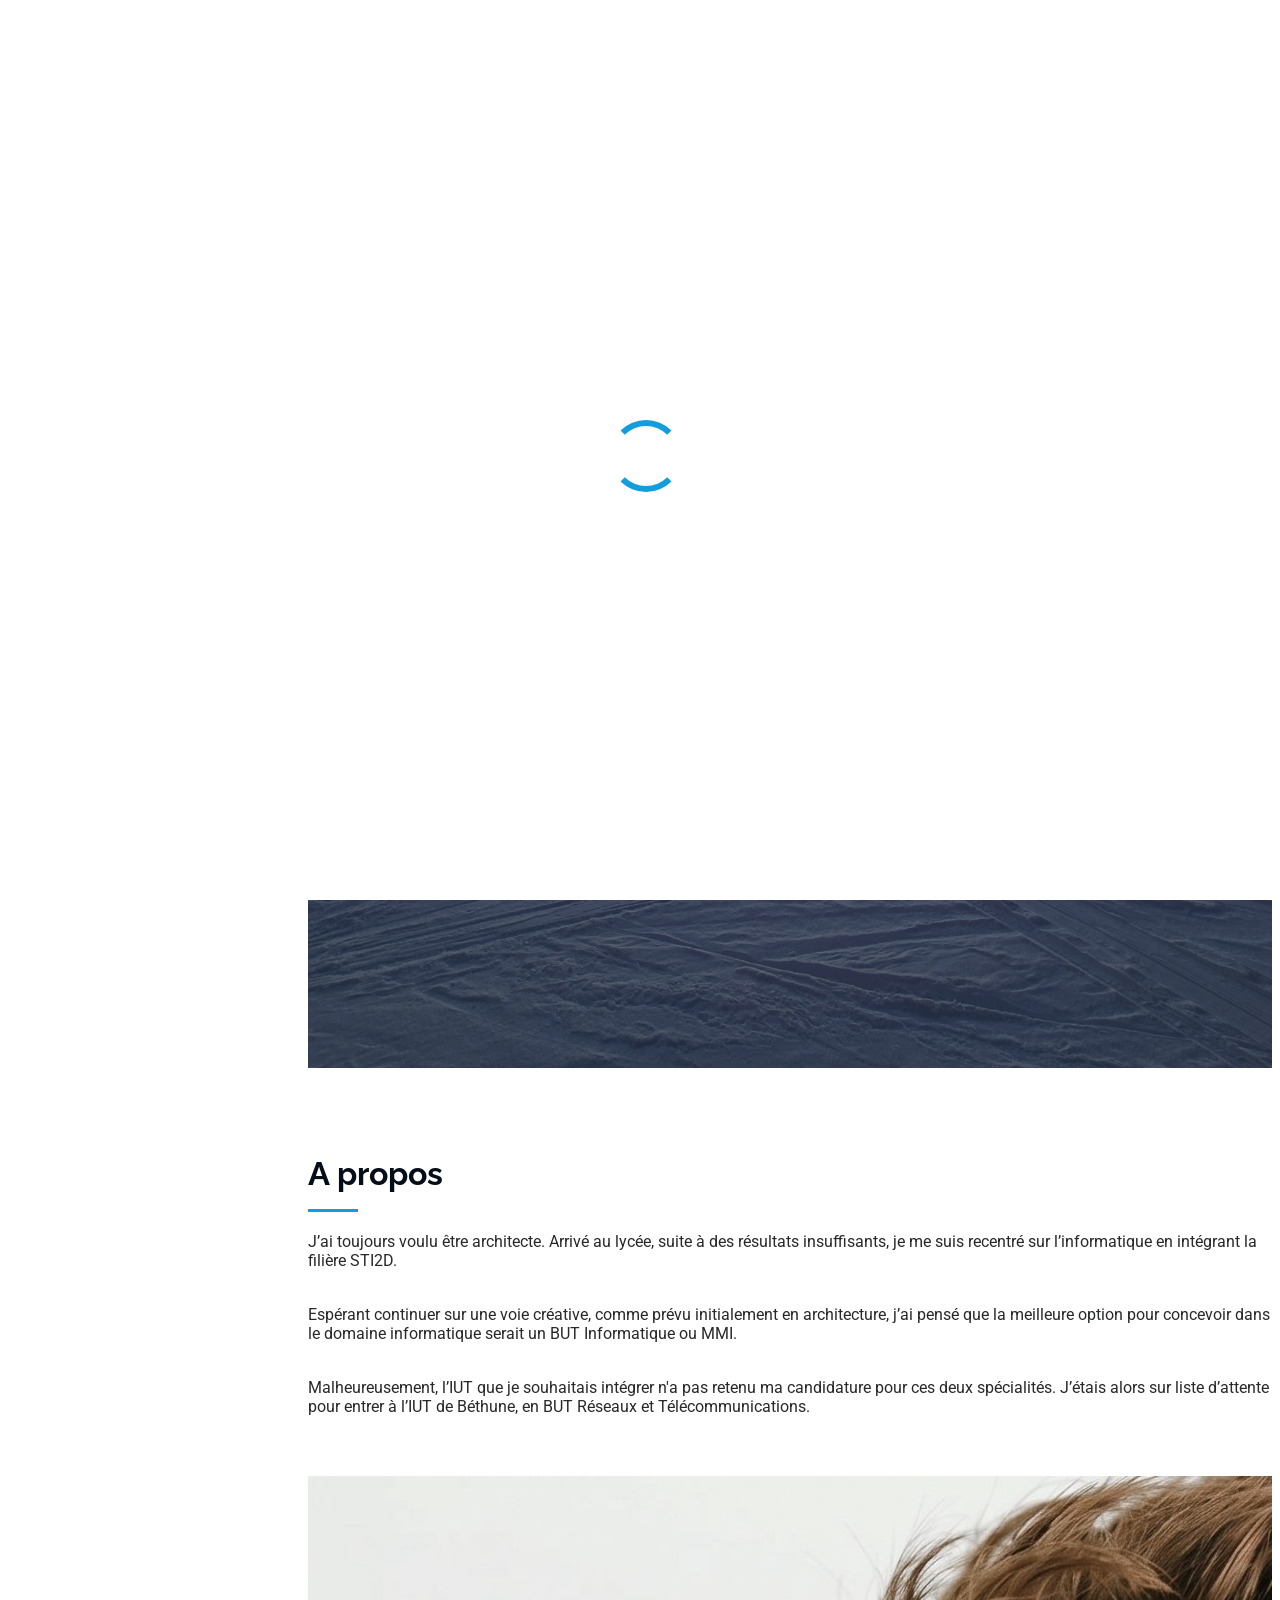
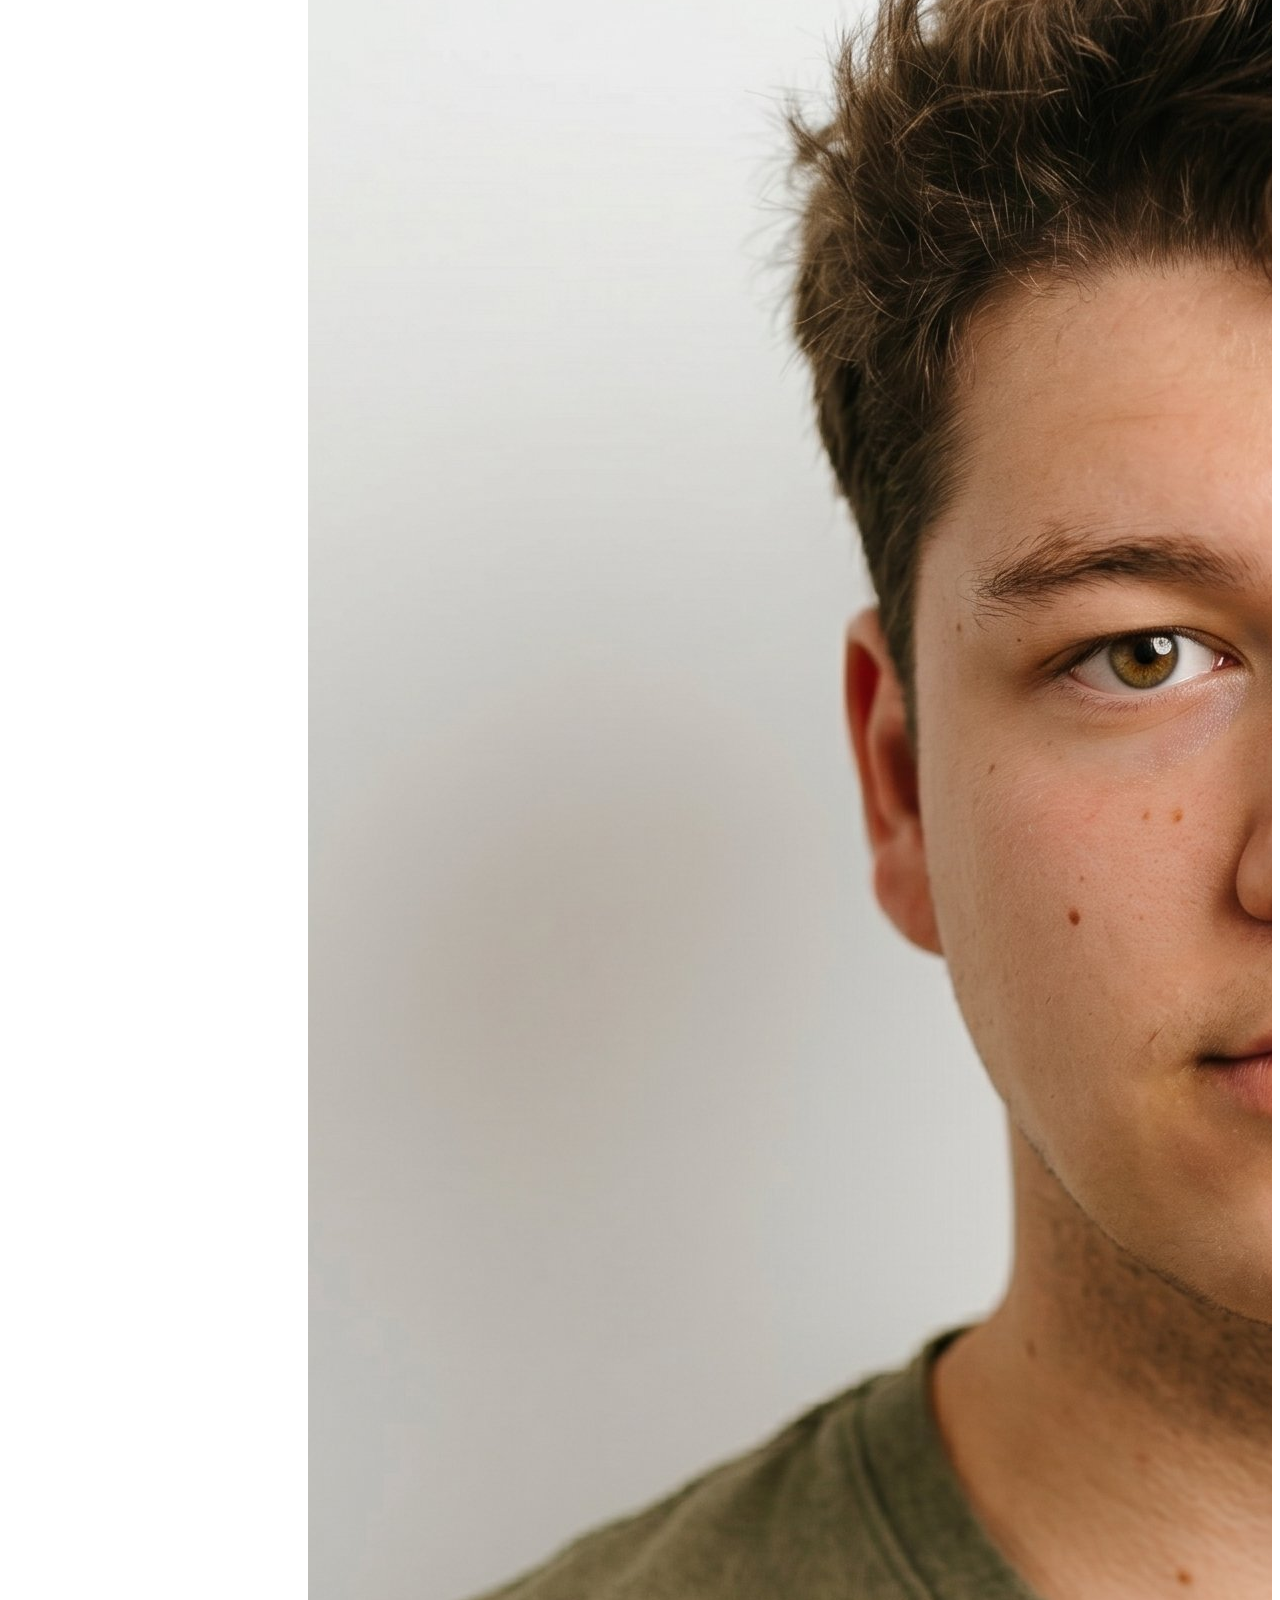
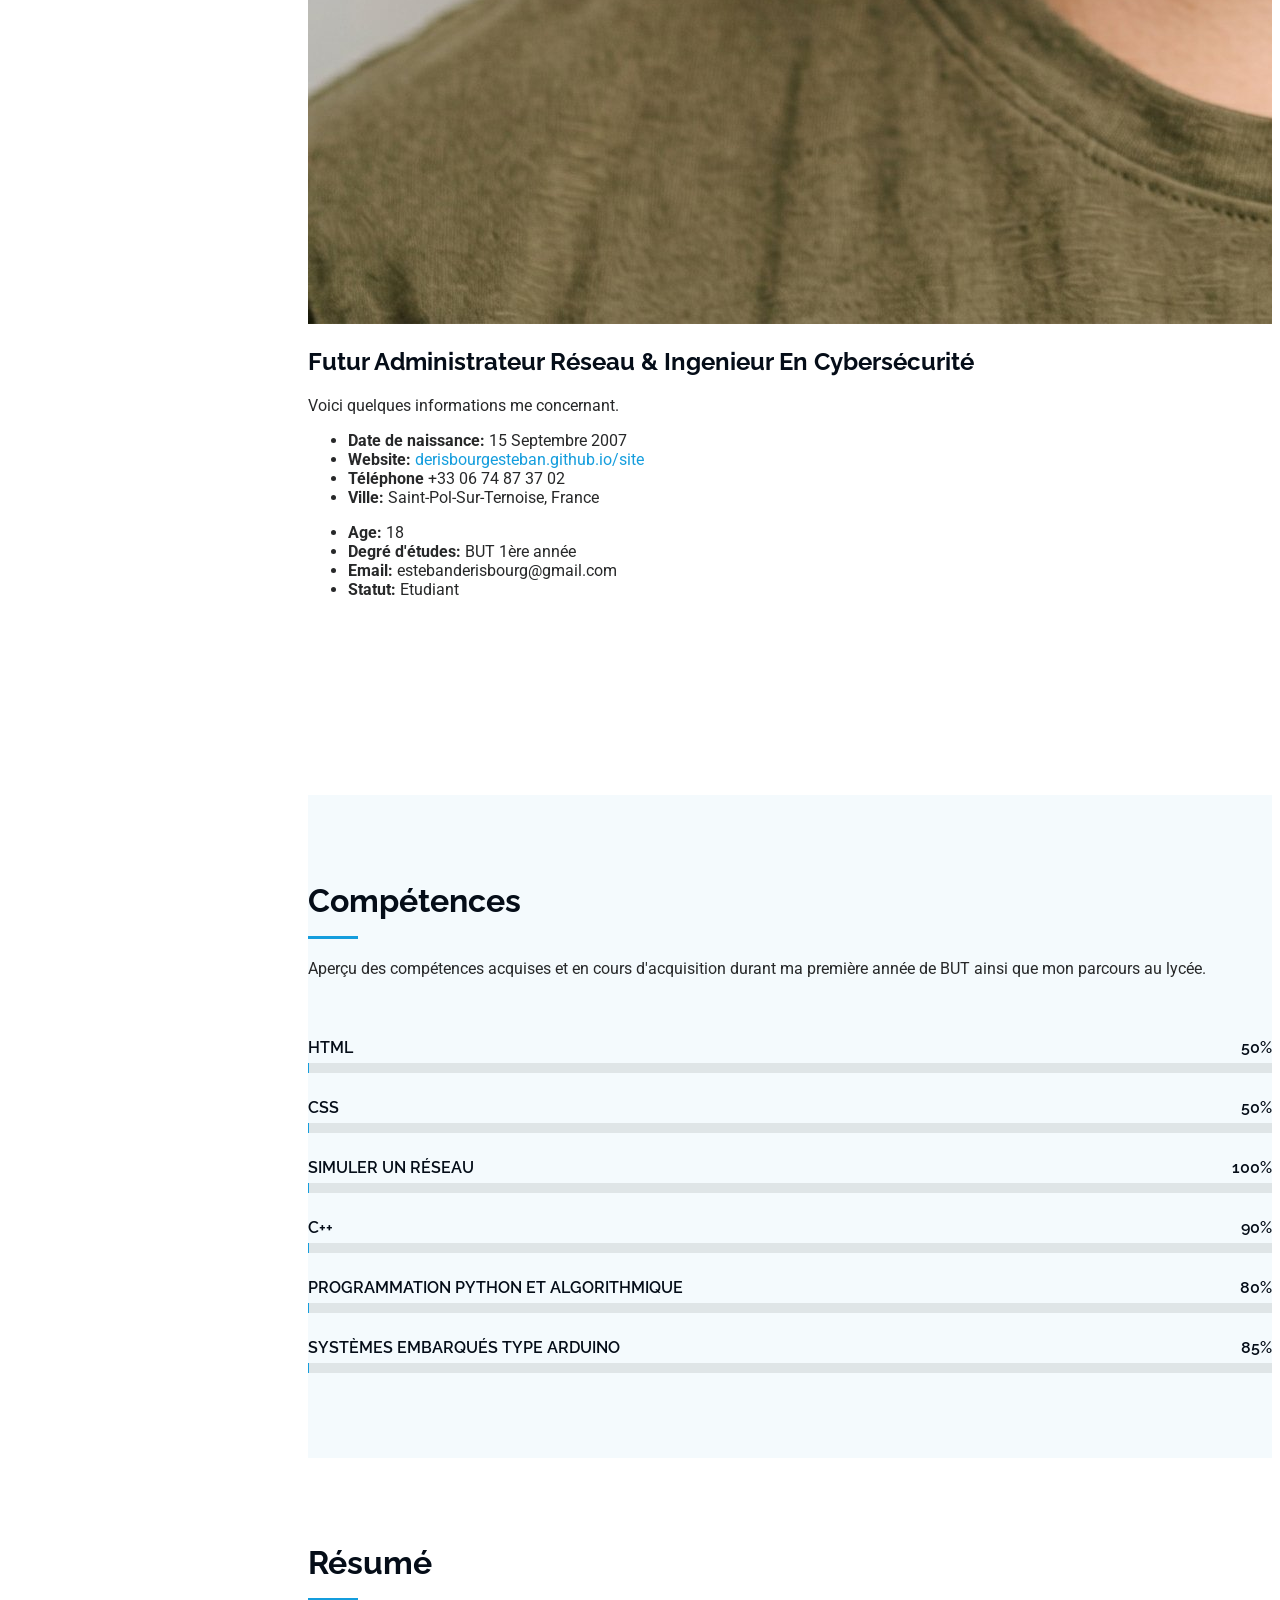
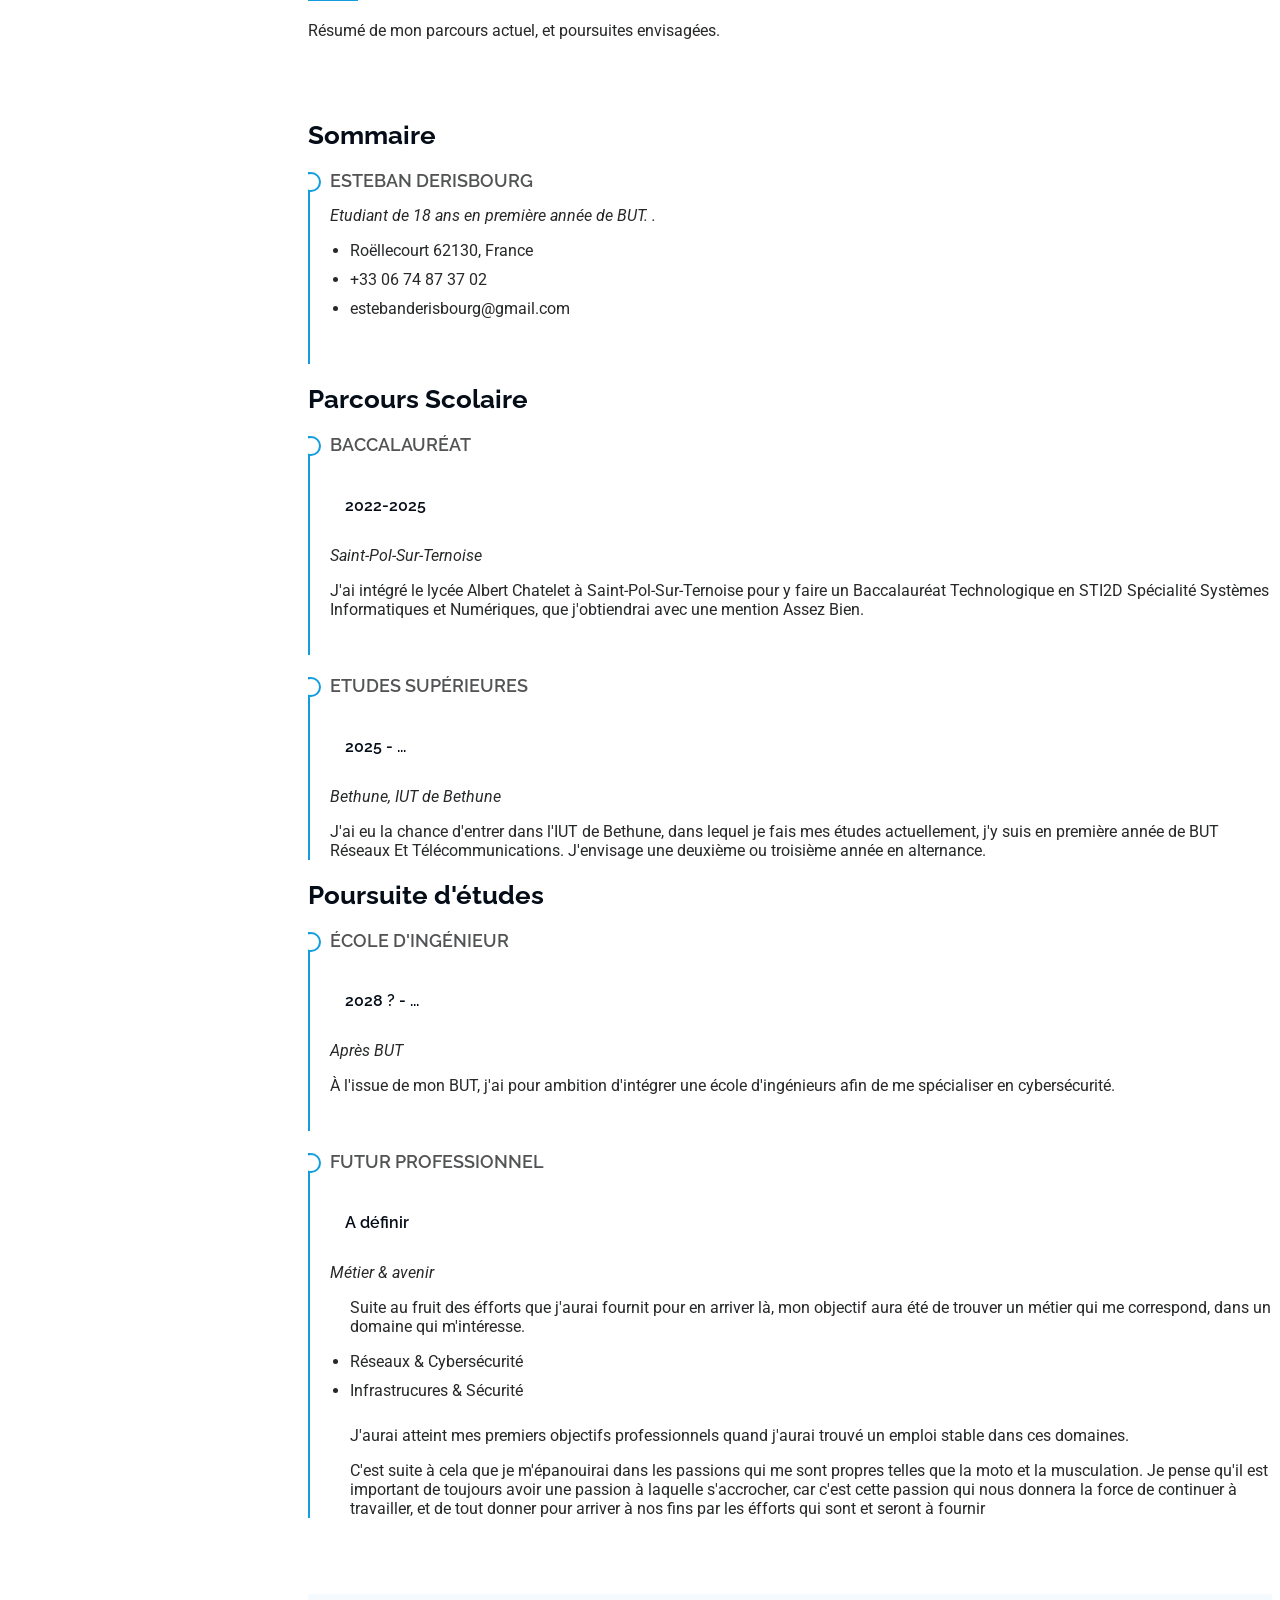
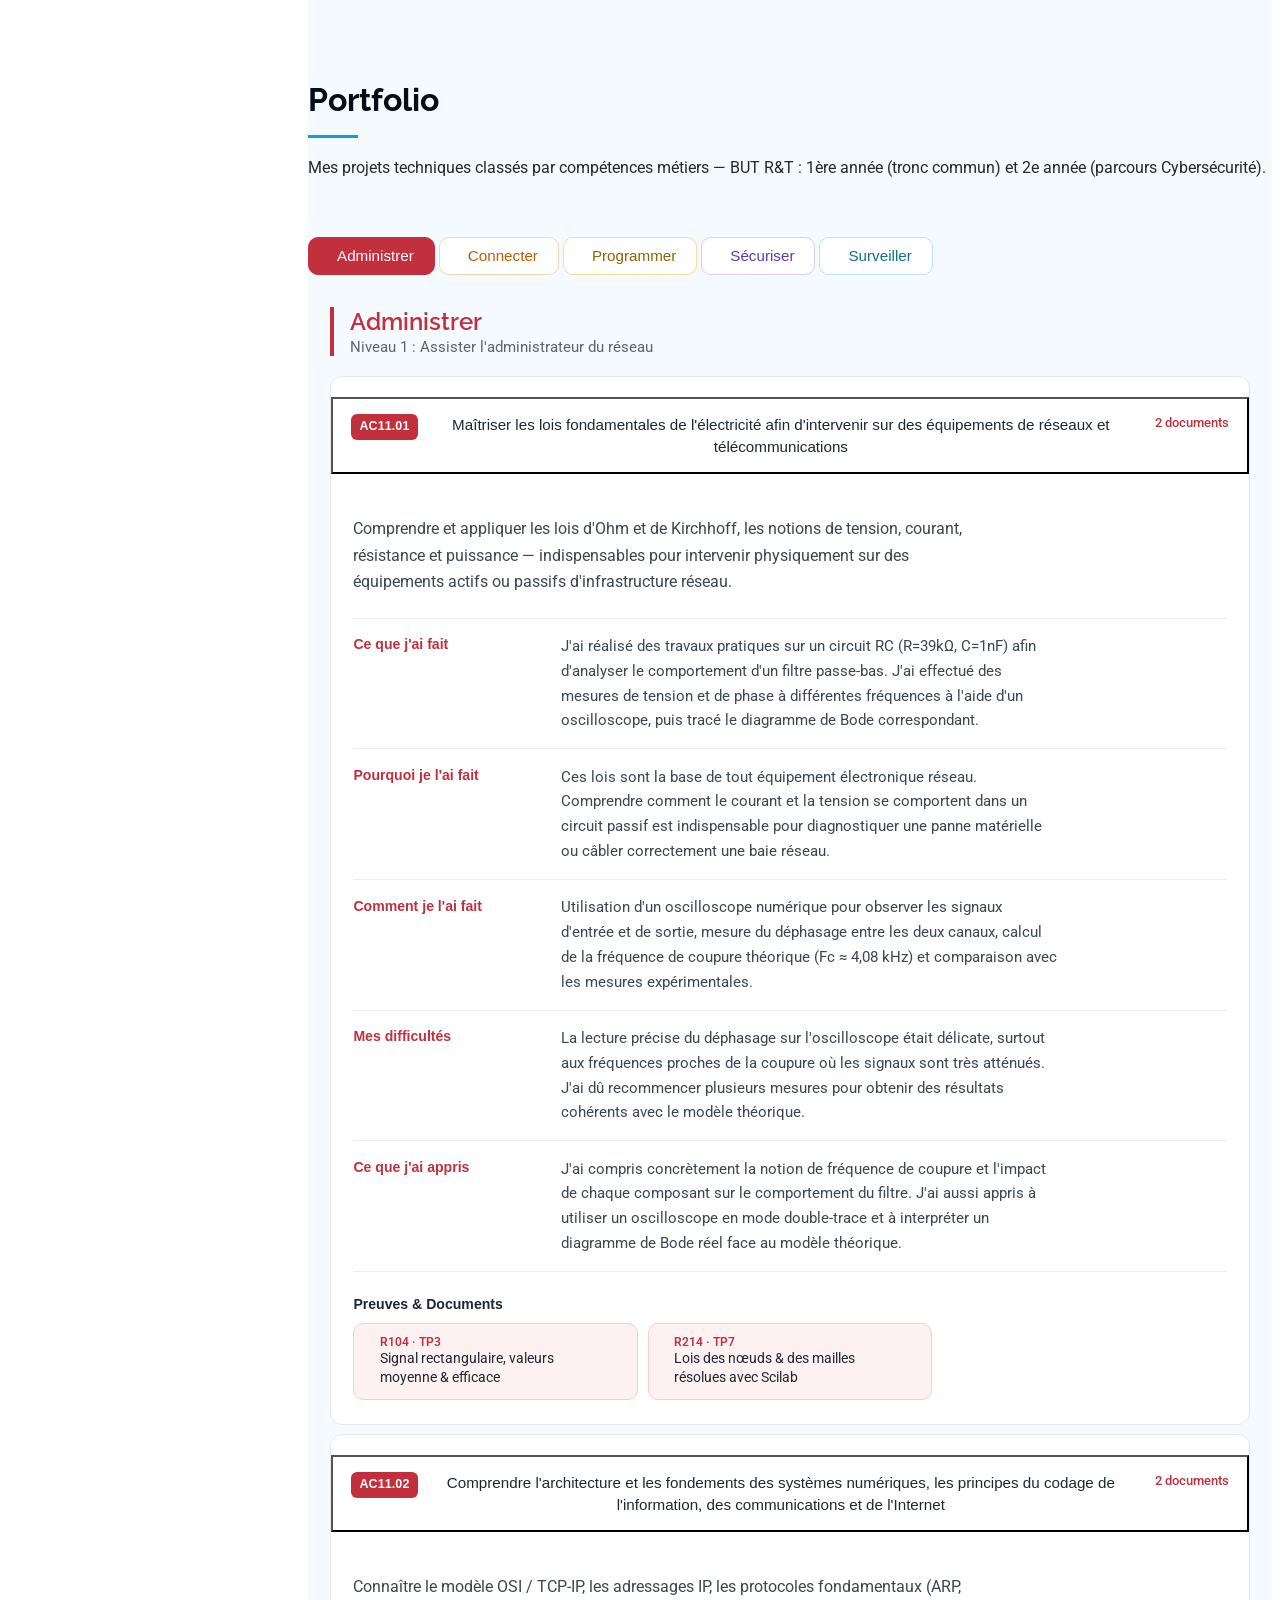
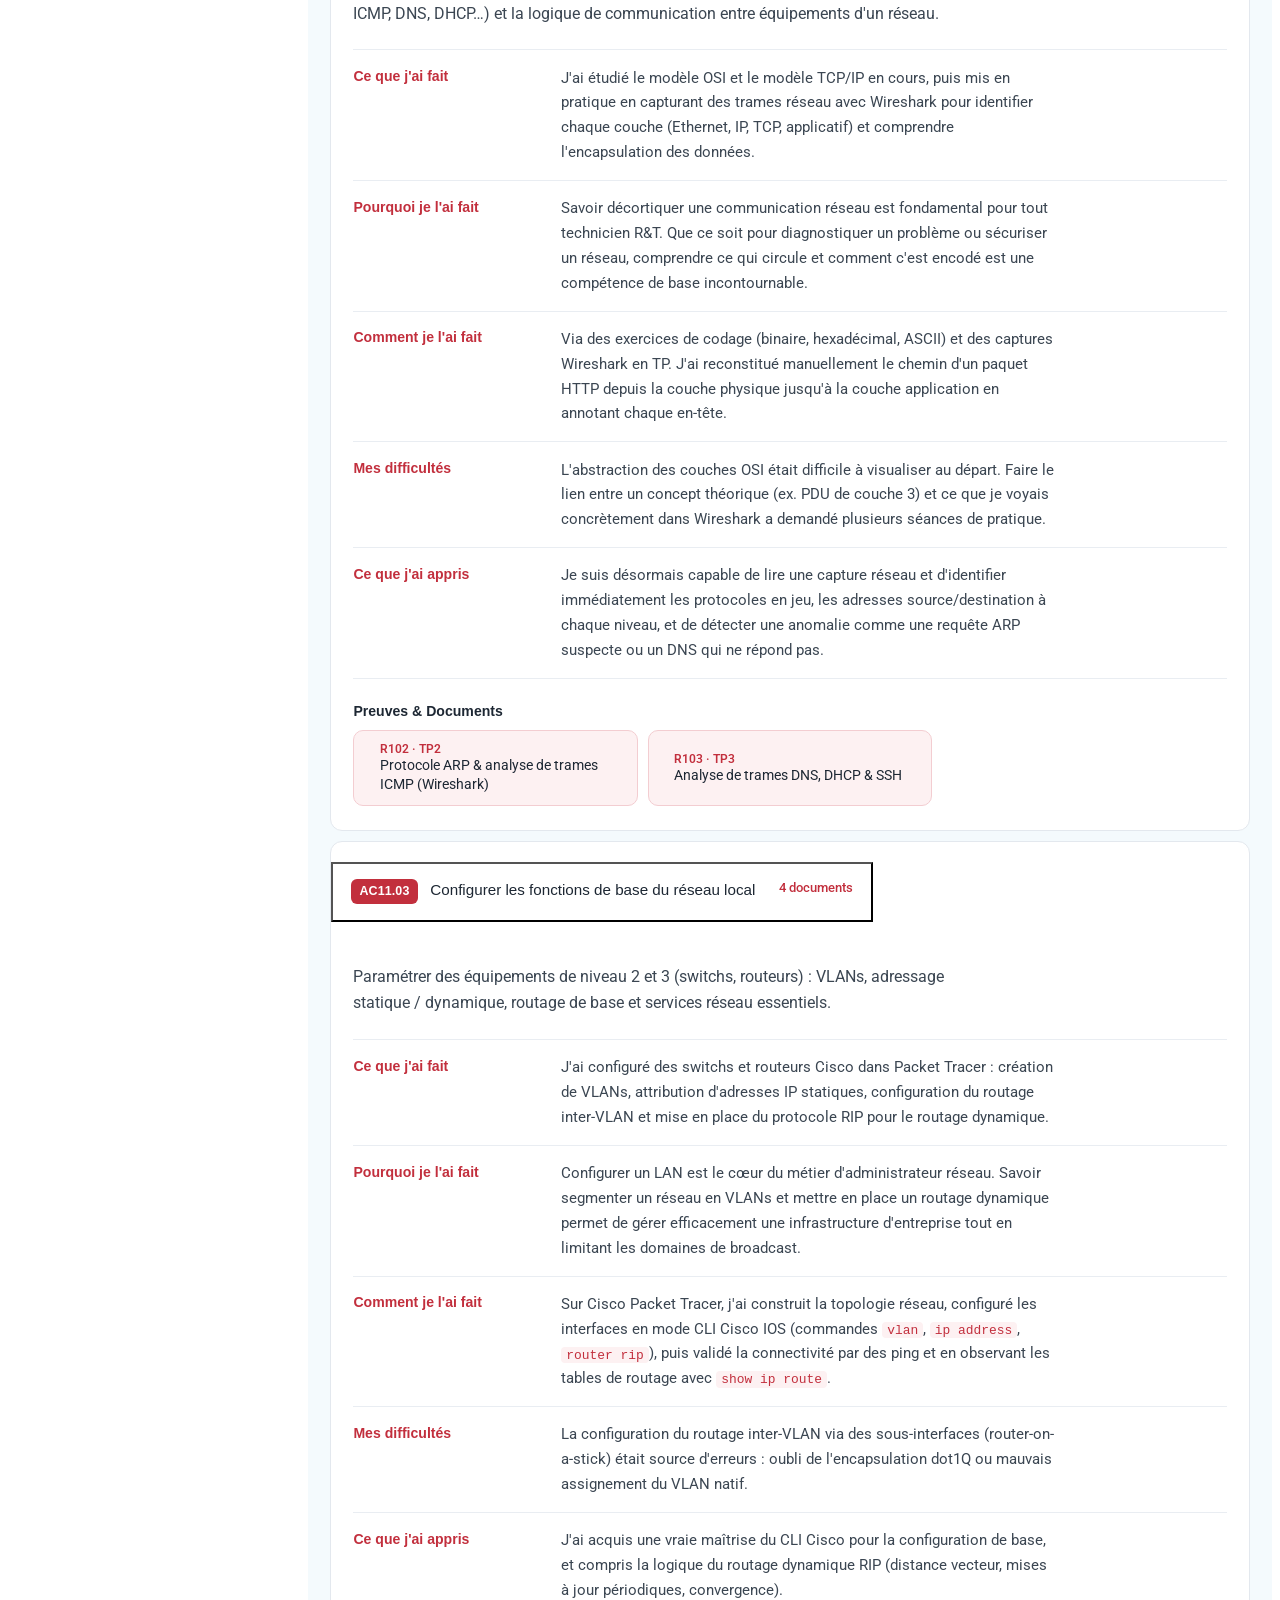
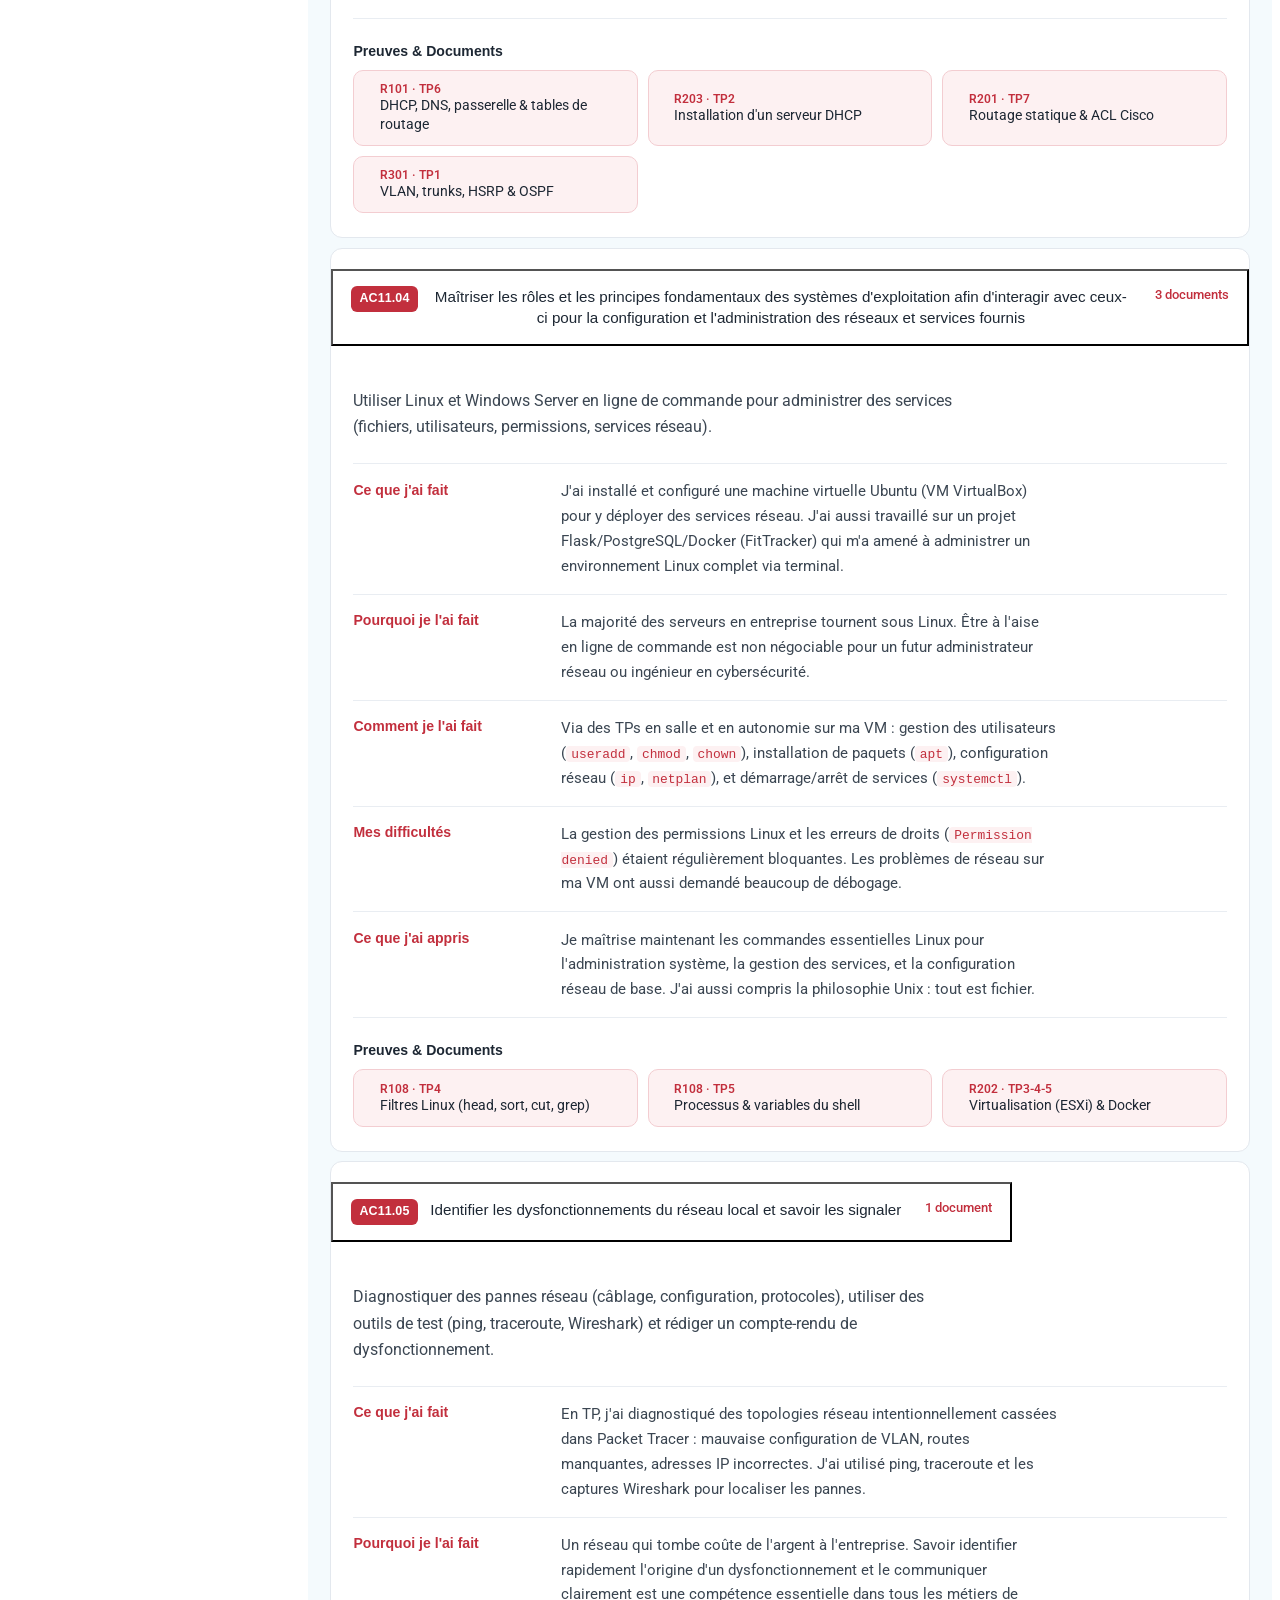
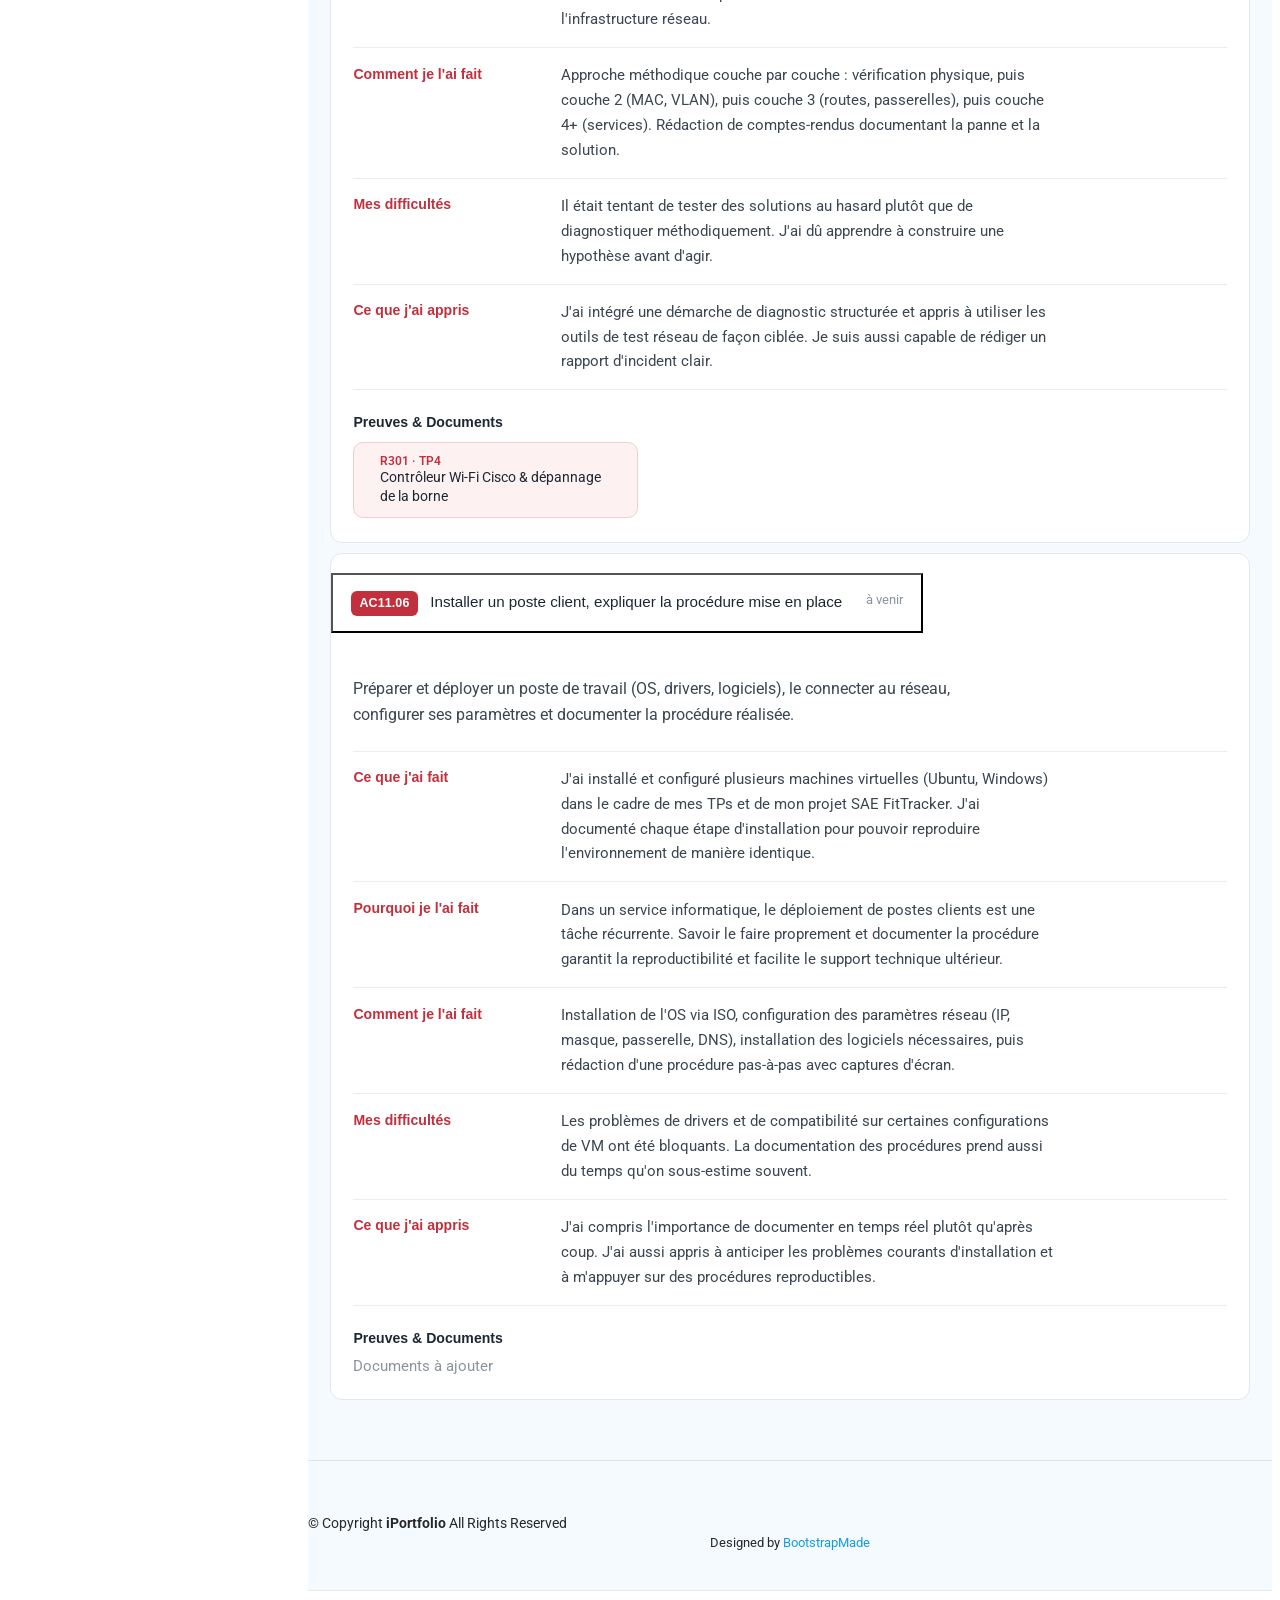
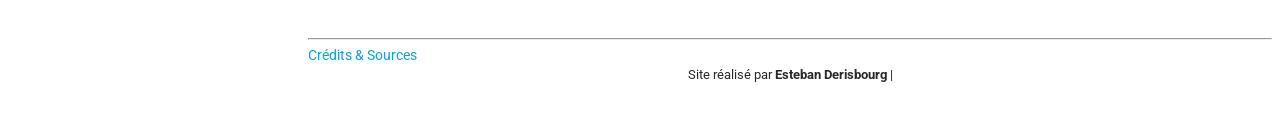
==== commit de66b6d2: "Portfolio : nouvelle présentation de la section - Une couleur par compétence (onglet, titre, badges " ====
--- a/index.html
+++ b/index.html
@@ -37,14 +37,26 @@
 </head>
 <script>
 function pfFilter(key, btn) {
-  const wasActive = btn.classList.contains('active');
-  document.querySelectorAll('.pf-btn').forEach(b => b.classList.remove('active'));
+  document.querySelectorAll('.pf-btn').forEach(b => { b.classList.remove('active'); b.setAttribute('aria-pressed', 'false'); });
   document.querySelectorAll('.pf-comp-block').forEach(el => el.classList.add('hidden'));
-  if (!wasActive) {
-    btn.classList.add('active');
-    document.getElementById('pf-' + key).classList.remove('hidden');
-  }
+  btn.classList.add('active');
+  btn.setAttribute('aria-pressed', 'true');
+  document.getElementById('pf-' + key).classList.remove('hidden');
 }
+// Indique sur chaque AC le nombre de documents joints, et repère les fiches pas encore rédigées
+document.addEventListener('DOMContentLoaded', () => {
+  document.querySelectorAll('.pf-comp-block .accordion-item').forEach(item => {
+    const n = item.querySelectorAll('.pf-preuve-link').length;
+    const tag = document.createElement('span');
+    tag.className = 'pf-count' + (n ? '' : ' pf-count-empty');
+    tag.textContent = n ? n + (n > 1 ? ' documents' : ' document') : 'à venir';
+    item.querySelector('.accordion-button').appendChild(tag);
+    const texts = item.querySelectorAll('.pf-detail p');
+    if (texts.length && [...texts].every(t => t.querySelector('.pf-todo'))) {
+      item.querySelector('.pf-details-grid').classList.add('pf-empty');
+    }
+  });
+});
 </script>
 <body class="index-page">
 
@@ -307,16 +319,16 @@
  
     <!-- Filtres -->
     <div class="d-flex flex-wrap gap-3 justify-content-center mb-4" data-aos="fade-up" data-aos-delay="100">
-      <button type="button" class="pf-btn" onclick="pfFilter('administrer', this)"><i class="bi bi-hdd-network"></i> Administrer</button>
-      <button type="button" class="pf-btn" onclick="pfFilter('connecter', this)"><i class="bi bi-broadcast"></i> Connecter</button>
-      <button type="button" class="pf-btn" onclick="pfFilter('programmer', this)"><i class="bi bi-code-slash"></i> Programmer</button>
-      <button type="button" class="pf-btn" onclick="pfFilter('securiser', this)"><i class="bi bi-shield-lock"></i> Sécuriser</button>
-      <button type="button" class="pf-btn" onclick="pfFilter('surveiller', this)"><i class="bi bi-eye"></i> Surveiller</button>
+      <button type="button" class="pf-btn active" data-pf="administrer" aria-pressed="true" onclick="pfFilter('administrer', this)"><i class="bi bi-hdd-network"></i> Administrer</button>
+      <button type="button" class="pf-btn" data-pf="connecter" onclick="pfFilter('connecter', this)"><i class="bi bi-broadcast"></i> Connecter</button>
+      <button type="button" class="pf-btn" data-pf="programmer" onclick="pfFilter('programmer', this)"><i class="bi bi-code-slash"></i> Programmer</button>
+      <button type="button" class="pf-btn" data-pf="securiser" onclick="pfFilter('securiser', this)"><i class="bi bi-shield-lock"></i> Sécuriser</button>
+      <button type="button" class="pf-btn" data-pf="surveiller" onclick="pfFilter('surveiller', this)"><i class="bi bi-eye"></i> Surveiller</button>
     </div>
  
     <!-- ADMINISTRER -->
-    <div id="pf-administrer" class="pf-comp-block hidden mb-5">
-      <p class="pf-section-label">Administrer — Niveau 1 : Assister l'administrateur du réseau</p>
+    <div id="pf-administrer" class="pf-comp-block mb-5">
+      <div class="pf-comp-head"><h3 class="pf-comp-title">Administrer</h3><p class="pf-comp-level">Niveau 1 : Assister l'administrateur du réseau</p></div>
       <div class="accordion" id="acc-administrer">
  
         <!-- AC11.01 -->
@@ -355,8 +367,11 @@
               <div class="pf-preuves mt-3">
                 <h6 class="pf-preuves-title"><i class="bi bi-paperclip me-2"></i>Preuves & Documents</h6>
                 <div class="pf-preuves-links">
-                  <a href="https://docs.google.com/document/d/1KckSKE4LlL4161Gzzrqzy3kkRfSaZYclG5f-x-mF2xU/edit?usp=drive_link" target="_blank" rel="noopener" class="pf-preuve-link">
-                    <i class="bi bi-file-earmark-text me-1"></i>R101 — TP1 : Lois de l'électricité &amp; circuits
+                  <a href="https://docs.google.com/document/d/1TSvyvJEIngiVwY5keFbpN4GvL66MFEcvkfYb-sFM8rA/edit?usp=sharing" target="_blank" rel="noopener" class="pf-preuve-link">
+                    <i class="bi bi-file-earmark-text" aria-hidden="true"></i><span class="pf-doc-text"><span class="pf-doc-code">R104 · TP3</span><span class="pf-doc-title">Signal rectangulaire, valeurs moyenne &amp; efficace</span></span><i class="bi bi-box-arrow-up-right pf-doc-open" aria-hidden="true"></i>
+                  </a>
+                  <a href="https://docs.google.com/document/d/1p5YsCsn9t5G1MIAG4zJwfUGzEKhyo_pUKZWCCTQznag/edit?usp=sharing" target="_blank" rel="noopener" class="pf-preuve-link">
+                    <i class="bi bi-file-earmark-text" aria-hidden="true"></i><span class="pf-doc-text"><span class="pf-doc-code">R214 · TP7</span><span class="pf-doc-title">Lois des nœuds &amp; des mailles résolues avec Scilab</span></span><i class="bi bi-box-arrow-up-right pf-doc-open" aria-hidden="true"></i>
                   </a>
                 </div>
               </div>
@@ -400,11 +415,11 @@
               <div class="pf-preuves mt-3">
                 <h6 class="pf-preuves-title"><i class="bi bi-paperclip me-2"></i>Preuves & Documents</h6>
                 <div class="pf-preuves-links">
-                  <a href="https://docs.google.com/document/d/1-EHg_PDsYi7J1rERzXOuIH0Fqx4IGnUoiXKKj7W_FNU/edit?usp=drive_link" target="_blank" rel="noopener" class="pf-preuve-link">
-                    <i class="bi bi-file-earmark-text me-1"></i>R102 — TP2 : Architecture réseau &amp; protocoles
-                  </a>
-                  <a href="https://docs.google.com/document/d/1F_KJH_ZCvLNgRGGxic_aW2R3Al9DV31IOGfZGbnpL50/edit?usp=drive_link" target="_blank" rel="noopener" class="pf-preuve-link">
-                    <i class="bi bi-file-earmark-text me-1"></i>R103 — TP : Systèmes numériques &amp; codage
+                  <a href="https://docs.google.com/document/d/1-EHg_PDsYi7J1rERzXOuIH0Fqx4IGnUoiXKKj7W_FNU/edit?usp=sharing" target="_blank" rel="noopener" class="pf-preuve-link">
+                    <i class="bi bi-file-earmark-text" aria-hidden="true"></i><span class="pf-doc-text"><span class="pf-doc-code">R102 · TP2</span><span class="pf-doc-title">Protocole ARP &amp; analyse de trames ICMP (Wireshark)</span></span><i class="bi bi-box-arrow-up-right pf-doc-open" aria-hidden="true"></i>
+                  </a>
+                  <a href="https://docs.google.com/document/d/1F_KJH_ZCvLNgRGGxic_aW2R3Al9DV31IOGfZGbnpL50/edit?usp=sharing" target="_blank" rel="noopener" class="pf-preuve-link">
+                    <i class="bi bi-file-earmark-text" aria-hidden="true"></i><span class="pf-doc-text"><span class="pf-doc-code">R103 · TP3</span><span class="pf-doc-title">Analyse de trames DNS, DHCP &amp; SSH</span></span><i class="bi bi-box-arrow-up-right pf-doc-open" aria-hidden="true"></i>
                   </a>
                 </div>
               </div>
@@ -448,14 +463,17 @@
               <div class="pf-preuves mt-3">
                 <h6 class="pf-preuves-title"><i class="bi bi-paperclip me-2"></i>Preuves & Documents</h6>
                 <div class="pf-preuves-links">
-                  <a href="https://docs.google.com/document/d/1TSvyvJEIngiVwY5keFbpN4GvL66MFEcvkfYb-sFM8rA/edit?usp=drive_link" target="_blank" rel="noopener" class="pf-preuve-link">
-                    <i class="bi bi-file-earmark-text me-1"></i>R103 — TP : Configuration réseau local (VLANs, routage)
-                  </a>
-                  <a href="https://docs.google.com/document/d/1WvuNWHruuw6jtAxf5Zo2vt6zrhlABVbmab1YtMcPW9w/edit?usp=drive_link" target="_blank" rel="noopener" class="pf-preuve-link">
-                    <i class="bi bi-file-earmark-text me-1"></i>R103 — TP : Adressage IP &amp; routage dynamique RIP
-                  </a>
-                  <a href="https://docs.google.com/document/d/1QHckkanvDr4gcJg1Vli3t3OUOLJ484JaZWJmSaKMRls/edit?usp=drive_link" target="_blank" rel="noopener" class="pf-preuve-link">
-                    <i class="bi bi-file-earmark-text me-1"></i>R103 — TP : Cisco IOS CLI &amp; switchs
+                  <a href="https://docs.google.com/document/d/1QHckkanvDr4gcJg1Vli3t3OUOLJ484JaZWJmSaKMRls/edit?usp=sharing" target="_blank" rel="noopener" class="pf-preuve-link">
+                    <i class="bi bi-file-earmark-text" aria-hidden="true"></i><span class="pf-doc-text"><span class="pf-doc-code">R101 · TP6</span><span class="pf-doc-title">DHCP, DNS, passerelle &amp; tables de routage</span></span><i class="bi bi-box-arrow-up-right pf-doc-open" aria-hidden="true"></i>
+                  </a>
+                  <a href="https://docs.google.com/document/d/1dxevcBQYrBNjPj2xgbMFkp9-nmkFaZMtwgGAnzr2Yn4/edit?usp=sharing" target="_blank" rel="noopener" class="pf-preuve-link">
+                    <i class="bi bi-file-earmark-text" aria-hidden="true"></i><span class="pf-doc-text"><span class="pf-doc-code">R203 · TP2</span><span class="pf-doc-title">Installation d'un serveur DHCP</span></span><i class="bi bi-box-arrow-up-right pf-doc-open" aria-hidden="true"></i>
+                  </a>
+                  <a href="https://drive.google.com/file/d/1Vbi5rqmR3W6Fnug91tIvIyoRlGAShpgn/view?usp=sharing" target="_blank" rel="noopener" class="pf-preuve-link">
+                    <i class="bi bi-file-earmark-text" aria-hidden="true"></i><span class="pf-doc-text"><span class="pf-doc-code">R201 · TP7</span><span class="pf-doc-title">Routage statique &amp; ACL Cisco</span></span><i class="bi bi-box-arrow-up-right pf-doc-open" aria-hidden="true"></i>
+                  </a>
+                  <a href="https://docs.google.com/document/d/1irZ4Pfh91L1Cua3vojDpD2oWZoZjuajB4WusUF9urHc/edit?usp=sharing" target="_blank" rel="noopener" class="pf-preuve-link">
+                    <i class="bi bi-file-earmark-text" aria-hidden="true"></i><span class="pf-doc-text"><span class="pf-doc-code">R301 · TP1</span><span class="pf-doc-title">VLAN, trunks, HSRP &amp; OSPF</span></span><i class="bi bi-box-arrow-up-right pf-doc-open" aria-hidden="true"></i>
                   </a>
                 </div>
               </div>
@@ -499,11 +517,14 @@
               <div class="pf-preuves mt-3">
                 <h6 class="pf-preuves-title"><i class="bi bi-paperclip me-2"></i>Preuves & Documents</h6>
                 <div class="pf-preuves-links">
-                  <a href="https://docs.google.com/document/d/1zIWOz_j8DJHaS9T1AuK9x2bK0JWudPorTaM_d6Hed78/edit?usp=drive_link" target="_blank" rel="noopener" class="pf-preuve-link">
-                    <i class="bi bi-file-earmark-text me-1"></i>R103 — TP : Administration Linux &amp; systèmes d'exploitation
-                  </a>
-                  <a href="https://docs.google.com/document/d/1SDeOjngGQnoo_jVlG3m1F0MqCZs92Ib8tSdBMdIDmfo/edit?usp=drive_link" target="_blank" rel="noopener" class="pf-preuve-link">
-                    <i class="bi bi-file-earmark-text me-1"></i>R103 — TP : Services réseau sous Linux
+                  <a href="https://docs.google.com/document/d/1ESOd3QZOYQ_0y6yVUdSeZNT6ZasdTCi7yQ2fD5u6SRQ/edit?usp=sharing" target="_blank" rel="noopener" class="pf-preuve-link">
+                    <i class="bi bi-file-earmark-text" aria-hidden="true"></i><span class="pf-doc-text"><span class="pf-doc-code">R108 · TP4</span><span class="pf-doc-title">Filtres Linux (head, sort, cut, grep)</span></span><i class="bi bi-box-arrow-up-right pf-doc-open" aria-hidden="true"></i>
+                  </a>
+                  <a href="https://docs.google.com/document/d/1rEH6K3Gi2IZDCfrc65hbNLgCBBdnKbqhlg7lWlAAoGQ/edit?usp=sharing" target="_blank" rel="noopener" class="pf-preuve-link">
+                    <i class="bi bi-file-earmark-text" aria-hidden="true"></i><span class="pf-doc-text"><span class="pf-doc-code">R108 · TP5</span><span class="pf-doc-title">Processus &amp; variables du shell</span></span><i class="bi bi-box-arrow-up-right pf-doc-open" aria-hidden="true"></i>
+                  </a>
+                  <a href="https://docs.google.com/document/d/1rv6rACO1otdJ4eEGFhxukHMCnczrupTpGfMCWydwXLk/edit?usp=sharing" target="_blank" rel="noopener" class="pf-preuve-link">
+                    <i class="bi bi-file-earmark-text" aria-hidden="true"></i><span class="pf-doc-text"><span class="pf-doc-code">R202 · TP3-4-5</span><span class="pf-doc-title">Virtualisation (ESXi) &amp; Docker</span></span><i class="bi bi-box-arrow-up-right pf-doc-open" aria-hidden="true"></i>
                   </a>
                 </div>
               </div>
@@ -547,11 +568,8 @@
               <div class="pf-preuves mt-3">
                 <h6 class="pf-preuves-title"><i class="bi bi-paperclip me-2"></i>Preuves & Documents</h6>
                 <div class="pf-preuves-links">
-                  <a href="https://docs.google.com/document/d/155y03jmvYeWLcQZRvA529Uq8Q2mW5-l1lv1dmE3R70o/edit?usp=drive_link" target="_blank" rel="noopener" class="pf-preuve-link">
-                    <i class="bi bi-file-earmark-text me-1"></i>R103 — TP : Diagnostic &amp; dépannage réseau
-                  </a>
-                  <a href="https://docs.google.com/document/d/1-EHg_PDsYi7J1rERzXOuIH0Fqx4IGnUoiXKKj7W_FNU/edit?usp=drive_link" target="_blank" rel="noopener" class="pf-preuve-link">
-                    <i class="bi bi-file-earmark-text me-1"></i>R102 — TP2 : Analyse Wireshark &amp; protocoles
+                  <a href="https://docs.google.com/document/d/1HPByrEyN3nv4CS3Ff-kIyUNsSzodgJsg9kgQ24qUKMo/edit?usp=sharing" target="_blank" rel="noopener" class="pf-preuve-link">
+                    <i class="bi bi-file-earmark-text" aria-hidden="true"></i><span class="pf-doc-text"><span class="pf-doc-code">R301 · TP4</span><span class="pf-doc-title">Contrôleur Wi-Fi Cisco &amp; dépannage de la borne</span></span><i class="bi bi-box-arrow-up-right pf-doc-open" aria-hidden="true"></i>
                   </a>
                 </div>
               </div>
@@ -595,9 +613,7 @@
               <div class="pf-preuves mt-3">
                 <h6 class="pf-preuves-title"><i class="bi bi-paperclip me-2"></i>Preuves & Documents</h6>
                 <div class="pf-preuves-links">
-                  <a href="https://docs.google.com/document/d/1ESOd3QZOYQ_0y6yVUdSeZNT6ZasdTCi7yQ2fD5u6SRQ/edit?usp=drive_link" target="_blank" rel="noopener" class="pf-preuve-link">
-                    <i class="bi bi-file-earmark-text me-1"></i>R103 — TP : Installation &amp; configuration poste client
-                  </a>
+                  <span class="pf-todo">Documents à ajouter</span>
                 </div>
               </div>
             </div>
@@ -609,7 +625,7 @@
  
     <!-- CONNECTER -->
     <div id="pf-connecter" class="pf-comp-block hidden mb-5">
-      <p class="pf-section-label">Connecter — Niveau 1 : Découvrir les transmissions et la ToIP</p>
+      <div class="pf-comp-head"><h3 class="pf-comp-title">Connecter</h3><p class="pf-comp-level">Niveau 1 : Découvrir les transmissions et la ToIP</p></div>
       <div class="accordion" id="acc-connecter">
  
         <!-- AC12.01 -->
@@ -648,11 +664,14 @@
               <div class="pf-preuves mt-3">
                 <h6 class="pf-preuves-title"><i class="bi bi-paperclip me-2"></i>Preuves & Documents</h6>
                 <div class="pf-preuves-links">
-                  <a href="https://docs.google.com/document/d/1KckSKE4LlL4161Gzzrqzy3kkRfSaZYclG5f-x-mF2xU/edit?usp=drive_link" target="_blank" rel="noopener" class="pf-preuve-link">
-                    <i class="bi bi-file-earmark-text me-1"></i>R101 — TP1 : Mesures oscilloscope &amp; signaux
-                  </a>
-                  <a href="https://docs.google.com/document/d/1rEH6K3Gi2IZDCfrc65hbNLgCBBdnKbqhlg7lWlAAoGQ/edit?usp=drive_link" target="_blank" rel="noopener" class="pf-preuve-link">
-                    <i class="bi bi-file-earmark-text me-1"></i>R103 — TP : Analyse spectrale &amp; FFT
+                  <a href="https://docs.google.com/document/d/1WvuNWHruuw6jtAxf5Zo2vt6zrhlABVbmab1YtMcPW9w/edit?usp=sharing" target="_blank" rel="noopener" class="pf-preuve-link">
+                    <i class="bi bi-file-earmark-text" aria-hidden="true"></i><span class="pf-doc-text"><span class="pf-doc-code">R104 · TP2</span><span class="pf-doc-title">Mesures à l'oscilloscope (période, amplitude)</span></span><i class="bi bi-box-arrow-up-right pf-doc-open" aria-hidden="true"></i>
+                  </a>
+                  <a href="https://docs.google.com/document/d/1TSvyvJEIngiVwY5keFbpN4GvL66MFEcvkfYb-sFM8rA/edit?usp=sharing" target="_blank" rel="noopener" class="pf-preuve-link">
+                    <i class="bi bi-file-earmark-text" aria-hidden="true"></i><span class="pf-doc-text"><span class="pf-doc-code">R104 · TP3</span><span class="pf-doc-title">Signal rectangulaire, valeurs moyenne &amp; efficace</span></span><i class="bi bi-box-arrow-up-right pf-doc-open" aria-hidden="true"></i>
+                  </a>
+                  <a href="https://docs.google.com/document/d/1yQJeBFS7cnDCPgErV-EWpk-E678OzQ7IlwMsGgJsaKQ/edit?usp=sharing" target="_blank" rel="noopener" class="pf-preuve-link">
+                    <i class="bi bi-file-earmark-text" aria-hidden="true"></i><span class="pf-doc-text"><span class="pf-doc-code">R305 · TP1</span><span class="pf-doc-title">Analyse spectrale (sinus, carré, FM)</span></span><i class="bi bi-box-arrow-up-right pf-doc-open" aria-hidden="true"></i>
                   </a>
                 </div>
               </div>
@@ -696,11 +715,11 @@
               <div class="pf-preuves mt-3">
                 <h6 class="pf-preuves-title"><i class="bi bi-paperclip me-2"></i>Preuves & Documents</h6>
                 <div class="pf-preuves-links">
-                  <a href="https://docs.google.com/document/d/1KckSKE4LlL4161Gzzrqzy3kkRfSaZYclG5f-x-mF2xU/edit?usp=drive_link" target="_blank" rel="noopener" class="pf-preuve-link">
-                    <i class="bi bi-file-earmark-text me-1"></i>R101 — TP1 : Filtres RC &amp; diagramme de Bode
-                  </a>
-                  <a href="https://docs.google.com/document/d/1HBwNNIW8XCs7sEtR13swXR_y551lYAVaokAaabiDk6U/edit?usp=drive_link" target="_blank" rel="noopener" class="pf-preuve-link">
-                    <i class="bi bi-file-earmark-text me-1"></i>R103 — TP : Modélisation systèmes de transmission
+                  <a href="https://docs.google.com/document/d/1VvLYsRuDONTrI8UZkNwPkfK2vxzr5wCYfS6T8_z9azc/edit?usp=sharing" target="_blank" rel="noopener" class="pf-preuve-link">
+                    <i class="bi bi-file-earmark-text" aria-hidden="true"></i><span class="pf-doc-text"><span class="pf-doc-code">SAÉ 1.3 · Séance 6</span><span class="pf-doc-title">Paramètres linéiques d'un câble coaxial</span></span><i class="bi bi-box-arrow-up-right pf-doc-open" aria-hidden="true"></i>
+                  </a>
+                  <a href="https://docs.google.com/document/d/1bjqpByjlxEwxaPlIAQSD1n6KkNWuKmU-E72Ptits_-4/edit?usp=sharing" target="_blank" rel="noopener" class="pf-preuve-link">
+                    <i class="bi bi-file-earmark-text" aria-hidden="true"></i><span class="pf-doc-text"><span class="pf-doc-code">R305 · TP3-4</span><span class="pf-doc-title">Codages NRZ / RZ &amp; densité spectrale (Simulink)</span></span><i class="bi bi-box-arrow-up-right pf-doc-open" aria-hidden="true"></i>
                   </a>
                 </div>
               </div>
@@ -744,9 +763,7 @@
               <div class="pf-preuves mt-3">
                 <h6 class="pf-preuves-title"><i class="bi bi-paperclip me-2"></i>Preuves & Documents</h6>
                 <div class="pf-preuves-links">
-                  <a href="https://docs.google.com/document/d/1VvLYsRuDONTrI8UZkNwPkfK2vxzr5wCYfS6T8_z9azc/edit?usp=drive_link" target="_blank" rel="noopener" class="pf-preuve-link">
-                    <i class="bi bi-file-earmark-text me-1"></i>R103 — TP : Câblage RJ45 &amp; supports de transmission
-                  </a>
+                  <span class="pf-todo">Documents à ajouter</span>
                 </div>
               </div>
             </div>
@@ -789,9 +806,7 @@
               <div class="pf-preuves mt-3">
                 <h6 class="pf-preuves-title"><i class="bi bi-paperclip me-2"></i>Preuves & Documents</h6>
                 <div class="pf-preuves-links">
-                  <a href="https://docs.google.com/document/d/1WvuNWHruuw6jtAxf5Zo2vt6zrhlABVbmab1YtMcPW9w/edit?usp=drive_link" target="_blank" rel="noopener" class="pf-preuve-link">
-                    <i class="bi bi-file-earmark-text me-1"></i>R103 — TP : ToIP &amp; configuration SIP / SCCP
-                  </a>
+                  <span class="pf-todo">Documents à ajouter</span>
                 </div>
               </div>
             </div>
@@ -834,9 +849,7 @@
               <div class="pf-preuves mt-3">
                 <h6 class="pf-preuves-title"><i class="bi bi-paperclip me-2"></i>Preuves & Documents</h6>
                 <div class="pf-preuves-links">
-                  <a href="https://docs.google.com/document/d/1F_KJH_ZCvLNgRGGxic_aW2R3Al9DV31IOGfZGbnpL50/edit?usp=drive_link" target="_blank" rel="noopener" class="pf-preuve-link">
-                    <i class="bi bi-file-earmark-text me-1"></i>R103 — TP : Compte-rendu &amp; documentation technique
-                  </a>
+                  <span class="pf-todo">Documents à ajouter</span>
                 </div>
               </div>
             </div>
@@ -848,7 +861,7 @@
  
     <!-- PROGRAMMER -->
     <div id="pf-programmer" class="pf-comp-block hidden mb-5">
-      <p class="pf-section-label">Programmer — Niveau 1 : S'intégrer dans un service informatique</p>
+      <div class="pf-comp-head"><h3 class="pf-comp-title">Programmer</h3><p class="pf-comp-level">Niveau 1 : S'intégrer dans un service informatique</p></div>
       <div class="accordion" id="acc-programmer">
  
         <!-- AC13.01 -->
@@ -887,8 +900,11 @@
               <div class="pf-preuves mt-3">
                 <h6 class="pf-preuves-title"><i class="bi bi-paperclip me-2"></i>Preuves & Documents</h6>
                 <div class="pf-preuves-links">
-                  <a href="https://docs.google.com/document/d/1zIWOz_j8DJHaS9T1AuK9x2bK0JWudPorTaM_d6Hed78/edit?usp=drive_link" target="_blank" rel="noopener" class="pf-preuve-link">
-                    <i class="bi bi-file-earmark-text me-1"></i>R103 — TP : Environnement Linux &amp; outils développement
+                  <a href="https://docs.google.com/document/d/1ESOd3QZOYQ_0y6yVUdSeZNT6ZasdTCi7yQ2fD5u6SRQ/edit?usp=sharing" target="_blank" rel="noopener" class="pf-preuve-link">
+                    <i class="bi bi-file-earmark-text" aria-hidden="true"></i><span class="pf-doc-text"><span class="pf-doc-code">R108 · TP4</span><span class="pf-doc-title">Filtres Linux (head, sort, cut, grep)</span></span><i class="bi bi-box-arrow-up-right pf-doc-open" aria-hidden="true"></i>
+                  </a>
+                  <a href="https://docs.google.com/document/d/1rEH6K3Gi2IZDCfrc65hbNLgCBBdnKbqhlg7lWlAAoGQ/edit?usp=sharing" target="_blank" rel="noopener" class="pf-preuve-link">
+                    <i class="bi bi-file-earmark-text" aria-hidden="true"></i><span class="pf-doc-text"><span class="pf-doc-code">R108 · TP5</span><span class="pf-doc-title">Processus &amp; variables du shell</span></span><i class="bi bi-box-arrow-up-right pf-doc-open" aria-hidden="true"></i>
                   </a>
                 </div>
               </div>
@@ -932,11 +948,11 @@
               <div class="pf-preuves mt-3">
                 <h6 class="pf-preuves-title"><i class="bi bi-paperclip me-2"></i>Preuves & Documents</h6>
                 <div class="pf-preuves-links">
-                  <a href="https://docs.google.com/document/d/1SDeOjngGQnoo_jVlG3m1F0MqCZs92Ib8tSdBMdIDmfo/edit?usp=drive_link" target="_blank" rel="noopener" class="pf-preuve-link">
-                    <i class="bi bi-file-earmark-text me-1"></i>R103 — TP : Lecture &amp; débogage de programmes Python
-                  </a>
-                  <a href="https://docs.google.com/document/d/1-EHg_PDsYi7J1rERzXOuIH0Fqx4IGnUoiXKKj7W_FNU/edit?usp=drive_link" target="_blank" rel="noopener" class="pf-preuve-link">
-                    <i class="bi bi-file-earmark-text me-1"></i>R102 — TP2 : Scripts réseau &amp; correction de code
+                  <a href="https://docs.google.com/document/d/1SDeOjngGQnoo_jVlG3m1F0MqCZs92Ib8tSdBMdIDmfo/edit?usp=sharing" target="_blank" rel="noopener" class="pf-preuve-link">
+                    <i class="bi bi-file-earmark-text" aria-hidden="true"></i><span class="pf-doc-text"><span class="pf-doc-code">R102 · TP4</span><span class="pf-doc-title">Forge de paquets avec Scapy (Python)</span></span><i class="bi bi-box-arrow-up-right pf-doc-open" aria-hidden="true"></i>
+                  </a>
+                  <a href="https://docs.google.com/document/d/1rMSRWiKtZ9p0ly_rqIXD9s3aLWv8iya401JHeAo6uaQ/edit?usp=sharing" target="_blank" rel="noopener" class="pf-preuve-link">
+                    <i class="bi bi-file-earmark-text" aria-hidden="true"></i><span class="pf-doc-text"><span class="pf-doc-code">R213 · TP5</span><span class="pf-doc-title">Conditions, boucles &amp; fonctions en Scilab</span></span><i class="bi bi-box-arrow-up-right pf-doc-open" aria-hidden="true"></i>
                   </a>
                 </div>
               </div>
@@ -980,11 +996,14 @@
               <div class="pf-preuves mt-3">
                 <h6 class="pf-preuves-title"><i class="bi bi-paperclip me-2"></i>Preuves & Documents</h6>
                 <div class="pf-preuves-links">
-                  <a href="https://docs.google.com/document/d/1ESOd3QZOYQ_0y6yVUdSeZNT6ZasdTCi7yQ2fD5u6SRQ/edit?usp=drive_link" target="_blank" rel="noopener" class="pf-preuve-link">
-                    <i class="bi bi-file-earmark-text me-1"></i>R103 — TP : Algorithmique &amp; implémentation Python
-                  </a>
-                  <a href="https://docs.google.com/document/d/1rEH6K3Gi2IZDCfrc65hbNLgCBBdnKbqhlg7lWlAAoGQ/edit?usp=drive_link" target="_blank" rel="noopener" class="pf-preuve-link">
-                    <i class="bi bi-file-earmark-text me-1"></i>R103 — TP : Scripts Bash &amp; automatisation
+                  <a href="https://docs.google.com/document/d/1rMSRWiKtZ9p0ly_rqIXD9s3aLWv8iya401JHeAo6uaQ/edit?usp=sharing" target="_blank" rel="noopener" class="pf-preuve-link">
+                    <i class="bi bi-file-earmark-text" aria-hidden="true"></i><span class="pf-doc-text"><span class="pf-doc-code">R213 · TP5</span><span class="pf-doc-title">Conditions, boucles &amp; fonctions en Scilab</span></span><i class="bi bi-box-arrow-up-right pf-doc-open" aria-hidden="true"></i>
+                  </a>
+                  <a href="https://docs.google.com/document/d/1tETAo2IVKSodkUn6Xf_C-Eida66HmAZy61KVCeiIIYA/edit?usp=sharing" target="_blank" rel="noopener" class="pf-preuve-link">
+                    <i class="bi bi-file-earmark-text" aria-hidden="true"></i><span class="pf-doc-text"><span class="pf-doc-code">R214 · TP8</span><span class="pf-doc-title">Intégration numérique (rectangles, trapèzes) en Scilab</span></span><i class="bi bi-box-arrow-up-right pf-doc-open" aria-hidden="true"></i>
+                  </a>
+                  <a href="https://drive.google.com/file/d/1XnY9xCN9kcxCCSHLMmHx_t6MYdbbrfKN/view?usp=sharing" target="_blank" rel="noopener" class="pf-preuve-link">
+                    <i class="bi bi-file-earmark-text" aria-hidden="true"></i><span class="pf-doc-text"><span class="pf-doc-code">R308 · TP2</span><span class="pf-doc-title">Classe Date, exceptions &amp; sérialisation (Python)</span></span><i class="bi bi-box-arrow-up-right pf-doc-open" aria-hidden="true"></i>
                   </a>
                 </div>
               </div>
@@ -1028,11 +1047,11 @@
               <div class="pf-preuves mt-3">
                 <h6 class="pf-preuves-title"><i class="bi bi-paperclip me-2"></i>Preuves & Documents</h6>
                 <div class="pf-preuves-links">
-                  <a href="https://docs.google.com/document/d/1HBwNNIW8XCs7sEtR13swXR_y551lYAVaokAaabiDk6U/edit?usp=drive_link" target="_blank" rel="noopener" class="pf-preuve-link">
-                    <i class="bi bi-file-earmark-text me-1"></i>R103 — TP : Architecture web &amp; technologies front-end
-                  </a>
-                  <a href="https://docs.google.com/document/d/155y03jmvYeWLcQZRvA529Uq8Q2mW5-l1lv1dmE3R70o/edit?usp=drive_link" target="_blank" rel="noopener" class="pf-preuve-link">
-                    <i class="bi bi-file-earmark-text me-1"></i>R103 — TP : Flask &amp; serveur web Python
+                  <a href="https://docs.google.com/document/d/1_zSJwo2rZ3FLAhCkFvxwp24SMOnf2olXzHkDKMnJTHg/edit?usp=sharing" target="_blank" rel="noopener" class="pf-preuve-link">
+                    <i class="bi bi-file-earmark-text" aria-hidden="true"></i><span class="pf-doc-text"><span class="pf-doc-code">R203 · TP1</span><span class="pf-doc-title">Serveur web Apache &amp; pile LEMP</span></span><i class="bi bi-box-arrow-up-right pf-doc-open" aria-hidden="true"></i>
+                  </a>
+                  <a href="https://drive.google.com/file/d/1PsMg0K973u4iqAd3woeihVguE5oJXXKf/view?usp=sharing" target="_blank" rel="noopener" class="pf-preuve-link">
+                    <i class="bi bi-file-earmark-text" aria-hidden="true"></i><span class="pf-doc-text"><span class="pf-doc-code">R209 · Compte rendu</span><span class="pf-doc-title">HTTP, Flask, templates &amp; MySQL</span></span><i class="bi bi-box-arrow-up-right pf-doc-open" aria-hidden="true"></i>
                   </a>
                 </div>
               </div>
@@ -1076,8 +1095,17 @@
               <div class="pf-preuves mt-3">
                 <h6 class="pf-preuves-title"><i class="bi bi-paperclip me-2"></i>Preuves & Documents</h6>
                 <div class="pf-preuves-links">
-                  <a href="https://docs.google.com/document/d/1QHckkanvDr4gcJg1Vli3t3OUOLJ484JaZWJmSaKMRls/edit?usp=drive_link" target="_blank" rel="noopener" class="pf-preuve-link">
-                    <i class="bi bi-file-earmark-text me-1"></i>R103 — TP : Bases de données &amp; SQL
+                  <a href="https://docs.google.com/document/d/14BQobQhHx6MAweKUmQRajEC7scxBBvn9DyRgkn4KHkU/edit?usp=sharing" target="_blank" rel="noopener" class="pf-preuve-link">
+                    <i class="bi bi-file-earmark-text" aria-hidden="true"></i><span class="pf-doc-text"><span class="pf-doc-code">R207 · TP1</span><span class="pf-doc-title">Création d'une base PostgreSQL, contraintes &amp; sauvegarde</span></span><i class="bi bi-box-arrow-up-right pf-doc-open" aria-hidden="true"></i>
+                  </a>
+                  <a href="https://docs.google.com/document/d/1Rq6wiiL4HvA037FmbLXYi72I7iWbiHhr8LHzcvXq2mE/edit?usp=sharing" target="_blank" rel="noopener" class="pf-preuve-link">
+                    <i class="bi bi-file-earmark-text" aria-hidden="true"></i><span class="pf-doc-text"><span class="pf-doc-code">R207 · TP3</span><span class="pf-doc-title">Requêtes SQL (jointures, agrégats)</span></span><i class="bi bi-box-arrow-up-right pf-doc-open" aria-hidden="true"></i>
+                  </a>
+                  <a href="https://drive.google.com/file/d/1XnY9xCN9kcxCCSHLMmHx_t6MYdbbrfKN/view?usp=sharing" target="_blank" rel="noopener" class="pf-preuve-link">
+                    <i class="bi bi-file-earmark-text" aria-hidden="true"></i><span class="pf-doc-text"><span class="pf-doc-code">R308 · TP2</span><span class="pf-doc-title">Classe Date, exceptions &amp; sérialisation (Python)</span></span><i class="bi bi-box-arrow-up-right pf-doc-open" aria-hidden="true"></i>
+                  </a>
+                  <a href="https://docs.google.com/document/d/1YdRgkSnzu0o4gpAB1kmgn4tjsIFS04JGgPzw2IJJwHw/edit?usp=sharing" target="_blank" rel="noopener" class="pf-preuve-link">
+                    <i class="bi bi-file-earmark-text" aria-hidden="true"></i><span class="pf-doc-text"><span class="pf-doc-code">R310 · TP1</span><span class="pf-doc-title">Administration PostgreSQL (rôles, droits, pg_dump)</span></span><i class="bi bi-box-arrow-up-right pf-doc-open" aria-hidden="true"></i>
                   </a>
                 </div>
               </div>
@@ -1121,9 +1149,7 @@
               <div class="pf-preuves mt-3">
                 <h6 class="pf-preuves-title"><i class="bi bi-paperclip me-2"></i>Preuves & Documents</h6>
                 <div class="pf-preuves-links">
-                  <a href="https://docs.google.com/document/d/1VvLYsRuDONTrI8UZkNwPkfK2vxzr5wCYfS6T8_z9azc/edit?usp=drive_link" target="_blank" rel="noopener" class="pf-preuve-link">
-                    <i class="bi bi-file-earmark-text me-1"></i>R103 — TP : Git &amp; travail collaboratif
-                  </a>
+                  <span class="pf-todo">Documents à ajouter</span>
                 </div>
               </div>
             </div>
@@ -1135,14 +1161,14 @@
  
     <!-- SÉCURISER (2e année) -->
     <div id="pf-securiser" class="pf-comp-block hidden mb-5">
-      <p class="pf-section-label">Sécuriser — Niveau 1 : Sensibiliser aux vulnérabilités d'un système d'information et aux remédiations possibles</p>
+      <div class="pf-comp-head"><h3 class="pf-comp-title">Sécuriser</h3><p class="pf-comp-level">Niveau 1 : Sensibiliser aux vulnérabilités d'un système d'information et aux remédiations possibles</p></div>
       <div class="accordion" id="acc-securiser">
 
         <!-- AC24.01Cyber -->
         <div class="accordion-item">
           <h2 class="accordion-header">
             <button class="accordion-button collapsed" type="button" data-bs-toggle="collapse" data-bs-target="#sec01">
-              <span class="pf-badge pf-badge-purple me-2">AC24.01Cyber</span>
+              <span class="pf-badge pf-badge-purple me-2">AC24.01 Cyber</span>
               Connaître et utiliser les bonnes pratiques et les recommandations de cybersécurité
             </button>
           </h2>
@@ -1185,7 +1211,7 @@
         <div class="accordion-item">
           <h2 class="accordion-header">
             <button class="accordion-button collapsed" type="button" data-bs-toggle="collapse" data-bs-target="#sec02">
-              <span class="pf-badge pf-badge-purple me-2">AC24.02Cyber</span>
+              <span class="pf-badge pf-badge-purple me-2">AC24.02 Cyber</span>
               Mettre en œuvre les outils fondamentaux de sécurisation d'une infrastructure du réseau
             </button>
           </h2>
@@ -1217,6 +1243,99 @@
               <div class="pf-preuves mt-3">
                 <h6 class="pf-preuves-title"><i class="bi bi-paperclip me-2"></i>Preuves & Documents</h6>
                 <div class="pf-preuves-links">
+                  <a href="https://drive.google.com/file/d/1Vbi5rqmR3W6Fnug91tIvIyoRlGAShpgn/view?usp=sharing" target="_blank" rel="noopener" class="pf-preuve-link">
+                    <i class="bi bi-file-earmark-text" aria-hidden="true"></i><span class="pf-doc-text"><span class="pf-doc-code">R201 · TP7</span><span class="pf-doc-title">Routage statique &amp; ACL Cisco</span></span><i class="bi bi-box-arrow-up-right pf-doc-open" aria-hidden="true"></i>
+                  </a>
+                  <a href="https://docs.google.com/document/d/1JBSXIgd3jDeBIyQuqlIB2K1QMdojcHvY18SrLMVGFzY/edit?usp=sharing" target="_blank" rel="noopener" class="pf-preuve-link">
+                    <i class="bi bi-file-earmark-text" aria-hidden="true"></i><span class="pf-doc-text"><span class="pf-doc-code">R201 · TP9</span><span class="pf-doc-title">Filtrage Linux (iptables / nftables)</span></span><i class="bi bi-box-arrow-up-right pf-doc-open" aria-hidden="true"></i>
+                  </a>
+                </div>
+              </div>
+            </div>
+          </div>
+        </div>
+
+        <!-- AC24.03Cyber -->
+        <div class="accordion-item">
+          <h2 class="accordion-header">
+            <button class="accordion-button collapsed" type="button" data-bs-toggle="collapse" data-bs-target="#sec03">
+              <span class="pf-badge pf-badge-purple me-2">AC24.03 Cyber</span>
+              Sécuriser les services
+            </button>
+          </h2>
+          <div id="sec03" class="accordion-collapse collapse" data-bs-parent="#acc-securiser">
+            <div class="accordion-body">
+              <p class="pf-desc">Durcir les services exposés (web, SSH, DNS, messagerie…) : configuration minimale, chiffrement des échanges, gestion des accès et des droits.</p>
+              <div class="pf-details-grid">
+                <div class="pf-detail">
+                  <h6 class="pf-detail-title"><i class="bi bi-check2-circle me-2"></i>Ce que j'ai fait</h6>
+                  <p><span class="pf-todo">À compléter</span></p>
+                </div>
+                <div class="pf-detail">
+                  <h6 class="pf-detail-title"><i class="bi bi-bullseye me-2"></i>Pourquoi je l'ai fait</h6>
+                  <p><span class="pf-todo">À compléter</span></p>
+                </div>
+                <div class="pf-detail">
+                  <h6 class="pf-detail-title"><i class="bi bi-tools me-2"></i>Comment je l'ai fait</h6>
+                  <p><span class="pf-todo">À compléter</span></p>
+                </div>
+                <div class="pf-detail">
+                  <h6 class="pf-detail-title"><i class="bi bi-exclamation-triangle me-2"></i>Mes difficultés</h6>
+                  <p><span class="pf-todo">À compléter</span></p>
+                </div>
+                <div class="pf-detail">
+                  <h6 class="pf-detail-title"><i class="bi bi-mortarboard me-2"></i>Ce que j'ai appris</h6>
+                  <p><span class="pf-todo">À compléter</span></p>
+                </div>
+              </div>
+              <div class="pf-preuves mt-3">
+                <h6 class="pf-preuves-title"><i class="bi bi-paperclip me-2"></i>Preuves & Documents</h6>
+                <div class="pf-preuves-links">
+                  <a href="https://docs.google.com/document/d/1VU_wWo0rPtpRHpvGTKq2UQvx9U01AB3DiqYwPHBoPEQ/edit?usp=sharing" target="_blank" rel="noopener" class="pf-preuve-link">
+                    <i class="bi bi-file-earmark-text" aria-hidden="true"></i><span class="pf-doc-text"><span class="pf-doc-code">R209 · TP4</span><span class="pf-doc-title">Sécurisation d'un site PHP/MySQL (requêtes préparées)</span></span><i class="bi bi-box-arrow-up-right pf-doc-open" aria-hidden="true"></i>
+                  </a>
+                </div>
+              </div>
+            </div>
+          </div>
+        </div>
+
+        <!-- AC24.04Cyber -->
+        <div class="accordion-item">
+          <h2 class="accordion-header">
+            <button class="accordion-button collapsed" type="button" data-bs-toggle="collapse" data-bs-target="#sec04">
+              <span class="pf-badge pf-badge-purple me-2">AC24.04 Cyber</span>
+              Choisir les outils cryptographiques adaptés au besoin fonctionnel du système d'information
+            </button>
+          </h2>
+          <div id="sec04" class="accordion-collapse collapse" data-bs-parent="#acc-securiser">
+            <div class="accordion-body">
+              <p class="pf-desc">Comprendre le chiffrement symétrique et asymétrique, le hachage, les signatures et les certificats, et choisir la solution adaptée à chaque besoin (confidentialité, intégrité, authentification).</p>
+              <div class="pf-details-grid">
+                <div class="pf-detail">
+                  <h6 class="pf-detail-title"><i class="bi bi-check2-circle me-2"></i>Ce que j'ai fait</h6>
+                  <p><span class="pf-todo">À compléter</span></p>
+                </div>
+                <div class="pf-detail">
+                  <h6 class="pf-detail-title"><i class="bi bi-bullseye me-2"></i>Pourquoi je l'ai fait</h6>
+                  <p><span class="pf-todo">À compléter</span></p>
+                </div>
+                <div class="pf-detail">
+                  <h6 class="pf-detail-title"><i class="bi bi-tools me-2"></i>Comment je l'ai fait</h6>
+                  <p><span class="pf-todo">À compléter</span></p>
+                </div>
+                <div class="pf-detail">
+                  <h6 class="pf-detail-title"><i class="bi bi-exclamation-triangle me-2"></i>Mes difficultés</h6>
+                  <p><span class="pf-todo">À compléter</span></p>
+                </div>
+                <div class="pf-detail">
+                  <h6 class="pf-detail-title"><i class="bi bi-mortarboard me-2"></i>Ce que j'ai appris</h6>
+                  <p><span class="pf-todo">À compléter</span></p>
+                </div>
+              </div>
+              <div class="pf-preuves mt-3">
+                <h6 class="pf-preuves-title"><i class="bi bi-paperclip me-2"></i>Preuves & Documents</h6>
+                <div class="pf-preuves-links">
                   <span class="pf-todo">Documents à ajouter</span>
                 </div>
               </div>
@@ -1224,97 +1343,11 @@
           </div>
         </div>
 
-        <!-- AC24.03Cyber -->
-        <div class="accordion-item">
-          <h2 class="accordion-header">
-            <button class="accordion-button collapsed" type="button" data-bs-toggle="collapse" data-bs-target="#sec03">
-              <span class="pf-badge pf-badge-purple me-2">AC24.03Cyber</span>
-              Sécuriser les services
-            </button>
-          </h2>
-          <div id="sec03" class="accordion-collapse collapse" data-bs-parent="#acc-securiser">
-            <div class="accordion-body">
-              <p class="pf-desc">Durcir les services exposés (web, SSH, DNS, messagerie…) : configuration minimale, chiffrement des échanges, gestion des accès et des droits.</p>
-              <div class="pf-details-grid">
-                <div class="pf-detail">
-                  <h6 class="pf-detail-title"><i class="bi bi-check2-circle me-2"></i>Ce que j'ai fait</h6>
-                  <p><span class="pf-todo">À compléter</span></p>
-                </div>
-                <div class="pf-detail">
-                  <h6 class="pf-detail-title"><i class="bi bi-bullseye me-2"></i>Pourquoi je l'ai fait</h6>
-                  <p><span class="pf-todo">À compléter</span></p>
-                </div>
-                <div class="pf-detail">
-                  <h6 class="pf-detail-title"><i class="bi bi-tools me-2"></i>Comment je l'ai fait</h6>
-                  <p><span class="pf-todo">À compléter</span></p>
-                </div>
-                <div class="pf-detail">
-                  <h6 class="pf-detail-title"><i class="bi bi-exclamation-triangle me-2"></i>Mes difficultés</h6>
-                  <p><span class="pf-todo">À compléter</span></p>
-                </div>
-                <div class="pf-detail">
-                  <h6 class="pf-detail-title"><i class="bi bi-mortarboard me-2"></i>Ce que j'ai appris</h6>
-                  <p><span class="pf-todo">À compléter</span></p>
-                </div>
-              </div>
-              <div class="pf-preuves mt-3">
-                <h6 class="pf-preuves-title"><i class="bi bi-paperclip me-2"></i>Preuves & Documents</h6>
-                <div class="pf-preuves-links">
-                  <span class="pf-todo">Documents à ajouter</span>
-                </div>
-              </div>
-            </div>
-          </div>
-        </div>
-
-        <!-- AC24.04Cyber -->
-        <div class="accordion-item">
-          <h2 class="accordion-header">
-            <button class="accordion-button collapsed" type="button" data-bs-toggle="collapse" data-bs-target="#sec04">
-              <span class="pf-badge pf-badge-purple me-2">AC24.04Cyber</span>
-              Choisir les outils cryptographiques adaptés au besoin fonctionnel du système d'information
-            </button>
-          </h2>
-          <div id="sec04" class="accordion-collapse collapse" data-bs-parent="#acc-securiser">
-            <div class="accordion-body">
-              <p class="pf-desc">Comprendre le chiffrement symétrique et asymétrique, le hachage, les signatures et les certificats, et choisir la solution adaptée à chaque besoin (confidentialité, intégrité, authentification).</p>
-              <div class="pf-details-grid">
-                <div class="pf-detail">
-                  <h6 class="pf-detail-title"><i class="bi bi-check2-circle me-2"></i>Ce que j'ai fait</h6>
-                  <p><span class="pf-todo">À compléter</span></p>
-                </div>
-                <div class="pf-detail">
-                  <h6 class="pf-detail-title"><i class="bi bi-bullseye me-2"></i>Pourquoi je l'ai fait</h6>
-                  <p><span class="pf-todo">À compléter</span></p>
-                </div>
-                <div class="pf-detail">
-                  <h6 class="pf-detail-title"><i class="bi bi-tools me-2"></i>Comment je l'ai fait</h6>
-                  <p><span class="pf-todo">À compléter</span></p>
-                </div>
-                <div class="pf-detail">
-                  <h6 class="pf-detail-title"><i class="bi bi-exclamation-triangle me-2"></i>Mes difficultés</h6>
-                  <p><span class="pf-todo">À compléter</span></p>
-                </div>
-                <div class="pf-detail">
-                  <h6 class="pf-detail-title"><i class="bi bi-mortarboard me-2"></i>Ce que j'ai appris</h6>
-                  <p><span class="pf-todo">À compléter</span></p>
-                </div>
-              </div>
-              <div class="pf-preuves mt-3">
-                <h6 class="pf-preuves-title"><i class="bi bi-paperclip me-2"></i>Preuves & Documents</h6>
-                <div class="pf-preuves-links">
-                  <span class="pf-todo">Documents à ajouter</span>
-                </div>
-              </div>
-            </div>
-          </div>
-        </div>
-
         <!-- AC24.05Cyber -->
         <div class="accordion-item">
           <h2 class="accordion-header">
             <button class="accordion-button collapsed" type="button" data-bs-toggle="collapse" data-bs-target="#sec05">
-              <span class="pf-badge pf-badge-purple me-2">AC24.05Cyber</span>
+              <span class="pf-badge pf-badge-purple me-2">AC24.05 Cyber</span>
               Connaître les différents types d'attaque
             </button>
           </h2>
@@ -1346,7 +1379,9 @@
               <div class="pf-preuves mt-3">
                 <h6 class="pf-preuves-title"><i class="bi bi-paperclip me-2"></i>Preuves & Documents</h6>
                 <div class="pf-preuves-links">
-                  <span class="pf-todo">Documents à ajouter</span>
+                  <a href="https://drive.google.com/file/d/1PsMg0K973u4iqAd3woeihVguE5oJXXKf/view?usp=sharing" target="_blank" rel="noopener" class="pf-preuve-link">
+                    <i class="bi bi-file-earmark-text" aria-hidden="true"></i><span class="pf-doc-text"><span class="pf-doc-code">R209 · Compte rendu</span><span class="pf-doc-title">failles XSS, injection SQL &amp; phishing</span></span><i class="bi bi-box-arrow-up-right pf-doc-open" aria-hidden="true"></i>
+                  </a>
                 </div>
               </div>
             </div>
@@ -1357,7 +1392,7 @@
         <div class="accordion-item">
           <h2 class="accordion-header">
             <button class="accordion-button collapsed" type="button" data-bs-toggle="collapse" data-bs-target="#sec06">
-              <span class="pf-badge pf-badge-purple me-2">AC24.06Cyber</span>
+              <span class="pf-badge pf-badge-purple me-2">AC24.06 Cyber</span>
               Comprendre des documents techniques en anglais
             </button>
           </h2>
@@ -1401,14 +1436,14 @@
 
     <!-- SURVEILLER (2e année) -->
     <div id="pf-surveiller" class="pf-comp-block hidden mb-5">
-      <p class="pf-section-label">Surveiller — Niveau 1 : Prendre en main les outils de surveillance et de test du système d'information</p>
+      <div class="pf-comp-head"><h3 class="pf-comp-title">Surveiller</h3><p class="pf-comp-level">Niveau 1 : Prendre en main les outils de surveillance et de test du système d'information</p></div>
       <div class="accordion" id="acc-surveiller">
 
         <!-- AC25.01Cyber -->
         <div class="accordion-item">
           <h2 class="accordion-header">
             <button class="accordion-button collapsed" type="button" data-bs-toggle="collapse" data-bs-target="#sur01">
-              <span class="pf-badge pf-badge-teal me-2">AC25.01Cyber</span>
+              <span class="pf-badge pf-badge-teal me-2">AC25.01 Cyber</span>
               Administrer les protections contre les logiciels malveillants
             </button>
           </h2>
@@ -1451,7 +1486,7 @@
         <div class="accordion-item">
           <h2 class="accordion-header">
             <button class="accordion-button collapsed" type="button" data-bs-toggle="collapse" data-bs-target="#sur02">
-              <span class="pf-badge pf-badge-teal me-2">AC25.02Cyber</span>
+              <span class="pf-badge pf-badge-teal me-2">AC25.02 Cyber</span>
               Prendre en main des outils de test de pénétration réseau/système
             </button>
           </h2>
@@ -1497,172 +1532,178 @@
 </section>
  
 <style>
-/* ===== BOUTONS DE CATÉGORIE ===== */
+/* ===== PORTFOLIO ===== */
+/* Une couleur par compétence, reprise par l'onglet, les fiches et les documents */
+[data-pf="administrer"], #pf-administrer { --pf-c: #c22f3d; --pf-tint: #fdf1f2; --pf-line: #f3cdd1; }
+[data-pf="connecter"],   #pf-connecter   { --pf-c: #c25a00; --pf-tint: #fff4ea; --pf-line: #f9d5b5; }
+[data-pf="programmer"],  #pf-programmer  { --pf-c: #8a6500; --pf-tint: #fff8e1; --pf-line: #f1dd9c; }
+[data-pf="securiser"],   #pf-securiser   { --pf-c: #5f3bb0; --pf-tint: #f5f1fc; --pf-line: #d9cdf1; }
+[data-pf="surveiller"],  #pf-surveiller  { --pf-c: #0f7183; --pf-tint: #edf8fa; --pf-line: #bfe3ea; }
+
+/* Onglets de compétence */
 .pf-btn {
   display: inline-flex;
   align-items: center;
   gap: 0.5rem;
-  padding: 0.6rem 1.4rem;
-  border: 2px solid #149ddd;
-  border-radius: 50px;
+  padding: 0.6rem 1.25rem;
+  border: 1.5px solid var(--pf-line);
+  border-radius: 10px;
   background: #fff;
-  color: #149ddd;
+  color: var(--pf-c);
   font-family: "Poppins", sans-serif;
   font-weight: 500;
   font-size: 0.95rem;
   cursor: pointer;
-  transition: all 0.25s ease;
-  box-shadow: 0 2px 6px rgba(20, 157, 221, 0.12);
+  transition: background-color 0.2s ease, color 0.2s ease, border-color 0.2s ease;
 }
 .pf-btn i { font-size: 1.05rem; }
-.pf-btn:hover {
-  background: rgba(20, 157, 221, 0.08);
-  transform: translateY(-2px);
-  box-shadow: 0 6px 14px rgba(20, 157, 221, 0.2);
+.pf-btn:hover { background: var(--pf-tint); border-color: var(--pf-c); }
+.pf-btn.active { background: var(--pf-c); border-color: var(--pf-c); color: #fff; }
+.pf-btn:focus-visible { outline: 3px solid var(--pf-line); outline-offset: 2px; }
+
+.pf-comp-block.hidden { display: none; }
+.pf-comp-block { animation: pfFade 0.3s ease; max-width: 920px; margin-inline: auto; }
+@keyframes pfFade { from { opacity: 0; transform: translateY(6px); } to { opacity: 1; transform: none; } }
+@media (prefers-reduced-motion: reduce) { .pf-comp-block { animation: none; } .pf-btn, .pf-preuve-link { transition: none; } }
+
+/* En-tête de compétence */
+.pf-comp-head {
+  margin: 2rem 0 1.25rem;
+  padding-left: 1rem;
+  border-left: 4px solid var(--pf-c);
 }
-.pf-btn.active {
-  background: #149ddd;
+.pf-comp-title { margin: 0; font-size: 1.5rem; font-weight: 600; color: var(--pf-c); }
+.pf-comp-level { margin: 0.15rem 0 0; color: #5b6470; font-size: 0.95rem; }
+
+/* Fiches AC */
+.pf-comp-block .accordion { --bs-accordion-border-width: 0; --bs-accordion-bg: transparent; display: flex; flex-direction: column; gap: 0.6rem; }
+.pf-comp-block .accordion-item {
+  background: #fff;
+  border: 1px solid #e3e8ee;
+  border-radius: 12px;
+  overflow: hidden;
+}
+.pf-comp-block .accordion-item:has(.accordion-button:not(.collapsed)) { border-color: var(--pf-line); box-shadow: 0 6px 20px rgba(16, 32, 56, 0.06); }
+.pf-comp-block .accordion-button {
+  gap: 0.75rem;
+  padding: 0.95rem 1.1rem;
+  background: #fff;
+  color: #1d2733;
+  font-family: "Poppins", sans-serif;
+  font-size: 0.95rem;
+  font-weight: 500;
+  line-height: 1.4;
+  box-shadow: none;
+}
+.pf-comp-block .accordion-button:not(.collapsed) { background: var(--pf-tint); color: #1d2733; }
+.pf-comp-block .accordion-button:hover { background: var(--pf-tint); }
+.pf-comp-block .accordion-button:focus-visible { outline: 3px solid var(--pf-line); outline-offset: -3px; }
+.pf-comp-block .accordion-button::after { margin-left: 0.75rem; }
+
+.pf-badge {
+  flex: none;
+  margin: 0 !important;
+  padding: 0.25rem 0.55rem;
+  border-radius: 6px;
+  background: var(--pf-c);
   color: #fff;
-  box-shadow: 0 6px 16px rgba(20, 157, 221, 0.35);
+  font-size: 0.78rem;
+  font-weight: 600;
+  letter-spacing: 0.01em;
+  white-space: nowrap;
 }
-.pf-btn:focus-visible { outline: 3px solid rgba(20, 157, 221, 0.4); outline-offset: 2px; }
-
-/* Catégorie masquée tant qu'on n'a pas cliqué */
-.pf-comp-block.hidden { display: none; }
-.pf-comp-block { animation: pfFade 0.35s ease; }
-@keyframes pfFade { from { opacity: 0; transform: translateY(8px); } to { opacity: 1; transform: none; } }
-
-/* ===== PORTFOLIO DETAIL SECTIONS ===== */
+.pf-count {
+  flex: none;
+  margin-left: auto;
+  padding-left: 0.75rem;
+  font-family: "Roboto", sans-serif;
+  font-size: 0.8rem;
+  font-weight: 500;
+  color: var(--pf-c);
+  white-space: nowrap;
+}
+.pf-count-empty { color: #8a94a0; font-weight: 400; }
+
+.pf-comp-block .accordion-body { padding: 1.4rem 1.4rem 1.5rem; }
+
 .pf-desc {
-  color: #555;
-  margin-bottom: 1.2rem;
-  font-style: italic;
-  border-left: 3px solid #dee2e6;
-  padding-left: 12px;
+  max-width: 68ch;
+  margin: 0 0 1.4rem;
+  color: #3b4652;
+  font-size: 1rem;
+  line-height: 1.65;
 }
- 
-.pf-details-grid {
+
+/* Analyse : intitulé à gauche, texte à droite */
+.pf-details-grid { border-top: 1px solid #e9edf2; }
+.pf-detail {
+  display: grid;
+  grid-template-columns: 11.5rem minmax(0, 1fr);
+  gap: 0.25rem 1.5rem;
+  padding: 0.95rem 0;
+  border-bottom: 1px solid #e9edf2;
+}
+.pf-detail-title {
+  margin: 0;
+  padding-top: 0.15rem;
+  font-family: "Poppins", sans-serif;
+  font-size: 0.88rem;
+  font-weight: 600;
+  color: var(--pf-c);
+}
+.pf-detail p { max-width: 62ch; margin: 0; font-size: 0.94rem; line-height: 1.65; color: #3b4652; }
+.pf-detail code { color: var(--pf-c); background: var(--pf-tint); padding: 0.05rem 0.3rem; border-radius: 4px; font-size: 0.86em; }
+
+/* Fiche pas encore rédigée : une seule ligne au lieu de cinq blocs vides */
+.pf-details-grid.pf-empty .pf-detail { display: none; }
+.pf-details-grid.pf-empty { border-top: 0; }
+.pf-details-grid.pf-empty::before {
+  content: "Analyse en cours de rédaction.";
+  display: block;
+  padding: 0.8rem 1rem;
+  border: 1px dashed #cfd6de;
+  border-radius: 8px;
+  color: #6b7580;
+  font-size: 0.92rem;
+}
+.pf-todo { color: #8a94a0; font-size: 0.92rem; }
+
+/* Documents joints */
+.pf-preuves { margin-top: 1.5rem !important; }
+.pf-preuves-title {
+  margin: 0 0 0.7rem;
+  font-family: "Poppins", sans-serif;
+  font-size: 0.88rem;
+  font-weight: 600;
+  color: #1d2733;
+}
+.pf-preuves-links { display: grid; grid-template-columns: repeat(auto-fill, minmax(17rem, 1fr)); gap: 0.6rem; }
+.pf-preuve-link {
   display: flex;
-  flex-direction: column;
+  align-items: center;
   gap: 0.75rem;
+  padding: 0.7rem 0.85rem;
+  border: 1px solid var(--pf-line);
+  border-radius: 10px;
+  background: var(--pf-tint);
+  color: #1d2733;
+  text-decoration: none;
+  transition: border-color 0.2s ease, background-color 0.2s ease;
 }
- 
-.pf-detail {
-  border-left: 3px solid var(--accent-color, #0d6efd);
-  padding: 0.6rem 1rem;
-  background: rgba(13, 110, 253, 0.04);
-  border-radius: 0 6px 6px 0;
-}
- 
-.pf-detail-title {
-  font-weight: 600;
-  font-size: 0.85rem;
-  color: var(--accent-color, #0d6efd);
-  margin-bottom: 0.3rem;
-  text-transform: uppercase;
-  letter-spacing: 0.03em;
-}
- 
-.pf-detail p {
-  margin-bottom: 0;
-  font-size: 0.92rem;
-  line-height: 1.6;
-  color: #444;
-}
- 
-/* Couleur par catégorie */
-#pf-administrer .pf-detail { border-left-color: #dc3545; background: rgba(220,53,69,0.04); }
-#pf-administrer .pf-detail-title { color: #dc3545; }
- 
-#pf-connecter .pf-detail { border-left-color: #fd7e14; background: rgba(253,126,20,0.04); }
-#pf-connecter .pf-detail-title { color: #fd7e14; }
- 
-#pf-programmer .pf-detail { border-left-color: #ffc107; background: rgba(255,193,7,0.06); }
-#pf-programmer .pf-detail-title { color: #b38600; }
- 
-#pf-securiser .pf-detail { border-left-color: #6f42c1; background: rgba(111,66,193,0.04); }
-#pf-securiser .pf-detail-title { color: #6f42c1; }
-
-#pf-surveiller .pf-detail { border-left-color: #17a2b8; background: rgba(23,162,184,0.05); }
-#pf-surveiller .pf-detail-title { color: #138496; }
-
-.pf-badge-purple { background: rgba(111,66,193,0.12); color: #59339d; }
-.pf-badge-teal { background: rgba(23,162,184,0.14); color: #0f6f7f; }
-
-/* Texte en attente de contenu */
-.pf-todo { color: #9aa0a6; font-style: italic; }
-
-/* ===== PREUVES SECTION ===== */
-.pf-preuves {
-  border-top: 1px dashed #dee2e6;
-  padding-top: 0.85rem;
-}
- 
-.pf-preuves-title {
-  font-weight: 600;
-  font-size: 0.82rem;
-  text-transform: uppercase;
-  letter-spacing: 0.04em;
-  color: #6c757d;
-  margin-bottom: 0.55rem;
-}
- 
-.pf-preuves-links {
-  display: flex;
-  flex-wrap: wrap;
-  gap: 0.5rem;
-}
- 
-.pf-preuve-link {
-  display: inline-flex;
-  align-items: center;
-  font-size: 0.83rem;
-  padding: 0.3rem 0.75rem;
-  border-radius: 20px;
-  text-decoration: none;
-  transition: all 0.2s ease;
-  border: 1px solid;
-  font-weight: 500;
-}
- 
-.pf-preuve-link:hover {
-  text-decoration: none;
-  transform: translateY(-1px);
-  box-shadow: 0 3px 8px rgba(0,0,0,0.12);
-}
- 
-/* Couleurs des badges de preuves par section */
-#pf-administrer .pf-preuve-link {
-  color: #b02a37;
-  border-color: rgba(220,53,69,0.3);
-  background: rgba(220,53,69,0.06);
-}
-#pf-administrer .pf-preuve-link:hover {
-  background: rgba(220,53,69,0.12);
-  border-color: rgba(220,53,69,0.5);
-  color: #b02a37;
-}
- 
-#pf-connecter .pf-preuve-link {
-  color: #c85f00;
-  border-color: rgba(253,126,20,0.3);
-  background: rgba(253,126,20,0.06);
-}
-#pf-connecter .pf-preuve-link:hover {
-  background: rgba(253,126,20,0.12);
-  border-color: rgba(253,126,20,0.5);
-  color: #c85f00;
-}
- 
-#pf-programmer .pf-preuve-link {
-  color: #8a6500;
-  border-color: rgba(255,193,7,0.4);
-  background: rgba(255,193,7,0.08);
-}
-#pf-programmer .pf-preuve-link:hover {
-  background: rgba(255,193,7,0.16);
-  border-color: rgba(255,193,7,0.6);
-  color: #8a6500;
+.pf-preuve-link > .bi-file-earmark-text { flex: none; font-size: 1.35rem; color: var(--pf-c); }
+.pf-doc-text { display: flex; flex-direction: column; min-width: 0; flex: 1; }
+.pf-doc-code { font-size: 0.76rem; font-weight: 600; color: var(--pf-c); }
+.pf-doc-title { font-size: 0.88rem; line-height: 1.35; color: #1d2733; }
+.pf-doc-open { flex: none; font-size: 0.85rem; color: var(--pf-c); opacity: 0.55; }
+.pf-preuve-link:hover { border-color: var(--pf-c); background: #fff; color: #1d2733; }
+.pf-preuve-link:hover .pf-doc-open { opacity: 1; }
+.pf-preuve-link:focus-visible { outline: 3px solid var(--pf-line); outline-offset: 2px; }
+
+@media (max-width: 640px) {
+  .pf-detail { grid-template-columns: 1fr; }
+  .pf-comp-block .accordion-body { padding: 1.1rem 1rem 1.2rem; }
+  .pf-count { display: none; }
+  .pf-btn { padding: 0.5rem 0.9rem; font-size: 0.88rem; }
 }
 </style>
 
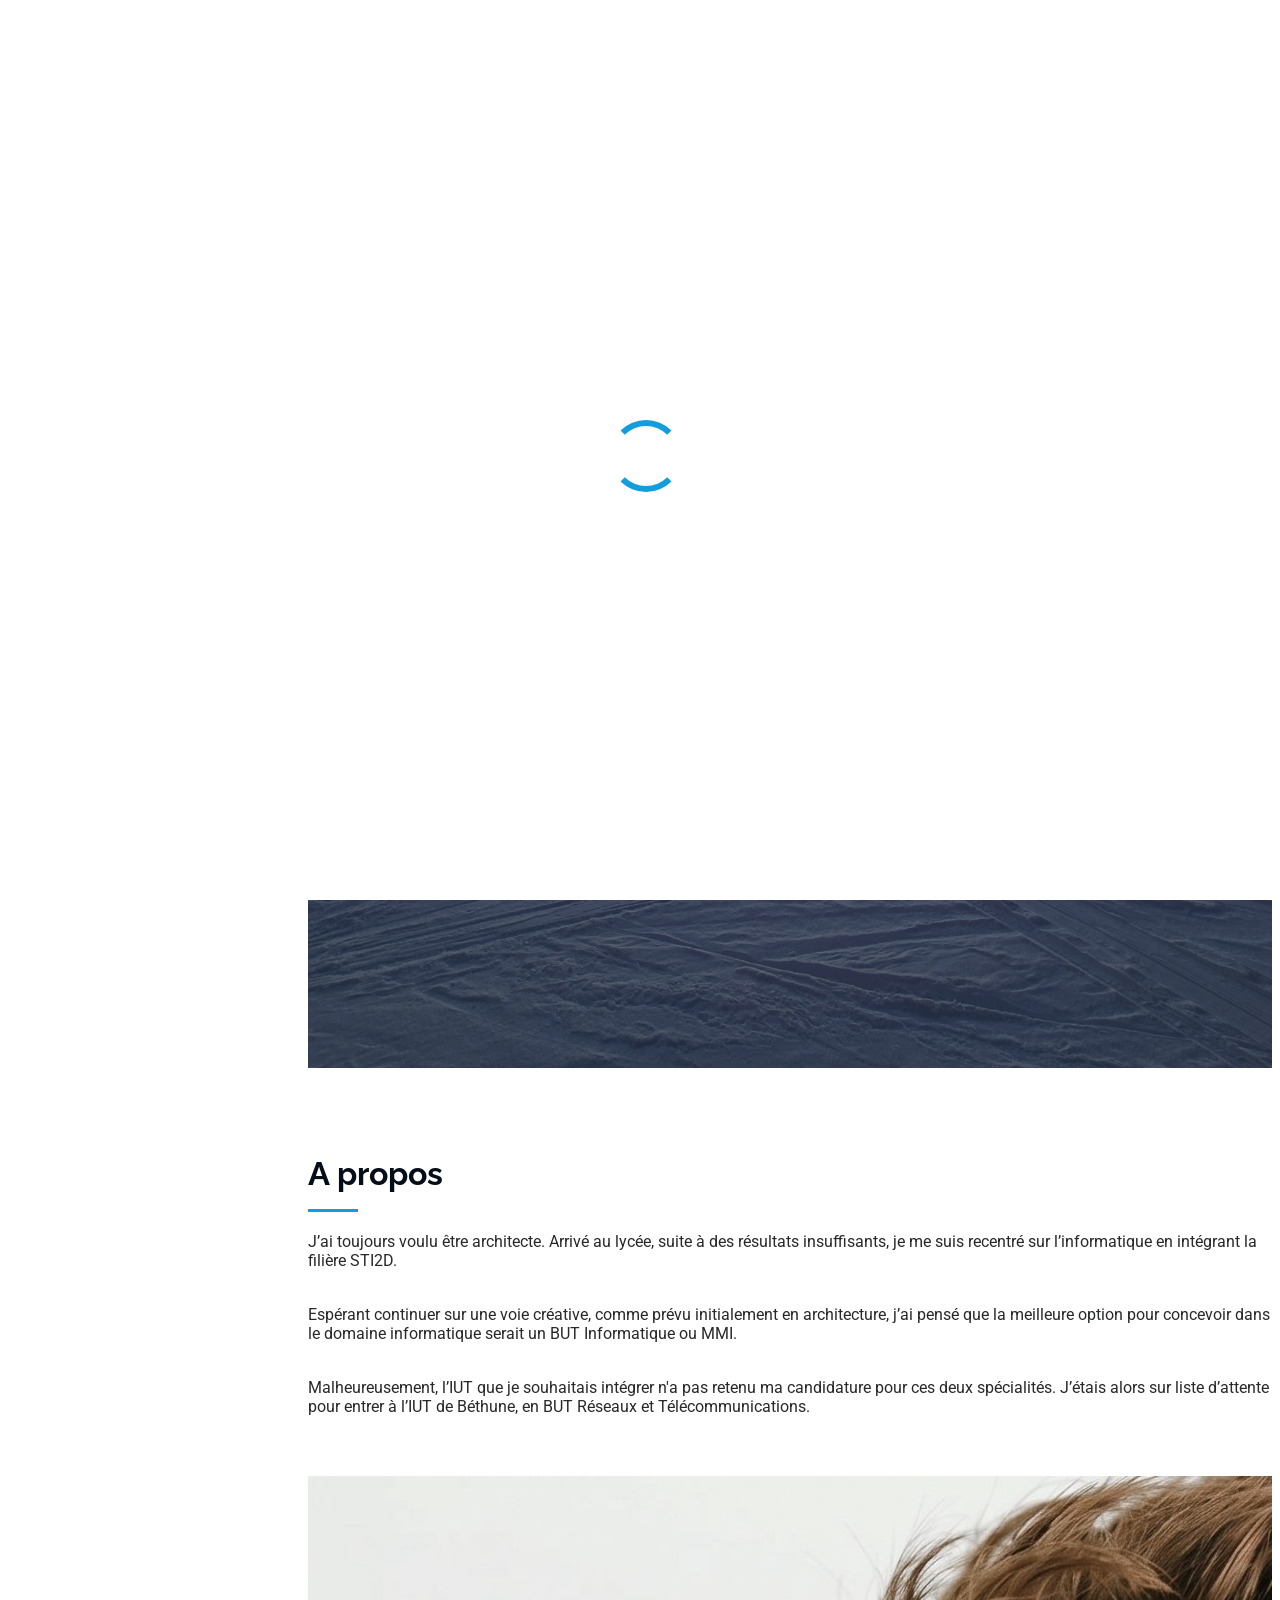
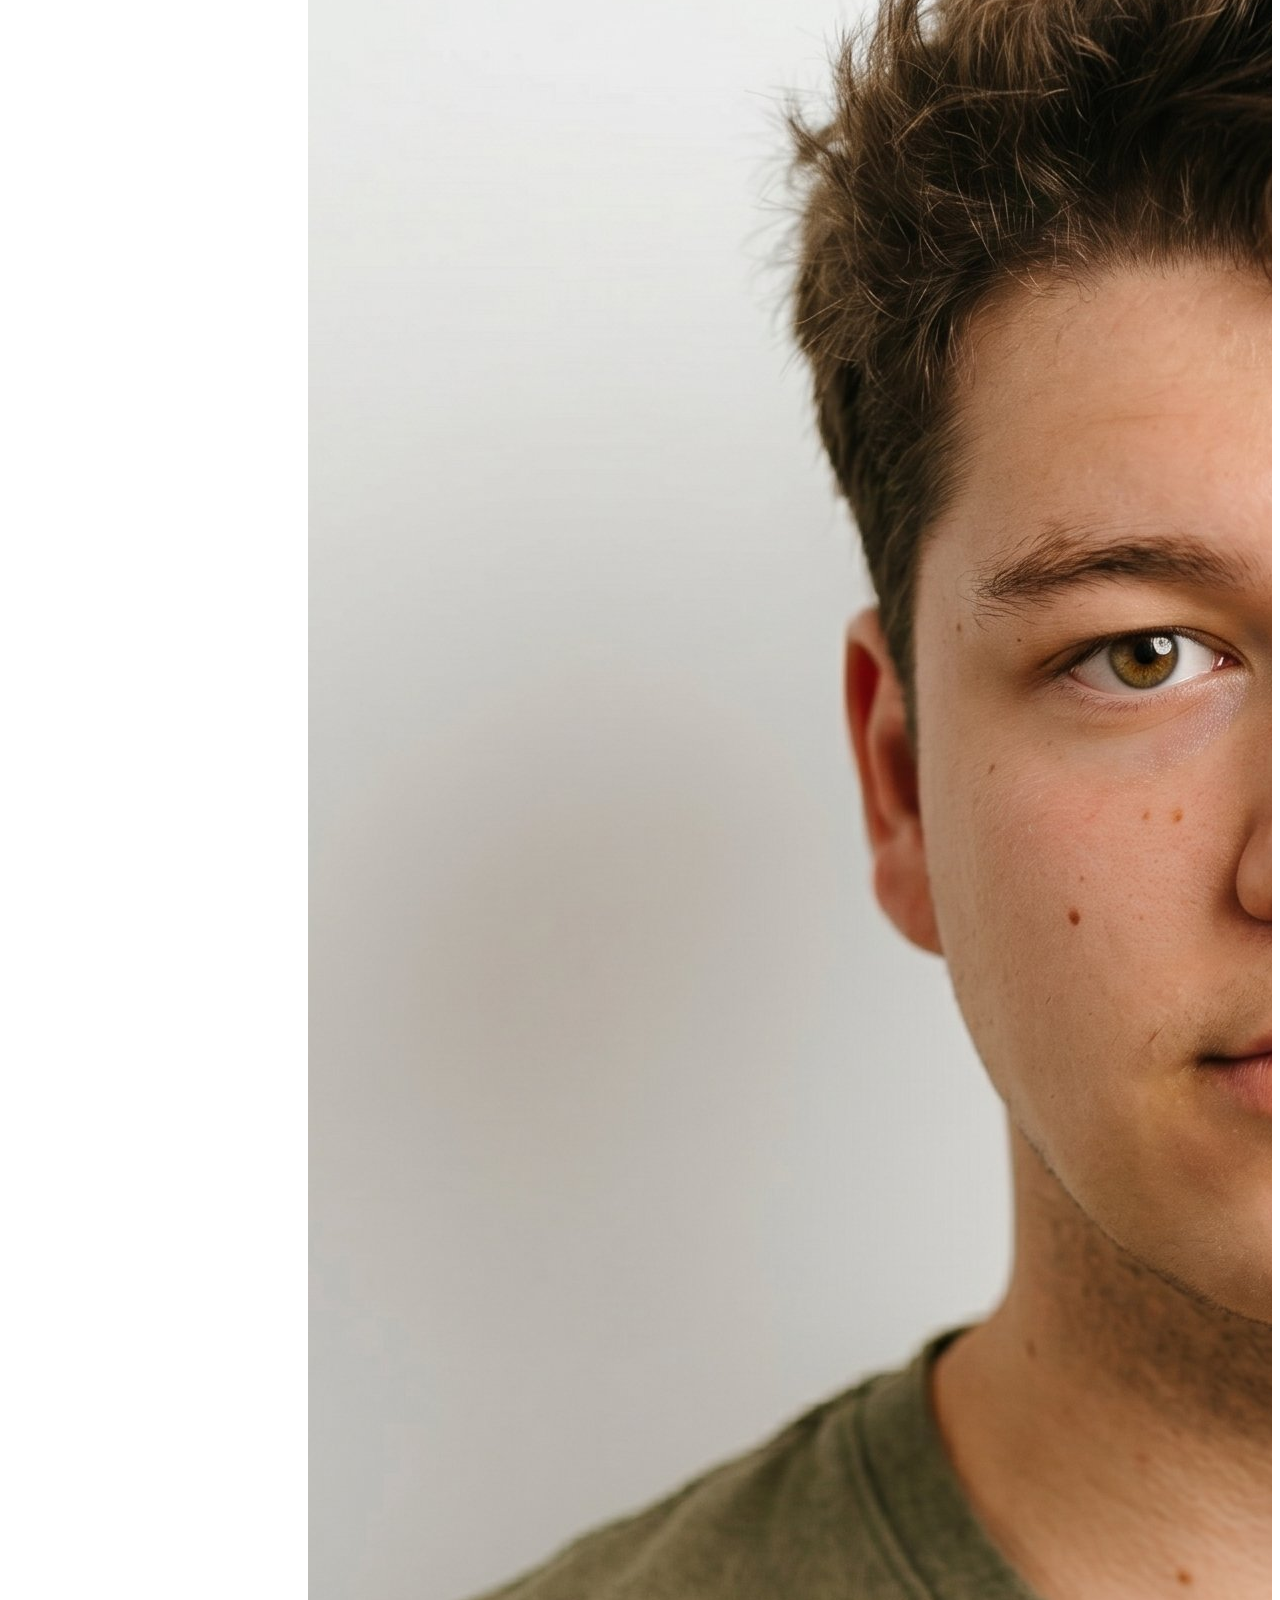
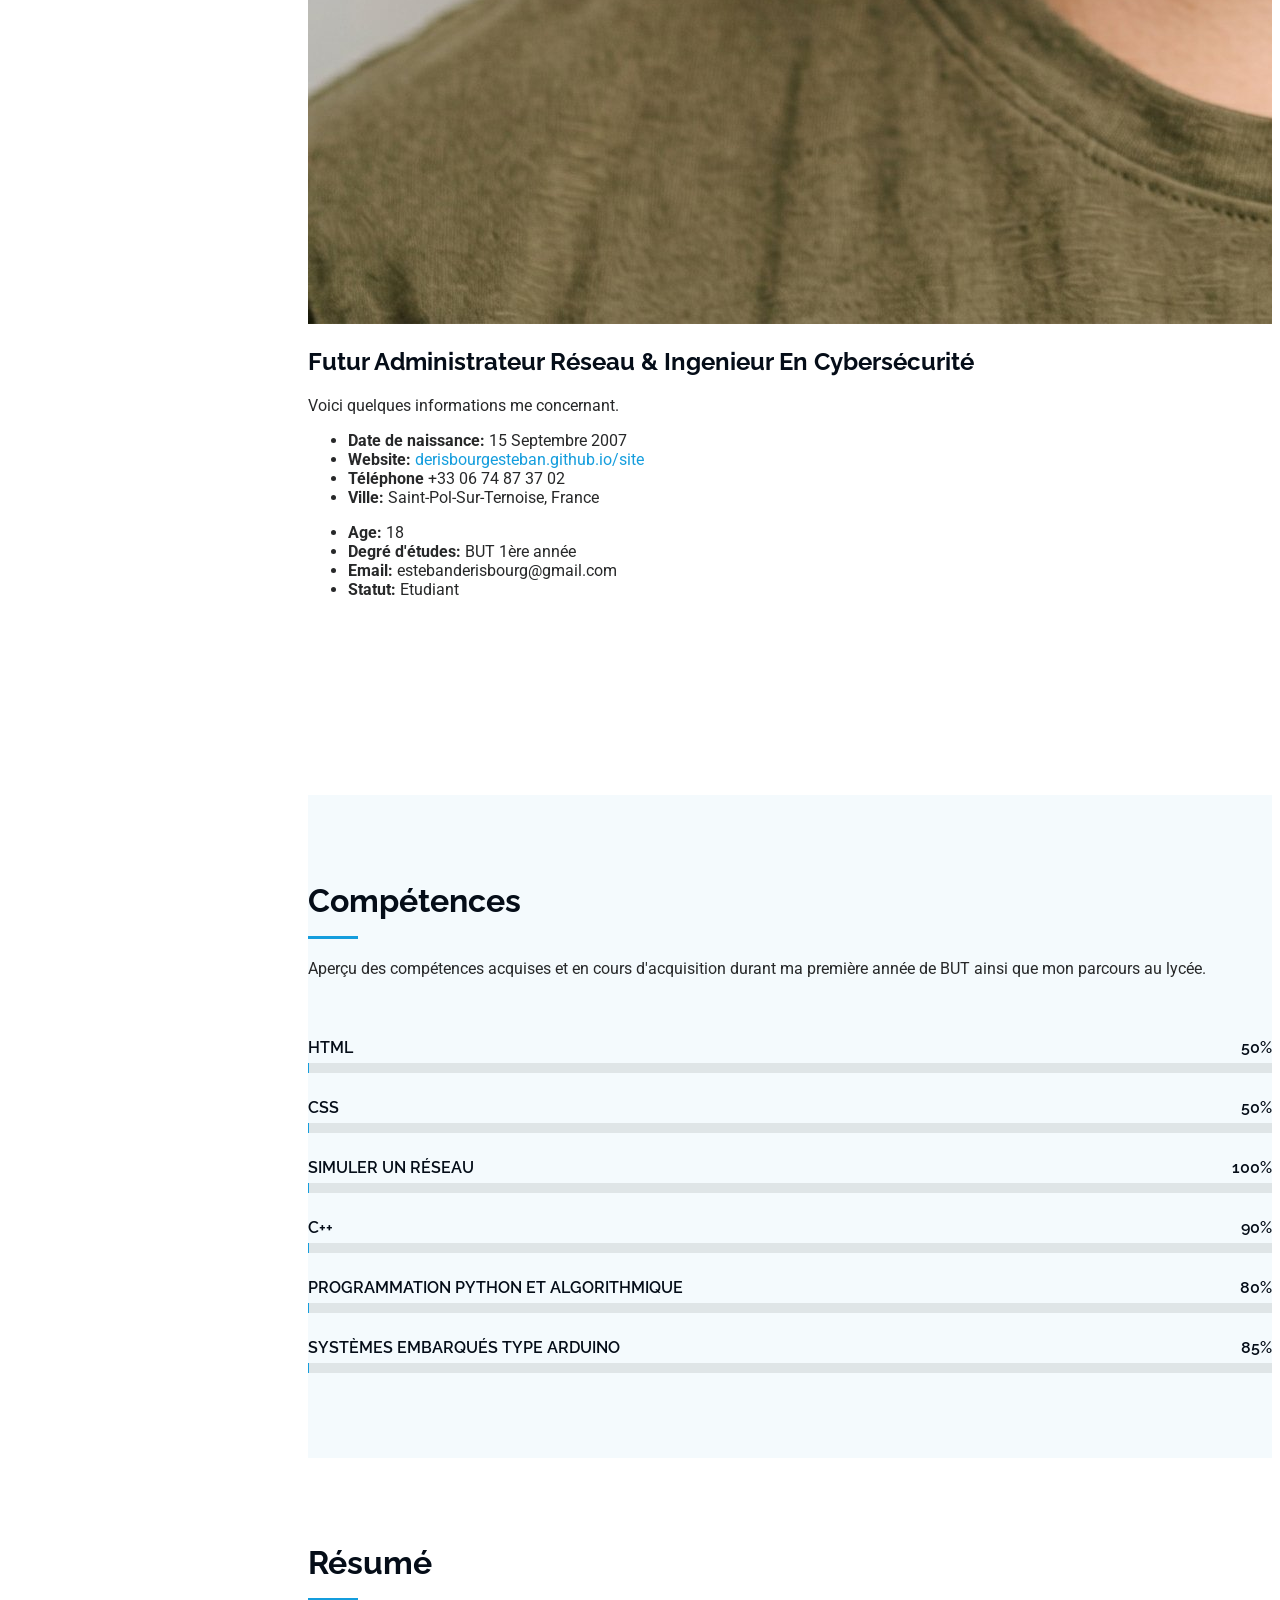
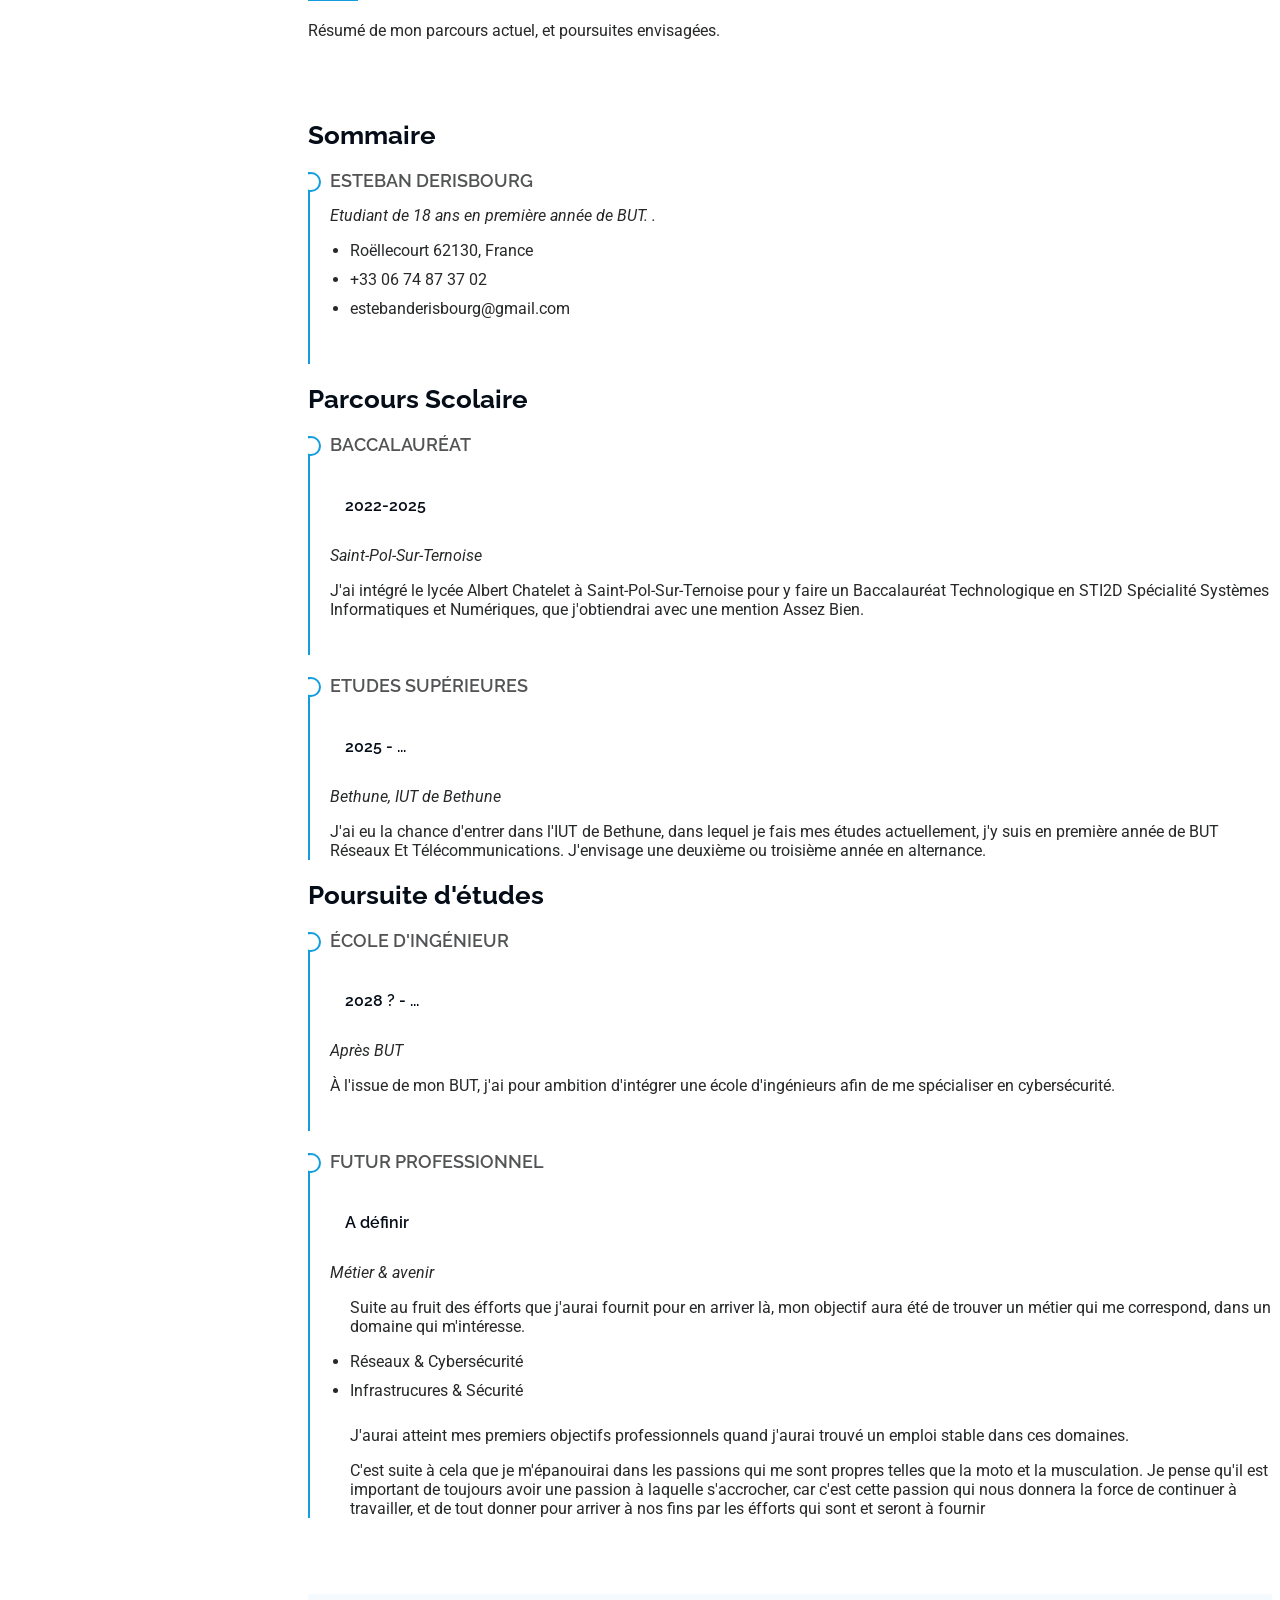
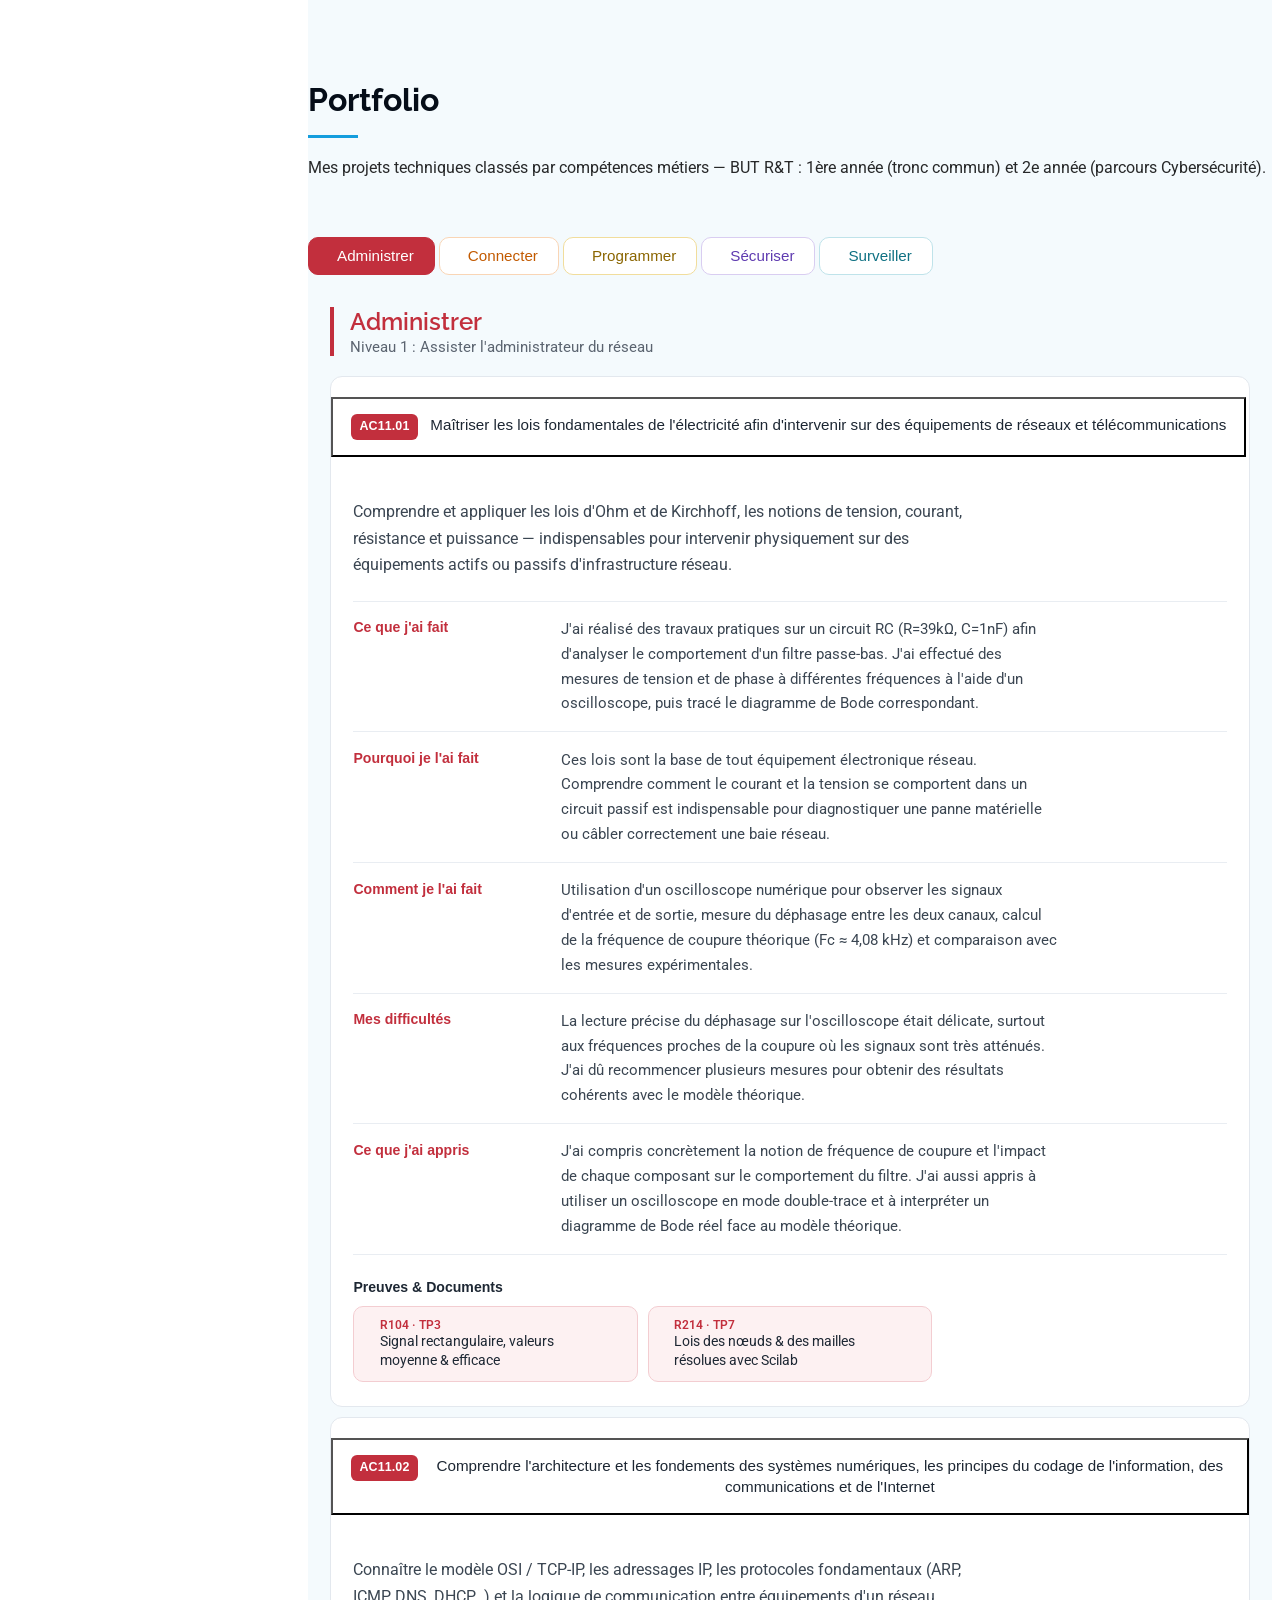
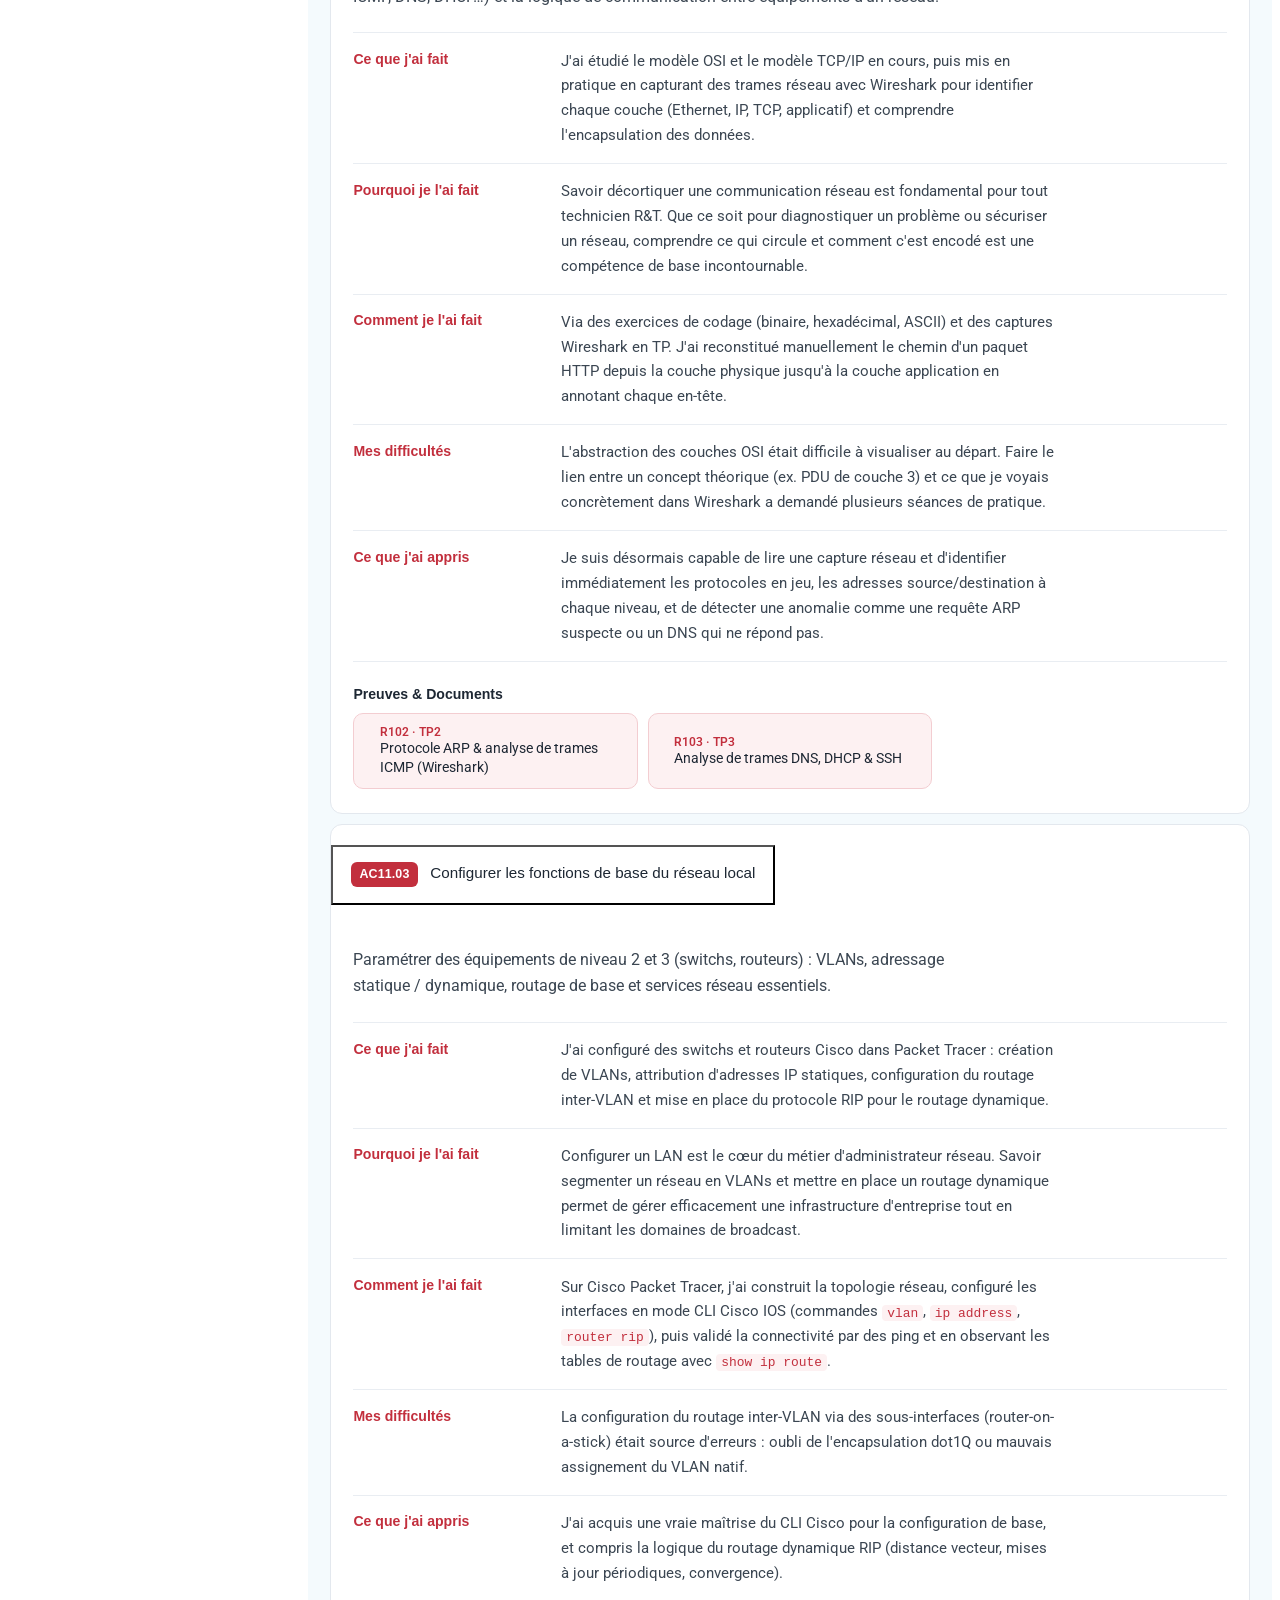
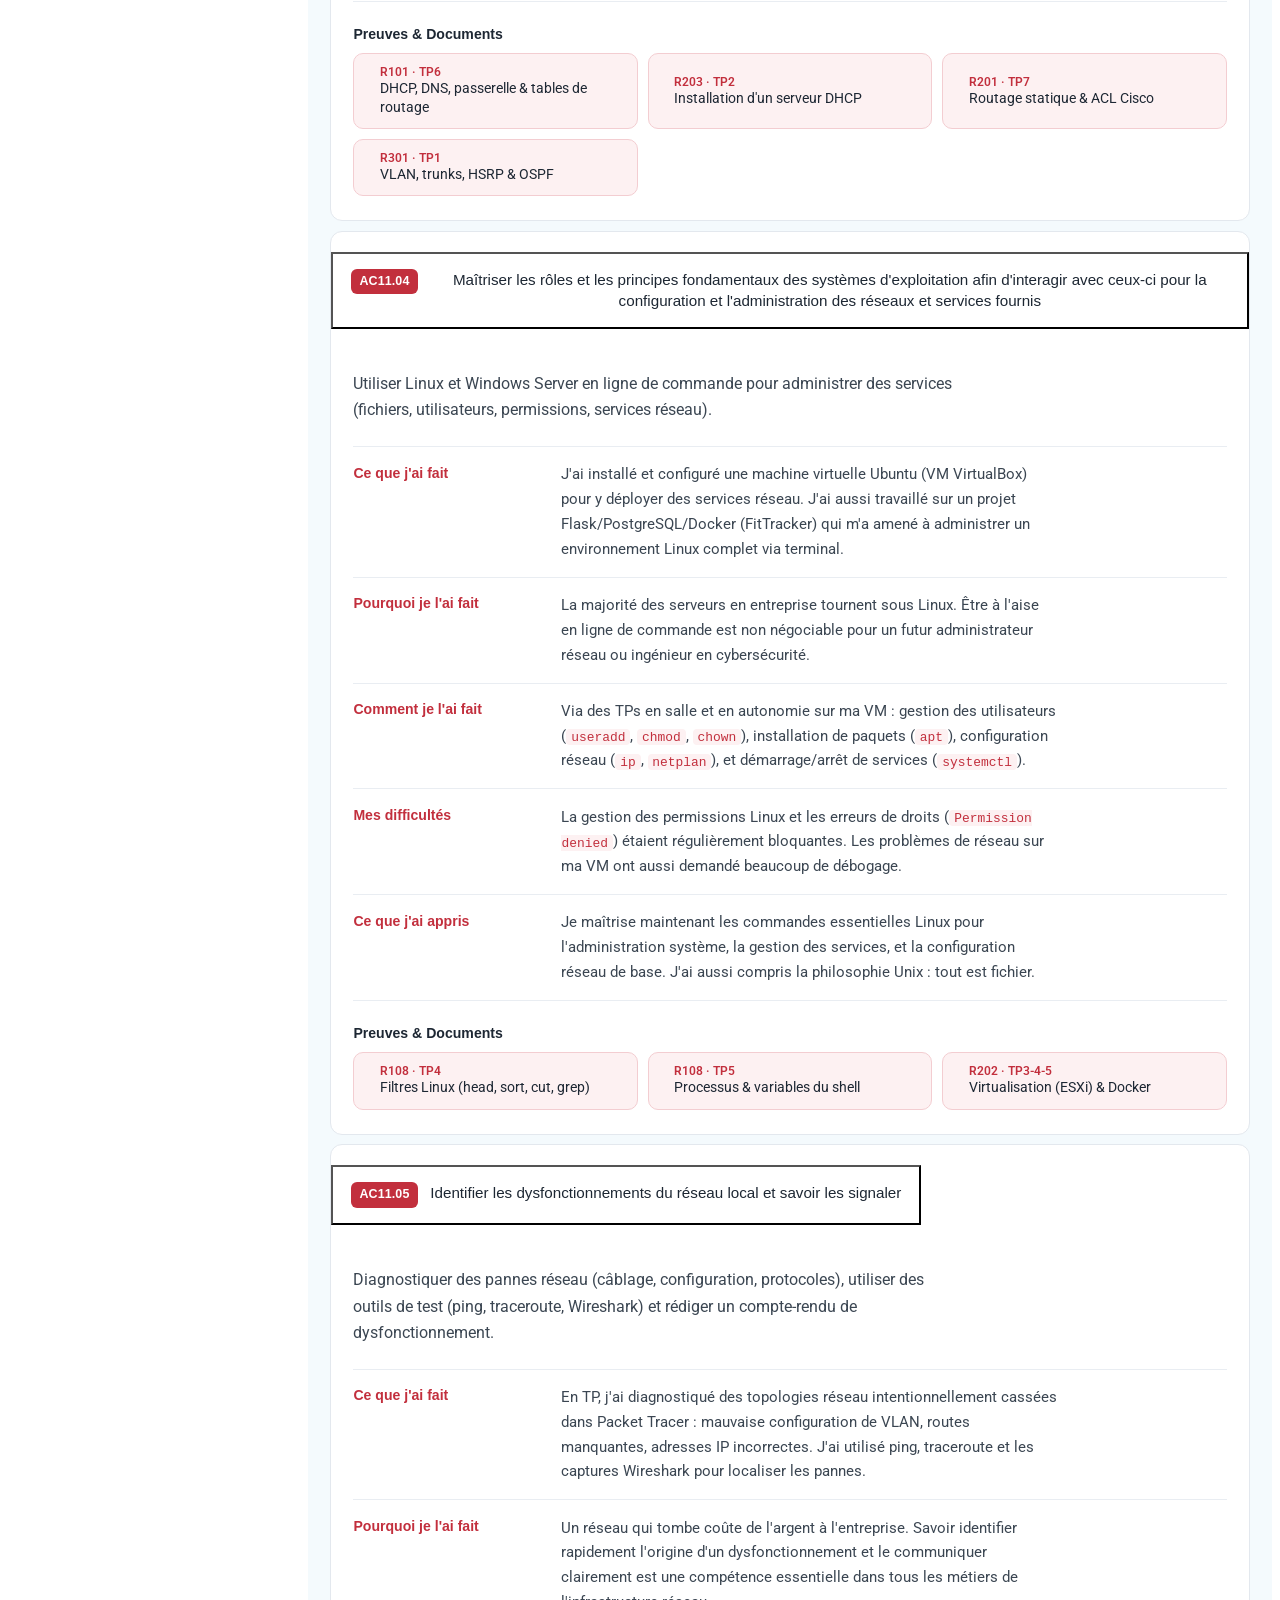
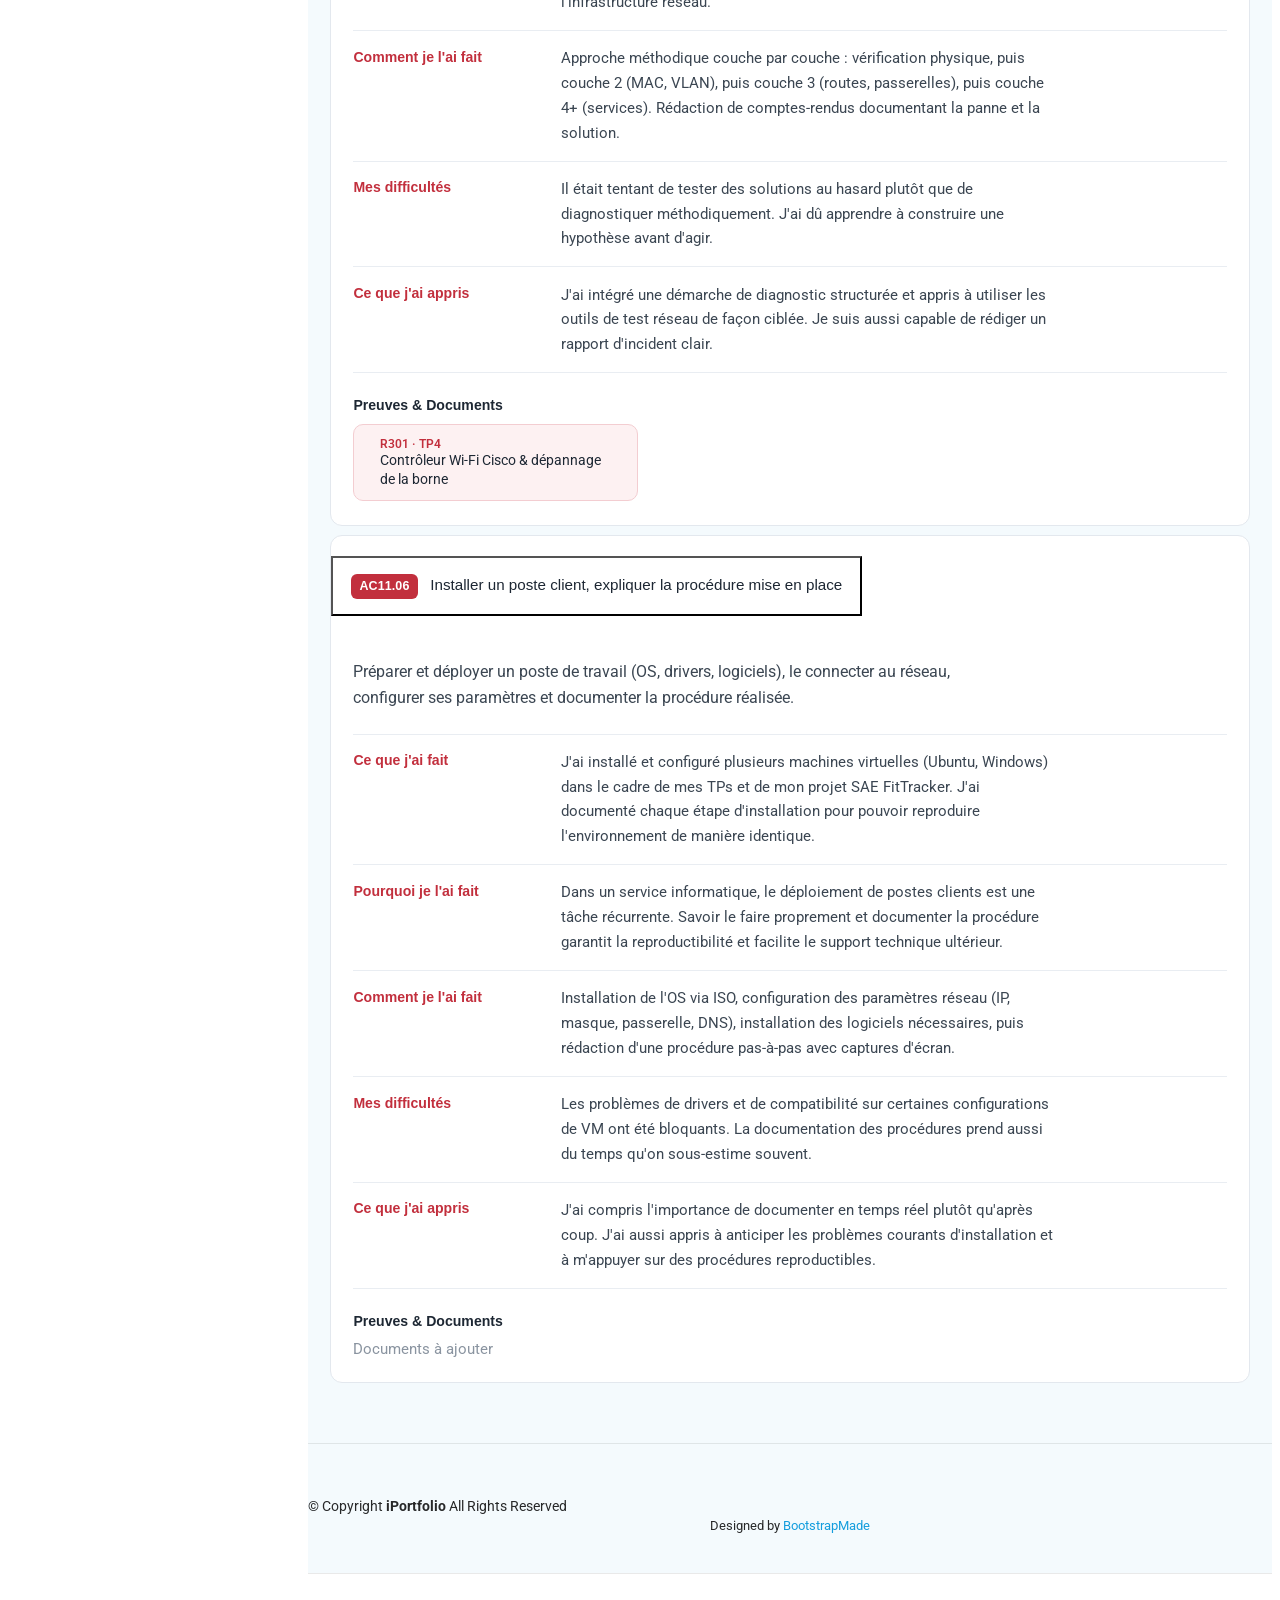
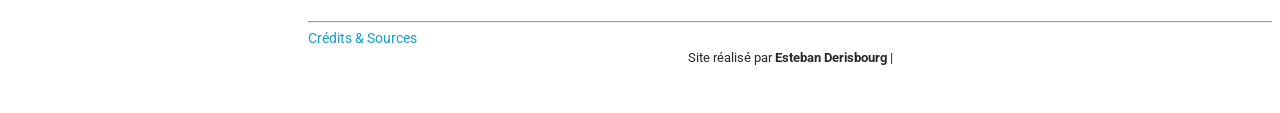
==== commit 4cf5cfd5: "Portfolio : retire le compteur de documents sur les AC Co-Authored-By: Claude Fable 5.2 <noreply@ant" ====
--- a/index.html
+++ b/index.html
@@ -43,14 +43,9 @@
   btn.setAttribute('aria-pressed', 'true');
   document.getElementById('pf-' + key).classList.remove('hidden');
 }
-// Indique sur chaque AC le nombre de documents joints, et repère les fiches pas encore rédigées
+// Repère les fiches pas encore rédigées
 document.addEventListener('DOMContentLoaded', () => {
   document.querySelectorAll('.pf-comp-block .accordion-item').forEach(item => {
-    const n = item.querySelectorAll('.pf-preuve-link').length;
-    const tag = document.createElement('span');
-    tag.className = 'pf-count' + (n ? '' : ' pf-count-empty');
-    tag.textContent = n ? n + (n > 1 ? ' documents' : ' document') : 'à venir';
-    item.querySelector('.accordion-button').appendChild(tag);
     const texts = item.querySelectorAll('.pf-detail p');
     if (texts.length && [...texts].every(t => t.querySelector('.pf-todo'))) {
       item.querySelector('.pf-details-grid').classList.add('pf-empty');
@@ -1598,7 +1593,7 @@
 .pf-comp-block .accordion-button:not(.collapsed) { background: var(--pf-tint); color: #1d2733; }
 .pf-comp-block .accordion-button:hover { background: var(--pf-tint); }
 .pf-comp-block .accordion-button:focus-visible { outline: 3px solid var(--pf-line); outline-offset: -3px; }
-.pf-comp-block .accordion-button::after { margin-left: 0.75rem; }
+.pf-comp-block .accordion-button::after { margin-left: auto; }
 
 .pf-badge {
   flex: none;
@@ -1612,17 +1607,6 @@
   letter-spacing: 0.01em;
   white-space: nowrap;
 }
-.pf-count {
-  flex: none;
-  margin-left: auto;
-  padding-left: 0.75rem;
-  font-family: "Roboto", sans-serif;
-  font-size: 0.8rem;
-  font-weight: 500;
-  color: var(--pf-c);
-  white-space: nowrap;
-}
-.pf-count-empty { color: #8a94a0; font-weight: 400; }
 
 .pf-comp-block .accordion-body { padding: 1.4rem 1.4rem 1.5rem; }
 
@@ -1702,7 +1686,6 @@
 @media (max-width: 640px) {
   .pf-detail { grid-template-columns: 1fr; }
   .pf-comp-block .accordion-body { padding: 1.1rem 1rem 1.2rem; }
-  .pf-count { display: none; }
   .pf-btn { padding: 0.5rem 0.9rem; font-size: 0.88rem; }
 }
 </style>
